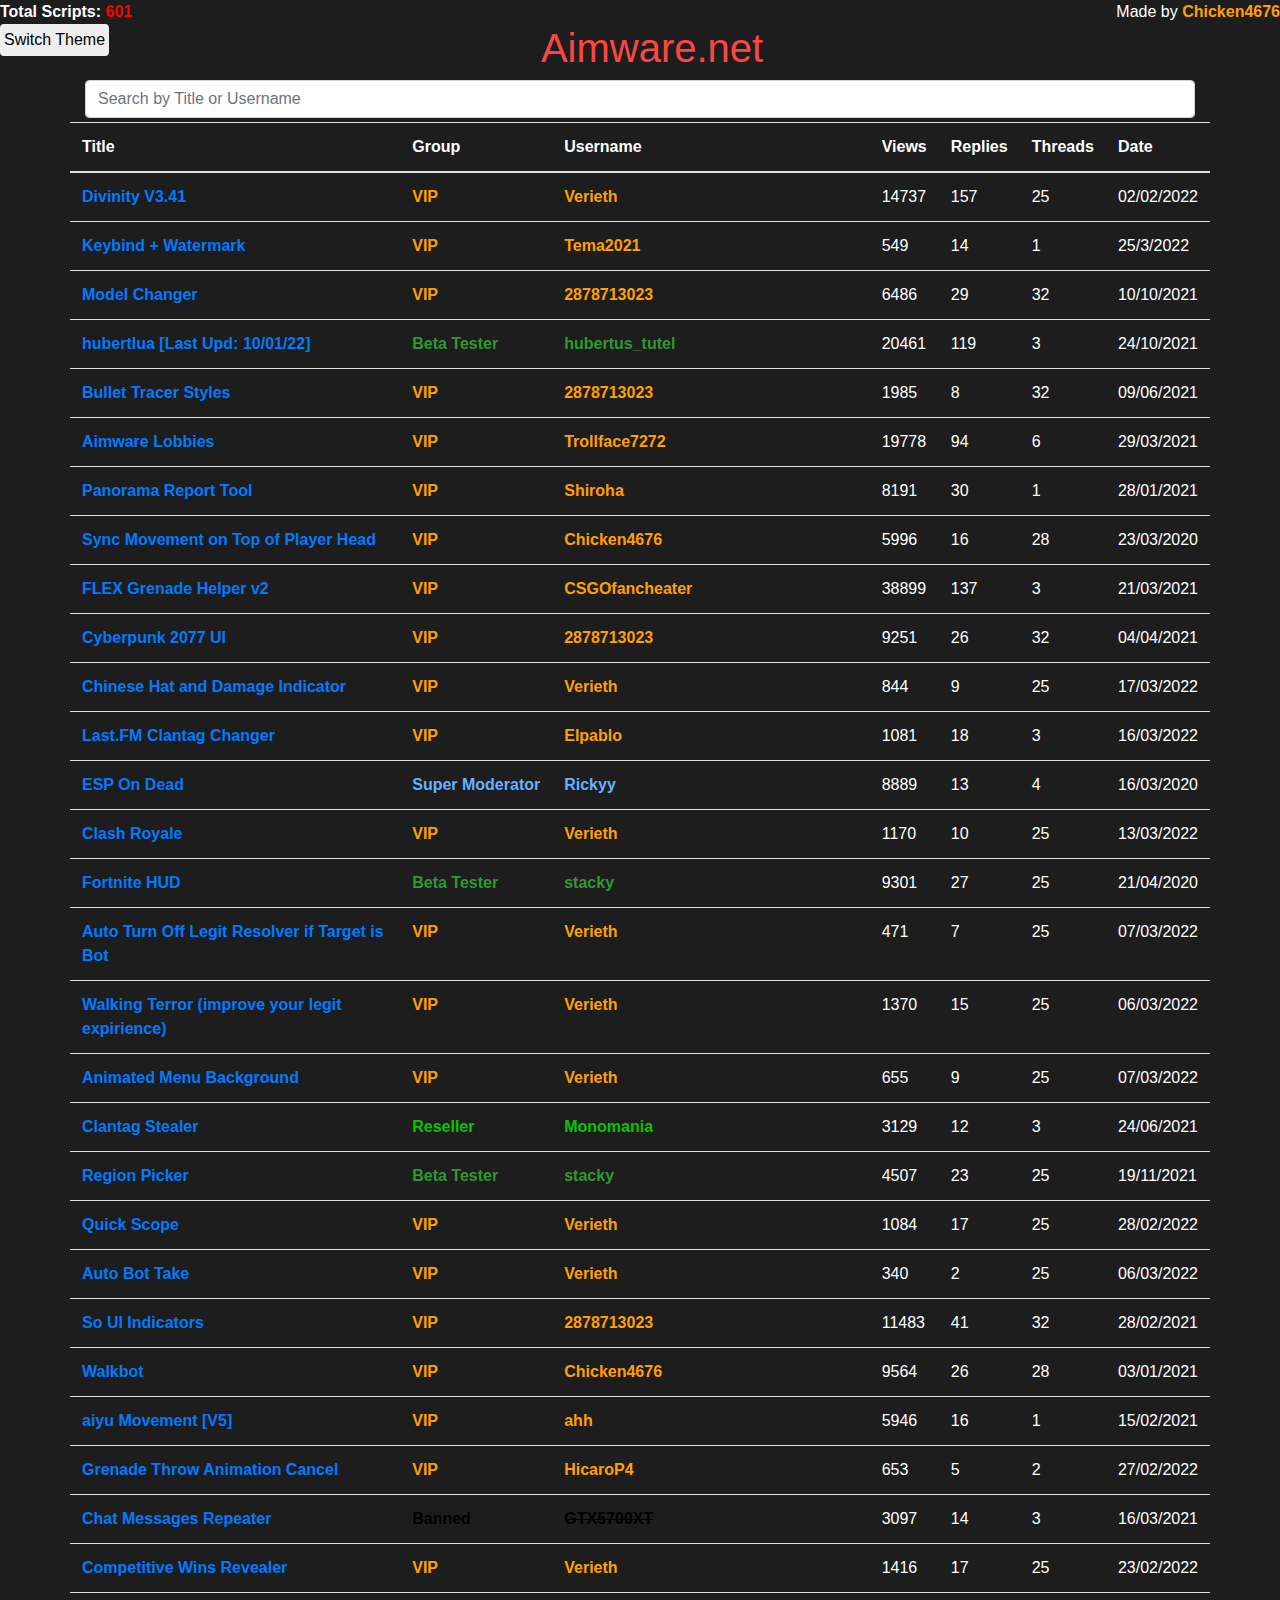
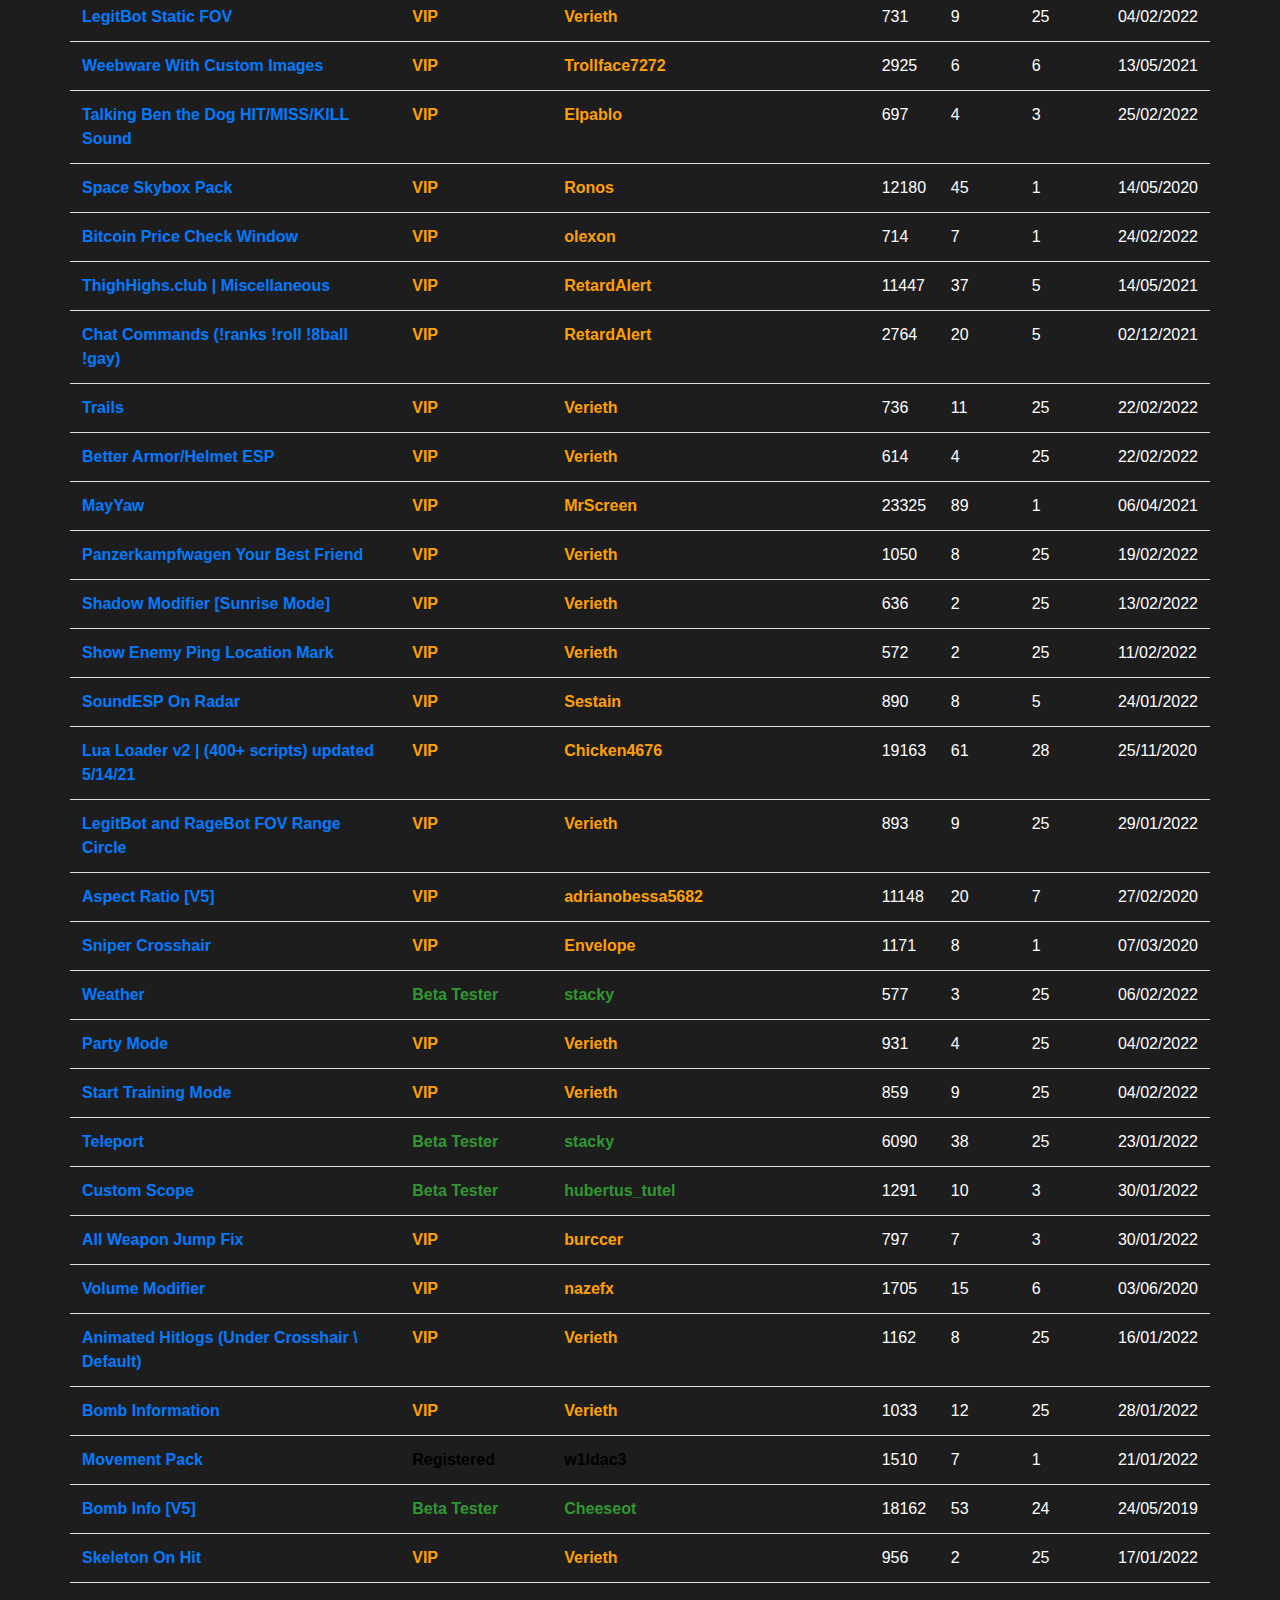
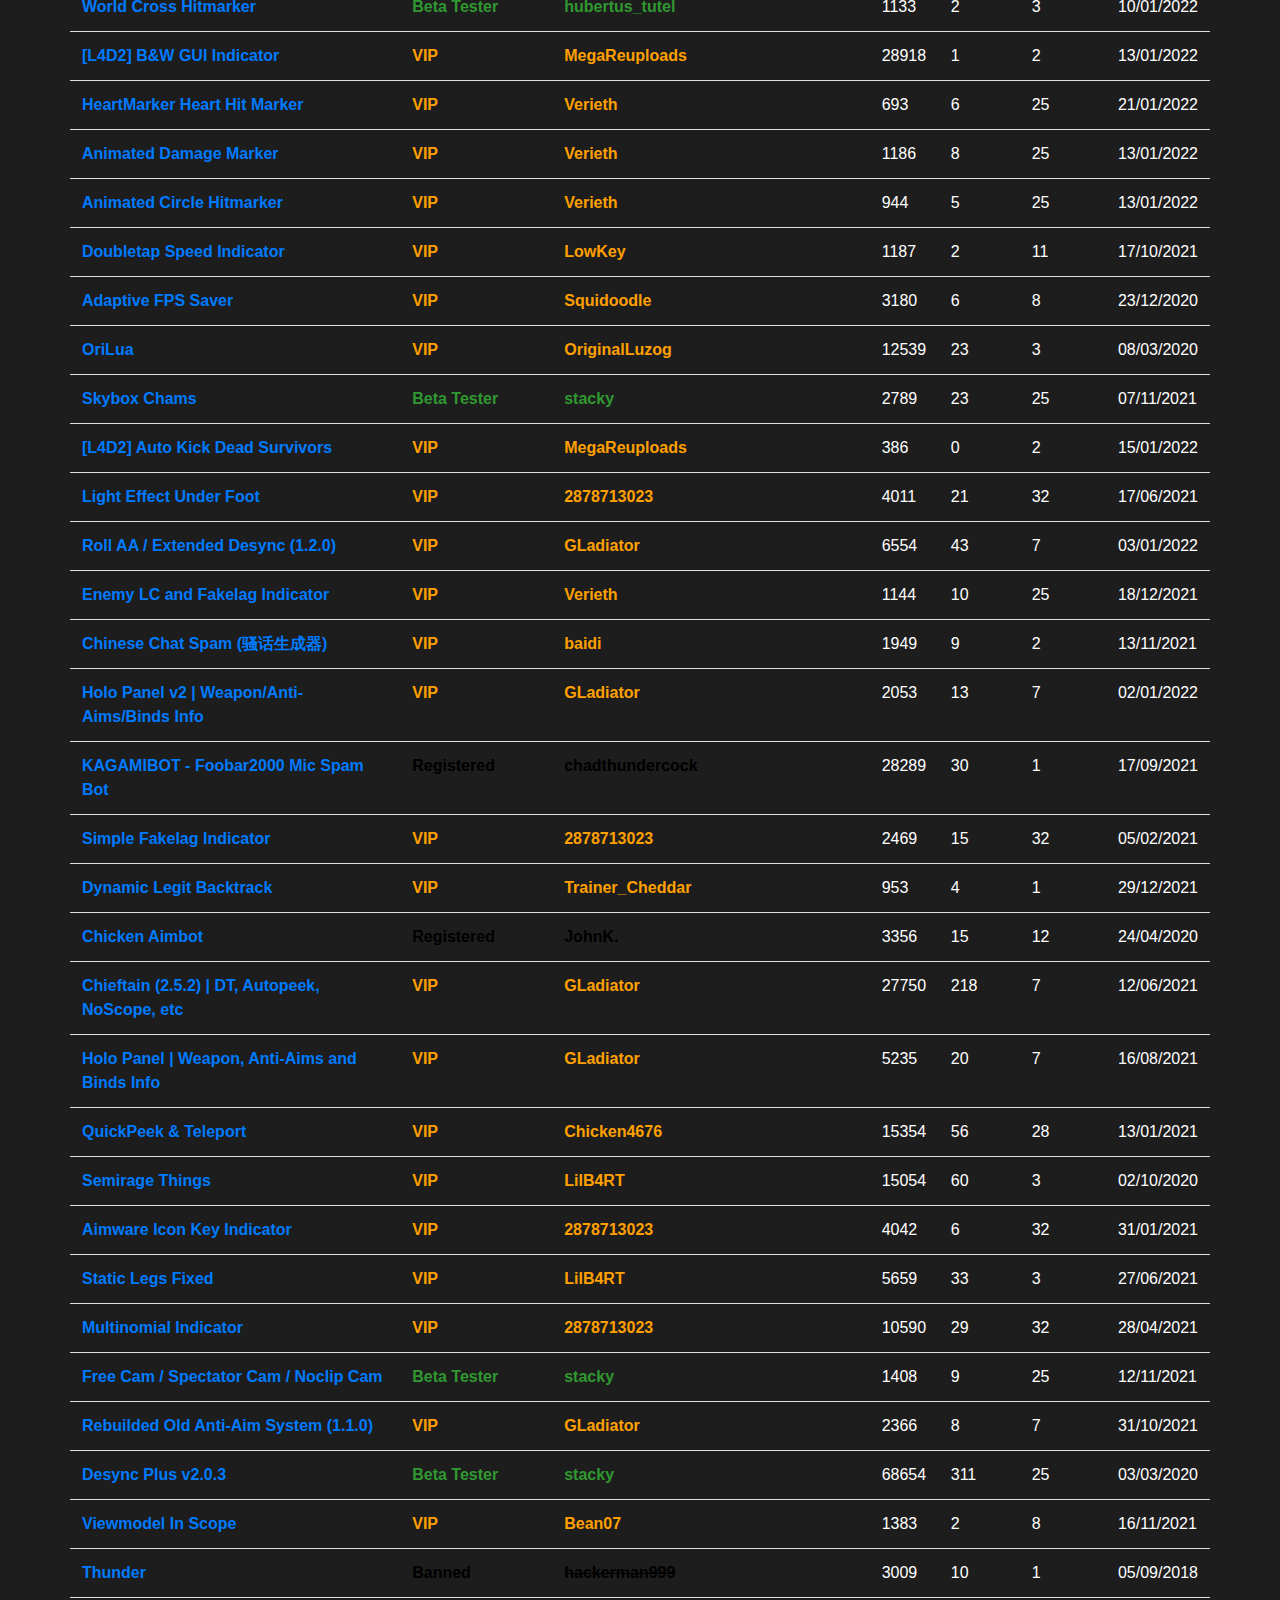
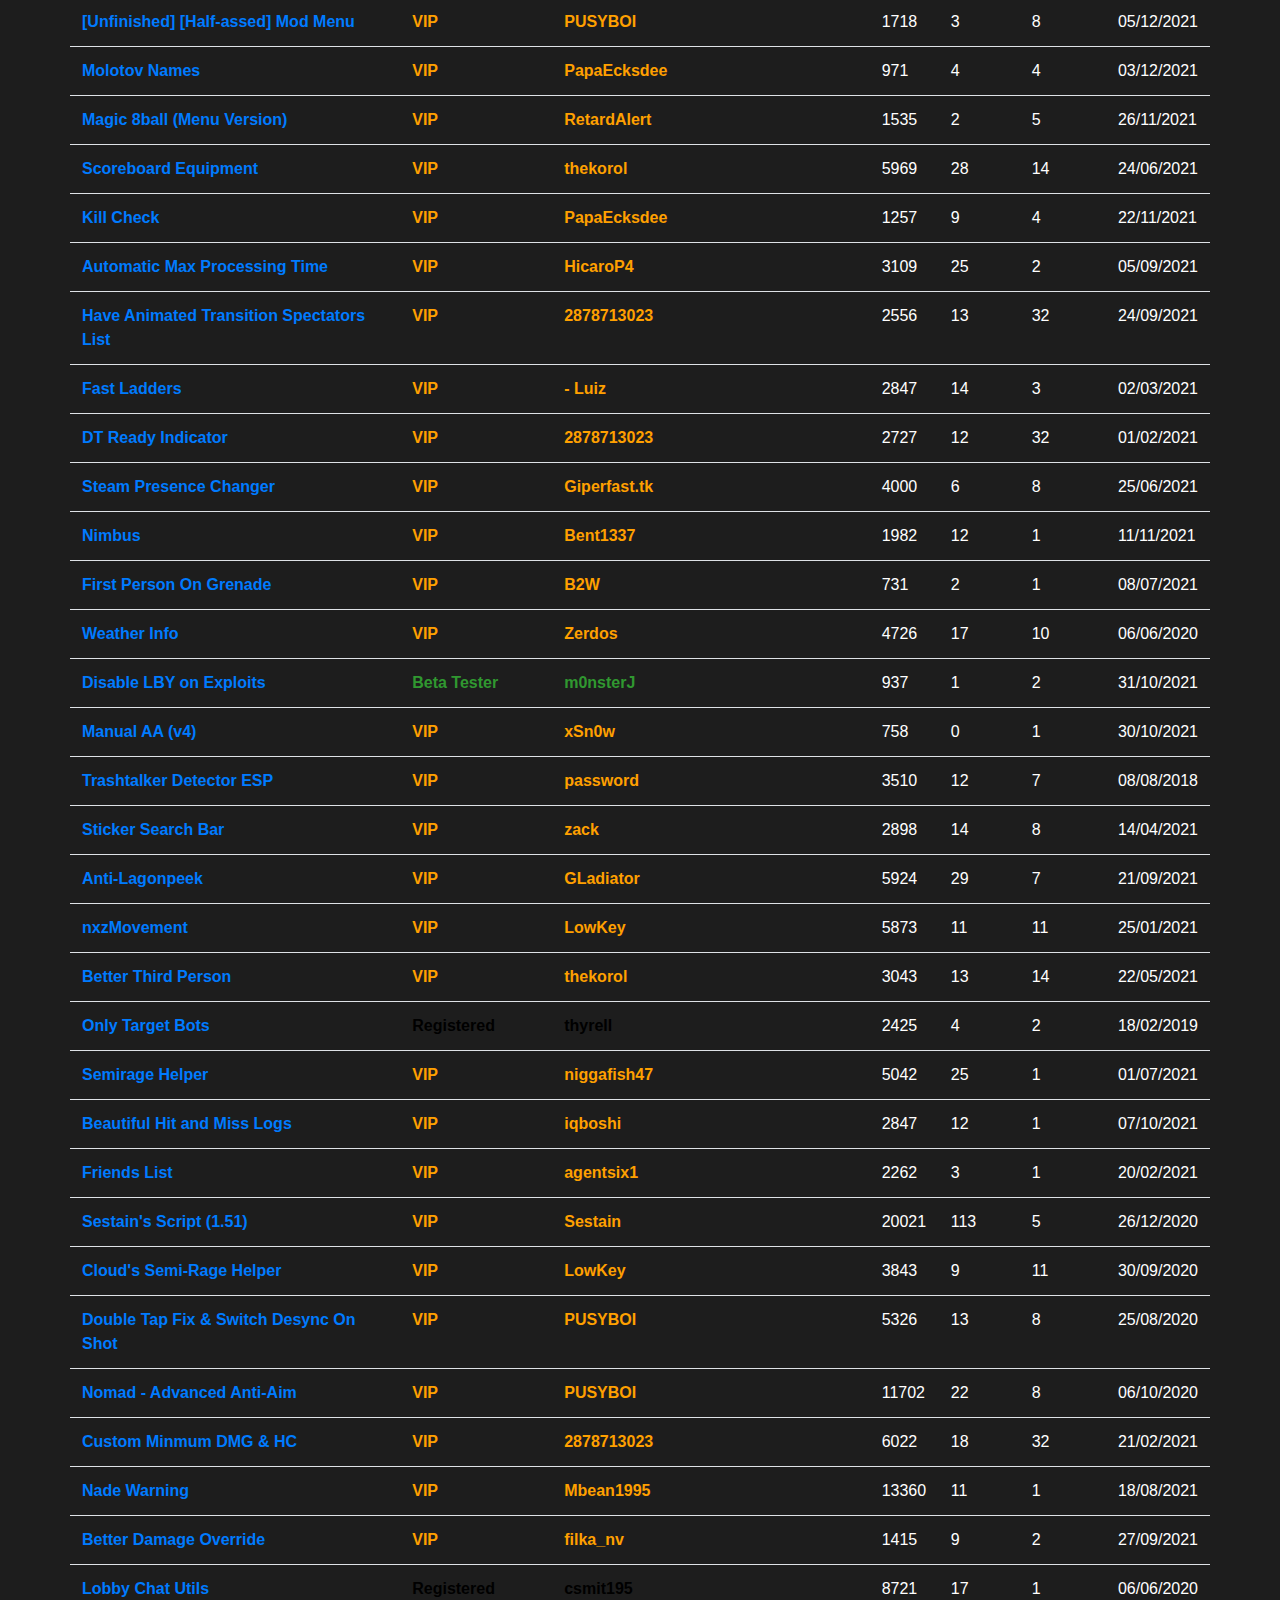
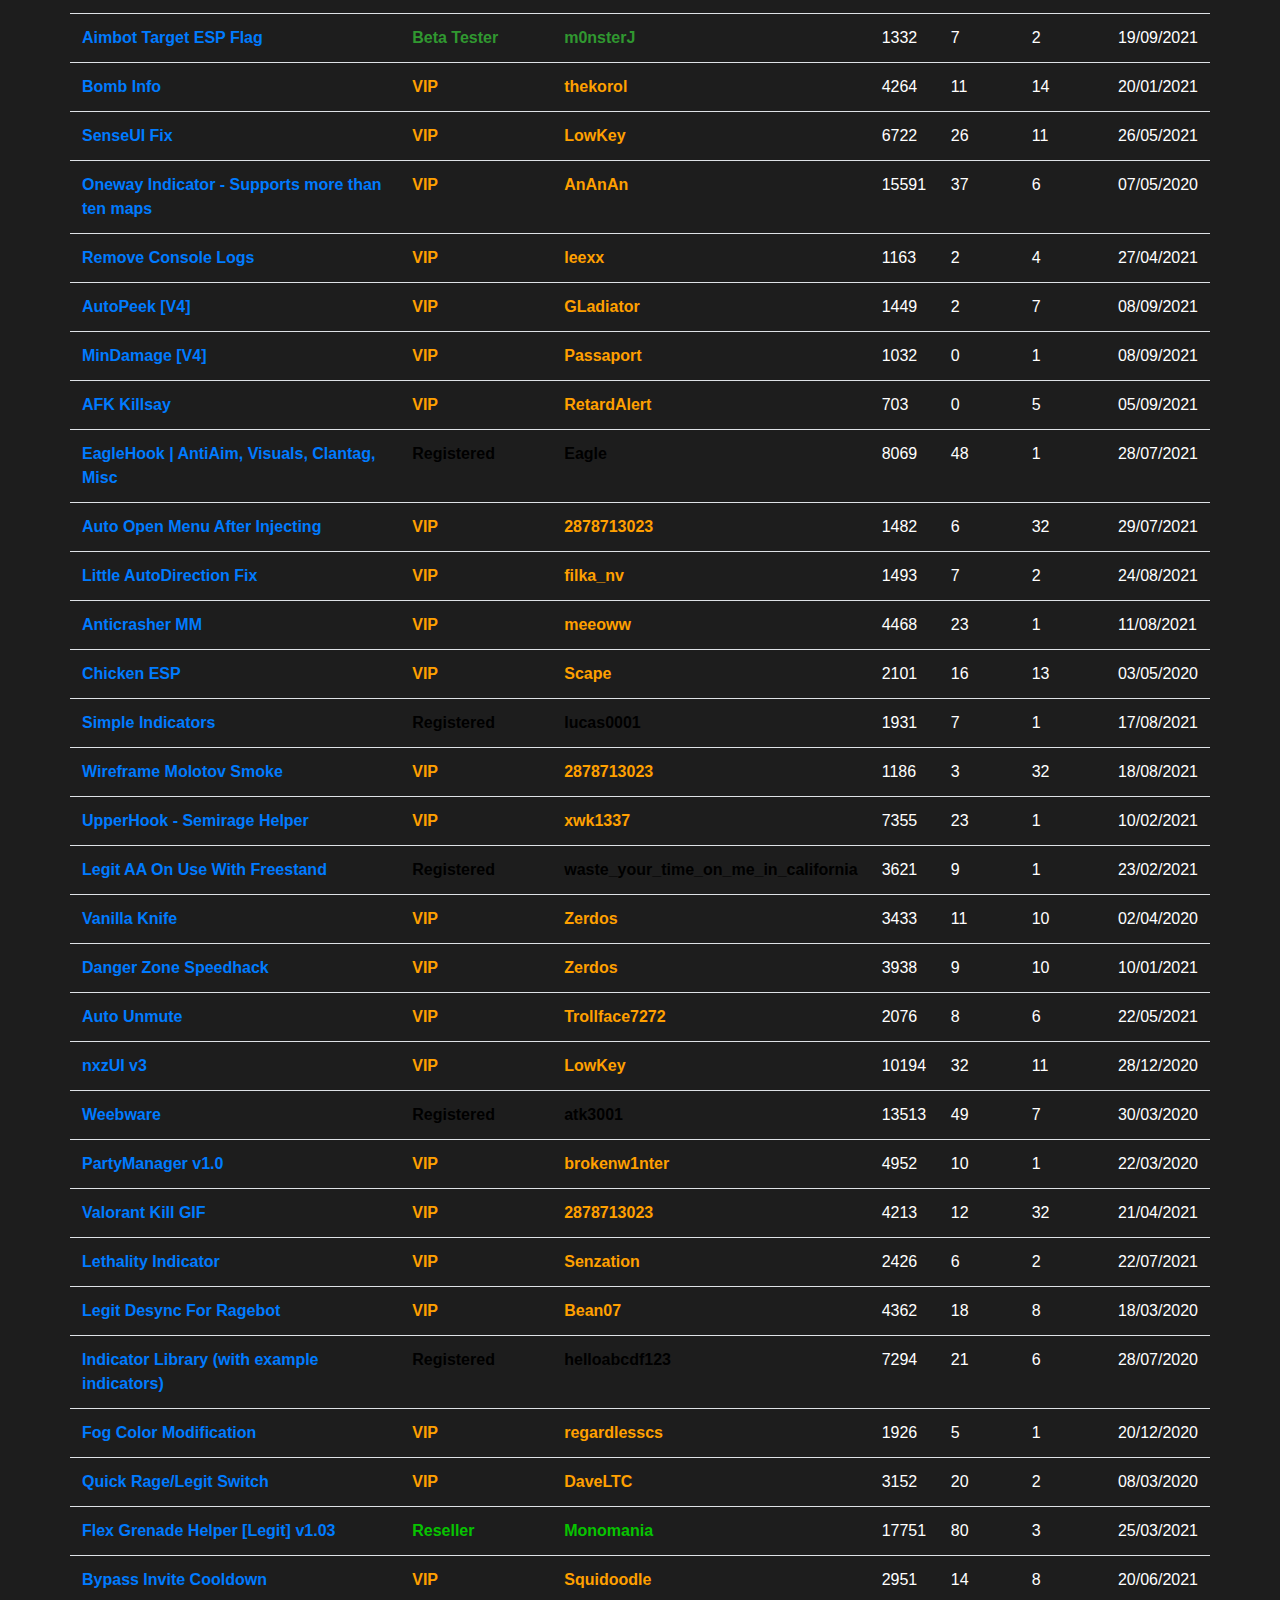
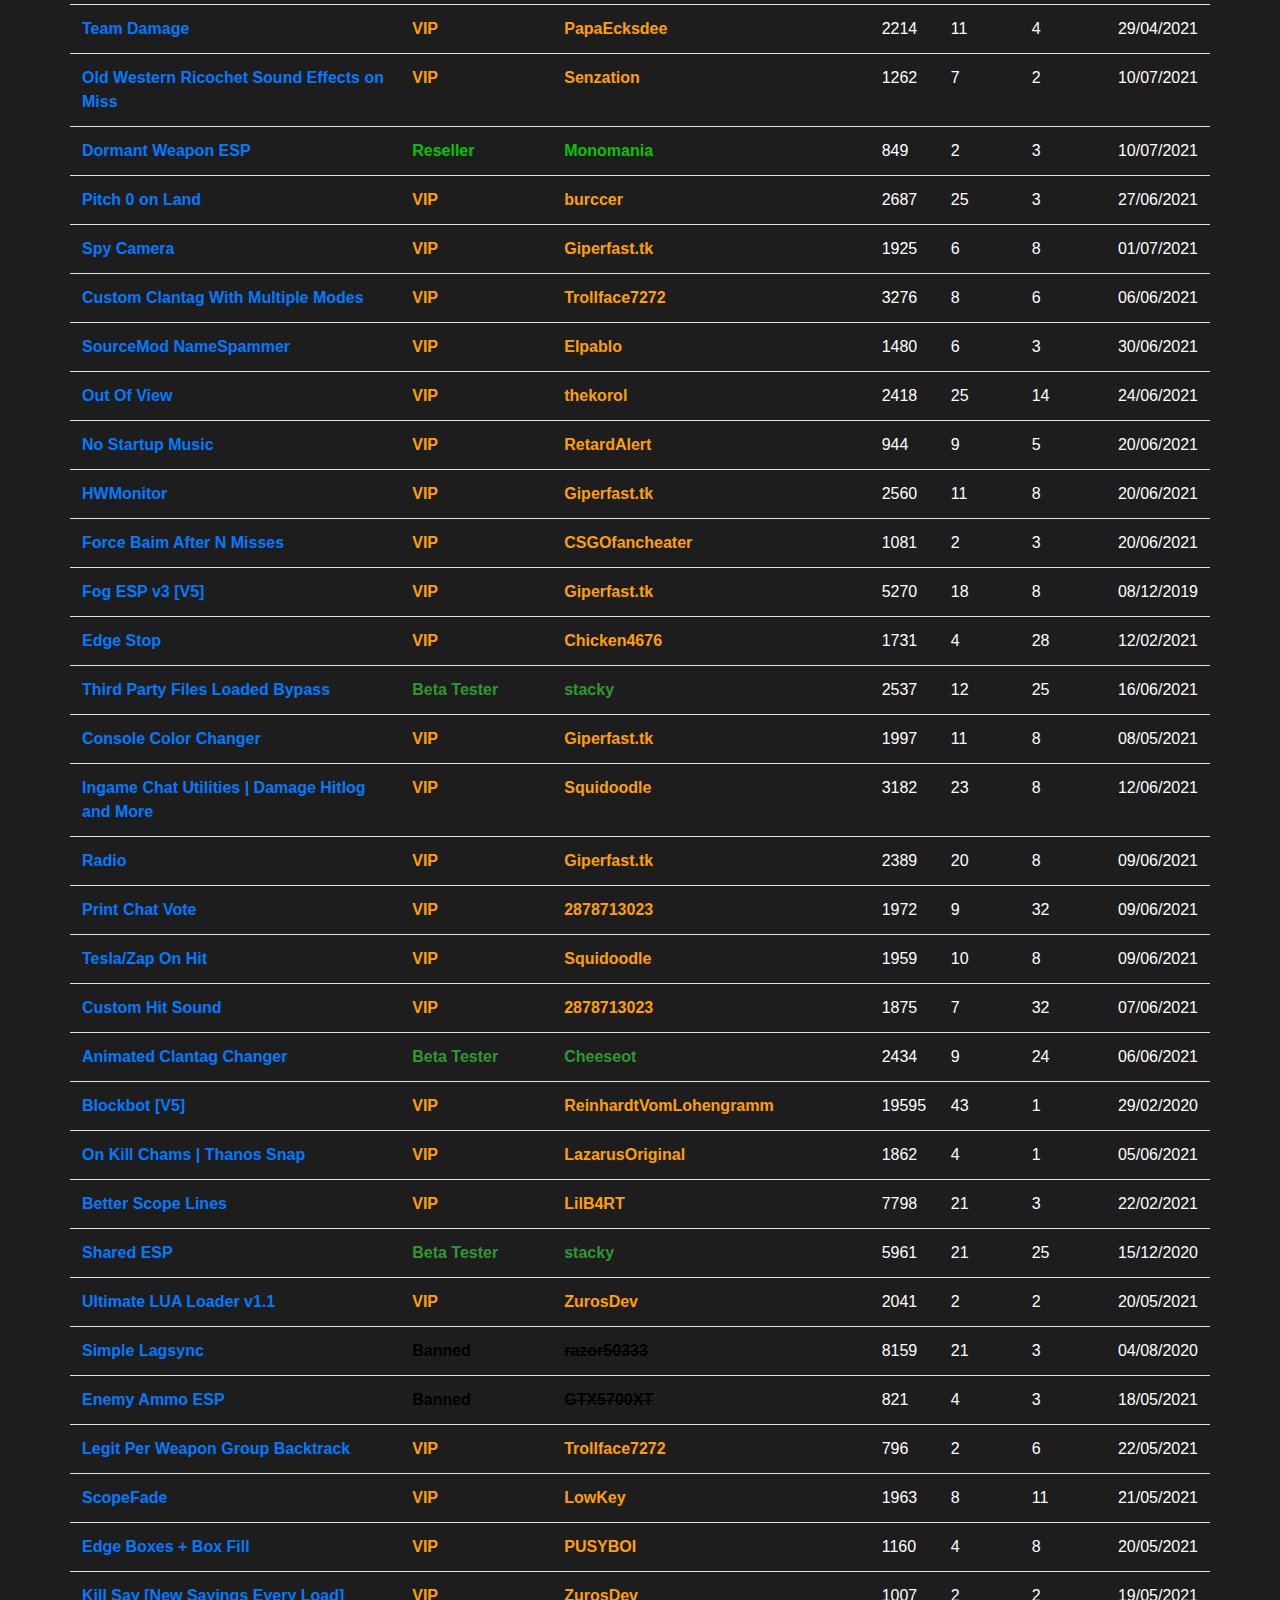
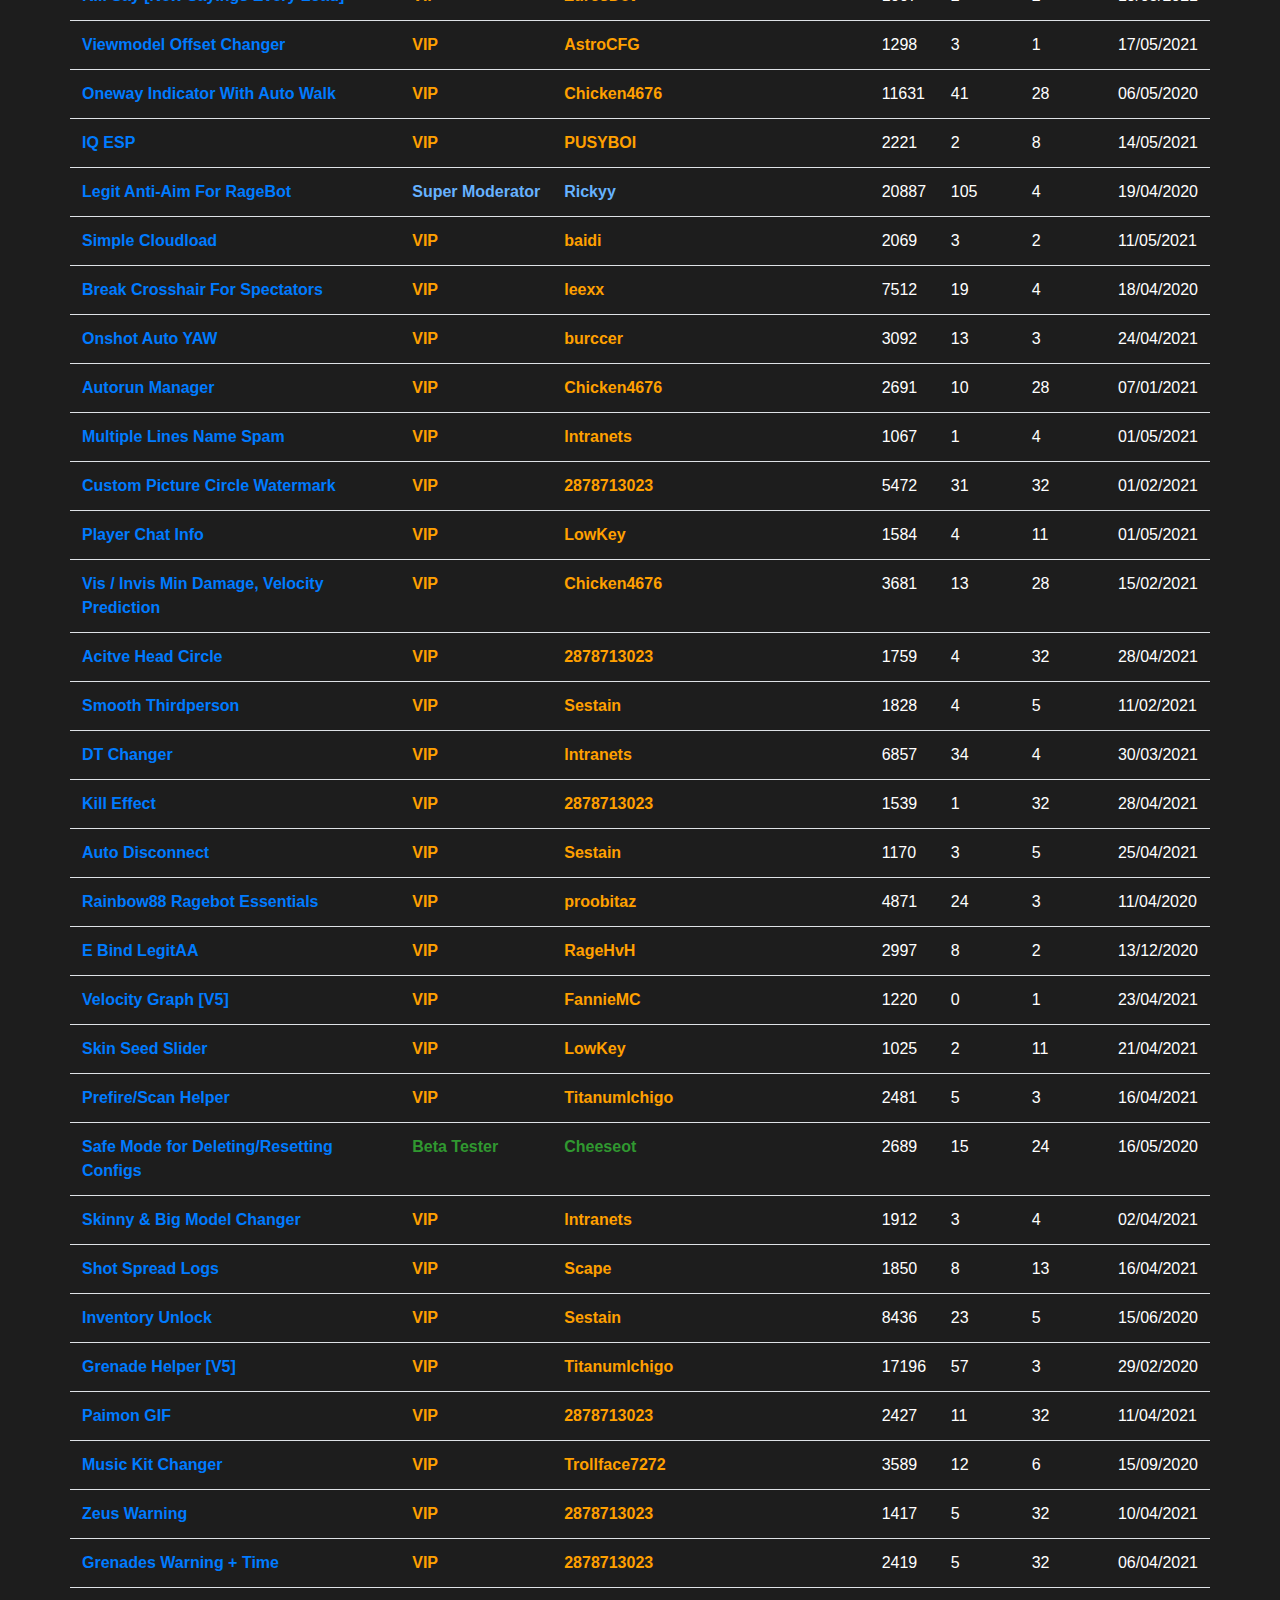
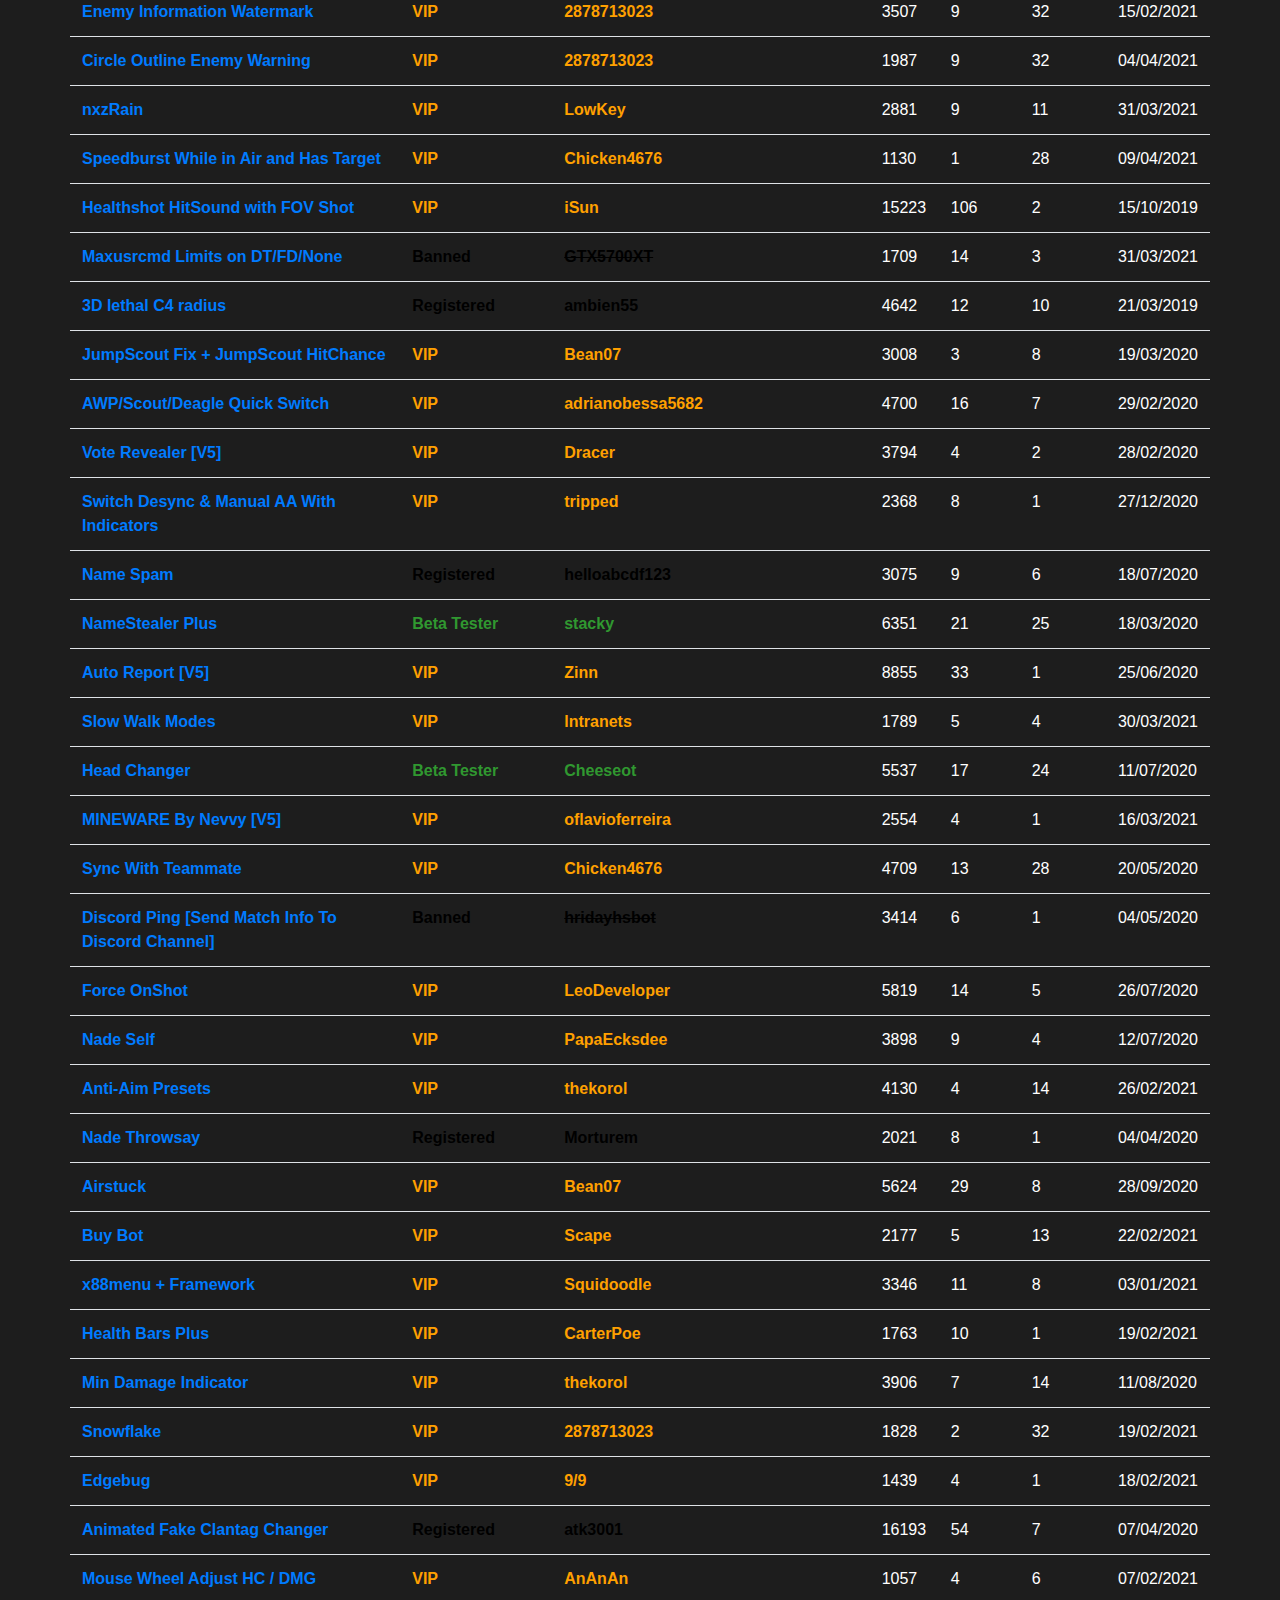
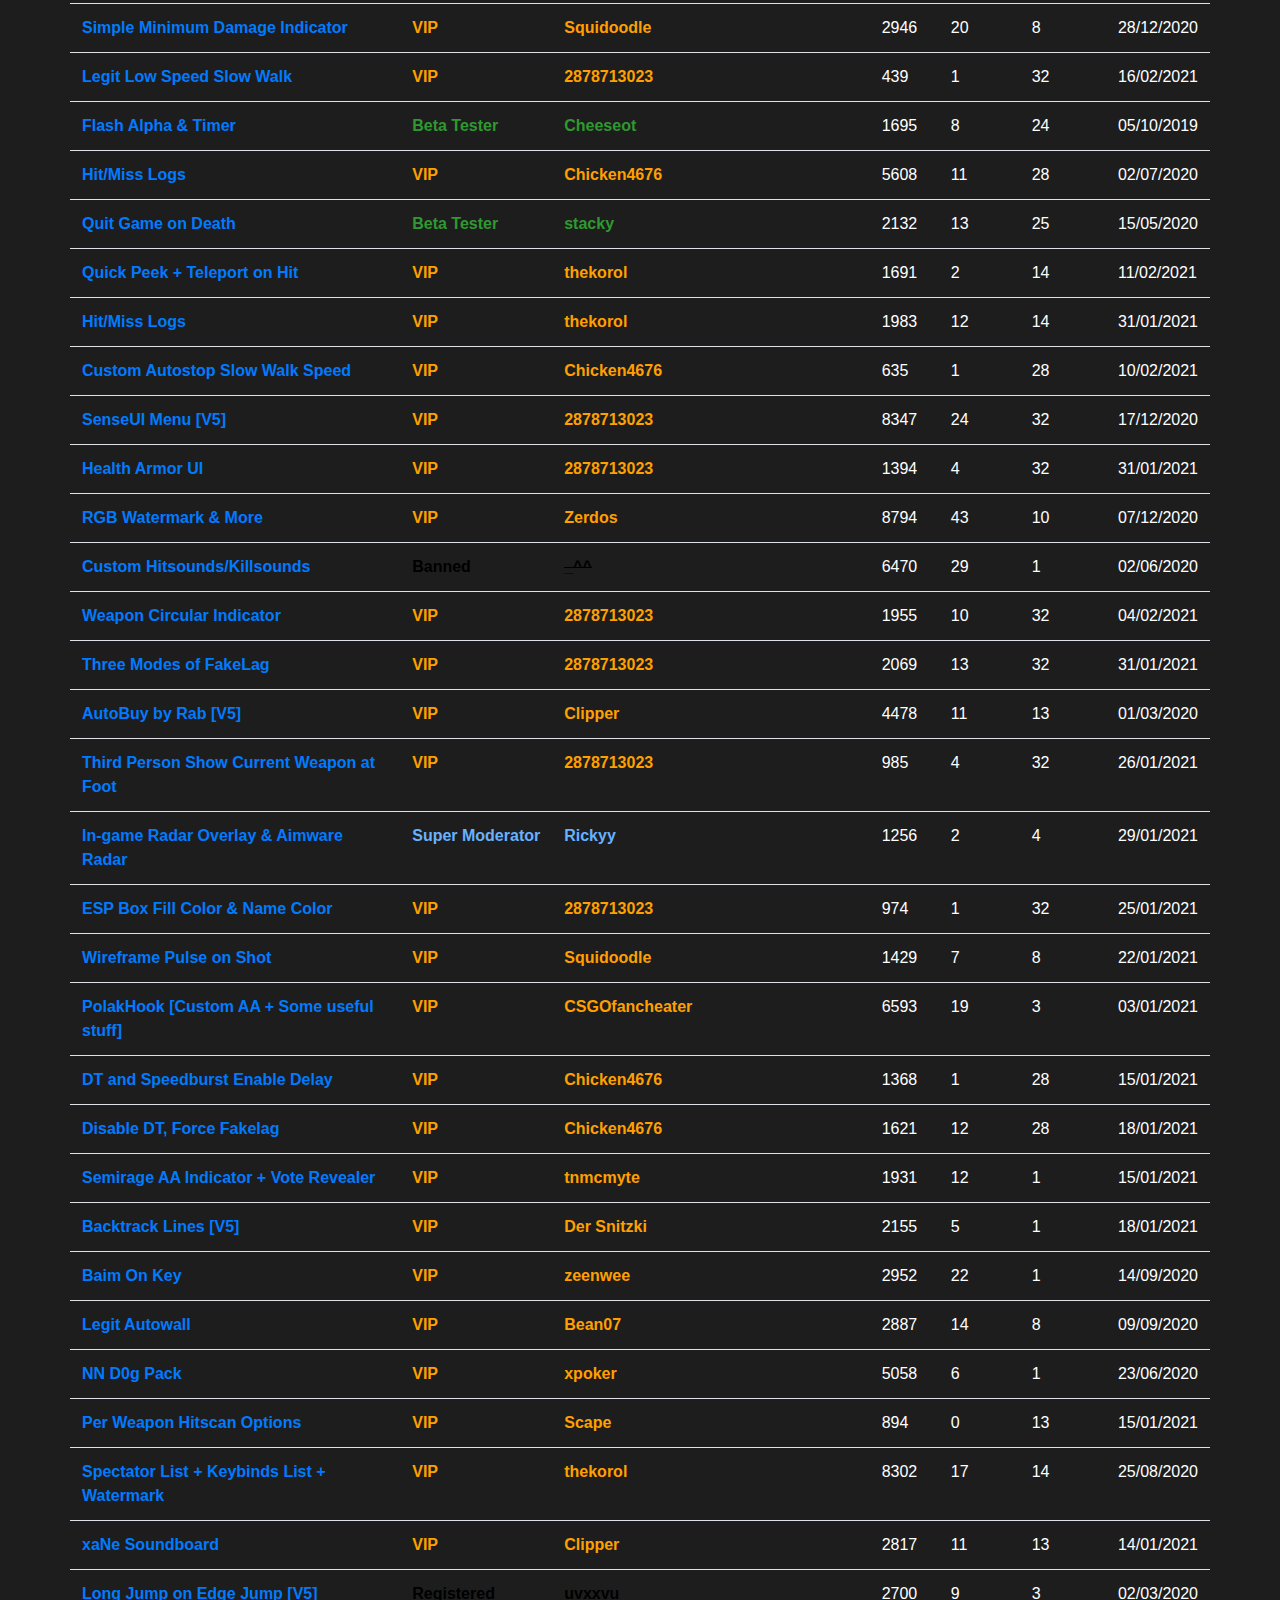
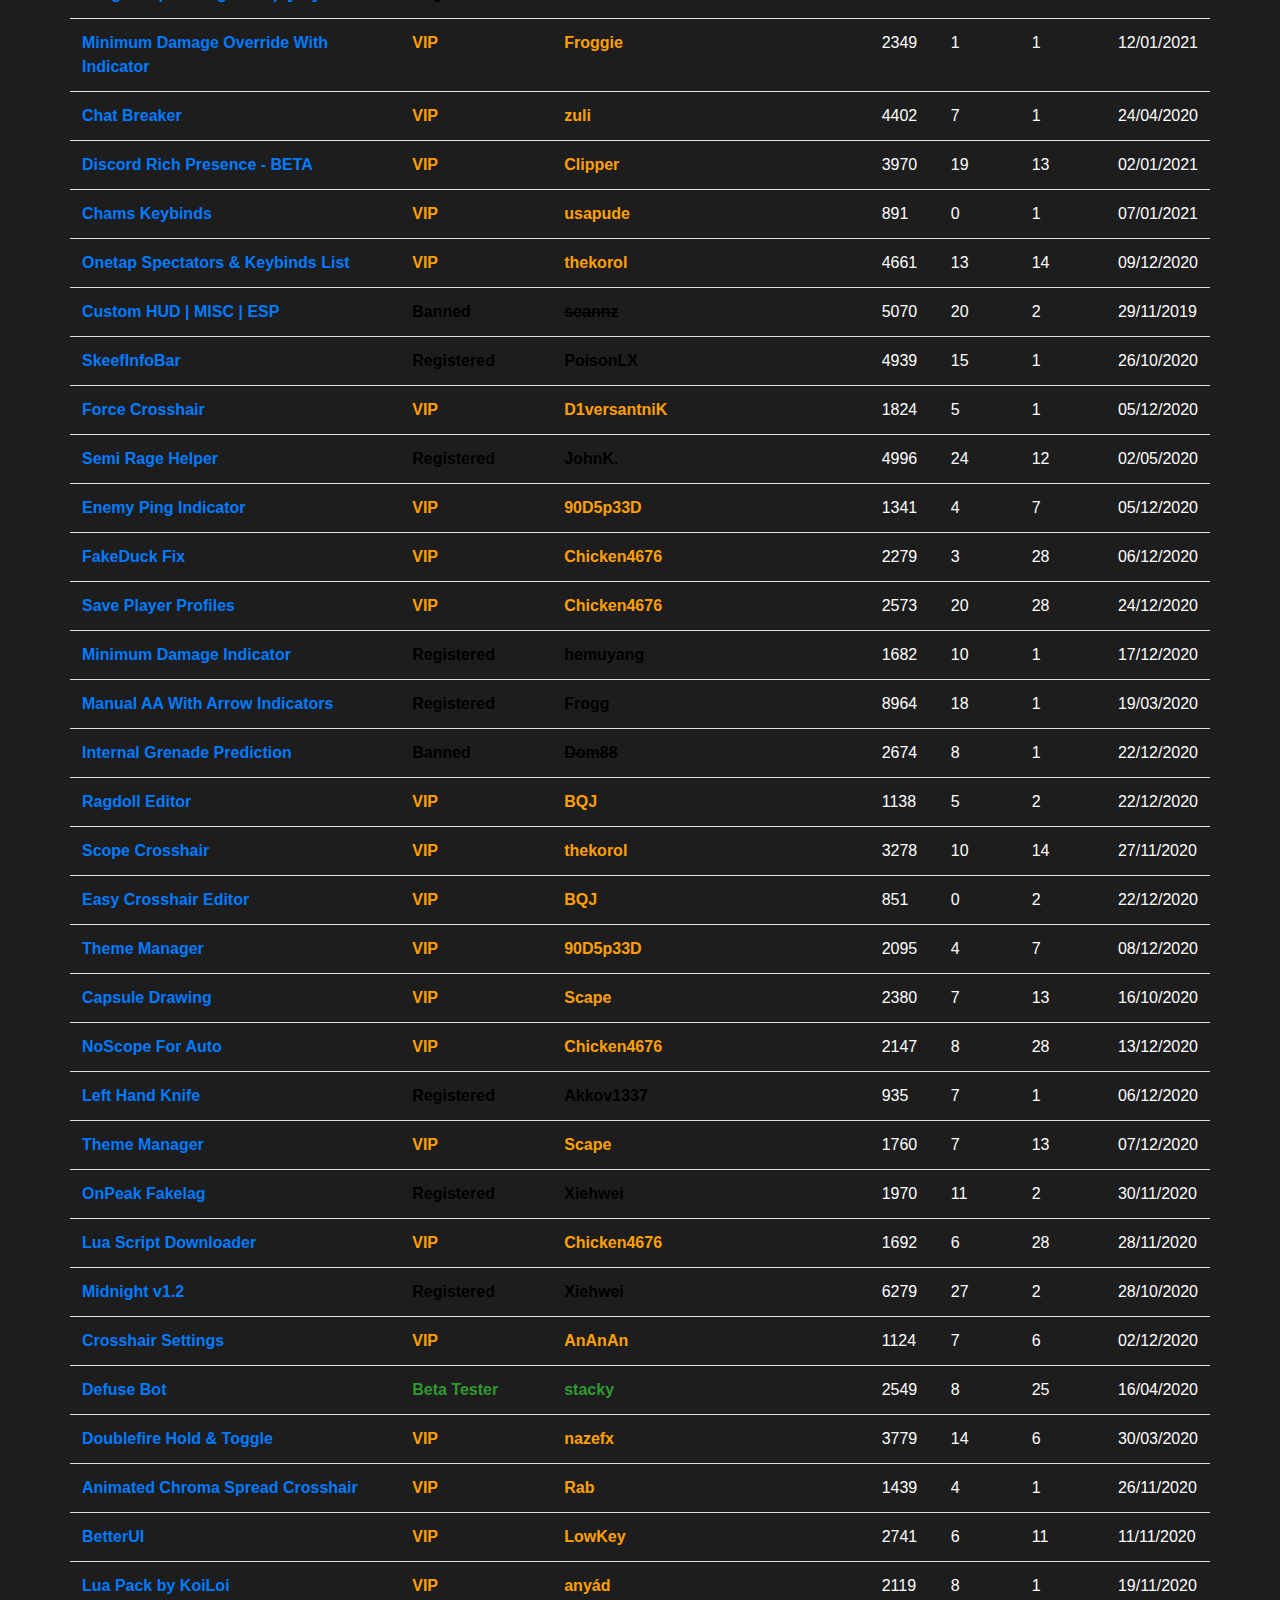
==== index.html @ 73c93e8e "Update index.html" ====
<!DOCTYPE html>
<html lang="en">

<head>
    <meta charset="UTF-8">
    <meta http-equiv="X-UA-Compatible" content="IE=edge">
    <meta name="viewport" content="width=device-width, initial-scale=1.0">
    <title>Aimware Script List</title>
    <link rel="icon" type="image/png" href="favicon.svg">
    <link rel="stylesheet" href="https://maxcdn.bootstrapcdn.com/bootstrap/4.0.0/css/bootstrap.min.css"
        integrity="sha384-Gn5384xqQ1aoWXA+058RXPxPg6fy4IWvTNh0E263XmFcJlSAwiGgFAW/dAiS6JXm" crossorigin="anonymous">


</head>

<style>
    .aimware-text {
        color: #ff4544
    }

    /* Make the TH unselectable. */
    th {
        -webkit-touch-callout: none;
        -webkit-user-select: none;
        -khtml-user-select: none;
        -moz-user-select: none;
        -ms-user-select: none;
        user-select: none;
    }

    td a {
        font-weight: 700;
    }

    .banned {
        color: black;
        text-decoration: line-through;
    }

    .bannedg {
        color: black;
    }

    .banned:hover {
        color: black;
        text-decoration: none;
    }

    .registered {
        color: black;
    }

    .registeredg {
        color: black;
    }

    .registered:hover {
        color: black;
        text-decoration: underline;
    }

    .vip {
        color: #FFA000;
        font-weight: 700;
    }

    .vipg {
        color: #FFA000;
        font-weight: 700;
    }

    .vip:hover {
        color: #FFA000;
        text-decoration: underline;
    }


    .beta {
        color: #309830;
    }

    .betag {
        color: #309830;
    }

    .beta:hover {
        color: #309830;
        text-decoration: underline;
    }

    .reseller {
        color: #07C400;
    }

    .resellerg {
        color: #07C400;
    }

    .reseller:hover {
        color: #07C400;
        text-decoration: underline;
    }

    .supermod {
        color: #66B2FF;
    }

    .supermodg {
        color: #66B2FF;
    }

    .supermod:hover {
        color: #66B2FF;
        text-decoration: underline;
    }

    .admin {
        color: red;
    }

    .adming {
        color: red;
    }

    .admin:hover {
        color: red;
        text-decoration: underline;
    }

    #swap-theme {
        padding: 3px;
        float: left;
    }
</style>


<body style="background: #1d1d1d url(https://cdn.aimware.net/asset/img/background.png) fixed;color: white;">
    <p style="float: left;" class="p-0 m-0">
        <b>Total Scripts: <span id="total-scripts" style="color: red;">0</span></b>
    </p>
    <p style="text-align: right;" class="p-0 m-0">
        Made by<span> <a class="vip" href="https://aimware.net/forum/user/17687" target="_blank">Chicken4676</a></span>
    </p>
    <button id="swap-theme" class="btn" onclick="buttonchange()">Switch Theme</button>
    <div class="container">
        <div class="row">
            <div class="col-12">
                <h1 class="aimware-text text-center">
                  <span onclick="window.open('https://aimware.net/forum', '_blank')" style="cursor:pointer;">Aimware.net</span>
                </h1>
            </div>
        </div>

        <div class="row mb-1">
            <div class="col-12">
                <input type="text" class="form-control" id="search" aria-describedby="search" placeholder="Search by Title or Username">
            </div>
        </div>


        <div class="row">
            <table class="table js-sort-table">
                <thead>
                    <tr>
                        <th id="TitleText" class="js-sort-string" scope="col">Title</th>
                        <th id="Group" class="js-sort-last" scope="col">Group</th>
                        <th id="AuhtorText" class="js-sort-string" scope="col">Username</th>
                        <th id="ViewText" class="js-sort-number" scope="col">Views</th>
                        <th id="RepliesText" class="js-sort-number" scope="col">Replies</th>
                        <th id="Threads" class="js-sort-number" scope="col">Threads</th>
						<th id="Date" class="js-sort-date" scope="col">Date</th>
                    </tr>
                </thead>
                <tbody>
                    
                </tbody>
            </table>
        </div>
    </div>

    <script>
        const themes = {
            light: "background-color: rgba(254, 254, 254)",
            dark: "background: #1d1d1d url(https://cdn.aimware.net/asset/img/background.png) fixed;color: white;"
        }
		
		if(getTheme() !== null){
			setTheme(getTheme());
			updateColor()
		} else {
			setTheme("dark");
			updateColor()
		}
        
        const groups = {
            "admin": "<div class='adming'><a>Administrator</a></div><span style='color: white; display: none'> (a)</span>",
            "supermod": "<div class='supermodg'><a>Super Moderator</a></div><span style='color: white; display: none'> (b)</span>",
            "reseller": "<div class='resellerg'><a>Reseller</a></div><span style='color: white; display: none'> (c)</span>",
            "beta": "<div class='betag'><a>Beta Tester</a></div><span style='color: white; display: none'> (d)</span>",
            "vip": "<div class='vipg'><a>VIP</a></div><span style='color: white; display: none'> (e)</span>",
            "registered": "<div class='registeredg'><a>Registered</a></div><span style='color: white; display: none'> (f)</span>",
            "banned": "<div class='bannedg'><a>Banned</a></div><span style='color: white; display: none'> (g)</span>",
        }
        
        const ThreadsJsonURL = `threads.json`
        let threads = null
        let theme = true
        
        document.getElementById("search").addEventListener("keyup", function (event) {
            // Search by Title or Author.
            let search = document.getElementById("search").value.toLowerCase()
            let table = document.getElementsByClassName("js-sort-table")[0]
            let rows = table.getElementsByTagName("tr")
            for (let i = 1; i < rows.length; i++) {
                let title = rows[i].getElementsByTagName("td")[0].innerText.toLowerCase()
                let author = rows[i].getElementsByTagName("td")[2].innerText.toLowerCase()
                rows[i].style.display = title.indexOf(search) > -1 || author.indexOf(search) > -1 ? "" : "none" 

            }
        });

        function buttonchange() {
            const theme = getTheme()
            setTheme(theme === "dark" ? "light" : "dark")
            updateColor()
        }

        function updateColor() {
            const theme = getTheme()
            if (!theme) return
            console.log(`Loading theme ->`, theme)
            document.getElementsByTagName("body")[0].style = themes[theme]
            console.log(themes[theme]);

        }

        /**@returns {"dark"|"white"|null}*/
        function getTheme() {
            const theme = getCookie("theme")
            if (theme !== "dark" && theme !== "light") return null
			console.log(theme)
            return theme
        }

        /**@param value {"dark"|"white"}*/
        function setTheme(value) {
            setCookie("theme", value)
        }

        function getCookie(cname) {
            let name = cname + "=";
            let decodedCookie = decodeURIComponent(document.cookie);
            let ca = decodedCookie.split(';');
            for (let i = 0; i < ca.length; i++) {
                let c = ca[i];
                while (c.charAt(0) == ' ') {
                    c = c.substring(1);
                }
                if (c.indexOf(name) == 0) {
                    return c.substring(name.length, c.length);
                }
            }
            return "";
        }

        function setCookie(name, value, expires) {
            //If expires is not set make the cookie expire in 100 years
            if (!expires) {
                expires = new Date()
                expires.setTime(expires.getTime() + 100 * 355 * 24 * 60 * 60 * 1000)
            }
            document.cookie = `${name}=${value};expires=${expires.toUTCString()};path=/`
        }

        function add_row(title, title_link, author, author_link, author_group_color, views, replies, threads, date) {
            var table = document.getElementsByTagName("tbody")[0];
            var tr = document.createElement("tr");

            var td_title = document.createElement("td");
            var td_group = document.createElement("td");
            var td_author = document.createElement("td");
            var td_views = document.createElement("td");
            var td_replies = document.createElement("td");
            var td_threads = document.createElement("td");
			var td_date = document.createElement("td");

            var a_title = document.createElement("a");
            var a_author = document.createElement("a");

            a_title.href = title_link;
            a_title.innerText = title;
            a_title.target = '_blank'

            a_author.href = author_link;
            a_author.innerText = author;
            a_author.classList.add(author_group_color);
            a_author.target = '_blank'

            td_title.appendChild(a_title);
            td_author.appendChild(a_author);

            td_views.innerText = views;
            td_replies.innerText = replies;
            td_threads.innerText = threads;
			td_date.innerText = date;
            td_group.style.whiteSpace = "nowrap";

            td_group.innerHTML = groups[author_group_color];



            tr.appendChild(td_title);
            tr.appendChild(td_group);
            tr.appendChild(td_author);
            tr.appendChild(td_views);
            tr.appendChild(td_replies);
            tr.appendChild(td_threads);
			tr.appendChild(td_date);


            table.appendChild(tr);

        }

        fetch(ThreadsJsonURL).then(res => res.json()).then(json => {
            document.getElementById("total-scripts").innerText = json.length
            for (let i = 0; i < json.length; i++) {
                add_row(
                    json[i].title,
                    json[i].link,
                    json[i].author,
                    json[i].author_link,
                    json[i].author_group,
                    json[i].views,
                    json[i].replies,
                    json[i].thread_count,
					json[i].date,
                )
            }
        })
    </script>


    <script>
        function sortTable(a, b, c) {
        	sortTable.sortCol = -1;
        	var d = a.className.match(/js-sort-\d+/);
        	null != d && (sortTable.sortCol = d[0].replace(/js-sort-/, ""), a.className = a.className.replace(new RegExp(" ?" + d[0] + "\\b"), ""));
        	"undefined" === typeof b && (b = sortTable.sortCol);
        	"undefined" !== typeof c ? sortTable.sortDir = -1 == c || "desc" == c ? -1 : 1 : (d = a.className.match(/js-sort-(a|de)sc/), sortTable.sortDir = null != d && sortTable.sortCol == b ? "js-sort-asc" == d[0] ? -1 : 1 : 1);
        	a.className = a.className.replace(/ ?js-sort-(a|de)sc/g, "");
        	a.className +=
        		" js-sort-" + b;
        	sortTable.sortCol = b;
        	a.className += " js-sort-" + (-1 == sortTable.sortDir ? "desc" : "asc");
        	b < a.tHead.rows[a.tHead.rows.length - 1].cells.length && (d = a.tHead.rows[a.tHead.rows.length - 1].cells[b].className.match(/js-sort-[-\w]+/));
        	for (c = 0; c < a.tHead.rows[a.tHead.rows.length - 1].cells.length; c++) b == a.tHead.rows[a.tHead.rows.length - 1].cells[c].getAttribute("data-js-sort-colNum") && (d = a.tHead.rows[a.tHead.rows.length - 1].cells[c].className.match(/js-sort-[-\w]+/));
        	sortTable.sortFunc = null != d ? d[0].replace(/js-sort-/,
        		"") : "string";
        	a.querySelectorAll(".js-sort-active").forEach(function(a) {
        		a.className = a.className.replace(/ ?js-sort-active\b/, "")
        	});
        	a.querySelectorAll('[data-js-sort-colNum="' + b + '"]:not(:empty)').forEach(function(a) {
        		a.className += " js-sort-active"
        	});
        	b = [];
        	a = a.tBodies[0];
        	for (c = 0; c < a.rows.length; c++) b[c] = a.rows[c];
        	for ("none" != sortTable.sortFunc && b.sort(sortTable.compareRow); a.firstChild;) a.removeChild(a.firstChild);
        	for (c = 0; c < b.length; c++) a.appendChild(b[c])
        }
        sortTable.compareRow = function(a, b) {
        	"function" != typeof sortTable[sortTable.sortFunc] && (sortTable.sortFunc = "string");
        	a = sortTable[sortTable.sortFunc](a.cells[sortTable.sortCol]);
        	b = sortTable[sortTable.sortFunc](b.cells[sortTable.sortCol]);
        	return a == b ? 0 : sortTable.sortDir * (a > b ? 1 : -1)
        };
        sortTable.stripTags = function(a) {
        	return a.replace(/<\/?[a-z][a-z0-9]*\b[^>]*>/gi, "")
        };
        sortTable.date = function(a) {
			var date = a.innerHTML.toString().split("/")
			var newdate = date[1] + "/" + date[0] + "/" + date[2]
			return Date.parse(newdate)
        	//return "undefined" !== typeof okDate ? (a = okDate(sortTable.stripTags(a.innerHTML))) ? a.getTime() : 0 : (new Date(sortTable.stripTags(a.innerHTML))).getTime() || 0
        };
        sortTable.number = function(a) {
        	return Number(sortTable.stripTags(a.innerHTML).replace(/[^-\d.]/g, ""))
        };
        sortTable.string = function(a) {
        	return sortTable.stripTags(a.innerHTML).toLowerCase()
        };
        sortTable.raw = function(a) {
        	return a.innerHTML
        };
        sortTable.last = function(a) {
        	return sortTable.stripTags(a.innerHTML).split(" ").pop().toLowerCase()
        };
        sortTable.input = function(a) {
        	for (var b = 0; b < a.children.length; b++)
        		if ("object" == typeof a.children[b] && "undefined" != typeof a.children[b].value) return a.children[b].value.toLowerCase();
        	return sortTable.string(a)
        };
        sortTable.none = function(a) {
        	return null
        };
        sortTable.getClickHandler = function(a, b) {
        	return function() {
        		sortTable(a, b)
        	}
        };
        sortTable.init = function() {
        	var a = document.querySelectorAll ? document.querySelectorAll("table.js-sort-table") : document.getElementsByTagName("table");
        	for (var b = 0; b < a.length; b++)
        		if ((document.querySelectorAll || null !== a[b].className.match(/\bjs-sort-table\b/)) && !a[b].attributes["data-js-sort-table"]) {
        			if (a[b].tHead) var c = a[b].tHead;
        			else c = document.createElement("thead"), c.appendChild(a[b].rows[0]), a[b].insertBefore(c, a[b].children[0]);
        			for (var d = 0; d < c.rows.length; d++)
        				for (var e = 0, f = 0; e < c.rows[d].cells.length; e++)
        					if (!c.rows[d].cells[e].className.match(/\bjs-sort-none\b/)) {
        						c.rows[d].cells[e].setAttribute("data-js-sort-colNum",
        							f);
        						var g = sortTable.getClickHandler(a[b], f);
        						window.addEventListener ? c.rows[d].cells[e].addEventListener("click", g) : window.attachEvent && c.rows[d].cells[e].attachEvent("onclick", g);
        						f += c.rows[d].cells[e].colSpan
        					} a[b].setAttribute("data-js-sort-table", "true")
        		} c = document.createElement("style");
        	document.head.insertBefore(c, document.head.childNodes[0]);
        	c = c.sheet;
        	c.insertRule('table.js-sort-table.js-sort-asc thead tr > .js-sort-active:not(.js-sort-none):after {content: "\\25b2";font-size: 0.7em;padding-left: 3px;line-height: 0.7em;}',
        		0);
        	c.insertRule('table.js-sort-table.js-sort-desc thead tr > .js-sort-active:not(.js-sort-none):after {content: "\\25bc";font-size: 0.7em;padding-left: 3px;line-height: 0.7em;}', 0)
        };
        window.addEventListener ? window.addEventListener("load", sortTable.init, !1) : window.attachEvent && window.attachEvent("onload", sortTable.init);
        "function" !== typeof NodeList.prototype.forEach && (NodeList.prototype.forEach = Array.prototype.forEach);
    </script>
</body>

</html>
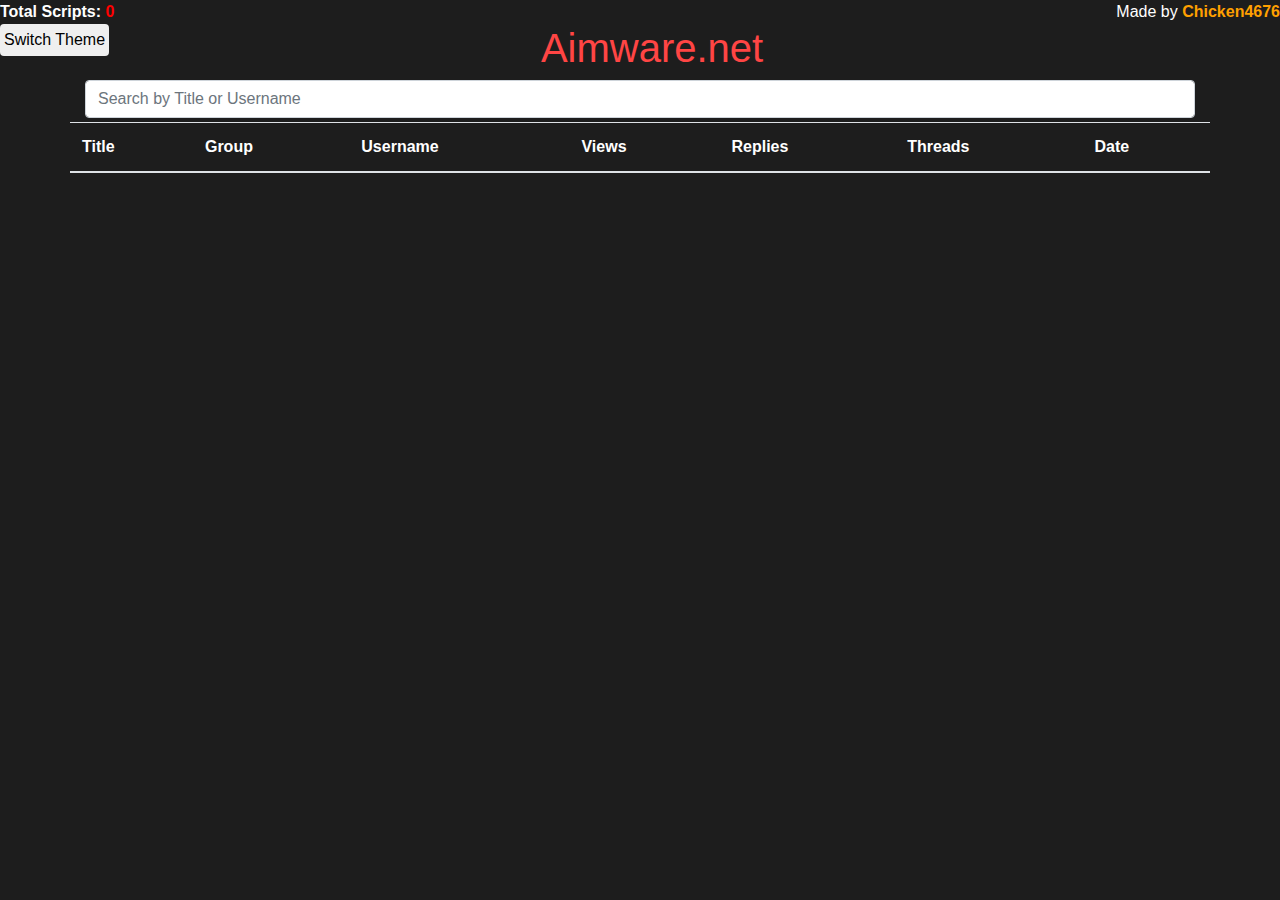
==== commit 63be6345: "Update index.html" ====
--- a/index.html
+++ b/index.html
@@ -184,6 +184,7 @@
             dark: "background: #1d1d1d url(https://cdn.aimware.net/asset/img/background.png) fixed;color: white;"
         }
 		
+		//Fixed theme not being updated from cookie if it was 'light'
 		if(getTheme() !== null){
 			setTheme(getTheme());
 			updateColor()
@@ -202,7 +203,7 @@
             "banned": "<div class='bannedg'><a>Banned</a></div><span style='color: white; display: none'> (g)</span>",
         }
         
-        const ThreadsJsonURL = `threads.json`
+        const ThreadsJsonURL = `https://raw.githubusercontent.com/RickyyProfile/RickyyProfile.github.io/main/threads.json`
         let threads = null
         let theme = true
         
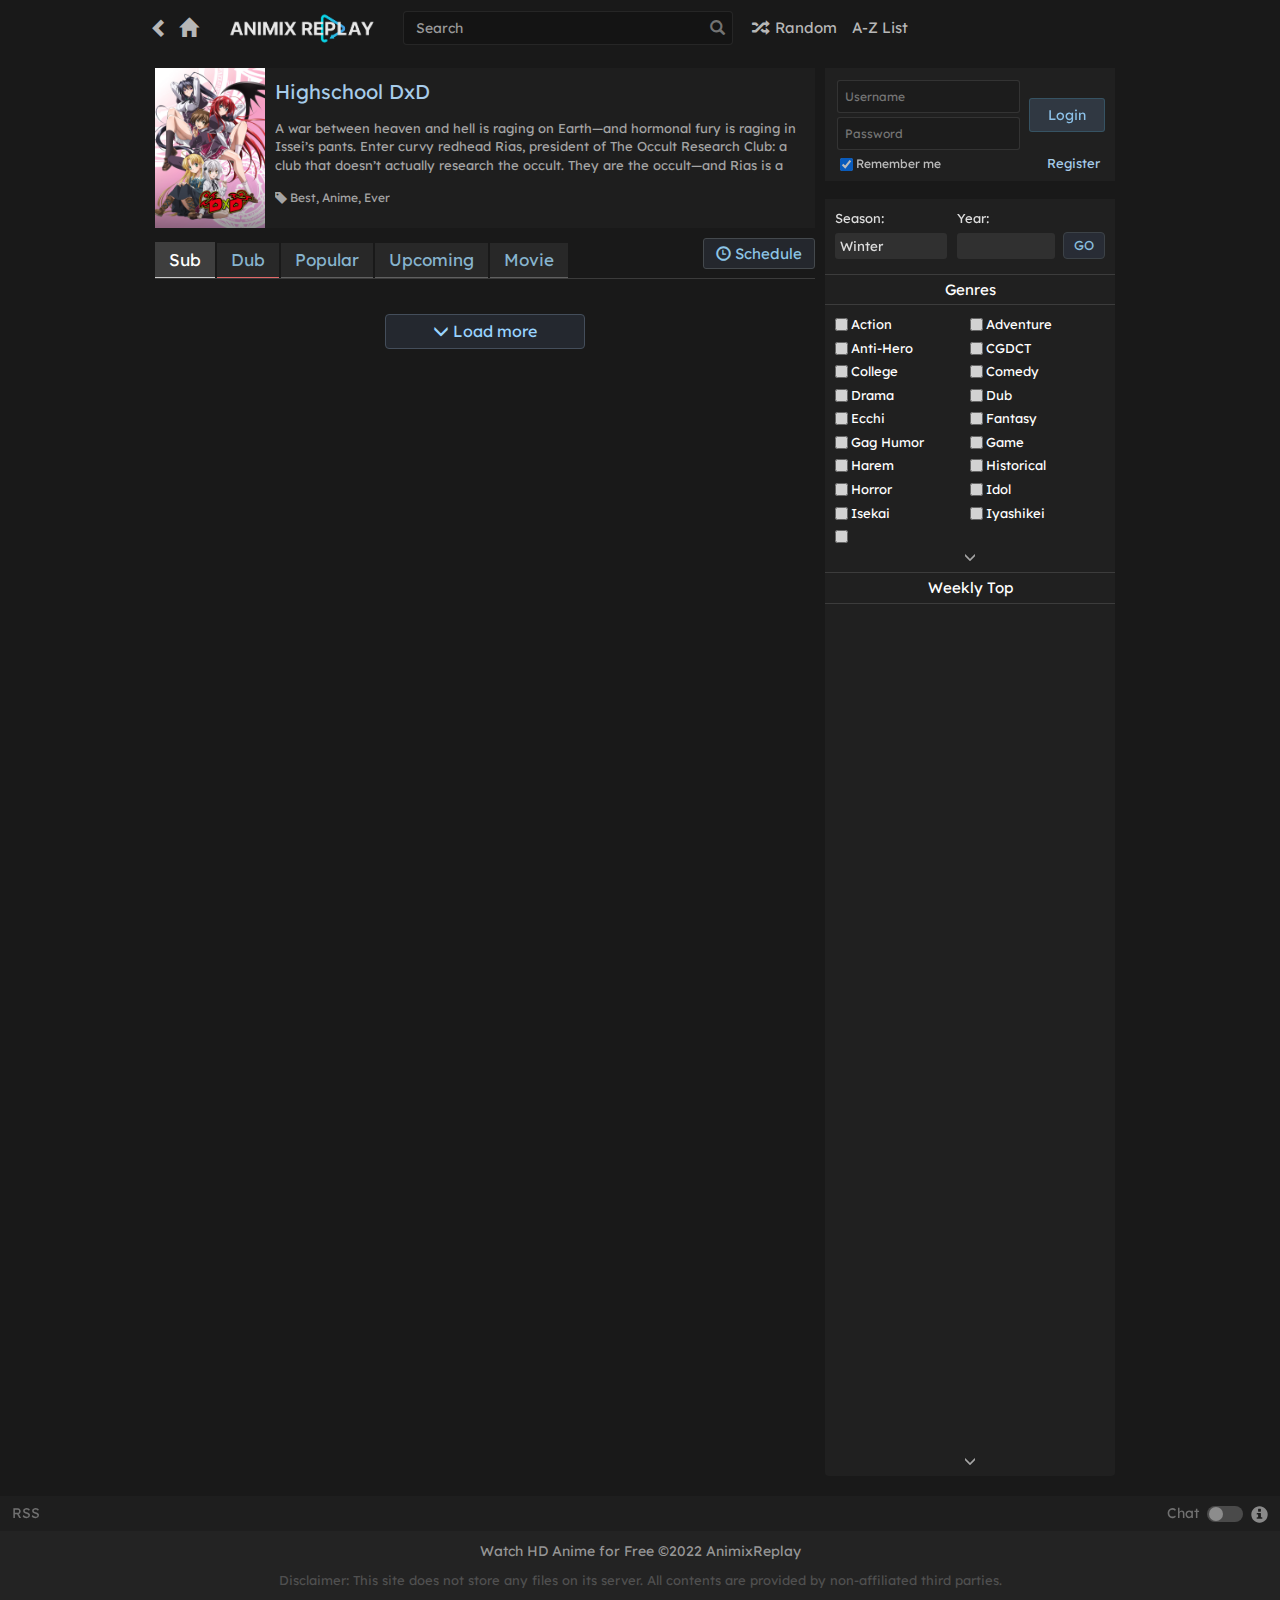
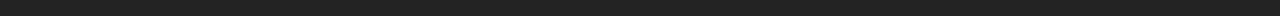
==== commit 16db974f: "Add files via upload" ====
--- a/index.html
+++ b/index.html
@@ -1,440 +1,388 @@
-<!DOCTYPE html>
-<html lang="en">
-
-<head>
-    <meta charset="UTF-8">
-    <meta http-equiv="X-UA-Compatible" content="IE=edge">
-    <meta name="viewport" content="width=device-width, initial-scale=1.0">
-    <title>Aimware Script List</title>
-    <link rel="icon" type="image/png" href="favicon.svg">
-    <link rel="stylesheet" href="https://maxcdn.bootstrapcdn.com/bootstrap/4.0.0/css/bootstrap.min.css"
-        integrity="sha384-Gn5384xqQ1aoWXA+058RXPxPg6fy4IWvTNh0E263XmFcJlSAwiGgFAW/dAiS6JXm" crossorigin="anonymous">
-
-
-</head>
-
-<style>
-    .aimware-text {
-        color: #ff4544
-    }
-
-    /* Make the TH unselectable. */
-    th {
-        -webkit-touch-callout: none;
-        -webkit-user-select: none;
-        -khtml-user-select: none;
-        -moz-user-select: none;
-        -ms-user-select: none;
-        user-select: none;
-    }
-
-    td a {
-        font-weight: 700;
-    }
-
-    .banned {
-        color: black;
-        text-decoration: line-through;
-    }
-
-    .bannedg {
-        color: black;
-    }
-
-    .banned:hover {
-        color: black;
-        text-decoration: none;
-    }
-
-    .registered {
-        color: black;
-    }
-
-    .registeredg {
-        color: black;
-    }
-
-    .registered:hover {
-        color: black;
-        text-decoration: underline;
-    }
-
-    .vip {
-        color: #FFA000;
-        font-weight: 700;
-    }
-
-    .vipg {
-        color: #FFA000;
-        font-weight: 700;
-    }
-
-    .vip:hover {
-        color: #FFA000;
-        text-decoration: underline;
-    }
-
-
-    .beta {
-        color: #309830;
-    }
-
-    .betag {
-        color: #309830;
-    }
-
-    .beta:hover {
-        color: #309830;
-        text-decoration: underline;
-    }
-
-    .reseller {
-        color: #07C400;
-    }
-
-    .resellerg {
-        color: #07C400;
-    }
-
-    .reseller:hover {
-        color: #07C400;
-        text-decoration: underline;
-    }
-
-    .supermod {
-        color: #66B2FF;
-    }
-
-    .supermodg {
-        color: #66B2FF;
-    }
-
-    .supermod:hover {
-        color: #66B2FF;
-        text-decoration: underline;
-    }
-
-    .admin {
-        color: red;
-    }
-
-    .adming {
-        color: red;
-    }
-
-    .admin:hover {
-        color: red;
-        text-decoration: underline;
-    }
-
-    #swap-theme {
-        padding: 3px;
-        float: left;
-    }
-</style>
-
-
-<body style="background: #1d1d1d url(https://cdn.aimware.net/asset/img/background.png) fixed;color: white;">
-    <p style="float: left;" class="p-0 m-0">
-        <b>Total Scripts: <span id="total-scripts" style="color: red;">0</span></b>
-    </p>
-    <p style="text-align: right;" class="p-0 m-0">
-        Made by<span> <a class="vip" href="https://aimware.net/forum/user/17687" target="_blank">Chicken4676</a></span>
-    </p>
-    <button id="swap-theme" class="btn" onclick="buttonchange()">Switch Theme</button>
-    <div class="container">
-        <div class="row">
-            <div class="col-12">
-                <h1 class="aimware-text text-center">
-                  <span onclick="window.open('https://aimware.net/forum', '_blank')" style="cursor:pointer;">Aimware.net</span>
-                </h1>
-            </div>
-        </div>
-
-        <div class="row mb-1">
-            <div class="col-12">
-                <input type="text" class="form-control" id="search" aria-describedby="search" placeholder="Search by Title or Username">
-            </div>
-        </div>
-
-
-        <div class="row">
-            <table class="table js-sort-table">
-                <thead>
-                    <tr>
-                        <th id="TitleText" class="js-sort-string" scope="col">Title</th>
-                        <th id="Group" class="js-sort-last" scope="col">Group</th>
-                        <th id="AuhtorText" class="js-sort-string" scope="col">Username</th>
-                        <th id="ViewText" class="js-sort-number" scope="col">Views</th>
-                        <th id="RepliesText" class="js-sort-number" scope="col">Replies</th>
-                        <th id="Threads" class="js-sort-number" scope="col">Threads</th>
-						<th id="Date" class="js-sort-date" scope="col">Date</th>
-                    </tr>
-                </thead>
-                <tbody>
-                    
-                </tbody>
-            </table>
-        </div>
-    </div>
-
-    <script>
-        const themes = {
-            light: "background-color: rgba(254, 254, 254)",
-            dark: "background: #1d1d1d url(https://cdn.aimware.net/asset/img/background.png) fixed;color: white;"
-        }
-		
-		//Fixed theme not being updated from cookie if it was 'light'
-		if(getTheme() !== null){
-			setTheme(getTheme());
-			updateColor()
-		} else {
-			setTheme("dark");
-			updateColor()
-		}
-        
-        const groups = {
-            "admin": "<div class='adming'><a>Administrator</a></div><span style='color: white; display: none'> (a)</span>",
-            "supermod": "<div class='supermodg'><a>Super Moderator</a></div><span style='color: white; display: none'> (b)</span>",
-            "reseller": "<div class='resellerg'><a>Reseller</a></div><span style='color: white; display: none'> (c)</span>",
-            "beta": "<div class='betag'><a>Beta Tester</a></div><span style='color: white; display: none'> (d)</span>",
-            "vip": "<div class='vipg'><a>VIP</a></div><span style='color: white; display: none'> (e)</span>",
-            "registered": "<div class='registeredg'><a>Registered</a></div><span style='color: white; display: none'> (f)</span>",
-            "banned": "<div class='bannedg'><a>Banned</a></div><span style='color: white; display: none'> (g)</span>",
-        }
-        
-        const ThreadsJsonURL = `https://raw.githubusercontent.com/RickyyProfile/RickyyProfile.github.io/main/threads.json`
-        let threads = null
-        let theme = true
-        
-        document.getElementById("search").addEventListener("keyup", function (event) {
-            // Search by Title or Author.
-            let search = document.getElementById("search").value.toLowerCase()
-            let table = document.getElementsByClassName("js-sort-table")[0]
-            let rows = table.getElementsByTagName("tr")
-            for (let i = 1; i < rows.length; i++) {
-                let title = rows[i].getElementsByTagName("td")[0].innerText.toLowerCase()
-                let author = rows[i].getElementsByTagName("td")[2].innerText.toLowerCase()
-                rows[i].style.display = title.indexOf(search) > -1 || author.indexOf(search) > -1 ? "" : "none" 
-
-            }
-        });
-
-        function buttonchange() {
-            const theme = getTheme()
-            setTheme(theme === "dark" ? "light" : "dark")
-            updateColor()
-        }
-
-        function updateColor() {
-            const theme = getTheme()
-            if (!theme) return
-            console.log(`Loading theme ->`, theme)
-            document.getElementsByTagName("body")[0].style = themes[theme]
-            console.log(themes[theme]);
-
-        }
-
-        /**@returns {"dark"|"white"|null}*/
-        function getTheme() {
-            const theme = getCookie("theme")
-            if (theme !== "dark" && theme !== "light") return null
-			console.log(theme)
-            return theme
-        }
-
-        /**@param value {"dark"|"white"}*/
-        function setTheme(value) {
-            setCookie("theme", value)
-        }
-
-        function getCookie(cname) {
-            let name = cname + "=";
-            let decodedCookie = decodeURIComponent(document.cookie);
-            let ca = decodedCookie.split(';');
-            for (let i = 0; i < ca.length; i++) {
-                let c = ca[i];
-                while (c.charAt(0) == ' ') {
-                    c = c.substring(1);
-                }
-                if (c.indexOf(name) == 0) {
-                    return c.substring(name.length, c.length);
-                }
-            }
-            return "";
-        }
-
-        function setCookie(name, value, expires) {
-            //If expires is not set make the cookie expire in 100 years
-            if (!expires) {
-                expires = new Date()
-                expires.setTime(expires.getTime() + 100 * 355 * 24 * 60 * 60 * 1000)
-            }
-            document.cookie = `${name}=${value};expires=${expires.toUTCString()};path=/`
-        }
-
-        function add_row(title, title_link, author, author_link, author_group_color, views, replies, threads, date) {
-            var table = document.getElementsByTagName("tbody")[0];
-            var tr = document.createElement("tr");
-
-            var td_title = document.createElement("td");
-            var td_group = document.createElement("td");
-            var td_author = document.createElement("td");
-            var td_views = document.createElement("td");
-            var td_replies = document.createElement("td");
-            var td_threads = document.createElement("td");
-			var td_date = document.createElement("td");
-
-            var a_title = document.createElement("a");
-            var a_author = document.createElement("a");
-
-            a_title.href = title_link;
-            a_title.innerText = title;
-            a_title.target = '_blank'
-
-            a_author.href = author_link;
-            a_author.innerText = author;
-            a_author.classList.add(author_group_color);
-            a_author.target = '_blank'
-
-            td_title.appendChild(a_title);
-            td_author.appendChild(a_author);
-
-            td_views.innerText = views;
-            td_replies.innerText = replies;
-            td_threads.innerText = threads;
-			td_date.innerText = date;
-            td_group.style.whiteSpace = "nowrap";
-
-            td_group.innerHTML = groups[author_group_color];
-
-
-
-            tr.appendChild(td_title);
-            tr.appendChild(td_group);
-            tr.appendChild(td_author);
-            tr.appendChild(td_views);
-            tr.appendChild(td_replies);
-            tr.appendChild(td_threads);
-			tr.appendChild(td_date);
-
-
-            table.appendChild(tr);
-
-        }
-
-        fetch(ThreadsJsonURL).then(res => res.json()).then(json => {
-            document.getElementById("total-scripts").innerText = json.length
-            for (let i = 0; i < json.length; i++) {
-                add_row(
-                    json[i].title,
-                    json[i].link,
-                    json[i].author,
-                    json[i].author_link,
-                    json[i].author_group,
-                    json[i].views,
-                    json[i].replies,
-                    json[i].thread_count,
-					json[i].date,
-                )
-            }
-        })
-    </script>
-
-
-    <script>
-        function sortTable(a, b, c) {
-        	sortTable.sortCol = -1;
-        	var d = a.className.match(/js-sort-\d+/);
-        	null != d && (sortTable.sortCol = d[0].replace(/js-sort-/, ""), a.className = a.className.replace(new RegExp(" ?" + d[0] + "\\b"), ""));
-        	"undefined" === typeof b && (b = sortTable.sortCol);
-        	"undefined" !== typeof c ? sortTable.sortDir = -1 == c || "desc" == c ? -1 : 1 : (d = a.className.match(/js-sort-(a|de)sc/), sortTable.sortDir = null != d && sortTable.sortCol == b ? "js-sort-asc" == d[0] ? -1 : 1 : 1);
-        	a.className = a.className.replace(/ ?js-sort-(a|de)sc/g, "");
-        	a.className +=
-        		" js-sort-" + b;
-        	sortTable.sortCol = b;
-        	a.className += " js-sort-" + (-1 == sortTable.sortDir ? "desc" : "asc");
-        	b < a.tHead.rows[a.tHead.rows.length - 1].cells.length && (d = a.tHead.rows[a.tHead.rows.length - 1].cells[b].className.match(/js-sort-[-\w]+/));
-        	for (c = 0; c < a.tHead.rows[a.tHead.rows.length - 1].cells.length; c++) b == a.tHead.rows[a.tHead.rows.length - 1].cells[c].getAttribute("data-js-sort-colNum") && (d = a.tHead.rows[a.tHead.rows.length - 1].cells[c].className.match(/js-sort-[-\w]+/));
-        	sortTable.sortFunc = null != d ? d[0].replace(/js-sort-/,
-        		"") : "string";
-        	a.querySelectorAll(".js-sort-active").forEach(function(a) {
-        		a.className = a.className.replace(/ ?js-sort-active\b/, "")
-        	});
-        	a.querySelectorAll('[data-js-sort-colNum="' + b + '"]:not(:empty)').forEach(function(a) {
-        		a.className += " js-sort-active"
-        	});
-        	b = [];
-        	a = a.tBodies[0];
-        	for (c = 0; c < a.rows.length; c++) b[c] = a.rows[c];
-        	for ("none" != sortTable.sortFunc && b.sort(sortTable.compareRow); a.firstChild;) a.removeChild(a.firstChild);
-        	for (c = 0; c < b.length; c++) a.appendChild(b[c])
-        }
-        sortTable.compareRow = function(a, b) {
-        	"function" != typeof sortTable[sortTable.sortFunc] && (sortTable.sortFunc = "string");
-        	a = sortTable[sortTable.sortFunc](a.cells[sortTable.sortCol]);
-        	b = sortTable[sortTable.sortFunc](b.cells[sortTable.sortCol]);
-        	return a == b ? 0 : sortTable.sortDir * (a > b ? 1 : -1)
-        };
-        sortTable.stripTags = function(a) {
-        	return a.replace(/<\/?[a-z][a-z0-9]*\b[^>]*>/gi, "")
-        };
-        sortTable.date = function(a) {
-			var date = a.innerHTML.toString().split("/")
-			var newdate = date[1] + "/" + date[0] + "/" + date[2]
-			return Date.parse(newdate)
-        	//return "undefined" !== typeof okDate ? (a = okDate(sortTable.stripTags(a.innerHTML))) ? a.getTime() : 0 : (new Date(sortTable.stripTags(a.innerHTML))).getTime() || 0
-        };
-        sortTable.number = function(a) {
-        	return Number(sortTable.stripTags(a.innerHTML).replace(/[^-\d.]/g, ""))
-        };
-        sortTable.string = function(a) {
-        	return sortTable.stripTags(a.innerHTML).toLowerCase()
-        };
-        sortTable.raw = function(a) {
-        	return a.innerHTML
-        };
-        sortTable.last = function(a) {
-        	return sortTable.stripTags(a.innerHTML).split(" ").pop().toLowerCase()
-        };
-        sortTable.input = function(a) {
-        	for (var b = 0; b < a.children.length; b++)
-        		if ("object" == typeof a.children[b] && "undefined" != typeof a.children[b].value) return a.children[b].value.toLowerCase();
-        	return sortTable.string(a)
-        };
-        sortTable.none = function(a) {
-        	return null
-        };
-        sortTable.getClickHandler = function(a, b) {
-        	return function() {
-        		sortTable(a, b)
-        	}
-        };
-        sortTable.init = function() {
-        	var a = document.querySelectorAll ? document.querySelectorAll("table.js-sort-table") : document.getElementsByTagName("table");
-        	for (var b = 0; b < a.length; b++)
-        		if ((document.querySelectorAll || null !== a[b].className.match(/\bjs-sort-table\b/)) && !a[b].attributes["data-js-sort-table"]) {
-        			if (a[b].tHead) var c = a[b].tHead;
-        			else c = document.createElement("thead"), c.appendChild(a[b].rows[0]), a[b].insertBefore(c, a[b].children[0]);
-        			for (var d = 0; d < c.rows.length; d++)
-        				for (var e = 0, f = 0; e < c.rows[d].cells.length; e++)
-        					if (!c.rows[d].cells[e].className.match(/\bjs-sort-none\b/)) {
-        						c.rows[d].cells[e].setAttribute("data-js-sort-colNum",
-        							f);
-        						var g = sortTable.getClickHandler(a[b], f);
-        						window.addEventListener ? c.rows[d].cells[e].addEventListener("click", g) : window.attachEvent && c.rows[d].cells[e].attachEvent("onclick", g);
-        						f += c.rows[d].cells[e].colSpan
-        					} a[b].setAttribute("data-js-sort-table", "true")
-        		} c = document.createElement("style");
-        	document.head.insertBefore(c, document.head.childNodes[0]);
-        	c = c.sheet;
-        	c.insertRule('table.js-sort-table.js-sort-asc thead tr > .js-sort-active:not(.js-sort-none):after {content: "\\25b2";font-size: 0.7em;padding-left: 3px;line-height: 0.7em;}',
-        		0);
-        	c.insertRule('table.js-sort-table.js-sort-desc thead tr > .js-sort-active:not(.js-sort-none):after {content: "\\25bc";font-size: 0.7em;padding-left: 3px;line-height: 0.7em;}', 0)
-        };
-        window.addEventListener ? window.addEventListener("load", sortTable.init, !1) : window.attachEvent && window.attachEvent("onload", sortTable.init);
-        "function" !== typeof NodeList.prototype.forEach && (NodeList.prototype.forEach = Array.prototype.forEach);
-    </script>
-</body>
-
-</html>
+<!DOCTYPE html>
+<html lang="en">
+
+<meta http-equiv="content-type" content="text/html;charset=UTF-8" />
+
+<head>
+  <meta charset="UTF-8">
+  <meta name="mobile-web-app-capable" content="yes">
+  <meta name="apple-mobile-web-app-capable" content="yes">
+  <meta name="application-name" content="AnimixReplay">
+  <meta name="apple-mobile-web-app-title" content="Animixreplay">
+  <meta name="msapplication-starturl" content="/">
+  <meta name="viewport" content="width=device-width, initial-scale=1.0, maximum-scale=1.0, shrink-to-fit=no, user-scalable=no">
+  <meta property="og:image" content="assets/icon.webp">
+  <meta property="og:title" content="AniMixReplay - Watch HD Anime for Free">
+  <meta http-equiv="X-UA-Compatible" content="IE=edge">
+  <meta name="theme-color" content="#191919">
+  <meta name="twitter:card" content="summary">
+  <link rel="icon" href="assets/icon.webp"">
+  <link rel="apple-touch-icon" href="assets/apple/apple-touch-icon.webp">
+  <link rel="manifest" href="assets/s/manifest.json">
+  <title>AnimixReplay - Watch HD Anime for Free</title>
+  <script type="text/javascript" src="assets/lib/jquery.min.js" defer></script>
+  <link rel="stylesheet" href="assets/fonts.min.css?version=3">
+  <link rel="stylesheet" type="text/css" href="assets/style.minabec.css?m12">
+  <script src="assets/main.js?version=4432762123" defer></script>
+  <script src="assets/lib/jquery.min.js" defer></script>
+  <script src="assets/common.min.js" defer></script>
+  <!-- <script src="/assets/homepage.js" defer></script> -->
+  <script src="https://cdn.jsdelivr.net/npm/axios@0.21.2/dist/axios.min.js"></script>
+  <meta property="og:description" content="Watch Anime for free in HD quality with English subbed or dubbed.">
+  <meta name="description" content="Watch Anime for free in HD quality with English subbed or dubbed.">
+</head>
+
+<body style="background-color:rgb(25,25,25)">
+  <div id="coverlight" style="z-index:8"></div>
+  <div id="loadcontainer">
+    <div class="loadindicator"></div>
+  </div>
+  <div class="toppart">
+    <div id="songContent" class="floattopsearch">
+      <a id="backiconhome" onclick="window.history.back()"><i class="glyphicon glyphicon-chevron-left"></i></a>
+      <a id="homeicon" href="index.html"><i class="glyphicon glyphicon-home"></i></a>
+      <div id="searchbox">
+        <input type="text" style="display:none;">
+        <input type="password" style="display:none;">
+        <a href="index.html"><img class="webtitle" alt="AnimixReplay" src="assets/logo.webp" /></a>
+        <input
+            class="form-control searchbar"
+            pattern=".{3,}"
+            placeholder="Search"
+            id="q"
+            type="search"
+            autocomplete="off"
+            onfocus="searchfocused()"
+            onblur="searchblur()"
+            onfocusout="searchUnfocus()"
+          />
+
+	<button id="searchbutton" onClick="dosearchfromplayer()"><i class="glyphicon glyphicon-search"></i></button>
+        <a class="topmenubtn" title="Random anime" href="random.html"><i class="glyphicon glyphicon-random"></i>Random</a>
+        <a class="topmenubtn" title="A-Z List" href="list.html">A-Z List</a>
+      </div>
+      <button id="menumobilebtn" OnClick="showmobilemenu()"><i class="glyphicon glyphicon-menu-hamburger"></i></button>
+      <button id="showsearchbtn" OnClick="togglesearch()"><i class="glyphicon glyphicon-search"></i></button>
+    </div>
+  </div>
+  <div class="quicksearchcontainer" style="display: none;">
+    <div class="resultcontainer">
+      <div id="fullresultbtn">
+        <a onClick="searchfull()">Full</a><a onClick="searchE1()">GOGO</a><a onClick="searchE11()">AL</a><a onClick="searchE6()">RUSH</a><a onClick="searchMAL()">MAL</a>
+      </div>
+
+
+      <ul id="search-results" class="quickresult">
+          <!-- Results in here -->
+        </ul>
+
+
+    </div>
+  </div>
+  <div class="middle">
+    <div id="flexcontainer">
+      <div class="leftside">
+        <div id="pwaContainer">
+          AniMixPlay PWA available<button id="pwaButton" class="btn btn-primary">Install PWA</button>
+        </div>
+        <div id="featuredcard">
+          <div id="featuredbgcont">
+            <img id="featuredbg" src="#" />
+          </div>
+
+          <div id="featuredcont">
+
+            <a href="v2.html/high-school-dxd-dub/ep1"><img id="featuredimg" src="assets/dxd_thumbnail.webp" /></a>
+            <div id="featuredtitle"><a href="v2.html/high-school-dxd-dub/ep1">Highschool DxD</a></div>
+            <div id="featuredtext"> A war between heaven and hell is raging on Earth—and hormonal fury is raging in Issei’s pants. Enter curvy redhead Rias, president of The Occult Research Club: a club that doesn’t actually research the occult. They are the occult—and Rias is a Devil!</div>
+            <div id="featuredgenre"><i class="glyphicon glyphicon-tag"></i> Best, Anime, Ever</div>
+            <!--
+            <a id="featuredNext" onClick="showFeatured(curFeatured + 1)"><i class="glyphicon glyphicon-chevron-right"></i></a>
+            <a id="featuredBack" onClick="showFeatured(curFeatured - 1)"><i class="glyphicon glyphicon-chevron-left"></i></a>
+            -->
+          </div>
+        </div>
+
+        <div id="announcement" style="display: none;">
+          Beware of fake sites, only <span style="color:#c1ba93;">animixreplay.to</span> is ours.<br>
+          Don't rely on google search! use bookmark instead.<br>
+          <br>
+          If you got problem try <i class="glyphicon glyphicon-repeat"></i> reload the player several times, or just switch to external player.<br>
+          Also worth to try in incognito mode, disabling browser extension, or clearing cache.<br>
+          <br>
+          For mobile users, you can swipe left / right to open menu, schedule, and stream list.<br>
+          You can also install PWA (add to homescreen) to launch AniMixPlay like an app.<br>
+          <br>
+          Read more info in our <a href="info.html">info</a> page.<br>
+        </div>
+        <button style="display: none;"type="button" id="readmorebtn" onClick="readmore()" class="btn btn-secondary btn-sm btn-lg btn-block"><i class="glyphicon glyphicon-menu-down"></i></button>
+        <button type="button" id="openschedulebtn" onClick="showschedulemenu()"><i class="glyphicon glyphicon-time"></i> Schedule</button>
+        <div id="navtab">
+          <ul class="nav nav-tabs">
+            <!-- <li id="recentbtn" class="active" onload="recentfetch()"><a>Recent</a></li> -->
+		    <li id="subbtn" class="active" onload="subfetch()"><a>Sub</a></li>
+            <li id="dubbtn"><a style="border-bottom: 1px solid #e36a6a;">Dub</a></li>
+            <!-- <li id="followedbtn"><a>Followed</a></li> -->
+            <li id="popularbtn"><a>Popular</a></li>
+			<li id="upcomingbtn"><a>Upcoming</a></li>
+            <li id="moviebtn"><a>Movie</a></li>
+          </ul>
+        </div>
+        <div id="seasontopnav">
+          <div id="prevseasonbtn" onClick="seasonPrev()">&lt; Previous season</div>
+          <div id="nextseasonbtn" onClick="seasonNext()">Next season &gt;</div>
+          <select id="topfilterselect" onchange="seasonFilterChange()">
+            <option value="all">Show all</option>
+            <option value="new">New</option>
+            <option value="continuing">Continuing</option>
+          </select>
+        </div>
+        <div id="genresortbtn">
+          Sort by :
+          <select id="topsortselect" onchange="filterSortChange()">
+            <option value="any">none</option>
+            <option value="popular" selected>Popularity</option>
+            <option value="rating">Rating</option>
+            <option value="latest">Latest update</option>
+          </select>
+        </div>
+        <div id="resultplace">
+          <ul id="homepage"class="searchresult">
+			<!-- Mainpage Slots -->
+
+
+          </ul>
+          <div id="bottommsg">
+            <div type="button" id="loadmorelist"><i class="glyphicon glyphicon-menu-down"></i> Load more</div>
+          </div>
+
+        </div>
+        <div id="loadingtext">
+          <svg class="spinner" width="75px" height="75px" viewBox="0 0 66 66" xmlns="http://www.w3.org/2000/svg">
+            <circle class="path" fill="none" stroke-width="6" stroke-linecap="round" cx="33" cy="33" r="30"></circle>
+          </svg><br><br>Loading...
+        </div>
+        <div id="resultAlt">
+          <div id="loadmoresearch">Loading...</div>
+        </div>
+        <br>
+      </div>
+
+
+      <div class="rightside" id="rightsidee">
+
+        <div class="rightcard">
+          <div style="display: none;"class="loadingreplacement">Loading...</div>
+          <div id="userpanel">
+    <span class="usernameplace"></span><span id="premiumcrown"></span><br><br>
+    <div id="iconmenu">
+        <a class="linkpersonal glyphicon glyphicon-th-list" href=""><br><span class="subtextmenuicon">User Panel</span></a>
+        <i class="autotrackbtn glyphicon glyphicon-refresh" onclick="autotrackbtnclick();"><br><span class="subtextmenuicon">Autotracking</span></i>
+        <i class="glyphicon glyphicon-off" onclick="logout();"><br><span class="subtextmenuicon">Logout</span></i>
+    </div>
+    <div id="logoutmsg"></div>
+</div>
+<div id="loginform" style="display: block;">
+    <div class="flexrightcard">
+        <div class="halfleft">
+            <input class="logininput" placeholder="Username" id="username" type="text" autocomplete="username">
+            <input class="logininput" placeholder="Password" id="password" type="password" autocomplete="current-password">
+            <input type="checkbox" value="" id="rememberme" checked="">
+            <label class="form-check-label rememberlabel" for="rememberme">
+            Remember me
+            </label>
+        </div>
+        <div class="halfright">
+            <div class="loginbtn" onclick="login();">Login</div>
+            <a class="openregisterbtn" onclick="window.location.href='/account/index';">Register</a>
+        </div>
+    </div>
+    <div id="statuslogin"></div>
+</div>
+<form id="registerform">
+    <a class="openloginbtn" onclick="backlogin();">&lt; back</a><br><br>
+    <span id="alretinfo">Note: we don't use email (no reset password), please use password manager so you not forget</span>
+    <div id="formregister">
+        <input class="logininput" placeholder="Username" id="usernameregis" type="text" autocomplete="off">
+        <div class="formsubtext">letters/numbers/_.-| max 25 chars</div>
+        <input class="logininput" placeholder="Password" id="passwordregis" type="password" autocomplete="off">
+        <div class="formsubtext">any 4 - 200 chars</div>
+        <input class="logininput" placeholder="Confirm Password" id="confirm" type="password" autocomplete="off">
+        <div class="formsubtext">retype password</div>
+        <div class="g-recaptcha" data-theme="dark" data-sitekey="6LfYUUceAAAAAEC5G8ZmQEqELhXx55thJrVKDrew"></div>
+    </div>
+    <div id="statusregister"></div>
+    <div class="registerbtn" onclick="window.location.href='/account/index';">Register</div>
+</form>
+
+        </div>
+		<br>
+        <div class="rightcard signinhome" id="gsignsection">
+          <div class="subtitleright" style="border-bottom:none"></div>
+          <div id="gconnectbtn"><img id="gconnectbtnimg" onClick="connectGoogle()" src="assets/s/gsign.jpg"></div>
+        </div>
+        <div class="rightcard mobilemenureplace">
+          <a class="topmenubtn" onClick="showschedulemenu()"><i class="glyphicon glyphicon-time"></i>Schedule</a>
+          <a class="topmenubtn" title="Random anime" href="anime/18055.html"><i class="glyphicon glyphicon-random"></i>Random</a>
+          <a class="topmenubtn" title="A-Z List" href="list.html">A-Z List</a>
+        </div>
+        <div class="rightcard">
+          <div class="flexrightcard" id="seasonfilter">
+            <div id="seasonleft">
+              <label for="seasonselect">Season:</label>
+              <select id="seasonselect">
+                <option value="Winter">Winter</option>
+                <option value="Spring">Spring</option>
+                <option value="Summer">Summer</option>
+                <option value="Fall">Fall</option>
+              </select>
+            </div>
+            <div id="yearright">
+              <label for="yearselect">Year:</label>
+              <select id="yearselect"></select>
+            </div>
+            <div style="flex:1">
+              <div id="seasonalgobtn" onClick="seasonGo()">GO</div>
+            </div>
+          </div>
+        </div>
+        <div class="rightcard">
+          <div class="subtitleright">Genres</div>
+
+		  <div class="genresgrid form-check"><div><input class="form-check-input" type="checkbox" id="gen-Action" value="Action">
+            <label class="form-check-label" for="gen-Action">Action</label></div><div><input class="form-check-input" type="checkbox" id="gen-Adventure" value="Adventure">
+            <label class="form-check-label" for="gen-Adventure">Adventure</label></div><div><input class="form-check-input" type="checkbox" id="gen-Anti-Hero" value="Anti-Hero">
+            <label class="form-check-label" for="gen-Anti-Hero">Anti-Hero</label></div><div><input class="form-check-input" type="checkbox" id="gen-CGDCT" value="CGDCT">
+            <label class="form-check-label" for="gen-CGDCT">CGDCT</label></div><div><input class="form-check-input" type="checkbox" id="gen-College" value="College">
+            <label class="form-check-label" for="gen-College">College</label></div><div><input class="form-check-input" type="checkbox" id="gen-Comedy" value="Comedy">
+            <label class="form-check-label" for="gen-Comedy">Comedy</label></div><div><input class="form-check-input" type="checkbox" id="gen-Drama" value="Drama">
+            <label class="form-check-label" for="gen-Drama">Drama</label></div><div><input class="form-check-input" type="checkbox" id="gen-Dub" value="Dub">
+            <label class="form-check-label" for="gen-Dub">Dub</label></div><div><input class="form-check-input" type="checkbox" id="gen-Ecchi" value="Ecchi">
+            <label class="form-check-label" for="gen-Ecchi">Ecchi</label></div><div><input class="form-check-input" type="checkbox" id="gen-Fantasy" value="Fantasy">
+            <label class="form-check-label" for="gen-Fantasy">Fantasy</label></div><div><input class="form-check-input" type="checkbox" id="gen-GagHumor" value="Gag Humor">
+            <label class="form-check-label" for="gen-GagHumor">Gag Humor</label></div><div><input class="form-check-input" type="checkbox" id="gen-Game" value="Game">
+            <label class="form-check-label" for="gen-Game">Game</label></div><div><input class="form-check-input" type="checkbox" id="gen-Harem" value="Harem">
+            <label class="form-check-label" for="gen-Harem">Harem</label></div><div><input class="form-check-input" type="checkbox" id="gen-Historical" value="Historical">
+            <label class="form-check-label" for="gen-Historical">Historical</label></div><div><input class="form-check-input" type="checkbox" id="gen-Horror" value="Horror">
+            <label class="form-check-label" for="gen-Horror">Horror</label></div><div><input class="form-check-input" type="checkbox" id="gen-Idol" value="Idol">
+            <label class="form-check-label" for="gen-Idol">Idol</label></div><div><input class="form-check-input" type="checkbox" id="gen-Isekai" value="Isekai">
+            <label class="form-check-label" for="gen-Isekai">Isekai</label></div><div><input class="form-check-input" type="checkbox" id="gen-Iyashikei" value="Iyashikei">
+            <label class="form-check-label" for="gen-Iyashikei">Iyashikei</label></div><div><input class="form-check-input" type="checkbox" id="gen-Josei" value="Josei">
+
+			<!--
+			<label class="form-check-label" for="gen-Josei">Josei</label></div><div><input class="form-check-input" type="checkbox" id="gen-Kids" value="Kids">
+            <label class="form-check-label" for="gen-Kids">Kids</label></div><div><input class="form-check-input" type="checkbox" id="gen-MagicalGirl" value="Magical Girl">
+            <label class="form-check-label" for="gen-MagicalGirl">Magical Girl</label></div><div><input class="form-check-input" type="checkbox" id="gen-MartialArts" value="Martial Arts">
+            <label class="form-check-label" for="gen-MartialArts">Martial Arts</label></div><div><input class="form-check-input" type="checkbox" id="gen-Mecha" value="Mecha">
+            <label class="form-check-label" for="gen-Mecha">Mecha</label></div><div><input class="form-check-input" type="checkbox" id="gen-Military" value="Military">
+            <label class="form-check-label" for="gen-Military">Military</label></div><div><input class="form-check-input" type="checkbox" id="gen-Movie" value="Movie">
+            <label class="form-check-label" for="gen-Movie">Movie</label></div><div><input class="form-check-input" type="checkbox" id="gen-Music" value="Music">
+            <label class="form-check-label" for="gen-Music">Music</label></div><div><input class="form-check-input" type="checkbox" id="gen-Mythology" value="Mythology">
+            <label class="form-check-label" for="gen-Mythology">Mythology</label></div><div><input class="form-check-input" type="checkbox" id="gen-Mystery" value="Mystery">
+            <label class="form-check-label" for="gen-Mystery">Mystery</label></div><div><input class="form-check-input" type="checkbox" id="gen-Otaku" value="Otaku">
+            <label class="form-check-label" for="gen-Otaku">Otaku</label></div><div><input class="form-check-input" type="checkbox" id="gen-Parody" value="Parody">
+            <label class="form-check-label" for="gen-Parody">Parody</label></div><div><input class="form-check-input" type="checkbox" id="gen-Police" value="Police">
+            <label class="form-check-label" for="gen-Police">Police</label></div><div><input class="form-check-input" type="checkbox" id="gen-Psychological" value="Psychological">
+            <label class="form-check-label" for="gen-Psychological">Psychological</label></div><div><input class="form-check-input" type="checkbox" id="gen-Racing" value="Racing">
+            <label class="form-check-label" for="gen-Racing">Racing</label></div><div><input class="form-check-input" type="checkbox" id="gen-Revenge" value="Revenge">
+            <label class="form-check-label" for="gen-Revenge">Revenge</label></div><div><input class="form-check-input" type="checkbox" id="gen-Romance" value="Romance">
+            <label class="form-check-label" for="gen-Romance">Romance</label></div><div><input class="form-check-input" type="checkbox" id="gen-Rural" value="Rural">
+            <label class="form-check-label" for="gen-Rural">Rural</label></div><div><input class="form-check-input" type="checkbox" id="gen-Samurai" value="Samurai">
+            <label class="form-check-label" for="gen-Samurai">Samurai</label></div><div><input class="form-check-input" type="checkbox" id="gen-School" value="School">
+            <label class="form-check-label" for="gen-School">School</label></div><div><input class="form-check-input" type="checkbox" id="gen-Sci-Fi" value="Sci-Fi">
+            <label class="form-check-label" for="gen-Sci-Fi">Sci-Fi</label></div><div><input class="form-check-input" type="checkbox" id="gen-Seinen" value="Seinen">
+            <label class="form-check-label" for="gen-Seinen">Seinen</label></div><div><input class="form-check-input" type="checkbox" id="gen-Shoujo" value="Shoujo">
+            <label class="form-check-label" for="gen-Shoujo">Shoujo</label></div><div><input class="form-check-input" type="checkbox" id="gen-ShoujoAi" value="Shoujo Ai">
+            <label class="form-check-label" for="gen-ShoujoAi">Shoujo Ai</label></div><div><input class="form-check-input" type="checkbox" id="gen-Shounen" value="Shounen">
+            <label class="form-check-label" for="gen-Shounen">Shounen</label></div><div><input class="form-check-input" type="checkbox" id="gen-ShounenAi" value="Shounen Ai">
+            <label class="form-check-label" for="gen-ShounenAi">Shounen Ai</label></div><div><input class="form-check-input" type="checkbox" id="gen-SliceofLife" value="Slice of Life">
+            <label class="form-check-label" for="gen-SliceofLife">Slice of Life</label></div><div><input class="form-check-input" type="checkbox" id="gen-Space" value="Space">
+            <label class="form-check-label" for="gen-Space">Space</label></div><div><input class="form-check-input" type="checkbox" id="gen-Sports" value="Sports">
+            <label class="form-check-label" for="gen-Sports">Sports</label></div><div><input class="form-check-input" type="checkbox" id="gen-SuperPower" value="Super Power">
+            <label class="form-check-label" for="gen-SuperPower">Super Power</label></div><div><input class="form-check-input" type="checkbox" id="gen-Supernatural" value="Supernatural">
+            <label class="form-check-label" for="gen-Supernatural">Supernatural</label></div><div><input class="form-check-input" type="checkbox" id="gen-Survival" value="Survival">
+            <label class="form-check-label" for="gen-Survival">Survival</label></div><div><input class="form-check-input" type="checkbox" id="gen-Suspense" value="Suspense">
+            <label class="form-check-label" for="gen-Suspense">Suspense</label></div><div><input class="form-check-input" type="checkbox" id="gen-TimeTravel" value="Time Travel">
+            <label class="form-check-label" for="gen-TimeTravel">Time Travel</label></div><div><input class="form-check-input" type="checkbox" id="gen-Vampire" value="Vampire">
+            <label class="form-check-label" for="gen-Vampire">Vampire</label></div><div><input class="form-check-input" type="checkbox" id="gen-Work" value="Work">
+            <label class="form-check-label" for="gen-Work">Work</label>
+					  -->
+			</div></div>
+
+          <button type="button" id="expandbtn" onClick="expandgenre()" class="btn btn-secondary btn-sm btn-lg btn-block"><i class="glyphicon glyphicon-menu-down"></i></button>
+        </div>
+        <div class="rightcard" style="display:none; border-top: 1px solid #3c3c3c;">
+          <div class="flexrightcard" id="filterplace">
+            <div class="halfleft">
+              <label for="typeselect">Stream:</label>
+
+              <select id="typeselect" onchange="typechange()">
+                <option value="0">Any</option>
+                <option value="1">GOGO Stream</option>
+                <option value="11">AL Stream</option>
+                <option value="6">RUSH Stream</option>
+              </select>
+            </div>
+            <div class="halfright">
+              <label for="langselect">Sub/Dub:</label>
+              <select id="langselect" onchange="langchange()">
+                <option value="any">Any</option>
+                <option value="sub">Sub</option>
+                <option value="dub">Dub</option>
+              </select>
+            </div>
+          </div>
+        </div>
+        <div class="rightcard" style="margin-bottom:20px">
+          <div class="subtitleright">Weekly Top</div>
+          <div id="ongoingplace" style="height:unset"></div>
+          <div id="ongoingplace2" style="visibility: hidden; height: 0px;"></div>
+          <button type="button" id="expandbtn2" onClick="expandweekly()" class="btn btn-secondary btn-sm btn-lg btn-block"><i class="glyphicon glyphicon-menu-down"></i></button>
+        </div>
+      </div>
+
+	</div>
+  </div>
+  <div id="playerleftsidebar" class="schedulemenucontainer">
+    <button id="recomendedclosebtn" style="margin-left:10px" OnClick="showschedulemenu()"><i class="glyphicon glyphicon-arrow-left"></i></button>
+    <div id="seasontitle"></div>
+    <div id="scheduletimezone"></div>
+    <div id="recomendedlist" style="padding-top:unset"></div>
+    <div id="schedulenotice">Release time is estimated</div>
+  </div>
+  <div class="leftbottom">
+    <span id="donatelabel">RSS</span><a class="customicon rssicon" href="rss.html"></a>
+    <div class="floatright">
+      <div class="togglelabel">Chat</div>
+      <label class="switch">
+        <input type="checkbox" id="enablechat">
+        <span class="slider round"></span>
+      </label> <a href="info.html" style="font-size:17px;margin-left:4px"><i class="glyphicon glyphicon-info-sign"></i></a><br>
+    </div>
+  </div>
+  <div class="footer">
+    <span class="bottomtext">
+      Watch HD Anime for Free ©2022 AnimixReplay
+    </span>
+    Disclaimer: This site does not store any files on its server. All contents are provided by non-affiliated third parties.
+  </div>
+  <div id="notifiaction"></div>
+  <div id="lastwatch">
+    <i onClick="lastwatchclose();" id="lastwatchclosebtn" class="glyphicon glyphicon-remove"></i>
+    Continue watching :<br>
+    <a id="lastwatchlink">
+      <div id="lastwatchtitle"></div>
+      <div id="lastwatchurl"></div>
+    </a>
+  </div>
+  <script type="text/javascript">
+    var nowtime = 'Yea';
+    var envYear = 2023;
+    var envSeason = 'Winter';
+    var curFeatured = 8;
+  </script>
+  <script src="assets/weeklytop.min.js?version=2"></script>
+  <img src="assets/Mayumi-chan_2.webp" id="mascot">
+  <!-- <div id="backtotopbtn" style="opacity: 1;"><i class="glyphicon glyphicon-menu-up"></i></div> -->
+</body>
+</html>--- a/assets/fonts.min.css
+++ b/assets/fonts.min.css
@@ -0,0 +1,20 @@
+@font-face {
+    font-family: 'Lexend Deca';
+    font-style: normal;
+    font-weight: 400;
+    font-display: swap;
+    src: url('fonts/lexend.woff2') format('woff2'), url('fonts/lexend.woff') format('woff'), url('fonts/lexend.ttf') format('truetype')
+}
+
+@font-face {
+    font-family: 'Roboto';
+    font-style: normal;
+    font-weight: 400;
+    font-display: swap;
+    src: url('fonts/roboto.woff2') format('woff2'), url('fonts/roboto.woff') format('woff'), url('fonts/roboto.ttf') format('truetype')
+}
+
+@font-face {
+    font-family: "Glyphicons Halflings";
+    src: url('fonts/glyph.woff2') format("woff2"), url('fonts/glyph.woff') format("woff"), url('fonts/glyph.ttf') format('truetype'), url('fonts/glyph.svg') format("svg")
+}--- a/assets/style.minabec.css
+++ b/assets/style.minabec.css
@@ -0,0 +1,8149 @@
+
+body{
+  margin:0
+}
+nav{
+  display:block
+}
+a:active,a:hover{
+  outline:0
+}
+b{
+  font-weight:700
+}
+img{
+  border:0
+}
+button,input{
+  color:inherit;
+  font:inherit;
+  margin:0
+}
+button{
+  cursor:pointer;
+  overflow:visible;
+  text-transform:none
+}
+button[disabled],html input[disabled]{
+  cursor:default
+}
+th{
+  padding:0
+}
+.glyphicon{
+  position:relative;
+  top:2px;
+  display:inline-block;
+  font-family:"Glyphicons Halflings";
+  font-style:normal;
+  font-weight:400;
+  line-height:1;
+  -webkit-font-smoothing:auto;
+  -moz-osx-font-smoothing:auto
+}
+.glyphicon-music:before{
+  content:"\e002"
+}
+.glyphicon-search:before{
+  content:"\e003"
+}
+.glyphicon-user:before{
+  content:"\e008"
+}
+.glyphicon-th:before{
+  content:"\e011"
+}
+.glyphicon-th-list:before{
+  content:"\e012"
+}
+.glyphicon-ok:before{
+  content:"\e013"
+}
+.glyphicon-remove:before{
+  content:"\e014"
+}
+.glyphicon-off:before{
+  content:"\e017"
+}
+.glyphicon-home:before{
+  content:"\e021"
+}
+.glyphicon-time:before{
+  content:"\e023"
+}
+.glyphicon-download-alt:before{
+  content:"\e025"
+}
+.glyphicon-download:before{
+  content:"\e026"
+}
+.glyphicon-list-alt:before{
+  content:"\e032"
+}
+.glyphicon-lock:before{
+  content:"\e033"
+}
+.glyphicon-flag:before{
+  content:"\e034"
+}
+.glyphicon-tag:before{
+  content:"\e041"
+}
+.glyphicon-font:before{
+  content:"\e047"
+}
+.glyphicon-text-width:before{
+  content:"\e051"
+}
+.glyphicon-align-center:before{
+  content:"\e053"
+}
+.glyphicon-list:before{
+  content:"\e056"
+}
+.glyphicon-share:before{
+  content:"\e066"
+}
+.glyphicon-check:before{
+  content:"\e067"
+}
+.glyphicon-forward:before{
+  content:"\e075"
+}
+.glyphicon-remove-sign:before{
+  content:"\e083"
+}
+.glyphicon-ok-sign:before{
+  content:"\e084"
+}
+.glyphicon-info-sign:before{
+  content:"\e086"
+}
+.glyphicon-share-alt:before{
+  content:"\e095"
+}
+.glyphicon-eye-open:before{
+  content:"\e105"
+}
+.glyphicon-comment:before{
+  content:"\e111"
+}
+.glyphicon-link:before{
+  content:"\e144"
+}
+.glyphicon-flash:before{
+  content:"\e162"
+}
+.glyphicon-open:before{
+  content:"\e167"
+}
+.glyphicon-transfer:before{
+  content:"\e178"
+}
+.glyphicon-sd-video:before{
+  content:"\e186"
+}
+.glyphicon-hd-video:before{
+  content:"\e187"
+}
+.glyphicon-cd:before{
+  content:"\e201"
+}
+.glyphicon-king:before{
+  content:"\e211"
+}
+.glyphicon-queen:before{
+  content:"\e212"
+}
+.glyphicon-apple:before{
+  content:"\f8ff"
+}
+.glyphicon-scale:before{
+  content:"\e230"
+}
+.glyphicon-text-color:before{
+  content:"\e242"
+}
+.glyphicon-text-background:before{
+  content:"\e243"
+}
+.glyphicon-menu-down:before{
+  content:"\e259"
+}
+*{
+  -webkit-box-sizing:border-box;
+  -moz-box-sizing:border-box;
+  box-sizing:border-box
+}
+:after,:before{
+  -webkit-box-sizing:border-box;
+  -moz-box-sizing:border-box;
+  box-sizing:border-box
+}
+html{
+  font-size:10px;
+  -webkit-tap-highlight-color:transparent
+}
+button,input{
+  font-family:inherit;
+  font-size:inherit;
+  line-height:inherit
+}
+a:focus{
+  outline:5px auto -webkit-focus-ring-color;
+  outline-offset:-2px
+}
+img{
+  vertical-align:middle
+}
+p{
+  margin:0 0 10px
+}
+.mark,mark{
+  padding:.2em;
+  background-color:#fcf8e3
+}
+ul{
+  margin-top:0;
+  margin-bottom:10px
+}
+ul ul{
+  margin-bottom:0
+}
+th{
+  text-align:left
+}
+label{
+  display:inline-block;
+  max-width:100%;
+  margin-bottom:5px
+}
+input[type=search]{
+  -webkit-box-sizing:border-box;
+  -moz-box-sizing:border-box;
+  box-sizing:border-box;
+  -webkit-appearance:none;
+  -moz-appearance:none;
+  appearance:none
+}
+input[type=checkbox],input[type=radio]{
+  margin:4px 0 0;
+  line-height:normal
+}
+input[type=checkbox][disabled],input[type=radio][disabled]{
+  cursor:not-allowed
+}
+input[type=file]{
+  display:block
+}
+input[type=range]{
+  display:block;
+  width:100%
+}
+input[type=checkbox]:focus,input[type=file]:focus,input[type=radio]:focus{
+  outline:5px auto -webkit-focus-ring-color;
+  outline-offset:-2px
+}
+.form-control{
+  display:block;
+  width:100%;
+  height:34px;
+  padding:6px 12px;
+  font-size:14px;
+  line-height:1.42857143
+}
+.form-control::-moz-placeholder{
+  color:#999;
+  opacity:1
+}
+.form-control:-ms-input-placeholder{
+  color:#999
+}
+.form-control::-webkit-input-placeholder{
+  color:#999
+}
+.form-control::-ms-expand{
+  background-color:transparent;
+  border:0
+}
+.form-control[disabled],.form-control[readonly]{
+  background-color:#eee;
+  opacity:1
+}
+.form-control[disabled]{
+  cursor:not-allowed
+}
+.btn{
+  display:inline-block;
+  margin-bottom:0;
+  font-weight:400;
+  text-align:center;
+  white-space:nowrap;
+  vertical-align:middle;
+  -ms-touch-action:manipulation;
+  touch-action:manipulation;
+  cursor:pointer;
+  background-image:none;
+  border:1px solid transparent;
+  padding:6px 4px;
+  font-size:14px;
+  line-height:1.42857143;
+  -webkit-user-select:none;
+  -moz-user-select:none;
+  -ms-user-select:none;
+  user-select:none
+}
+.btn.active:focus,.btn:active:focus,.btn:focus{
+  outline:0
+}
+.btn:focus,.btn:hover{
+  color:#333;
+  text-decoration:none
+}
+.btn.active,.btn:active{
+  background-image:none;
+  outline:0;
+  -webkit-box-shadow:inset 0 3px 5px rgba(0,0,0,.125);
+  box-shadow:inset 0 3px 5px rgba(0,0,0,.125)
+}
+.btn[disabled]{
+  cursor:not-allowed;
+  opacity:.65;
+  -webkit-box-shadow:none;
+  box-shadow:none
+}
+.btn-info{
+  color:#fff;
+  background-color:#5bc0de;
+  border-color:#46b8da
+}
+.btn-info:focus{
+  color:#fff;
+  background-color:#31b0d5;
+  border-color:#1b6d85
+}
+.btn-info:hover{
+  color:#fff;
+  background-color:#31b0d5;
+  border-color:#269abc
+}
+.btn-info.active,.btn-info:active{
+  color:#fff;
+  background-color:#31b0d5;
+  background-image:none;
+  border-color:#269abc
+}
+.btn-info.active:focus,.btn-info.active:hover,.btn-info:active:focus,.btn-info:active:hover{
+  color:#fff;
+  background-color:#269abc;
+  border-color:#1b6d85
+}
+.btn-info[disabled]:focus,.btn-info[disabled]:hover{
+  background-color:#5bc0de;
+  border-color:#46b8da
+}
+.btn-link{
+  font-weight:400;
+  color:#337ab7;
+  border-radius:0
+}
+.btn-link,.btn-link.active,.btn-link:active,.btn-link[disabled]{
+  background-color:transparent;
+  -webkit-box-shadow:none;
+  box-shadow:none
+}
+.btn-link,.btn-link:active,.btn-link:focus,.btn-link:hover{
+  border-color:transparent
+}
+.btn-link:focus,.btn-link:hover{
+  color:#23527c;
+  text-decoration:underline;
+  background-color:transparent
+}
+.btn-link[disabled]:focus,.btn-link[disabled]:hover{
+  color:#777;
+  text-decoration:none
+}
+.btn-lg{
+  padding:10px 16px;
+  font-size:18px;
+  line-height:1.3333333;
+  border-radius:6px
+}
+.btn-sm{
+  padding:5px 10px;
+  font-size:12px;
+  line-height:1.5;
+  border-radius:3px
+}
+.btn-block{
+  display:block;
+  width:100%
+}
+.btn-block+.btn-block{
+  margin-top:5px
+}
+input[type=button].btn-block,input[type=reset].btn-block,input[type=submit].btn-block{
+  width:100%
+}
+.open>a{
+  outline:0
+}
+[data-toggle=buttons]>.btn input[type=checkbox],[data-toggle=buttons]>.btn input[type=radio]{
+  position:absolute;
+  clip:rect(0,0,0,0);
+  pointer-events:none
+}
+.nav{
+  padding-left:0;
+  margin-bottom:0;
+  list-style:none
+}
+.nav>li{
+  position:relative;
+  display:block
+}
+.nav .open>a,.nav .open>a:focus,.nav .open>a:hover{
+  background-color:#eee;
+  border-color:#336ab7
+}
+.nav>li>a>img{
+  max-width:none
+}
+.nav-tabs{
+  border-bottom:1px solid #ddd
+}
+.nav-tabs>li{
+  float:left
+}
+.tab-content>.active{
+  display:block
+}
+.label{
+  display:inline;
+  padding:.2em .6em .3em;
+  font-size:75%;
+  font-weight:700;
+  line-height:1;
+  color:#fff;
+  text-align:center;
+  white-space:nowrap;
+  vertical-align:baseline;
+  border-radius:.25em
+}
+a.label:focus,a.label:hover{
+  color:#fff;
+  text-decoration:none;
+  cursor:pointer
+}
+.label:empty{
+  display:none
+}
+.btn .label{
+  position:relative;
+  top:-1px
+}
+.nav:after,.nav:before{
+  display:table;
+  content:" "
+}
+.nav:after{
+  clear:both
+}
+.hidden{
+  display:none!important
+}
+.btn-success{
+  color:#fff;
+  background-color:#438643;
+  border-color:#346834
+}
+.btn-success.focus,.btn-success:focus{
+  color:#fff;
+  background-color:#449d44;
+  border-color:#255625
+}
+.btn-success:hover{
+  color:#fff;
+  background-color:#317031;
+  border-color:#2a5a2a
+}
+.btn-success.active,.btn-success:active{
+  color:#fff;
+  background-color:#2c582c;
+  background-image:none;
+  border-color:#204720
+}
+.btn-danger{
+  color:#fff;
+  background-color:#d9534f;
+  border-color:#d43f3a
+}
+.btn-danger.focus,.btn-danger:focus{
+  color:#fff;
+  background-color:#c9302c;
+  border-color:#761c19
+}
+.btn-danger:hover{
+  color:#fff;
+  background-color:#c9302c;
+  border-color:#ac2925
+}
+.btn-danger.active,.btn-danger:active{
+  color:#fff;
+  background-color:#c9302c;
+  background-image:none;
+  border-color:#ac2925
+}
+.btn-danger.active.focus,.btn-danger.active:focus,.btn-danger.active:hover,.btn-danger:active.focus,.btn-danger:active:focus,.btn-danger:active:hover,.focus{
+  color:#fff;
+  background-color:#ac2925;
+  border-color:#761c19
+}
+.btn-danger.disabled.focus,.btn-danger.disabled:focus,.btn-danger.disabled:hover,.btn-danger[disabled].focus,.btn-danger[disabled]:focus,.btn-danger[disabled]:hover,fieldset[disabled] .btn-danger:focus,fieldset[disabled] .btn-danger:hover,fieldset[disabled].btn-danger.focus{
+  background-color:#d9534f;
+  border-color:#d43f3a
+}
+.btn-danger .badge{
+  color:#d9534f;
+  background-color:#fff
+}
+.btn-primary{
+  color:#fff;
+  background-color:#3d698c;
+  border-color:#28455e
+}
+.btn-primary:focus{
+  color:#fff;
+  background-color:#3c709c;
+  border-color:#19405f
+}
+.btn-primary:hover{
+  color:#fff;
+  background-color:#26435b;
+  border-color:#1d3346
+}
+.btn-primary.active,.btn-primary:active{
+  color:#fff;
+  background-color:#286090;
+  background-image:none;
+  border-color:#204d74
+}
+.btn-primary.active:focus,.btn-primary.active:hover,.btn-primary:active:focus,.btn-primary:active:hover{
+  color:#fff;
+  background-color:#1f4260;
+  border-color:#132a3e
+}
+a:hover{
+  color:#d9eeff;
+  text-decoration:none
+}
+a{
+  background-color:transparent;
+  color:#a7ccea;
+  text-decoration:none
+}
+img{
+  image-rendering:-webkit-optimize-contrast
+}
+.glyphicon-sunglasses:before{
+  content:"\e240"
+}
+.glyphicon-transfer:before{
+  content:"\e178"
+}
+.glyphicon-random:before{
+  content:"\e110"
+}
+.glyphicon-menu-hamburger:before{
+  content:"\e236"
+}
+.glyphicon-menu-up:before{
+  content:"\e260"
+}
+.glyphicon-time:before{
+  content:"\e023"
+}
+.glyphicon-save:before{
+  content:"\e166"
+}
+.glyphicon-arrow-left:before{
+  content:"\e091"
+}
+.glyphicon-star:before{
+  content:"\e006"
+}
+.glyphicon-wrench:before{
+  content:"\e136"
+}
+.glyphicon-subtitles:before{
+  content:"\e188"
+}
+.glyphicon-floppy-save:before{
+  content:"\e175"
+}
+.glyphicon-question-sign:before{
+  content:"\e085"
+}
+.glyphicon-exclamation-sign:before{
+  content:"\e101"
+}
+.glyphicon-play:before{
+  content:"\e072"
+}
+.glyphicon-chevron-left:before{
+  content:"\e079"
+}
+.glyphicon-repeat:before{
+  content:"\e030"
+}
+.glyphicon-calendar:before{
+  content:"\e109"
+}
+.glyphicon-chevron-right:before{
+  content:"\e080"
+}
+.glyphicon-bell:before{
+  content:"\e123"
+}
+.glyphicon-plus:before{
+  content:"\002b"
+}
+.glyphicon-cog:before{
+  content:"\e019"
+}
+.glyphicon-camera:before{
+  content:"\e046"
+}
+.glyphicon-refresh:before{
+  content:"\e031"
+}
+.glyphicon-pencil:before{
+  content:"\270f"
+}
+.glyphicon-fullscreen:before{
+  content:"\e140"
+}
+.glyphicon-stats:before{
+  content:"\e185"
+}
+.glyphicon-globe:before{
+  content:"\e135"
+}
+.glyphicon-bullhorn:before{
+  content:"\e122"
+}
+.glyphicon-stats{
+  transform:translateY(-1px)
+}
+@keyframes notifin{
+  from{
+      transform:translateY(20px);
+      opacity:0;
+  }
+  to{
+      transform:translateY(0);
+      opacity:1;
+  }
+}
+@keyframes notifout{
+  from{
+      transform:translateY(0);
+      opacity:1
+  }
+  to{
+      transform:translateY(-20px);
+      opacity:0
+  }
+}
+@keyframes moveout2{
+  from{
+      transform:translateX(-350px)
+  }
+  to{
+      transform:translateX(0)
+  }
+}
+@keyframes movein2{
+  from{
+      transform:translateX(0)
+  }
+  to{
+      transform:translateX(-350px)
+  }
+}
+@keyframes moveout2mobile{
+  from{
+      transform:translateX(-100%)
+  }
+  to{
+      transform:translateX(0)
+  }
+}
+@keyframes movein2mobile{
+  from{
+      transform:translateX(0)
+  }
+  to{
+      transform:translateX(-100%)
+  }
+}
+@keyframes moveout2recomend{
+  from{
+      transform:translateX(370px)
+  }
+  to{
+      transform:translateX(0)
+  }
+}
+@keyframes movein2recomend{
+  from{
+      transform:translateX(0)
+  }
+  to{
+      transform:translateX(370px)
+  }
+}
+@keyframes moveout2mobilerecomend{
+  from{
+      transform:translateX(100%)
+  }
+  to{
+      transform:translateX(0)
+  }
+}
+@keyframes movein2mobilerecomend{
+  from{
+      transform:translateX(0)
+  }
+  to{
+      transform:translateX(100%)
+  }
+}
+@keyframes lastwatchspawn{
+  from{
+      transform:translateX(0)
+  }
+  to{
+      transform:translateX(45px)
+  }
+}
+@keyframes lastwatchout{
+  from{
+      transform:translateX(370px)
+  }
+  to{
+      transform:translateX(45px)
+  }
+}
+@keyframes lastwatchin{
+  from{
+      transform:translateX(45px)
+  }
+  to{
+      transform:translateX(370px)
+  }
+}
+@keyframes lastwatchoutmobile{
+  from{
+      transform:translateX(100%)
+  }
+  to{
+      transform:translateX(35px)
+  }
+}
+@keyframes lastwatchinmobile{
+  from{
+      transform:translateX(35px)
+  }
+  to{
+      transform:translateX(100%)
+  }
+}
+@keyframes fadein{
+  from{
+      opacity:0
+  }
+  to{
+      opacity:1
+  }
+}
+.spinner{
+  animation:rotator 1.4s linear infinite;
+  margin-top:20px
+}
+@keyframes rotator{
+  0%{
+      transform:rotate(0deg)
+  }
+  100%{
+      transform:rotate(270deg)
+  }
+}
+.path{
+  stroke-dasharray:187;
+  stroke-dashoffset:0;
+  stroke:#98bfff;
+  transform-origin:center;
+  animation:dash 1.4s ease-in-out infinite
+}
+@keyframes dash{
+  0%{
+      stroke-dashoffset:187
+  }
+  50%{
+      stroke-dashoffset:46.75;
+      transform:rotate(135deg)
+  }
+  100%{
+      stroke-dashoffset:187;
+      transform:rotate(450deg)
+  }
+}
+@keyframes zoomout{
+  from{
+      transform:scale(.94)
+  }
+  to{
+      transform:scale(1)
+  }
+}
+#loadcontainer{
+  position:fixed;
+  top:0;
+  z-index:22;
+  width:100%;
+  overflow:hidden;
+  display:none
+}
+#loadcontainer2{
+  margin-top:-2px;
+  overflow:hidden;
+  display:none
+}
+.loadindicator{
+  height:2px;
+  background-color:#43caff;
+  position:relative;
+  animation-name:infiniteload;
+  animation-duration:1.5s;
+  animation-iteration-count:infinite;
+  animation-timing-function:linear
+}
+@keyframes infiniteload{
+  0%{
+      left:-100%;
+      width:100%
+  }
+  50%{
+      left:40%;
+      width:45%
+  }
+  100%{
+      left:calc(100% + 35%);
+      width:35%
+  }
+}
+#homeicon,#homeicon2,#backiconhome,#backicon{
+  float:left;
+  margin-top:5px;
+  cursor:pointer;
+  margin-left:calc(50% - 550px);
+  font-size:19px;
+  margin-right:10px;
+  color:#b7b7b7
+}
+#homeicon:hover,#homeicon2:hover,#backiconhome:hover,#backicon:hover{
+  color:white
+}
+#homeicon{
+  margin-left:0
+}
+#backiconhome{
+  margin-left:calc(50% - 620px)
+}
+#personalisttitle{
+  text-align:center;
+  font-size:17px
+}
+.topmenubtn{
+  margin-left:5px;
+  margin-right:5px;
+  color:#b7b7b7;
+  padding-top:10px;
+  display:inline;
+  font-size:15px;
+  text-decoration:none;
+  padding-bottom:15px;
+  cursor:pointer
+}
+.topmenubtn:hover{
+  color:white
+}
+.topmenubtn .glyphicon{
+  margin-right:8px
+}
+#q::-webkit-search-cancel-button,#azsearch::-webkit-search-cancel-button{
+  display:none
+}
+#q,#azsearch{
+  color:white!important;
+  background-color:rgba(0,0,0,.2)!important;
+  border:1px solid rgba(255,255,255,.08);
+  border-radius:4px;
+  text-transform:capitalize
+}
+#q:focus,#azsearch:focus{
+  border-radius:3px
+}
+.form-control:focus,.manualEditInput:focus{
+  border:1px solid rgba(73,203,255,.521)!important;
+  outline:0
+}
+#epslistplace{
+  margin-top:5px;
+  max-height:140px;
+  margin-bottom:10px;
+  overflow-y:auto;
+  display:none;
+  opacity:.9;
+  gap:4px;
+  grid-template-columns:repeat(auto-fill,minmax(47px,1fr))
+}
+#loadmorebtn,.loadmorebtn{
+  grid-column:span 4 / auto
+}
+.playbtn{
+  padding:6px 0
+}
+#notice{
+  color:rgba(255,255,255,.5);
+  font-size:14px
+}
+#flexstreambottom{
+  width:1100px;
+  margin:0 auto;
+  display:flex;
+  transition:all .5s ease-in-out
+}
+#belowbox{
+  width:1100px;
+  margin:0 auto;
+  transition:all .5s ease-in-out;
+  display:none;
+  overflow:hidden
+}
+#anibottomplace{
+  display:flex
+}
+#anicommentplace{
+  margin-top:20px
+}
+#streambottomright,#anibottomright{
+  flex:0 315px;
+  padding-left:15px;
+  margin-top:25px;
+  display:none;
+  margin-bottom:20px
+}
+#disquscomment,#disquscommentnew{
+  display:none;
+  text-align:center;
+  opacity:.9;
+  width:1100px;
+  margin:25px auto 15px auto;
+  background-color:rgb(35,35,35);
+  padding:5px 15px;
+  border-radius:3px;
+  transition:all .5s ease-in-out
+}
+#disquscommentnew{
+  width:unset
+}
+#disqus_thread{
+  width:calc(100% - 10px);
+  margin-left:5px
+}
+#showcommentbtn{
+  width:280px;
+  height:35px;
+  color:rgba(255,255,255,.9);
+  background-color:rgb(53 61 72);
+  border:1px solid #4b7283;
+  border-radius:3px;
+  font-size:15px;
+  margin:10px;
+  outline:none
+}
+.rating{
+  position:absolute;
+  top:0;
+  left:0;
+  background-color:#171717b3;
+  padding:0 5px 2px 7px;
+  font-size:12px;
+  color:white;
+  border-radius:0 0 5px 0
+}
+.rating .glyphicon{
+  color:#ffcb00c7
+}
+#recomendedlist{
+  margin-right:10px;
+  margin-bottom:15px;
+  padding-top:55px
+}
+#recomendedlist .resultimg{
+  height:unset!important;
+  min-height:190px
+}
+#gconnectbtn{
+  margin-bottom:0;
+  width:100%;
+  text-align:center
+}
+#gconnectbtnimg{
+  cursor:pointer;
+  transition:.2s ease
+}
+#gconnectbtnimg:hover{
+  box-shadow:0 0 3px 2px rgba(66,133,244,.3)
+}
+#moreinfobtn{
+  float:right;
+  margin-top:17px;
+  margin-right:20px;
+  background-color:#252729;
+  padding:5px 10px;
+  font-size:12px;
+  cursor:pointer;
+  border-radius:3px
+}
+.loadmoresearch,.loadmoresearch2,.recomendedtitle{
+  height:25px;
+  background-color:transparent;
+  border:none;
+  border-bottom:1px solid #ffffff45;
+  width:calc(100% - 30px);
+  margin-left:20px;
+  margin-bottom:20px;
+  cursor:default;
+  color:rgba(255,255,255,.9);
+  text-align:center
+}
+.loadsearchbtn{
+  background-color:#303539;
+  padding:1px 10px;
+  margin-left:20px;
+  cursor:pointer
+}
+#featuredgenre{
+  display:inline-block;
+  max-width:calc(100% - 175px);
+  white-space:nowrap;
+  text-overflow:ellipsis;
+  overflow:hidden;
+  font-size:12px;
+  color:#a5a5a5
+}
+#featuredcard{
+  margin-left:20px;
+  margin-right:10px;
+  padding:10px 15px;
+  font-size:14px;
+  background-color:rgb(30,30,30);
+  color:rgba(255,255,255,.78);
+  margin-bottom:10px;
+  height:160px
+}
+#featuredbg{
+  width:100%;
+  margin-top:-50%;
+  filter:blur(15px);
+  -webkit-filter:blur(15px);
+  opacity:.2
+}
+#featuredbgcont{
+  height:160px;
+  overflow:hidden;
+  margin:-10px -15px -160px -15px;
+  animation:fadein .3s
+}
+#featuredcont{
+  position:relative;
+  z-index:1;
+  height:140px;
+  margin-top:10px;
+  animation:fadein .3s
+}
+#featuredimg{
+  height:160px;
+  min-width:110px;
+  float:left;
+  margin:-10px 10px 0 -15px
+}
+#featuredtitle{
+  font-size:20px;
+  overflow:hidden;
+  text-overflow:ellipsis;
+  white-space:nowrap
+}
+#featuredtext{
+  margin:12px 0;
+  height:58px;
+  overflow:hidden;
+  color:#a5a5a5;
+  font-size:13px
+}
+#featuredNext,#featuredBack{
+  float:right;
+  margin-right:15px;
+  color:#7893aa;
+  cursor:pointer
+}
+#announcement{
+  margin-left:20px;
+  height:48px;
+  margin-right:10px;
+  padding:10px 15px 0 15px;
+  font-size:13px;
+  background-color:rgb(30,30,30);
+  overflow-y:hidden;
+  color:rgba(255,255,255,.5);
+  transition:height .5s ease
+}
+#sharebtn,#openreport,#syncbtn,#screenshotbtn,#widescreenbtn{
+  float:right;
+  cursor:pointer;
+  font-size:12px;
+  color:#74a4cc;
+  display:none;
+  margin-top:3px;
+  margin-right:10px
+}
+#serverlabel{
+  float:right;
+  margin-right:5px;
+  font-size:13px;
+  margin-top:2px;
+  border-left:1px solid #5b5b5b;
+  padding-left:5px;
+  display:none
+}
+#reloadbtn,#sandboxbtn{
+  float:right;
+  cursor:pointer;
+  margin-right:10px;
+  display:none;
+  color:#79abd5;
+  font-size:12px;
+  margin-top:3px
+}
+#screenshotbtn,#widescreenbtn{
+  display:block;
+  font-size:15px;
+  margin-top:1px
+}
+#castbtn{
+  float:right;
+  cursor:pointer;
+  color:#6e96b7;
+  margin:2px 10px 0 0
+}
+#sharebtn{
+  color:#76a2c6;
+  font-size:13px
+}
+#sharebtn:hover,#openreport:hover,#syncbtn:hover,#sandboxbtn:hover,#reloadbtn:hover,#showrecomendbtn:hover,#screenshotbtn:hover,#widescreenbtn:hover,#castbtn:hover{
+  color:#7fc4fd
+}
+#sesonaltmp,#populartmp,#recenttmp,#movietmp,#generaltmp,#nowtime{
+  display:none
+}
+#loadmorelist{
+  cursor:pointer;
+  margin-left:calc(50% - 105px);
+  width:200px;
+  text-align:center;
+  background-color:#24282f;
+  padding:5px;
+  margin-top:30px;
+  color:#99d4ff;
+  border:1px solid #444e5b;
+  border-radius:4px
+}
+#legendall{
+  margin-left:20px;
+  font-size:14px;
+  color:#eea885;
+  margin-top:20px
+}
+#legendtitle{
+  border-bottom:1px solid #826759;
+  margin-bottom:10px;
+  font-size:20px
+}
+#noticerecent{
+  font-size:13px;
+  color:rgba(255,255,255,.5);
+  margin-left:5%;
+  margin-bottom:-10px
+}
+#updatebtn{
+  display:none;
+  cursor:pointer
+}
+#updatebtn .glyphicon{
+  margin-left:3px
+}
+.genretitle{
+  margin:0 10px 15px 21px;
+  font-size:20px;
+  text-align:center;
+  background:rgb(34,34,34);
+  padding:5px 0
+}
+.epsavailable{
+  float:right;
+  flex:1;
+  font-size:13px;
+  text-align:right;
+  color:rgba(255,255,255,.7)
+}
+.epsavailable a{
+  color:rgba(105,198,220,.5)
+}
+.epsavailable a:hover{
+  color:rgba(164,238,255,.562)
+}
+#playercountdown{
+  color:yellow;
+  white-space:nowrap
+}
+.changelogdate{
+  background-color:rgba(71,140,201,.4);
+  padding:3px
+}
+.quickresult{
+  background-color:rgb(25,25,25);
+  padding:7px 10px;
+  margin-bottom:18px;
+  display:grid;
+  gap:5px;
+  border:1px solid #313131;
+  color:rgba(255,255,255,.9);
+  border-radius:0 0 3px 3px;
+  overflow:hidden
+}
+.similarlist{
+  padding:3px;
+  display:block
+}
+.similarlist img{
+  margin-right:10px;
+  width:50px
+}
+#resultAlt .name,#result1 .name{
+  text-align:center;
+  white-space:normal;
+  -webkit-line-clamp:6
+}
+.quicksearchcontainer{
+  display:none;
+  position:fixed;
+  width:100%;
+  z-index:10;
+  margin-top:1px
+}
+#resultplace .quickresult{
+  background-color:transparent;
+  border:none;
+  padding:0 20px;
+  gap:7px
+}
+.leftside{
+  min-height:500px
+}
+.quickresult li{
+  height:100%
+}
+.quickresult .details{
+  text-align:left;
+  margin-left:65px
+}
+.quickresult .name{
+  font-size:14px
+}
+.quickresult .searchimg{
+  float:left;
+  width:55px
+}
+.name a{
+  color:#95b6d0
+}
+.name{
+  color:#95b6d0
+}
+.quickresult li:hover{
+  background-color:#202020
+}
+.qresulthover{
+  background-color:#262626!important
+}
+#reportform .quickresult{
+  background-color:transparent;
+  border:none;
+  padding:5px
+}
+#reportform .quickresult li:hover{
+  background-color:transparent
+}
+#clearbtn{
+  background-color:#642a24;
+  color:#ffdfbd;
+  border:1px solid #733d3d
+}
+#fullresultbtn{
+  padding:7px 10px 0 10px;
+  background-color:rgb(25,25,25);
+  color:#aff0ff;
+  border-left:1px solid #313131;
+  border-right:1px solid #313131;
+  display:grid;
+  grid-template-columns:repeat(auto-fill,minmax(60px,1fr));
+  gap:2px
+}
+#fullresultbtn a{
+  cursor:pointer;
+  background-color:#212324;
+  margin-bottom:5px;
+  font-size:13px;
+  text-align:center;
+  padding:2px 0;
+  color:#8aadca
+}
+#fullresultbtn a:hover{
+  color:#aadaff
+}
+.eprecgrid{
+  margin:0 15px 15px 0;
+  display:grid;
+  grid-template-columns:repeat(auto-fill,minmax(34px,1fr));
+  gap:3px;
+  font-size:14px;
+  text-align:center
+}
+.eprecgrid a{
+  background-color:#242728;
+  border:1px solid transparent
+}
+.resultcontainer{
+  margin:0 auto;
+  max-width:750px;
+  box-shadow:0 0 80px 10px
+}
+.sanimepage{
+  max-width:610px;
+  box-shadow:0 0 100px 30px
+}
+.sanimepage #fullresultbtn{
+  border:none;
+  padding:7px 0 0 10px;
+  border-right:1px solid #313131;
+  border-left:1px solid #313131
+}
+.sotherpage{
+  max-width:670px
+}
+.sotherpage #fullresultbtn{
+  padding:5px 0 3px 10px;
+  border:1px solid #3c3c3c;
+  border-radius:3px
+}
+.absolutee{
+  position:absolute
+}
+.plyr__control--overlaid{
+  border-radius:3px
+}
+.plyr{
+  height:100%!important
+}
+.plyr__menu__container{
+  border-radius:2px
+}
+.plyr__time+.plyr__time{
+  display:block
+}
+.tooltiptext{
+  visibility:hidden;
+  width:90px;
+  background-color:rgb(51 51 51);
+  color:#fff;
+  text-align:center;
+  padding:5px 0;
+  border-radius:4px;
+  bottom:27px;
+  left:50%;
+  margin-left:-45px;
+  position:absolute;
+  z-index:20;
+  font-family:'Lexend deca',sans-serif;
+  font-size:14px
+}
+.subtextmenuicon{
+  font-size:13px;
+  font-family:'Lexend deca',sans-serif;
+  margin-left:2px
+}
+#nextbtn .tooltiptext{
+  left:-16px
+}
+#nextbtn,.dlbutton,.proxybtn,.autoplaybutton,.lightbtn{
+  cursor:pointer
+}
+.autoplaybutton:hover .tooltiptext{
+  visibility:visible
+}
+.proxybtn:hover .tooltiptext{
+  visibility:visible
+}
+.dlbutton:hover .tooltiptext{
+  visibility:visible
+}
+#nextbtn:hover .tooltiptext{
+  visibility:visible
+}
+.lightbtn:hover .tooltiptext{
+  visibility:visible
+}
+#menumobilebtn,#menumobilebtn2,#showsearchbtn,#recomendedclosebtn{
+  float:right;
+  margin-right:15px;
+  padding:3px 6px 0 6px;
+  background-color:transparent;
+  color:#96bdd9;
+  display:none;
+  border:none;
+  font-size:20px;
+  margin-bottom:-5px;
+  margin-top:-2px;
+  outline:none;
+  border-radius:3px
+}
+#recomendedclosebtn{
+  display:block;
+  float:left;
+  margin:15px 0 0 20px
+}
+#menumobilebtn2{
+  display:block;
+  margin-top:-35px;
+  margin-right:calc(50% - 550px);
+  font-size:22px
+}
+.chacedinfo{
+  float:right;
+  padding-right:3%;
+  color:rgba(255,150,100,.7);
+  font-size:13px
+}
+.searchbar{
+  max-width:330px;
+  display:inline
+}
+#loadingtext{
+  font-size:20px;
+  display:none;
+  text-align:center
+}
+#animeinfobottom{
+  display:none;
+  float:left;
+  font-size:13px;
+  margin-left:8px;
+  padding-left:8px;
+  border-left:1px solid #4f4f4f
+}
+#animebtn2{
+  background-color:#2f2f2f;
+  padding:1px 7px;
+  border:1px solid #4c4c4c;
+  border-radius:3px
+}
+#userconfirmcheck{
+  float:right;
+  margin-right:10px;
+  margin-top:18px;
+  font-size:15px
+}
+.searchresult,.items{
+  display:grid;
+  grid-template-columns:repeat(auto-fill,minmax(140px,1fr));
+  margin-left:-20px;
+  gap:5px;
+  margin-right:10px;
+  margin-top:-10px
+}
+.compactitem a{
+  margin-right:5px;
+  margin-left:3px;
+  display:inline-block;
+  max-width:calc(100% - 70px)
+}
+.compactitem i{
+  cursor:pointer;
+  float:left;
+  margin-right:5px
+}
+.compactitem{
+  margin-left:20px;
+  margin-right:90px
+}
+.timeCompact{
+  float:right;
+  margin-top:-23px;
+  font-size:14px;
+  margin-right:15px
+}
+.allitem a{
+  margin-right:5px;
+  max-width:calc(100% - 50px);
+  text-overflow:ellipsis;
+  overflow:hidden;
+  white-space:nowrap;
+  float:left
+}
+.allitem,.compactitem{
+  color:gray
+}
+#alphabetical{
+  display:grid;
+  grid-template-columns:repeat(auto-fill,minmax(54px,1fr));
+  margin-left:15px;
+  margin-bottom:10px
+}
+#alphabetical button{
+  color:white;
+  background-color:#2f2f2f;
+  border:none;
+  margin:3px;
+  outline:none
+}
+#alphabetical button[disabled]{
+  background-color:#32531b
+}
+#playeroverlay{
+  position:absolute;
+  z-index:99;
+  font-size:90px;
+  padding-left:10px;
+  width:100%;
+  -webkit-text-stroke:1px #595959;
+  opacity:.7;
+  display:none;
+  text-align:right
+}
+.searchresult li,.items li{
+  background-color:#222;
+  border:2px solid #0000;
+  position:relative;
+  animation:zoomout .3s
+}
+#pwaContainer{
+  display:none;
+  height:50px;
+  background-color:#283538;
+  margin:10px;
+  margin-left:20px;
+  font-size:14px;
+  padding:15px
+}
+#pwaButton{
+  padding:5px 15px 5px 15px;
+  border-radius:2px;
+  float:right;
+  margin-top:-7px;
+  display:block
+}
+#userlistcontainer{
+  margin-left:22px;
+  display:grid;
+  grid-template-columns:repeat(auto-fill,minmax(350px,1fr));
+  margin-top:-5px
+}
+.flexuserlist{
+  display:flex;
+  margin-bottom:5px;
+  border-bottom:1px solid #2d2d2d;
+  margin-right:10px;
+  padding-bottom:5px;
+  min-height:110px
+}
+.imguserlist{
+  flex:0 0 95px
+}
+.detailuserlist{
+  flex:1;
+  margin-bottom:10px
+}
+.imgusr{
+  width:80px
+}
+.titleuserlist{
+  font-size:14px;
+  margin-bottom:5px
+}
+.watchprogress{
+  margin-top:5px;
+  font-size:13px;
+  color:#b0b0b0!important
+}
+.recflexlist .watchprogress{
+  font-size:12px
+}
+.latestep{
+  display:none
+}
+.listviewcount{
+  color:#ffe57e;
+  font-size:13px;
+  margin:-5px 0
+}
+.infouserlist{
+  font-size:13px;
+  margin-right:15px;
+  margin-bottom:5px;
+  color:#bbb490
+}
+.usercontrol2{
+  float:right
+}
+#extracontainer .reclistcontainer{
+  white-space:nowrap;
+  overflow:hidden;
+  text-overflow:ellipsis;
+  padding-right:10px
+}
+#extracontainer img{
+  vertical-align:unset!important
+}
+#extracontainer a{
+  margin-left:5px
+}
+#showExternalBtn{
+  color:#999;
+  background-color:#222;
+  border:none;
+  margin-left:18px;
+  padding:5px;
+  margin-top:10px;
+  width:calc(100% - 25px);
+  border-radius:4px
+}
+#loadStatus{
+  text-align:center;
+  margin-top:10px;
+  display:none
+}
+.recflexlist{
+  display:flex;
+  margin-bottom:5px;
+  margin-right:10px;
+  min-height:100px
+}
+.recflexlist .imguserlist{
+  flex:0 0 85px
+}
+.recflexlist .imgusr{
+  width:75px
+}
+.reclistcontainer{
+  margin:-13px -5px 10px 20px
+}
+.reclisttitle{
+  font-size:14px;
+  margin-bottom:5px
+}
+.reclisttitle a{
+  color:#95b6d0
+}
+.reclisttitle a:hover{
+  color:#9ccaee
+}
+.reclistplay{
+  background-color:#252a32;
+  border:none;
+  color:#99d4ff;
+  padding:2px 10px;
+  border-radius:2px;
+  cursor:pointer
+}
+.searchresult li:hover,.items li:hover{
+  background-color:#ffffff1a;
+  transform:scale(.97)
+}
+.quickresult li{
+  cursor:pointer
+}
+.quickresult .infotext{
+  font-size:12px!important;
+  padding-left:0
+}
+.quickresult .name{
+  padding:5px 0 0 0;
+  -webkit-line-clamp:8;
+  margin-top:0
+}
+.noresultnotif{
+  margin-left:40px;
+  font-size:13px;
+  opacity:.5
+}
+.questionFAQ{
+  padding:20px 20px 0 20px;
+  color:#eec57b;
+  font-size:19px
+}
+.answerFAQ{
+  padding:0 20px 0 20px;
+  font-size:14px
+}
+.subpartFAQ{
+  border-bottom:1px solid gray;
+  margin:20px 20px 0 20px;
+  text-align:center
+}
+.subpanelmenu{
+  text-align:center;
+  margin-bottom:24px;
+  border-bottom:1px solid #626262;
+  border-top:1px solid #626262;
+  padding:5px 0;
+  margin-top:5px
+}
+.dubtag{
+  color:#f18585
+}
+.name{
+  padding-left:2px;
+  padding-right:2px;
+  padding-top:2px;
+  margin-top:5px;
+  line-height:16px;
+  font-size:13px;
+  text-overflow:ellipsis;
+  display:-webkit-box;
+  -webkit-line-clamp:2;
+  -webkit-box-orient:vertical;
+  overflow:hidden
+}
+.resultimg{
+  width:100%;
+  max-width:160px;
+  background-color:#333333;
+  height:217px
+}
+.resultimg2{
+  width:100%;
+  background-color:#333333;
+  min-height:150px;
+  max-width:160px;
+  border-radius:2px
+}
+.quickresult .resultimg2{
+  min-height:unset
+}
+#bottommsg{
+  margin-left:20px
+}
+#password{
+  margin-bottom:5px
+}
+#gsignsection{
+  display:none
+}
+.signinhome{
+  margin-bottom:10px
+}
+.gsignin{
+  margin-bottom:0;
+  margin-left:calc(50% - 60px);
+  opacity:.9;
+  margin-top:-7px
+}
+.form-check-label,.form-check-input{
+  cursor:pointer;
+  font-weight:normal!important;
+  margin-left:3px;
+  margin-bottom:5px
+}
+.genresgrid .form-check-label:hover{
+  background-color:#7fcfff3b;
+  padding-left:5px;
+  padding-right:10px;
+  margin-left:-2px
+}
+.form-check-input:checked + .form-check-label{
+  background-color:#7fcfff3b;
+  padding-left:5px;
+  padding-right:10px
+}
+.subtitleright{
+  text-align:center;
+  font-size:15px;
+  margin:-10px;
+  margin-bottom:-10px;
+  padding:4px;
+  margin-bottom:10px;
+  border-top:1px solid #3c3c3c;
+  border-bottom:1px solid #3c3c3c
+}
+.rightcard input[type="checkbox"]{
+  margin:3px 0 -3px;
+  float:left
+}
+#searchimg{
+  flex:0 0 25px
+}
+#details{
+  flex:1
+}
+.details{
+  text-align:center
+}
+.nameId {
+display:none;
+}
+#flexcontainer{
+  display:flex;
+  min-width:50px;
+  margin-top:20px
+}
+#genreplace{
+  height:205px;
+  opacity:.85;
+  visibility:hidden;
+  transition:height .5s ease
+}
+.genresgrid .form-check-input{
+  opacity:.8
+}
+#ongoingplace{
+  height:830px;
+  min-height:830px;
+  overflow-y:hidden;
+  transition:height 1.2s ease;
+  opacity:.9
+}
+#ongoingplace2{
+  height:2180px;
+  min-height:0px;
+  overflow-y:hidden;
+  transition:height 1.2s ease;
+  opacity:.9
+}
+.topanimeli{
+  list-style-type:none
+}
+.topanimea{
+  display:flex;
+  flex-direction:row;
+  justify-content:flex-start;
+  align-items:flex-start;
+  margin-bottom:7px
+}
+.topanimea:hover{
+  background-color:#ffffff0d;
+  border-color:#5b5b5b
+}
+.topanimeimg{
+  width:56px;
+  min-height:75px;
+  margin-right:10px;
+  border-radius:2px
+}
+.topanimename{
+  font-size:13px;
+  margin-bottom:3px;
+  text-overflow:ellipsis;
+  overflow:hidden;
+  display:-webkit-box;
+  -webkit-line-clamp:2;
+  -webkit-box-orient:vertical
+}
+.topanimenumber{
+  font-size:13px;
+  margin-left:3px;
+  color:#555
+}
+.topanimerating{
+  margin-right:7px
+}
+.topanimerating i{
+  color:#dbc137d1
+}
+.topanimeuser{
+  padding-right:10px
+}
+.topanimestats{
+  margin-left:3px;
+  color:#aaa;
+  display:flex;
+  flex-direction:row;
+  align-items:baseline;
+  justify-content:flex-start;
+  font-size:12px
+}
+.flexrightcard{
+  display:flex;
+  overflow-y:hidden;
+  margin-bottom:5px
+}
+.halfleft2{
+  flex:0 0 50%
+}
+.halfright{
+  flex:1
+}
+.leftside{
+  flex:0 0 1000px;
+  margin-left:-20px;
+  transition:.5s
+}
+#changepasscontainer{
+  font-size:12px
+}
+.rightside{
+  flex:1;
+  font-size:13px;
+  max-width:290px;
+  animation-fill-mode:forwards;
+  animation-duration:.4s;
+  animation-timing-function:ease;
+  overscroll-behavior:none;
+  scrollbar-width:thin
+}
+.playersidebar{
+  position:fixed;
+  top:49px;
+  z-index:9;
+  padding:15px;
+  font-size:13px;
+  height:calc(100% - 47px);
+  width:350px;
+  margin-left:100%;
+  color:white;
+  overflow-y:auto;
+  animation-fill-mode:forwards;
+  animation-duration:.4s;
+  animation-timing-function:ease
+}
+#opensidebarbtn{
+  position:fixed;
+  right:0;
+  top:250px;
+  padding:40px 5px;
+  background-color:#202020;
+  color:#6e96b7;
+  cursor:pointer;
+  display:none
+}
+#topmid{
+  display:none;
+  margin-bottom:-50px;
+  margin-top:17px;
+  margin-left:auto;
+  margin-right:auto;
+  max-width:100%;
+  overflow:hidden;
+  width:1100px;
+  background-color:rgb(34,34,34);
+  border-radius:4px;
+  padding:6px;
+  transition:all .5s ease-in-out
+}
+#topmidcont,#streambrcont{
+  text-align:center;
+  clear:both
+}
+#playerleftsidebar{
+  position:fixed;
+  top:0;
+  z-index:23;
+  background-color:rgb(25,25,25);
+  font-size:14px;
+  height:100%;
+  width:370px;
+  right:100%;
+  color:white;
+  animation-fill-mode:forwards;
+  animation-duration:.4s;
+  animation-timing-function:ease;
+  overflow-y:auto;
+  overscroll-behavior:none;
+  scrollbar-width:thin;
+  border-right:1px solid #2f2f2f
+}
+.rightcard:last-child{
+  border-radius:0 0 4px 4px
+}
+.righttitle{
+  background-color:rgb(60,69,80);
+  text-align:center;
+  padding:5px;
+  margin:-10px;
+  margin-bottom:-10px;
+  margin-bottom:5px;
+  position:absolute;
+  width:288px;
+  font-size:16px
+}
+body::-webkit-scrollbar,#playerleftsidebar::-webkit-scrollbar,#epslistplace::-webkit-scrollbar{
+  width:10px;
+  height:100%;
+  background-color:transparent
+}
+body::-webkit-scrollbar-thumb,#playerleftsidebar::-webkit-scrollbar-thumb,#epslistplace::-webkit-scrollbar-thumb{
+  background:rgba(255,255,255,.05)
+}
+.rightcard,.rightcardCenter{
+  padding:10px;
+  background-color:rgb(32,32,32);
+  overflow-y:auto
+}
+.rightcardCenter{
+  text-align:center
+}
+.rightcard ul{
+  margin-bottom:-5px
+}
+.changelog{
+  max-height:300px
+}
+.playbutton,.playbuttonextra{
+  padding:4px;
+  font-size:15px
+}
+.playbutton:disabled,.playbutton[disabled],.playbuttonextra:disabled,.playbuttonextra[disabled]{
+  background-color:#4d7944!important;
+  border-color:#244a1c
+}
+#manualTrackingCard{
+  display:none;
+  color:rgb(227,227,227);
+  padding-bottom:15px
+}
+#infocard{
+  color:rgb(227,227,227)
+}
+#progressnumber,#tracknumber{
+  margin:5px 25px 0 25px;
+  padding:5px;
+  background-color:#282828;
+  font-size:25px
+}
+.floattopsearch{
+  position:fixed;
+  background-color:rgb(25,25,25);
+  top:0;
+  width:100%;
+  padding:10px;
+  z-index:19;
+  left:0
+}
+#playertopmenu{
+  position:absolute;
+  background:rgb(25,25,25)
+}
+#coverlight{
+  position:fixed;
+  width:100%;
+  height:100%;
+  z-index:21;
+  display:none;
+  background-color:rgba(0,0,0,.95)
+}
+#playercontainer{
+  height:619px;
+  width:100%;
+  margin-bottom:5px;
+  display:none;
+  position:relative
+}
+#player1,#player2{
+  display:none;
+  background-color:rgb(5,5,5)
+}
+ul{
+  list-style-type:none
+}
+table{
+  border-collapse:collapse;
+  border-spacing:0;
+  color:white;
+  margin-top:10px
+}
+body{
+  font-size:17px;
+  line-height:1.42857143;
+  background-color:rgb(25,25,25);
+  font-family:'Lexend deca',sans-serif;
+  overscroll-behavior:none
+}
+textarea{
+  color:white;
+  font-family:'Lexend deca',sans-serif
+}
+html{
+  scroll-behavior:smooth;
+  overscroll-behavior:none;
+  scrollbar-color:rgba(255,255,255,.1) rgba(0,0,0,.1);
+  scrollbar-width:thin
+}
+#error{
+  color:#ff8585;
+  display:block;
+  text-align:center
+}
+.toppart{
+  background-color:transparent;
+  padding-top:48px
+}
+#lastwatch{
+  display:none;
+  position:fixed;
+  bottom:10px;
+  right:calc(100% + 10px);
+  padding:10px;
+  background-color:#232323;
+  border:1px solid #404040;
+  color:#d9d9d9;
+  max-width:calc(100% - 20px);
+  font-size:12px;
+  width:350px;
+  z-index:2;
+  animation-fill-mode:forwards;
+  animation-duration:.6s;
+  animation-timing-function:ease
+}
+#lastwatchurl{
+  text-overflow:ellipsis;
+  overflow:hidden;
+  white-space:nowrap;
+  color:gray
+}
+#lastwatchtitle{
+  text-overflow:ellipsis;
+  overflow:hidden;
+  white-space:nowrap;
+  font-size:15px
+}
+#lastwatchclosebtn{
+  cursor:pointer;
+  color:#7fc3ff;
+  float:right;
+  margin:-12px -10px -12px 10px;
+  font-size:15px;
+  background-color:#2a2d2f;
+  padding:30px 10px;
+  height:76px
+}
+.middle{
+  position:relative;
+  margin:0 auto;
+  width:1270px;
+  font-size:16px;
+  color:white;
+  min-height:calc(100vh - 190px);
+  transition:width .5s
+}
+#timeleft{
+  opacity:.5
+}
+#mascot{
+  float:right;
+  margin-top:-446px;
+  margin-right:calc(50% - 840px);
+  opacity:.9;
+  width:180px
+}
+#malp{
+  margin-bottom:-15px;
+  margin-top:9px;
+  opacity:.9;
+  max-width:600px;
+  font-size:14px
+}
+#malp .info{
+  color:#c1c1c1
+}
+#malp select{
+  -moz-appearance:auto;
+  -webkit-appearance:auto;
+  appearance:auto;
+  margin-left:5px!important;
+  background-color:#333!important
+}
+#backtotopbtn{
+  position:fixed;
+  right:30px;
+  bottom:25px;
+  margin-left:100px;
+  width:60px;
+  text-align:center;
+  cursor:pointer;
+  border-radius:3px;
+  font-size:14px;
+  background-color:#ffffff12;
+  padding:6px;
+  color:white;
+  z-index:10;
+  transition:opacity ease-in-out .2s
+}
+#searchbox{
+  text-align:left
+}
+input{
+  transition:ease-in-out all 300ms
+}
+#q{
+  transition:ease-in-out border-color 300ms
+}
+.middle form input[type="submit"],#search form input[type="submit"]{
+  height:2.6em;
+  color:#fff;
+  background-color:transparent;
+  border-radius:3px;
+  border:2px solid #fff;
+  padding:0 1.5em;
+  padding-bottom:.1em;
+  font-family:'Lato';
+  font-weight:400;
+  font-size:.8em
+}
+.middle form input[type="submit"]:hover{
+  background-color:#fff;
+  background:rgba(255,255,255,.3)
+}
+#aligncenter{
+  margin-bottom:3px
+}
+#search{
+  max-width:100%;
+  margin:0 auto;
+  border:none;
+  background-color:rgb(34,34,34);
+  margin-bottom:-20px;
+  margin-top:10px;
+  position:relative;
+  z-index:10
+}
+#searchform{
+  padding:10px;
+  text-align:center;
+  max-width:540px;
+  margin:0 auto
+}
+#tombol{
+  display:inline
+}
+.subpart{
+  font-size:21px;
+  width:100%;
+  text-align:center;
+  color:white
+}
+.animetitle{
+  font-size:22px;
+  display:inline;
+  margin-right:10px
+}
+.webtitle{
+  max-width:170px;
+  margin:-5px 10px -5px 10px;
+  cursor:pointer;
+  opacity:.9;
+  min-width:165px
+}
+.webtitle:hover{
+  opacity:1
+}
+.eptitle{
+  padding:5px;
+  text-align:left;
+  padding-left:10px;
+  font-size:16px;
+  margin-top:-30px;
+  border-radius:4px 4px 0 0
+}
+.altsourcenotif{
+  opacity:.5;
+  margin-left:7px;
+  border-left:2px solid #515151;
+  padding-left:7px
+}
+.proxybtn{
+  color:gray
+}
+.dlbutton,.autoplaybutton,.proxybtn,.lightbtn{
+  margin-right:8px
+}
+#eptitle{
+  text-overflow:ellipsis;
+  overflow:hidden;
+  white-space:nowrap;
+  max-width:calc(100% - 145px);
+  opacity:.9
+}
+#trackingTitle{
+  text-overflow:ellipsis;
+  overflow:hidden;
+  white-space:nowrap;
+  padding:5px 20px
+}
+#toprightplayer{
+  float:right;
+  margin-right:7px;
+  text-decoration:none;
+  margin-top:-24px;
+  font-size:17px
+}
+#tips{
+  font-size:12px;
+  color:rgba(255,255,255,.5);
+  display:none;
+  text-align:left;
+  background-color:rgba(255,200,0,.1);
+  max-width:380px;
+  text-align:left;
+  padding:3px;
+  margin-left:calc(50% - 190px);
+  margin-top:20px;
+  margin-bottom:-55px;
+  text-align:center
+}
+#tips a{
+  opacity:.6;
+  text-decoration:none
+}
+#flexbottom{
+  display:none;
+  border-top:1px solid rgba(255,255,255,.2);
+  padding:10px 0 15px 0;
+  margin-bottom:-10px;
+  opacity:.85
+}
+#filterplace,#seasonfilter{
+  opacity:.85
+}
+#filterplace .halfleft,#seasonfilter .halfleft{
+  flex:0 0 50%
+}
+#seasonleft{
+  flex:0 0 45%
+}
+#yearright{
+  flex:0 0 40%
+}
+#seasonalgobtn{
+  margin-top:23px;
+  background-color:#2a2f39;
+  padding:3px 0;
+  margin-left:-2px;
+  cursor:pointer;
+  text-align:center;
+  border-radius:4px;
+  border:1px solid #42494f;
+  color:#9edbff
+}
+select{
+  background:url("https://cdn.animixreplay.to/aHR0cHMlM0ElMkYlMkZhbmltaXhyZXBsYXkudG8lMkZhc3NldHMlMkZmb250cyUyRmFycm93cy5zdmc=") no-repeat 100% 50%;
+  -moz-appearance:none;
+  -webkit-appearance:none;
+  appearance:none;
+  border:none;
+  outline:none;
+  background-color:#333;
+  color:white;
+  padding:5px;
+  border-radius:3px;
+  font-family:'Lexend deca',sans-serif
+}
+#srcselect{
+  width:140px;
+  margin-right:10px;
+  float:right;
+  display:none
+}
+#topfilterselect{
+  position:absolute;
+  top:32px;
+  right:15px;
+  width:120px;
+  height:27px
+}
+#commentrule{
+  color:#e0e0e0;
+  font-size:13px;
+  padding:10px;
+  background-color:#333;
+  margin:15px 0 5px;
+  display:none;
+  cursor:pointer;
+  border-radius:5px
+}
+#topsortselect{
+  width:120px;
+  height:27px
+}
+#filterplace select,#seasonfilter select{
+  width:calc(100% - 10px)
+}
+#manualTrackingSelect{
+  width:120px;
+  display:none;
+  margin:-10px 0 10px calc(50% - 60px)
+}
+#streamtype{
+  font-size:13px;
+  opacity:.6;
+  display:inline
+}
+#streamtypecontainer{
+  margin:-9px -10px 4px 0
+}
+#bottomleft{
+  flex:0 0 calc(100% - 125px)
+}
+#status,#genres{
+  float:left;
+  font-size:13px;
+  color:rgba(255,255,255,.7)
+}
+#genres{
+  margin-bottom:4px
+}
+.genresgrid{
+  display:grid;
+  grid-template-columns:repeat(auto-fill,minmax(100px,1fr));
+  width:100%
+}
+#listplace{
+  display:grid;
+  grid-template-columns:repeat(auto-fill,minmax(350px,1fr));
+  margin-left:20px;
+  font-size:13px
+}
+.logininput{
+  width:calc(100% - 6px);
+  font-size:12px;
+  margin-left:2px;
+  background-color:rgba(0,0,0,.1);
+  border:1px solid rgba(255,255,255,.1);
+  padding:7px;
+  margin-bottom:2px;
+  margin-top:2px;
+  outline:none;
+  border-radius:3px
+}
+#seriestitlecontainer{
+  text-align:center;
+  color:#fff;
+  font-size:20px;
+  margin-top:-42px;
+  margin-bottom:5px;
+  z-index:9;
+  position:relative
+}
+.flexserieslist{
+  display:flex;
+  margin-bottom:5px;
+  border-bottom:1px solid #2d2d2d;
+  padding-right:10px;
+  min-height:110px;
+  background:linear-gradient(90deg,rgba(255,255,255,.05) 0%,rgba(255,255,255,0) 40%);
+  transition:opacity .4s ease
+}
+#seriestitle{
+  background-color:#1919197a;
+  padding:7px;
+  max-width:790px;
+  margin:0 auto;
+  overflow:hidden;
+  white-space:nowrap;
+  text-overflow:ellipsis
+}
+.serieslabelitem{
+  float:right;
+  padding:0 6px;
+  font-size:15px;
+  margin-top:-17px
+}
+.numbering{
+  text-align:center;
+  font-size:23px;
+  width:40px
+}
+.titleserieslist{
+  margin-bottom:1px;
+  margin-top:5px;
+  font-size:15px;
+  color:#b0b0b0
+}
+.seriestimeinfo{
+  margin-top:-7px;
+  font-size:13px;
+  color:#b0b0b0!important
+}
+.logininput:focus{
+  border:1px solid rgba(73,204,255,.521);
+  border-radius:2px
+}
+.loginbtn{
+  font-size:14px;
+  margin:20px 0 7px 5px;
+  padding:6px;
+  opacity:.9
+}
+.loginbtn,.registerbtn,.changepassbtn,#manualtrackbtn,.changeuserbtn,#followbtn,#trackbtn{
+  background-color:rgba(134,187,255,.17);
+  color:#99d4ff;
+  text-align:center;
+  cursor:pointer;
+  border:1px solid rgba(91,217,255,.2);
+  border-radius:3px;
+  outline:none
+}
+#dialogno{
+  filter:grayscale(1);
+  margin-right:5px
+}
+#confdialog{
+  padding-bottom:15px!important;
+  border:1px solid #575757!important
+}
+#confirmtext{
+  margin:10px 5px;
+  font-size:14px
+}
+.anitexttitle{
+  color:#eae271
+}
+#showrecomendbtn{
+  font-size:13px;
+  padding:2px 5px 0 5px;
+  display:inline;
+  margin-left:8px;
+  display:none;
+  cursor:pointer;
+  opacity:.9;
+  color:#99d4ff;
+  border-left:1px solid #515151;
+  padding-left:8px
+}
+.typeTag{
+  margin-left:5px;
+  color:gray
+}
+.loadingreplacement{
+  text-align:center;
+  font-size:26px;
+  padding:41px;
+  padding-top:42px;
+  color:transparent
+}
+#registerform,#changepassform,#importmalform,#premiumpanel,#simklform{
+  display:none
+}
+.formsubtext{
+  margin-left:10px;
+  margin-bottom:10px;
+  font-size:11px;
+  color:#686868
+}
+#malogo{
+  margin-bottom:10px;
+  margin-left:calc(50% - 97px)
+}
+#simklogo{
+  margin-bottom:10px;
+  width:150px;
+  margin-left:calc(50% - 75px)
+}
+#simklminicon{
+  vertical-align:unset
+}
+#searchbutton,#searchbutton2{
+  color:#8a8a8acf;
+  font-size:15px;
+  padding:7px;
+  text-align:center;
+  background-color:transparent;
+  border-radius:0;
+  border:none;
+  margin-left:-35px;
+  outline:none;
+  margin-right:10px
+}
+.randombtn{
+  float:left;
+  font-size:17px;
+  padding:1px;
+  text-decoration:none!important;
+  text-align:center;
+  border:none;
+  color:#ffffff94;
+  margin-right:7px
+}
+.registerbtn{
+  font-size:14px;
+  margin:0 auto;
+  width:100px;
+  padding:6px
+}
+.changepassbtn,#manualtrackbtn,.changeuserbtn,#followbtn,#trackbtn{
+  font-size:14px;
+  margin:0 auto;
+  width:120px;
+  padding:6px;
+  margin-top:7px
+}
+.changeuserbtn{
+  width:140px
+}
+.usrpanelseparator{
+  text-align:center;
+  border-top:1px solid #ffffff40;
+  margin-top:20px;
+  padding-top:5px
+}
+#manualtrackbtn{
+  font-size:13px
+}
+#followbtn,#trackbtn,#fillerbtn{
+  display:none;
+  font-size:12px;
+  padding:1px 8px 1px 7px;
+  width:unset;
+  margin-bottom:2px;
+  border-color:#323b46;
+  transform:translateY(-3px);
+  outline:none
+}
+#fillerbtn{
+  border:1px solid #4c4c4c;
+  color:#aeaeae;
+  background-color:#2f2f2f;
+  margin-left:5px
+}
+#trackbtn .glyphicon{
+  top:1px
+}
+#highlighted{
+  background-color:#222b2b
+}
+.neweptxt{
+  color:yellow;
+  font-size:13px
+}
+.countdowntxt{
+  font-size:13px
+}
+#connectstatus{
+  text-align:center
+}
+#usernametop{
+  float:right;
+  margin-top:-30px;
+  color:white;
+  margin-right:calc(50% - 500px);
+  font-size:16px
+}
+#loginform .subtitleright{
+  cursor:pointer
+}
+#loginform .halfleft{
+  flex:0 0 70%;
+  font-size:12px
+}
+#loginform{
+  margin-bottom:-7px;
+  display:none
+}
+#userpanel{
+  display:none;
+  text-align:center
+}
+#watchingstatus{
+  margin-bottom:15px;
+  display:block;
+  margin-top:-8px;
+  color:#b7b7b7
+}
+#untrackbtn{
+  float:right;
+  margin-top:-32px;
+  color:#7fc3ff;
+  cursor:pointer
+}
+#untrackbtn .glyphicon{
+  color:#d44c4c
+}
+#premiumpanel{
+  text-align:center
+}
+#premiumpanel .glyphicon-transfer,#premiumpanel .glyphicon-sunglasses{
+  color:gray
+}
+#premiumnotice,#alretinfo,#alretinfo2{
+  text-align:center;
+  background-color:#323232;
+  color:#d3d3d3;
+  padding:10px;
+  display:block;
+  margin:-10px 5px 15px 5px
+}
+#iconmenu{
+  font-size:30px;
+  color:#7fc3ff;
+  display:grid;
+  grid-template-columns:repeat(auto-fill,minmax(90px,1fr))
+}
+.linkpersonal,.linkhome{
+  color:#7fc3ff!important;
+  text-decoration:none!important
+}
+.linkpersonal:hover,.linkhome:hover,#iconmenu .glyphicon:hover{
+  opacity:.7
+}
+#menuclose,#reportclose{
+  float:right;
+  margin-right:1px;
+  margin-left:-25px;
+  margin-top:-1px;
+  background-color:#333;
+  padding:2px
+}
+#menuclose{
+  margin-right:0;
+  margin-top:-2px
+}
+#reportclose{
+  margin-right:-5px;
+  margin-top:-6px
+}
+.airtime{
+  float:right;
+  margin-top:-19px;
+  cursor:pointer
+}
+#addTitle{
+  white-space:nowrap;
+  overflow:hidden;
+  text-overflow:ellipsis;
+  display:block;
+  width:205px;
+  scrollbar-width:thin
+}
+#addTitle::-webkit-scrollbar{
+  height:5px;
+  background-color:#2e2e2e
+}
+#addTitle::-webkit-scrollbar-thumb{
+  background:#4c4c4c
+}
+.schedulelist{
+  margin-left:10px;
+  max-width:calc(100% - 50px);
+  text-overflow:ellipsis;
+  overflow:hidden;
+  white-space:nowrap
+}
+.scheduletitle{
+  cursor:default;
+  display:block;
+  width:calc(100% - 10px);
+  text-align:center;
+  border-bottom:1px solid #515151;
+  margin:8px 10px 7px 10px;
+  font-size:16px
+}
+#scheduleinfo{
+  text-align:center;
+  width:100%;
+  color:gray;
+  margin-bottom:10px
+}
+#schedulenotice{
+  margin:0 10px 15px 10px;
+  background-color:#333324;
+  padding:5px;
+  text-align:center
+}
+#scheduletimezone{
+  width:100%;
+  padding-right:13px;
+  text-align:right;
+  margin-bottom:-25px
+}
+#animebtn{
+  display:none;
+  cursor:pointer;
+  font-size:22px
+}
+#animepagemiddle{
+  margin-top:-100px;
+  padding-left:calc((100% - 1120px) / 2);
+  padding-right:calc((100% - 1120px) / 2);
+  min-height:calc(100vh - 270px);
+  position:relative;
+  z-index:1;
+  display:flex
+}
+#animepagecountdown{
+  color:yellow;
+  margin-top:3px
+}
+.animerefbtn{
+  font-size:14px;
+  opacity:.8
+}
+#topcover{
+  overflow:hidden;
+  height:248px
+}
+#topcoverimage{
+  width:100%;
+  margin-top:-50%;
+  opacity:.3;
+  filter:blur(30px);
+  -webkit-filter:blur(30px);
+  min-height:100vw
+}
+#anicovercontain{
+  position:relative
+}
+#maincoverimage{
+  width:225px
+}
+#leftsideanimepage{
+  flex:0 0 225px
+}
+#animeleftside{
+  color:#ddd;
+  font-size:13px;
+  margin-bottom:20px
+}
+#infopanel{
+  max-height:284px;
+  overflow:hidden;
+  margin:-10px;
+  padding:10px;
+  -webkit-transition:max-height .5s ease;
+  -moz-transition:max-height .5s ease;
+  -o-transition:max-height .5s ease;
+  transition:max-height .5s ease
+}
+#scorebox{
+  float:right;
+  font-size:24px;
+  color:#ddd;
+  background-color:#191919;
+  padding:1px 12px;
+  margin-top:53px;
+  border:1px solid #353535
+}
+#showstreambtn{
+  font-size:18px;
+  color:#b2dbff;
+  background-color:#191919;
+  padding:4px 12px;
+  max-width:180px;
+  cursor:pointer;
+  margin-top:55px;
+  float:left;
+  border:1px solid #405264;
+  border-radius:5px
+}
+#scorebox .glyphicon{
+  font-size:20px
+}
+#iframeanime{
+  width:100%;
+  border:none;
+  overflow:hidden;
+  height:495px;
+  margin-bottom:-6px
+}
+#rightsideanimepage{
+  flex:1;
+  padding-left:15px;
+  min-width:250px;
+  margin-bottom:10px;
+  display:none
+}
+#panelplace{
+  color:#ddd;
+  margin-top:8px;
+  margin-bottom:-10px;
+  font-size:14px
+}
+#animepagetitle{
+  font-size:30px;
+  color:#e3e3e3;
+  margin-top:103px
+}
+#genrelist{
+  display:grid;
+  grid-template-columns:repeat(auto-fill,minmax(95px,1fr));
+  gap:10px;
+  margin-top:70px;
+  margin-bottom:5px;
+  text-align:center;
+  font-size:13px
+}
+.genretiles{
+  background-color:rgba(0,0,0,.57);
+  border-radius:3px
+}
+#seasontitle{
+  text-align:center;
+  width:100%;
+  margin-top:5px;
+  font-size:33px;
+  margin-left:-45px
+}
+#openschedulebtn{
+  float:right;
+  background-color:#24272d;
+  border:1px solid #44494d;
+  padding:4px 12px;
+  margin:0px 10px 0 0;
+  color:#8dc5e6;
+  outline:none;
+  font-size:15px;
+  border-radius:3px
+}
+#openschedulebtn:hover{
+  background-color:#2c3033
+}
+.closebtn,.xclose{
+  cursor:pointer;
+  color:#d44c4c;
+  float:right;
+  margin-top:11px;
+  margin-right:-8px;
+  font-size:14px
+}
+.xclose{
+  margin:-8px -5px -16px 0;
+  background-color:#333;
+  padding:2px;
+  z-index:1
+}
+#iconmenu .glyphicon{
+  flex:30px;
+  cursor:pointer;
+  margin-bottom:20px
+}
+#notifiaction .glyphicon{
+  font-size:17px
+}
+#notifiaction,#reportform,#confdialog{
+  position:fixed;
+  top:130px;
+  width:300px;
+  left:50%;
+  margin-left:-150px;
+  padding:5px;
+  text-align:center;
+  display:none;
+  color:white;
+  font-size:16px;
+  z-index:999;
+  background-color:rgb(45,45,45);
+  border:1px solid #d5d5d529;
+  box-shadow:0 3px 5px #131313c7;
+  border-radius:2px;
+  animation-fill-mode:forwards;
+  animation-duration:.2s;
+  animation-timing-function:cubic-bezier(.68,-.55,.27,1.55)
+}
+#notifiaction{
+  padding:10px 5px;
+  background-color:rgb(55,55,55)
+}
+#reportform,#confdialog{
+  top:calc(50% - 160px)
+}
+#missList{
+  max-height:250px;
+  font-size:13px;
+  text-align:left;
+  padding:10px;
+  overflow:auto
+}
+#foldersvg{
+  margin-bottom:-3px
+}
+#sendreportbtn{
+  margin-bottom:10px;
+  font-size:13px
+}
+.footer{
+  width:100%;
+  background-color:rgb(35,35,35);
+  padding-bottom:27px;
+  margin-top:30px;
+  text-align:center;
+  padding-top:10px;
+  font-size:13px;
+  color:rgb(80,80,80)
+}
+.footer a:hover{
+  text-decoration:underline
+}
+.bottomtext,.leftbottom{
+  color:rgb(150,150,150);
+  font-size:14px;
+  display:block;
+  margin-bottom:10px;
+  padding:0 5px 0 5px
+}
+.leftbottom a,.leftbottom a:hover{
+  color:#b9b9b9
+}
+.bottomtext a,.bottomtext a:hover{
+  color:rgb(150,150,150)
+}
+.leftbottom{
+  text-align:left;
+  width:100%;
+  margin:0 auto;
+  margin-bottom:-30px;
+  background-color:#ffffff09;
+  border:7px solid transparent;
+  padding-left:calc((100% - 1270px) / 2);
+  padding-right:calc((100% - 1270px) / 2);
+  opacity:.7
+}
+.floatright{
+  float:right
+}
+.customicon{
+  display:inline-block;
+  filter:grayscale(1);
+  margin:0 0 0 6px;
+  background:url("https://cdn.animixreplay.to/aHR0cHMlM0ElMkYlMkZhbmltaXhyZXBsYXkudG8lMkZhc3NldHMlMkZzJTJGc3AxNi5wbmc=") no-repeat;
+  opacity:.7;
+  margin-bottom:-2px
+}
+#playerbottomicon{
+  text-align:center;
+  background-color:#2b2b2b;
+  padding:5px;
+  margin-top:7px;
+  opacity:.7
+}
+.discordicon{
+  width:16px;
+  height:16px;
+  background-position:0 0;
+  margin-bottom:0
+}
+.bitcoinicon{
+  width:16px;
+  height:16px;
+  background-position:-51px 0;
+  opacity:.9;
+  margin-left:2px
+}
+.ethereumicon{
+  width:16px;
+  height:16px;
+  background-position:-67px 0;
+  opacity:.9;
+  margin-left:5px
+}
+.rssicon{
+  width:16px;
+  height:16px;
+  background-position:-34px 0;
+  margin-bottom:0
+}
+.kofiicon{
+  width:24px;
+  height:16px;
+  background-position:-86px 0;
+  filter:none;
+  opacity:.9;
+  margin-right:-2px
+}
+.twittericon{
+  width:16px;
+  height:16px;
+  background-position:-17px 0;
+  margin-bottom:0
+}
+.searchimg{
+  position:relative
+}
+.searchresult .searchimg::after{
+  content:"";
+  position:absolute;
+  left:-1px;
+  right:-1px;
+  bottom:-1px;
+  background:linear-gradient(0deg,#202020,#2020204a 15%,transparent 30%);
+  top:0
+}
+.searchresult li:hover .searchimg::after{
+  background:linear-gradient(0deg,#303030 0,transparent 25%)
+}
+.usercontrol{
+  position:absolute;
+  top:0;
+  right:0;
+  cursor:pointer;
+  background-color:#393838;
+  font-size:18px
+}
+.usercontrol .glyphicon{
+  padding-right:10px;
+  padding-left:10px
+}
+.usercontrol .glyphicon:hover{
+  font-size:23px;
+  padding-right:7px;
+  padding-left:8px;
+  margin-top:-4px
+}
+.compactitem .glyphicon-time,.usercontrol2 .glyphicon-time{
+  color:#e3ab7b
+}
+.usercontrol2 .glyphicon-ok,.compactitem .glyphicon-ok{
+  color:#0c0
+}
+.usercontrol .glyphicon-remove,.usercontrol2 .glyphicon-remove,.compactitem .glyphicon-remove{
+  color:#ff2323
+}
+.usercontrol2 i{
+  cursor:pointer;
+  font-size:18px
+}
+.usercontrol2 .glyphicon{
+  padding-right:10px
+}
+.usercard{
+  display:none
+}
+.openregisterbtn,.openloginbtn{
+  cursor:pointer;
+  margin-left:10px;
+  float:left
+}
+.openregisterbtn{
+  float:right;
+  margin-top:15px;
+  margin-right:5px
+}
+.errormsg{
+  background-color:rgba(255,100,100,.4);
+  text-align:center;
+  margin:5px;
+  display:block;
+  padding:5px 0 7px 0
+}
+.successmsg{
+  background-color:rgba(0,238,49,.3);
+  text-align:center;
+  margin:5px;
+  display:block;
+  font-size:13px;
+  padding:5px 0
+}
+.mobilemenureplace{
+  display:none;
+  text-align:center;
+  background-color:#282d2f!important;
+  margin-top:15px;
+  overflow:hidden
+}
+#genresortbtn{
+  margin-left:20px;
+  font-size:14px;
+  color:#cecece;
+  display:none;
+  text-align:right;
+  padding-right:10px;
+  padding-bottom:5px
+}
+#seasontopnav{
+  display:none;
+  margin-left:22px;
+  font-size:14px;
+  height:26px;
+  color:#9cc2e3;
+  position:relative
+}
+#prevseasonbtn{
+  float:left;
+  margin-right:8px;
+  cursor:pointer
+}
+#nextseasonbtn{
+  float:right;
+  margin-left:10px;
+  margin-right:10px;
+  cursor:pointer
+}
+#donatelabel{
+  float:left;
+  margin-right:3px
+}
+.togglelabel{
+  float:left;
+  margin-right:8px
+}
+.togglelabel2{
+  float:right;
+  margin-left:7px;
+  margin-right:5px
+}
+.switch{
+  position:relative;
+  display:inline-block;
+  width:36px;
+  height:16px;
+  margin-top:2px
+}
+.switch input{
+  opacity:0;
+  width:0;
+  height:0
+}
+.slider{
+  position:absolute;
+  cursor:pointer;
+  top:0;
+  left:0;
+  right:0;
+  bottom:0;
+  background-color:#606060;
+  -webkit-transition:.4s;
+  transition:.4s
+}
+.slider:before{
+  position:absolute;
+  content:"";
+  height:14px;
+  width:14px;
+  bottom:1px;
+  left:2px;
+  background-color:#bdbdbd;
+  -webkit-transition:.4s;
+  transition:.4s
+}
+input:checked + .slider{
+  background-color:#2196F3
+}
+input:focus + .slider{
+  box-shadow:0 0 1px #2196F3
+}
+input:checked + .slider:before{
+  -webkit-transform:translateX(18px);
+  -ms-transform:translateX(18px);
+  transform:translateX(18px);
+  background-color:#fff
+}
+.slider.round{
+  border-radius:17px
+}
+.slider.round:before{
+  border-radius:50%
+}
+.g-recaptcha,.cf-turnstile{
+  overflow:visible;
+  margin-left:calc(50% - 135px);
+  margin-top:7px;
+  opacity:.9;
+  transform:scale(.9);
+  -webkit-transform:scale(.9);
+  transform-origin:0 0;
+  -webkit-transform-origin:0 0
+}
+#genres a{
+  color:rgba(158,209,253,.76)
+}
+#genres a:hover{
+  text-decoration:underline
+}
+#editgenrebtn{
+  display:none
+}
+#genres:hover #editgenrebtn{
+  display:inline
+}
+.airday{
+  float:left;
+  font-size:13px;
+  margin-left:3px;
+  color:rgba(255,255,255,.7)
+}
+.infotext{
+  padding:0 10px;
+  font-size:12px;
+  color:rgba(255,255,255,.6);
+  margin-top:-5px;
+  margin-bottom:5px;
+  text-overflow:ellipsis;
+  overflow:hidden;
+  white-space:nowrap
+}
+.timetext{
+  position:absolute;
+  bottom:0;
+  right:0;
+  color:rgba(255,255,255,.95);
+  text-overflow:ellipsis;
+  overflow:hidden;
+  white-space:nowrap;
+  font-size:12px;
+  padding:3px 5px 0 5px;
+  border-radius:5px 0 0 0;
+  background-color:rgba(32,32,32,.5);
+  z-index:1
+}
+#animeimage{
+  display:none;
+  margin-top:10px;
+  opacity:.8
+}
+#iframeplayer,#iframeplayer2{
+  display:block;
+  margin-bottom:5px;
+  height:619px;
+  width:100%;
+  border:none;
+  overflow:hidden;
+  background-color:#3a3a3a
+}
+.released{
+  font-size:13px;
+  color:#a8a8a8!important;
+  text-align:center;
+  margin-bottom:5px
+}
+#readmorebtn{
+  margin-left:20px;
+  width:calc(100% - 30px);
+  height:22px;
+  padding:2px;
+  opacity:.6;
+  color:white;
+  background-color:rgb(33,33,33);
+  outline:none
+}
+#expandbtn,#expandbtn2{
+  height:22px;
+  margin-top:5px;
+  margin-bottom:-5px;
+  padding:2px;
+  opacity:.6;
+  color:white;
+  background-color:transparent;
+  outline:none
+}
+#resultAlt{
+  display:none
+}
+.playerpage{
+  position:relative;
+  margin:0 auto;
+  font-size:16px;
+  color:white;
+  width:1100px;
+  box-shadow:none;
+  margin-top:60px;
+  background-color:rgb(35,35,35);
+  border-radius:4px;
+  transition:all .5s ease-in-out;
+  transition-property:margin,height,width
+}
+#switch{
+  display:none;
+  cursor:pointer;
+  text-decoration:none;
+  margin-left:10px
+}
+#lowerplayerpage{
+  padding:15px;
+  margin-top:-5px;
+  padding-bottom:0
+}
+#malusername{
+  margin-bottom:4px
+}
+#reportinput{
+  margin:10px 0 4px 0;
+  max-width:271px;
+  height:65px;
+  background-color:#262626
+}
+#rememberme,#nodub,#nodub2,#skipwatched,#skipwatched2{
+  margin-left:5px;
+  opacity:.7
+}
+#azsearch{
+  height:31px;
+  max-width:100%;
+  width:270px;
+  margin-left:0;
+  margin-top:7px
+}
+.rememberlabel{
+  opacity:.7;
+  margin-bottom:0
+}
+#navtab{
+  margin:15px 10px 15px 20px
+}
+.nav-tabs li a{
+  cursor:pointer;
+  background-color:#282828;
+  color:#87b4ce;
+  font-size:17px;
+  border-radius:0
+}
+.nav-tabs li a:hover{
+  color:white;
+  background-color:#2f2f2f
+}
+.nav>li>a{
+  position:relative;
+  display:block;
+  padding:5px 14px;
+  margin-right:2px
+}
+.nav-tabs>li>a{
+  line-height:1.42857143;
+  border-bottom:1px solid #606060
+}
+.nav-tabs .active a{
+  cursor:default;
+  background-color:#3e3e3e!important;
+  color:white;
+  margin-top:-1px;
+  border-top:1px solid transparent;
+  border-bottom:1px solid #cdcdcd
+}
+.nav-tabs{
+  border-bottom:1px solid rgba(255,255,255,.15);
+  min-width:350px
+}
+.mainsource{
+  position:relative;
+  background-color:#372e2e
+}
+.mainsource::after{
+  content:"H";
+  position:absolute;
+  top:0;
+  right:0;
+  background-color:rgba(238,69,69,.8);
+  padding:2px 8px 2px 8px;
+  font-size:11px
+}
+.schedulemenucontainer{
+  position:fixed!important;
+  height:calc(100% - 50px);
+  overflow-y:auto!important
+}
+@media screen and (max-width:1700px){
+  #mascot{
+      display:none
+  }
+}
+@media screen and (max-width:1400px){
+  .playerpage,#disquscomment,#flexstreambottom,#topmid,#belowbox{
+      width:940px
+  }
+  #playercontainer{
+      height:529px;
+      min-height:50px
+  }
+  #iframeplayer,#iframeplayer2{
+      height:529px;
+      min-height:260px
+  }
+}
+@media screen and (max-width:1280px){
+  .middle{
+      width:970px
+  }
+  .leftside{
+      flex:0 0 690px
+  }
+  #backicon{
+      margin-left:20px
+  }
+  #backiconhome{
+      margin-left:calc(50% - 490px)
+  }
+}
+@media screen and (max-width:1130px){
+  #usernametop{
+      margin-right:50px
+  }
+  #menumobilebtn2{
+      margin-top:-35px;
+      margin-right:5px
+  }
+  .reportText{
+      display:none
+  }
+  #sharebtn{
+      color:#76a2c6;
+      font-size:13px
+  }
+  #openreport,#syncbtn,#reloadbtn,#sandboxbtn{
+      font-size:12px;
+      color:#76a2c6;
+      margin-right:10px
+  }
+}
+@media screen and (max-width:1000px){
+  #disqus_thread{
+      width:100%;
+      margin-left:0
+  }
+  #changetext{
+      display:none
+  }
+  #animebtn2{
+      background-color:#2d2d2d;
+      padding:2px 7px
+  }
+  .lightbtn{
+      display:none
+  }
+  #topmid{
+      margin-bottom:0;
+      margin-top:1px;
+      width:unset;
+      background-color:#2f2f2f;
+      border-radius:0;
+      padding:0
+  }
+  #playerleftsidebar::-webkit-scrollbar{
+      width:5px;
+      background-color:transparent
+  }
+  .nav>li>a{
+      padding:5px 8px
+  }
+  #fullresultbtn{
+      grid-template-columns:repeat(auto-fit,minmax(55px,1fr));
+      gap:2px;
+      padding:7px 3px 0 3px
+  }
+  #status,#genres,.epsavailable{
+      font-size:12px
+  }
+  #fullresultbtn a{
+      margin-bottom:3px;
+      font-size:12px;
+      padding:2px 0;
+      color:#7ea7bf
+  }
+  #topfilterselect,#topsortselect{
+      width:95px
+  }
+  #featuredtitle{
+      font-size:15px
+  }
+  #featuredtext{
+      font-size:12px;
+      margin:10px 0;
+      height:72px
+  }
+  #screenshotbtn,#widescreenbtn{
+      display:none
+  }
+  .sanimepage,.sotherpage{
+      box-shadow:0 0 80px 10px
+  }
+  .sanimepage .quickresult{
+      background-color:#202020;
+      opacity:1
+  }
+  #playertopmenu{
+      background-color:rgb(30,30,30)
+  }
+  #addTitle{
+      width:unset;
+      color:#ffb680
+  }
+  .sanimepage #fullresultbtn,.sotherpage #fullresultbtn{
+      opacity:1;
+      background-color:#1e1e1e;
+      padding:5px
+  }
+  #iframeplayer,#iframeplayer2{
+      height:56.3vw
+  }
+  #playercontainer{
+      height:56.3vw
+  }
+  .compactitem{
+      font-size:14px
+  }
+  .timeCompact{
+      margin-top:-20px;
+      font-size:13px;
+      margin-right:10px
+  }
+  .btn-primary{
+      background-color:#38678e
+  }
+  body,html{
+      background-color:#1f1f1f
+  }
+  .subpart{
+      background-color:#263239
+  }
+  #streamtypecontainer{
+      margin:-5px -10px 5px 0
+  }
+  #showcommentbtn{
+      background-color:rgb(52,61,72);
+      border:1px solid #334f5b;
+      border-radius:unset;
+      width:100%;
+      height:33px;
+      margin:0
+  }
+  #nextbtn,.dlbutton,.proxybtn,.autoplaybutton,.lightbtn{
+      top:4px
+  }
+  #userconfirmcheck{
+      display:none
+  }
+  #lastwatch{
+      bottom:0;
+      right:100%;
+      max-width:100%;
+      width:100%
+  }
+  .leftbottom{
+      padding-right:10px
+  }
+  #btcaddress{
+      display:none
+  }
+  #notifiaction{
+      top:110px
+  }
+  .playerpage{
+      width:100%;
+      min-height:calc(100vh - 100px);
+      margin-top:33px;
+      border-radius:unset;
+      background-color:transparent!important
+  }
+  #disquscomment,#flexstreambottom,#disquscommentnew,#belowbox{
+      width:100%;
+      background-color:transparent;
+      margin:0;
+      padding:5px 10px
+  }
+  #flexstreambottom,#anibottomplace{
+      display:block;
+      padding:0
+  }
+  #anicommentplace{
+      background-color:transparent;
+      margin:20px 0
+  }
+  .playbutton,.playbuttonextra{
+      padding:3px;
+      font-size:14px
+  }
+  #epslistplace{
+      gap:3px;
+      grid-template-columns:repeat(auto-fill,minmax(44px,1fr));
+      max-height:122px
+  }
+  #belowcomment{
+      padding:0 10px
+  }
+  #streambottomright{
+      margin-top:10px;
+      margin-bottom:15px;
+      padding:0
+  }
+  #anibottomright{
+      margin-top:20px;
+      margin-bottom:7px;
+      padding:0
+  }
+  .tooltiptext,#openschedulebtn{
+      display:none
+  }
+  .eptitle{
+      border-radius:unset;
+      padding:9px;
+      font-size:14px
+  }
+  .footer{
+      padding-left:20px;
+      padding-right:20px;
+      font-size:11px
+  }
+  .bottomtext{
+      font-size:12px
+  }
+  .webtitle{
+      max-width:150px;
+      margin-top:-1px;
+      margin-bottom:-4px;
+      min-width:50px
+  }
+  .resultimg{
+      min-height:150px!important;
+      height:unset
+  }
+  #menuclose{
+      display:none
+  }
+  .xclose{
+      margin:-1px 0 -15px 0;
+      background-color:#404040
+  }
+  #q,#searchbutton,#usernametop,#backtotopbtn{
+      display:none
+  }
+  #q,#searchbutton{
+      margin-top:-2px
+  }
+  #q::-webkit-search-cancel-button,#azsearch::-webkit-search-cancel-button{
+      display:unset
+  }
+  #lowerplayerpage{
+      padding:10px
+  }
+  #tips{
+      display:none!important
+  }
+  .animetitle{
+      font-size:17px;
+      margin-top:15px
+  }
+  #animebtn{
+      font-size:18px
+  }
+  #epslistplace{
+      width:100%;
+      margin-top:8px
+  }
+  .searchbar{
+      max-width:40%;
+      margin-left:-20px
+  }
+  .topmenubtn{
+      display:none
+  }
+  #searchbox{
+      float:left;
+      width:calc(100% - 200px)
+  }
+  #iconmenu{
+      grid-template-columns:repeat(auto-fill,minmax(95px,1fr))
+  }
+  #streamtype{
+      margin-top:-5px;
+      margin-bottom:-17px;
+      font-size:12px
+  }
+  #showrecomendbtn{
+      font-size:12px;
+      opacity:.7
+  }
+  .middle{
+      width:100%;
+      min-height:calc(100vh - 200px);
+      color:white
+  }
+  .rightcard,.rightcardCenter{
+      background-color:rgb(34,34,34)
+  }
+  .leftside{
+      padding-left:8px
+  }
+  .floattopsearch{
+      padding:10px 0 10px 0
+  }
+  #leftsideanimepage{
+      width:100%
+  }
+  #animepagemiddle{
+      display:block;
+      margin-top:-157px;
+      min-height:calc(100vh - 280px)
+  }
+  #animepagetitle{
+      margin-top:10px;
+      font-size:20px;
+      display:none
+  }
+  #anicovercontain{
+      width:150px;
+      margin:0 auto
+  }
+  #maincoverimage{
+      width:150px;
+      margin-left:13px;
+      min-height:200px;
+      border:1px solid #626262;
+      border-radius:4px
+  }
+  #animeleftside .rightcard{
+      background-color:transparent;
+      margin-bottom:-20px
+  }
+  #panelplace{
+      font-size:12px;
+      min-height:100px;
+      margin-bottom:-5px
+  }
+  #rightsideanimepage{
+      padding-right:10px;
+      padding-left:10px;
+      padding-bottom:5px
+  }
+  #showstreambtn{
+      font-size:14px;
+      color:#9bc6ec;
+      background-color:#282828;
+      max-width:unset;
+      text-align:center;
+      border-radius:3px;
+      width:90px;
+      margin:-15px 0 10px 165px;
+      float:none;
+      position:absolute;
+      border:1px solid #404040;
+      top:185px;
+      left:10px
+  }
+  #srcselect{
+      width:100px
+  }
+  #scorebox{
+      margin-top:10px;
+      float:none;
+      border-top:none;
+      border-left:none
+  }
+  #infopanel{
+      max-height:0;
+      margin:unset;
+      padding:unset
+  }
+  #iframeanime{
+      height:calc(56vw - 15px)
+  }
+  #flexcontainer{
+      display:block
+  }
+  #navtab{
+      overflow-x:auto
+  }
+  #foldersvg{
+      margin-bottom:-5px
+  }
+  .name{
+      font-size:12px
+  }
+  .infouserlist{
+      margin-right:5px
+  }
+  .rightside{
+      max-width:100%;
+      width:420px;
+      margin-left:100%;
+      position:fixed;
+      top:47px;
+      z-index:9;
+      background-color:#1a1a1a;
+      padding:10px;
+      height:calc(100% - 47px);
+      overflow-y:scroll
+  }
+  .questionFAQ{
+      padding:20px 20px 0 30px
+  }
+  .answerFAQ{
+      padding:0 20px 0 30px;
+      font-size:13px
+  }
+  .subpartFAQ{
+      margin:20px 20px 0 30px
+  }
+  .playersidebar{
+      width:420px;
+      margin-left:100%;
+      max-width:100%;
+      background-color:rgb(30,30,30)
+  }
+  #playertopmenu,.absolutee{
+      position:fixed
+  }
+  #playerleftsidebar{
+      max-width:100%;
+      width:450px;
+      border:none
+  }
+  .nav-tabs li a{
+      font-size:14px;
+      padding-top:6px
+  }
+  .mobilemenureplace{
+      display:block
+  }
+  .mobilemenureplace a{
+      display:inline!important
+  }
+  .righttitle{
+      width:90%
+  }
+  #menumobilebtn,#showsearchbtn{
+      display:block
+  }
+  #menumobilebtn2{
+      margin-top:-2px;
+      margin-right:15px
+  }
+  #homeicon,#homeicon2,#backiconhome,#backicon{
+      margin-left:10px;
+      margin-right:0;
+      margin-top:2px
+  }
+  .searchresult,.items{
+      grid-template-columns:repeat(auto-fill,minmax(110px,1fr))!important
+  }
+  .quickresult .details{
+      text-align:left;
+      margin-left:55px
+  }
+  .quickresult .name{
+      font-size:13px
+  }
+  .quickresult .searchimg{
+      float:left;
+      width:45px
+  }
+  .quickresult .infotext{
+      font-size:11px!important
+  }
+  .resultimg2{
+      min-height:unset!important;
+      max-width:unset
+  }
+  #seriestitle{
+      font-size:16px;
+      margin-top:-46px
+  }
+  #seriestitlecontainer{
+      margin-top:10px;
+      margin-bottom:5px
+  }
+  .titleserieslist{
+      font-size:13px
+  }
+  .numbering{
+      font-size:18px;
+      width:28px;
+      padding-top:3px
+  }
+  .serieslabelitem{
+      font-size:12px;
+      padding:0 5px
+  }
+}
+
+body {
+margin: 0;
+}
+
+nav {
+display: block;
+}
+a:active,
+a:hover {
+outline: 0;
+}
+b {
+font-weight: 700;
+}
+img {
+border: 0;
+}
+button,
+input {
+color: inherit;
+font: inherit;
+margin: 0;
+}
+button {
+cursor: pointer;
+overflow: visible;
+text-transform: none;
+}
+button[disabled],
+html input[disabled] {
+cursor: default;
+}
+th {
+padding: 0;
+}
+.glyphicon {
+position: relative;
+top: 2px;
+display: inline-block;
+font-family: "Glyphicons Halflings";
+font-style: normal;
+font-weight: 400;
+line-height: 1;
+-webkit-font-smoothing: auto;
+-moz-osx-font-smoothing: auto;
+}
+.glyphicon-music:before {
+content: "\e002";
+}
+.glyphicon-search:before {
+content: "\e003";
+}
+.glyphicon-user:before {
+content: "\e008";
+}
+.glyphicon-th:before {
+content: "\e011";
+}
+.glyphicon-th-list:before {
+content: "\e012";
+}
+.glyphicon-ok:before {
+content: "\e013";
+}
+.glyphicon-remove:before {
+content: "\e014";
+}
+.glyphicon-off:before {
+content: "\e017";
+}
+.glyphicon-home:before {
+content: "\e021";
+}
+.glyphicon-time:before {
+content: "\e023";
+}
+.glyphicon-download-alt:before {
+content: "\e025";
+}
+.glyphicon-download:before {
+content: "\e026";
+}
+.glyphicon-list-alt:before {
+content: "\e032";
+}
+.glyphicon-lock:before {
+content: "\e033";
+}
+.glyphicon-flag:before {
+content: "\e034";
+}
+.glyphicon-tag:before {
+content: "\e041";
+}
+.glyphicon-font:before {
+content: "\e047";
+}
+.glyphicon-text-width:before {
+content: "\e051";
+}
+.glyphicon-align-center:before {
+content: "\e053";
+}
+.glyphicon-list:before {
+content: "\e056";
+}
+.glyphicon-share:before {
+content: "\e066";
+}
+.glyphicon-check:before {
+content: "\e067";
+}
+.glyphicon-forward:before {
+content: "\e075";
+}
+.glyphicon-remove-sign:before {
+content: "\e083";
+}
+.glyphicon-ok-sign:before {
+content: "\e084";
+}
+.glyphicon-info-sign:before {
+content: "\e086";
+}
+.glyphicon-share-alt:before {
+content: "\e095";
+}
+.glyphicon-eye-open:before {
+content: "\e105";
+}
+.glyphicon-comment:before {
+content: "\e111";
+}
+.glyphicon-link:before {
+content: "\e144";
+}
+.glyphicon-flash:before {
+content: "\e162";
+}
+.glyphicon-open:before {
+content: "\e167";
+}
+.glyphicon-transfer:before {
+content: "\e178";
+}
+.glyphicon-sd-video:before {
+content: "\e186";
+}
+.glyphicon-hd-video:before {
+content: "\e187";
+}
+.glyphicon-cd:before {
+content: "\e201";
+}
+.glyphicon-king:before {
+content: "\e211";
+}
+.glyphicon-queen:before {
+content: "\e212";
+}
+.glyphicon-apple:before {
+content: "\f8ff";
+}
+.glyphicon-scale:before {
+content: "\e230";
+}
+.glyphicon-text-color:before {
+content: "\e242";
+}
+.glyphicon-text-background:before {
+content: "\e243";
+}
+.glyphicon-menu-down:before {
+content: "\e259";
+}
+* {
+-webkit-box-sizing: border-box;
+-moz-box-sizing: border-box;
+box-sizing: border-box;
+}
+:after,
+:before {
+-webkit-box-sizing: border-box;
+-moz-box-sizing: border-box;
+box-sizing: border-box;
+}
+html {
+font-size: 10px;
+-webkit-tap-highlight-color: transparent;
+}
+button,
+input {
+font-family: inherit;
+font-size: inherit;
+line-height: inherit;
+}
+a:focus {
+outline: 5px auto -webkit-focus-ring-color;
+outline-offset: -2px;
+}
+img {
+vertical-align: middle;
+}
+p {
+margin: 0 0 10px;
+}
+.mark,
+mark {
+padding: 0.2em;
+background-color: #fcf8e3;
+}
+ul {
+margin-top: 0;
+margin-bottom: 10px;
+}
+ul ul {
+margin-bottom: 0;
+}
+th {
+text-align: left;
+}
+label {
+display: inline-block;
+max-width: 100%;
+margin-bottom: 5px;
+}
+input[type="search"] {
+-webkit-box-sizing: border-box;
+-moz-box-sizing: border-box;
+box-sizing: border-box;
+-webkit-appearance: none;
+-moz-appearance: none;
+appearance: none;
+}
+input[type="checkbox"],
+input[type="radio"] {
+margin: 4px 0 0;
+line-height: normal;
+}
+input[type="checkbox"][disabled],
+input[type="radio"][disabled] {
+cursor: not-allowed;
+}
+input[type="file"] {
+display: block;
+}
+input[type="range"] {
+display: block;
+width: 100%;
+}
+input[type="checkbox"]:focus,
+input[type="file"]:focus,
+input[type="radio"]:focus {
+outline: 5px auto -webkit-focus-ring-color;
+outline-offset: -2px;
+}
+.form-control {
+display: block;
+width: 100%;
+height: 34px;
+padding: 6px 12px;
+font-size: 14px;
+line-height: 1.42857143;
+}
+.form-control::-moz-placeholder {
+color: #999;
+opacity: 1;
+}
+.form-control:-ms-input-placeholder {
+color: #999;
+}
+.form-control::-webkit-input-placeholder {
+color: #999;
+}
+.form-control::-ms-expand {
+background-color: transparent;
+border: 0;
+}
+.form-control[disabled],
+.form-control[readonly] {
+background-color: #eee;
+opacity: 1;
+}
+.form-control[disabled] {
+cursor: not-allowed;
+}
+.btn {
+display: inline-block;
+margin-bottom: 0;
+font-weight: 400;
+text-align: center;
+white-space: nowrap;
+vertical-align: middle;
+-ms-touch-action: manipulation;
+touch-action: manipulation;
+cursor: pointer;
+background-image: none;
+border: 1px solid transparent;
+padding: 6px 4px;
+font-size: 14px;
+line-height: 1.42857143;
+-webkit-user-select: none;
+-moz-user-select: none;
+-ms-user-select: none;
+user-select: none;
+}
+.btn.active:focus,
+.btn:active:focus,
+.btn:focus {
+outline: 0;
+}
+.btn:focus,
+.btn:hover {
+color: #333;
+text-decoration: none;
+}
+.btn.active,
+.btn:active {
+background-image: none;
+outline: 0;
+-webkit-box-shadow: inset 0 3px 5px rgba(0, 0, 0, 0.125);
+box-shadow: inset 0 3px 5px rgba(0, 0, 0, 0.125);
+}
+.btn[disabled] {
+cursor: not-allowed;
+opacity: 0.65;
+-webkit-box-shadow: none;
+box-shadow: none;
+}
+.btn-info {
+color: #fff;
+background-color: #5bc0de;
+border-color: #46b8da;
+}
+.btn-info:focus {
+color: #fff;
+background-color: #31b0d5;
+border-color: #1b6d85;
+}
+.btn-info:hover {
+color: #fff;
+background-color: #31b0d5;
+border-color: #269abc;
+}
+.btn-info.active,
+.btn-info:active {
+color: #fff;
+background-color: #31b0d5;
+background-image: none;
+border-color: #269abc;
+}
+.btn-info.active:focus,
+.btn-info.active:hover,
+.btn-info:active:focus,
+.btn-info:active:hover {
+color: #fff;
+background-color: #269abc;
+border-color: #1b6d85;
+}
+.btn-info[disabled]:focus,
+.btn-info[disabled]:hover {
+background-color: #5bc0de;
+border-color: #46b8da;
+}
+.btn-link {
+font-weight: 400;
+color: #337ab7;
+border-radius: 0;
+}
+.btn-link,
+.btn-link.active,
+.btn-link:active,
+.btn-link[disabled] {
+background-color: transparent;
+-webkit-box-shadow: none;
+box-shadow: none;
+}
+.btn-link,
+.btn-link:active,
+.btn-link:focus,
+.btn-link:hover {
+border-color: transparent;
+}
+.btn-link:focus,
+.btn-link:hover {
+color: #23527c;
+text-decoration: underline;
+background-color: transparent;
+}
+.btn-link[disabled]:focus,
+.btn-link[disabled]:hover {
+color: #777;
+text-decoration: none;
+}
+.btn-lg {
+padding: 10px 16px;
+font-size: 18px;
+line-height: 1.3333333;
+border-radius: 6px;
+}
+.btn-sm {
+padding: 5px 10px;
+font-size: 12px;
+line-height: 1.5;
+border-radius: 3px;
+}
+.btn-block {
+display: block;
+width: 100%;
+}
+.btn-block + .btn-block {
+margin-top: 5px;
+}
+input[type="button"].btn-block,
+input[type="reset"].btn-block,
+input[type="submit"].btn-block {
+width: 100%;
+}
+.open > a {
+outline: 0;
+}
+[data-toggle="buttons"] > .btn input[type="checkbox"],
+[data-toggle="buttons"] > .btn input[type="radio"] {
+position: absolute;
+clip: rect(0, 0, 0, 0);
+pointer-events: none;
+}
+.nav {
+padding-left: 0;
+margin-bottom: 0;
+list-style: none;
+}
+.nav > li {
+position: relative;
+display: block;
+}
+.nav .open > a,
+.nav .open > a:focus,
+.nav .open > a:hover {
+background-color: #eee;
+border-color: #337ab7;
+}
+.nav > li > a > img {
+max-width: none;
+}
+.nav-tabs {
+border-bottom: 1px solid #ddd;
+}
+.nav-tabs > li {
+float: left;
+}
+.tab-content > .active {
+display: block;
+}
+.label {
+display: inline;
+padding: 0.2em 0.6em 0.3em;
+font-size: 75%;
+font-weight: 700;
+line-height: 1;
+color: #fff;
+text-align: center;
+white-space: nowrap;
+vertical-align: baseline;
+border-radius: 0.25em;
+}
+a.label:focus,
+a.label:hover {
+color: #fff;
+text-decoration: none;
+cursor: pointer;
+}
+.label:empty {
+display: none;
+}
+.btn .label {
+position: relative;
+top: -1px;
+}
+.nav:after,
+.nav:before {
+display: table;
+content: " ";
+}
+.nav:after {
+clear: both;
+}
+.hidden {
+display: none !important;
+}
+.btn-success {
+color: #fff;
+background-color: #438643;
+border-color: #346834;
+}
+.btn-success.focus,
+.btn-success:focus {
+color: #fff;
+background-color: #449d44;
+border-color: #255625;
+}
+.btn-success:hover {
+color: #fff;
+background-color: #317031;
+border-color: #2a5a2a;
+}
+.btn-success.active,
+.btn-success:active {
+color: #fff;
+background-color: #2c582c;
+background-image: none;
+border-color: #204720;
+}
+.btn-danger {
+color: #fff;
+background-color: #d9534f;
+border-color: #d43f3a;
+}
+.btn-danger.focus,
+.btn-danger:focus {
+color: #fff;
+background-color: #c9302c;
+border-color: #761c19;
+}
+.btn-danger:hover {
+color: #fff;
+background-color: #c9302c;
+border-color: #ac2925;
+}
+.btn-danger.active,
+.btn-danger:active {
+color: #fff;
+background-color: #c9302c;
+background-image: none;
+border-color: #ac2925;
+}
+.btn-danger.active.focus,
+.btn-danger.active:focus,
+.btn-danger.active:hover,
+.btn-danger:active.focus,
+.btn-danger:active:focus,
+.btn-danger:active:hover,
+.focus {
+color: #fff;
+background-color: #ac2925;
+border-color: #761c19;
+}
+.btn-danger.disabled.focus,
+.btn-danger.disabled:focus,
+.btn-danger.disabled:hover,
+.btn-danger[disabled].focus,
+.btn-danger[disabled]:focus,
+.btn-danger[disabled]:hover,
+fieldset[disabled] .btn-danger:focus,
+fieldset[disabled] .btn-danger:hover,
+fieldset[disabled].btn-danger.focus {
+background-color: #d9534f;
+border-color: #d43f3a;
+}
+.btn-danger .badge {
+color: #d9534f;
+background-color: #fff;
+}
+.btn-primary {
+color: #fff;
+background-color: #3d698c;
+border-color: #28455e;
+}
+.btn-primary:focus {
+color: #fff;
+background-color: #3c709c;
+border-color: #19405f;
+}
+.btn-primary:hover {
+color: #fff;
+background-color: #26435b;
+border-color: #1d3346;
+}
+.btn-primary.active,
+.btn-primary:active {
+color: #fff;
+background-color: #286090;
+background-image: none;
+border-color: #204d74;
+}
+.btn-primary.active:focus,
+.btn-primary.active:hover,
+.btn-primary:active:focus,
+.btn-primary:active:hover {
+color: #fff;
+background-color: #1f4260;
+border-color: #132a3e;
+}
+a:hover {
+color: #d9eeff;
+text-decoration: none;
+}
+a {
+background-color: transparent;
+color: #a7ccea;
+text-decoration: none;
+}
+img {
+image-rendering: -webkit-optimize-contrast;
+}
+.glyphicon-sunglasses:before {
+content: "\e240";
+}
+.glyphicon-transfer:before {
+content: "\e178";
+}
+.glyphicon-random:before {
+content: "\e110";
+}
+.glyphicon-menu-hamburger:before {
+content: "\e236";
+}
+.glyphicon-menu-up:before {
+content: "\e260";
+}
+.glyphicon-time:before {
+content: "\e023";
+}
+.glyphicon-save:before {
+content: "\e166";
+}
+.glyphicon-arrow-left:before {
+content: "\e091";
+}
+.glyphicon-star:before {
+content: "\e006";
+}
+.glyphicon-wrench:before {
+content: "\e136";
+}
+.glyphicon-subtitles:before {
+content: "\e188";
+}
+.glyphicon-floppy-save:before {
+content: "\e175";
+}
+.glyphicon-question-sign:before {
+content: "\e085";
+}
+.glyphicon-exclamation-sign:before {
+content: "\e101";
+}
+.glyphicon-play:before {
+content: "\e072";
+}
+.glyphicon-chevron-left:before {
+content: "\e079";
+}
+.glyphicon-repeat:before {
+content: "\e030";
+}
+.glyphicon-calendar:before {
+content: "\e109";
+}
+.glyphicon-chevron-right:before {
+content: "\e080";
+}
+.glyphicon-bell:before {
+content: "\e123";
+}
+.glyphicon-plus:before {
+content: "\002b";
+}
+.glyphicon-cog:before {
+content: "\e019";
+}
+.glyphicon-camera:before {
+content: "\e046";
+}
+.glyphicon-refresh:before {
+content: "\e031";
+}
+.glyphicon-pencil:before {
+content: "\270f";
+}
+.glyphicon-fullscreen:before {
+content: "\e140";
+}
+.glyphicon-stats:before {
+content: "\e185";
+}
+.glyphicon-globe:before {
+content: "\e135";
+}
+.glyphicon-bullhorn:before {
+content: "\e122";
+}
+.glyphicon-stats {
+transform: translateY(-1px);
+}
+@keyframes notifin {
+from {
+  transform: translateY(20px);
+  opacity: 0;
+}
+to {
+  transform: translateY(0);
+  opacity: 1;
+}
+}
+@keyframes notifout {
+from {
+  transform: translateY(0);
+  opacity: 1;
+}
+to {
+  transform: translateY(-20px);
+  opacity: 0;
+}
+}
+@keyframes moveout2 {
+from {
+  transform: translateX(-350px);
+}
+to {
+  transform: translateX(0);
+}
+}
+@keyframes movein2 {
+from {
+  transform: translateX(0);
+}
+to {
+  transform: translateX(-350px);
+}
+}
+@keyframes moveout2mobile {
+from {
+  transform: translateX(-100%);
+}
+to {
+  transform: translateX(0);
+}
+}
+@keyframes movein2mobile {
+from {
+  transform: translateX(0);
+}
+to {
+  transform: translateX(-100%);
+}
+}
+@keyframes moveout2recomend {
+from {
+  transform: translateX(370px);
+}
+to {
+  transform: translateX(0);
+}
+}
+@keyframes movein2recomend {
+from {
+  transform: translateX(0);
+}
+to {
+  transform: translateX(370px);
+}
+}
+@keyframes moveout2mobilerecomend {
+from {
+  transform: translateX(100%);
+}
+to {
+  transform: translateX(0);
+}
+}
+@keyframes movein2mobilerecomend {
+from {
+  transform: translateX(0);
+}
+to {
+  transform: translateX(100%);
+}
+}
+@keyframes lastwatchspawn {
+from {
+  transform: translateX(0);
+}
+to {
+  transform: translateX(45px);
+}
+}
+@keyframes lastwatchout {
+from {
+  transform: translateX(370px);
+}
+to {
+  transform: translateX(45px);
+}
+}
+@keyframes lastwatchin {
+from {
+  transform: translateX(45px);
+}
+to {
+  transform: translateX(370px);
+}
+}
+@keyframes lastwatchoutmobile {
+from {
+  transform: translateX(100%);
+}
+to {
+  transform: translateX(35px);
+}
+}
+@keyframes lastwatchinmobile {
+from {
+  transform: translateX(35px);
+}
+to {
+  transform: translateX(100%);
+}
+}
+@keyframes fadein {
+from {
+  opacity: 0;
+}
+to {
+  opacity: 1;
+}
+}
+.spinner {
+animation: rotator 1.4s linear infinite;
+margin-top: 20px;
+}
+@keyframes rotator {
+0% {
+  transform: rotate(0deg);
+}
+100% {
+  transform: rotate(270deg);
+}
+}
+.path {
+stroke-dasharray: 187;
+stroke-dashoffset: 0;
+stroke: #98bfff;
+transform-origin: center;
+animation: dash 1.4s ease-in-out infinite;
+}
+@keyframes dash {
+0% {
+  stroke-dashoffset: 187;
+}
+50% {
+  stroke-dashoffset: 46.75;
+  transform: rotate(135deg);
+}
+100% {
+  stroke-dashoffset: 187;
+  transform: rotate(450deg);
+}
+}
+@keyframes zoomout {
+from {
+  transform: scale(0.94);
+}
+to {
+  transform: scale(1);
+}
+}
+#loadcontainer {
+position: fixed;
+top: 0;
+z-index: 22;
+width: 100%;
+overflow: hidden;
+display: none;
+}
+#loadcontainer2 {
+margin-top: -2px;
+overflow: hidden;
+display: none;
+}
+.loadindicator {
+height: 2px;
+background-color: #43caff;
+position: relative;
+animation-name: infiniteload;
+animation-duration: 1.5s;
+animation-iteration-count: infinite;
+animation-timing-function: linear;
+}
+@keyframes infiniteload {
+0% {
+  left: -100%;
+  width: 100%;
+}
+50% {
+  left: 40%;
+  width: 45%;
+}
+100% {
+  left: calc(100% + 35%);
+  width: 35%;
+}
+}
+#homeicon,
+#homeicon2,
+#backiconhome,
+#backicon {
+float: left;
+margin-top: 5px;
+cursor: pointer;
+margin-left: calc(50% - 550px);
+font-size: 19px;
+margin-right: 10px;
+color: #b7b7b7;
+}
+#homeicon:hover,
+#homeicon2:hover,
+#backiconhome:hover,
+#backicon:hover {
+color: white;
+}
+#homeicon {
+margin-left: 0;
+}
+#backiconhome {
+margin-left: calc(50% - 620px);
+}
+#personalisttitle {
+text-align: center;
+font-size: 17px;
+}
+.topmenubtn {
+margin-left: 5px;
+margin-right: 5px;
+color: #b7b7b7;
+padding-top: 10px;
+display: inline;
+font-size: 15px;
+text-decoration: none;
+padding-bottom: 15px;
+cursor: pointer;
+}
+.topmenubtn:hover {
+color: white;
+}
+.topmenubtn .glyphicon {
+margin-right: 8px;
+}
+#q::-webkit-search-cancel-button,
+#azsearch::-webkit-search-cancel-button {
+display: none;
+}
+#q,
+#azsearch {
+color: white !important;
+background-color: rgba(0, 0, 0, 0.2) !important;
+border: 1px solid rgba(255, 255, 255, 0.08);
+border-radius: 4px;
+text-transform: capitalize;
+}
+#q:focus,
+#azsearch:focus {
+border-radius: 3px;
+}
+.form-control:focus,
+.manualEditInput:focus {
+border: 1px solid rgba(73, 203, 255, 0.521) !important;
+outline: 0;
+}
+#epslistplace {
+margin-top: 5px;
+max-height: 140px;
+margin-bottom: 10px;
+overflow-y: auto;
+display: none;
+opacity: 0.9;
+gap: 4px;
+grid-template-columns: repeat(auto-fill, minmax(47px, 1fr));
+}
+#loadmorebtn,
+.loadmorebtn {
+grid-column: span 4 / auto;
+}
+.playbtn {
+padding: 6px 0;
+}
+#notice {
+color: rgba(255, 255, 255, 0.5);
+font-size: 14px;
+}
+#flexstreambottom {
+width: 1100px;
+margin: 0 auto;
+display: flex;
+transition: all 0.5s ease-in-out;
+}
+#belowbox {
+width: 1100px;
+margin: 0 auto;
+transition: all 0.5s ease-in-out;
+display: none;
+overflow: hidden;
+}
+#anibottomplace {
+display: flex;
+}
+#anicommentplace {
+margin-top: 20px;
+}
+#streambottomright,
+#anibottomright {
+flex: 0 315px;
+padding-left: 15px;
+margin-top: 25px;
+display: none;
+margin-bottom: 20px;
+}
+#disquscomment,
+#disquscommentnew {
+display: none;
+text-align: center;
+opacity: 0.9;
+width: 1100px;
+margin: 25px auto 15px auto;
+background-color: rgb(35, 35, 35);
+padding: 5px 15px;
+border-radius: 3px;
+transition: all 0.5s ease-in-out;
+}
+#disquscommentnew {
+width: unset;
+}
+#disqus_thread {
+width: calc(100% - 10px);
+margin-left: 5px;
+}
+#showcommentbtn {
+width: 280px;
+height: 35px;
+color: rgba(255, 255, 255, 0.9);
+background-color: rgb(53 61 72);
+border: 1px solid #4b7283;
+border-radius: 3px;
+font-size: 15px;
+margin: 10px;
+outline: none;
+}
+.rating {
+position: absolute;
+top: 0;
+left: 0;
+background-color: #171717b3;
+padding: 0 5px 2px 7px;
+font-size: 12px;
+color: white;
+border-radius: 0 0 5px 0;
+}
+.rating .glyphicon {
+color: #ffcb00c7;
+}
+#recomendedlist {
+margin-right: 10px;
+margin-bottom: 15px;
+padding-top: 55px;
+}
+#recomendedlist .resultimg {
+height: unset !important;
+min-height: 190px;
+}
+#gconnectbtn {
+margin-bottom: 0;
+width: 100%;
+text-align: center;
+}
+#gconnectbtnimg {
+cursor: pointer;
+transition: 0.2s ease;
+}
+#gconnectbtnimg:hover {
+box-shadow: 0 0 3px 2px rgba(66, 133, 244, 0.3);
+}
+#moreinfobtn {
+float: right;
+margin-top: 17px;
+margin-right: 20px;
+background-color: #252729;
+padding: 5px 10px;
+font-size: 12px;
+cursor: pointer;
+border-radius: 3px;
+}
+.loadmoresearch,
+.loadmoresearch2,
+.recomendedtitle {
+height: 25px;
+background-color: transparent;
+border: none;
+border-bottom: 1px solid #ffffff45;
+width: calc(100% - 30px);
+margin-left: 20px;
+margin-bottom: 20px;
+cursor: default;
+color: rgba(255, 255, 255, 0.9);
+text-align: center;
+}
+.loadsearchbtn {
+background-color: #303539;
+padding: 1px 10px;
+margin-left: 20px;
+cursor: pointer;
+}
+#featuredgenre {
+display: inline-block;
+max-width: calc(100% - 175px);
+white-space: nowrap;
+text-overflow: ellipsis;
+overflow: hidden;
+font-size: 12px;
+color: #a5a5a5;
+}
+#featuredcard {
+margin-left: 20px;
+margin-right: 10px;
+padding: 10px 15px;
+font-size: 14px;
+background-color: rgb(30, 30, 30);
+color: rgba(255, 255, 255, 0.78);
+margin-bottom: 10px;
+height: 160px;
+}
+#featuredbg {
+width: 100%;
+margin-top: -50%;
+filter: blur(15px);
+-webkit-filter: blur(15px);
+opacity: 0.2;
+}
+#featuredbgcont {
+height: 160px;
+overflow: hidden;
+margin: -10px -15px -160px -15px;
+animation: fadein 0.3s;
+}
+#featuredcont {
+position: relative;
+z-index: 1;
+height: 140px;
+margin-top: 10px;
+animation: fadein 0.3s;
+}
+#featuredimg {
+height: 160px;
+min-width: 110px;
+float: left;
+margin: -10px 10px 0 -15px;
+}
+#featuredtitle {
+font-size: 20px;
+overflow: hidden;
+text-overflow: ellipsis;
+white-space: nowrap;
+}
+#featuredtext {
+margin: 12px 0;
+height: 58px;
+overflow: hidden;
+color: #a5a5a5;
+font-size: 13px;
+}
+#featuredNext,
+#featuredBack {
+float: right;
+margin-right: 15px;
+color: #7893aa;
+cursor: pointer;
+}
+#announcement {
+margin-left: 20px;
+height: 48px;
+margin-right: 10px;
+padding: 10px 15px 0 15px;
+font-size: 13px;
+background-color: rgb(30, 30, 30);
+overflow-y: hidden;
+color: rgba(255, 255, 255, 0.5);
+transition: height 0.5s ease;
+}
+#sharebtn,
+#openreport,
+#syncbtn,
+#screenshotbtn,
+#widescreenbtn {
+float: right;
+cursor: pointer;
+font-size: 12px;
+color: #74a4cc;
+display: none;
+margin-top: 3px;
+margin-right: 10px;
+}
+#serverlabel {
+float: right;
+margin-right: 5px;
+font-size: 13px;
+margin-top: 2px;
+border-left: 1px solid #5b5b5b;
+padding-left: 5px;
+display: none;
+}
+#reloadbtn,
+#sandboxbtn {
+float: right;
+cursor: pointer;
+margin-right: 10px;
+display: none;
+color: #79abd5;
+font-size: 12px;
+margin-top: 3px;
+}
+#screenshotbtn,
+#widescreenbtn {
+display: block;
+font-size: 15px;
+margin-top: 1px;
+}
+#castbtn {
+float: right;
+cursor: pointer;
+color: #6e96b7;
+margin: 2px 10px 0 0;
+}
+#sharebtn {
+color: #76a2c6;
+font-size: 13px;
+}
+#sharebtn:hover,
+#openreport:hover,
+#syncbtn:hover,
+#sandboxbtn:hover,
+#reloadbtn:hover,
+#showrecomendbtn:hover,
+#screenshotbtn:hover,
+#widescreenbtn:hover,
+#castbtn:hover {
+color: #7fc4fd;
+}
+#sesonaltmp,
+#populartmp,
+#recenttmp,
+#movietmp,
+#generaltmp,
+#nowtime {
+display: none;
+}
+#loadmorelist {
+cursor: pointer;
+margin-left: calc(50% - 105px);
+width: 200px;
+text-align: center;
+background-color: #24282f;
+padding: 5px;
+margin-top: 30px;
+color: #99d4ff;
+border: 1px solid #444e5b;
+border-radius: 4px;
+}
+#legendall {
+margin-left: 20px;
+font-size: 14px;
+color: #eea885;
+margin-top: 20px;
+}
+#legendtitle {
+border-bottom: 1px solid #826759;
+margin-bottom: 10px;
+font-size: 20px;
+}
+#noticerecent {
+font-size: 13px;
+color: rgba(255, 255, 255, 0.5);
+margin-left: 5%;
+margin-bottom: -10px;
+}
+#updatebtn {
+display: none;
+cursor: pointer;
+}
+#updatebtn .glyphicon {
+margin-left: 3px;
+}
+.genretitle {
+margin: 0 10px 15px 21px;
+font-size: 20px;
+text-align: center;
+background: rgb(34, 34, 34);
+padding: 5px 0;
+}
+.epsavailable {
+float: right;
+flex: 1;
+font-size: 13px;
+text-align: right;
+color: rgba(255, 255, 255, 0.7);
+}
+.epsavailable a {
+color: rgba(105, 198, 220, 0.5);
+}
+.epsavailable a:hover {
+color: rgba(164, 238, 255, 0.562);
+}
+#playercountdown {
+color: yellow;
+white-space: nowrap;
+}
+.changelogdate {
+background-color: rgba(71, 140, 201, 0.4);
+padding: 3px;
+}
+.quickresult {
+background-color: rgb(25, 25, 25);
+padding: 7px 10px;
+margin-bottom: 18px;
+display: grid;
+gap: 5px;
+border: 1px solid #313131;
+color: rgba(255, 255, 255, 0.9);
+border-radius: 0 0 3px 3px;
+overflow: hidden;
+}
+.similarlist {
+padding: 3px;
+display: block;
+}
+.similarlist img {
+margin-right: 10px;
+width: 50px;
+}
+#resultAlt .name,
+#result1 .name {
+text-align: center;
+white-space: normal;
+-webkit-line-clamp: 6;
+}
+.quicksearchcontainer {
+display: none;
+position: fixed;
+width: 100%;
+z-index: 10;
+margin-top: 1px;
+}
+#resultplace .quickresult {
+background-color: transparent;
+border: none;
+padding: 0 20px;
+gap: 7px;
+}
+.leftside {
+min-height: 500px;
+}
+.quickresult li {
+height: 100%;
+}
+.quickresult .details {
+text-align: left;
+margin-left: 65px;
+}
+.quickresult .name {
+font-size: 14px;
+}
+.quickresult .searchimg {
+float: left;
+width: 55px;
+}
+.name a {
+color: #95b6d0;
+}
+.name {
+color: #95b6d0;
+}
+.quickresult li:hover {
+background-color: #202020;
+}
+.qresulthover {
+background-color: #262626 !important;
+}
+#reportform .quickresult {
+background-color: transparent;
+border: none;
+padding: 5px;
+}
+#reportform .quickresult li:hover {
+background-color: transparent;
+}
+#clearbtn {
+background-color: #642a24;
+color: #ffdfbd;
+border: 1px solid #733d3d;
+}
+#fullresultbtn {
+padding: 7px 10px 0 10px;
+background-color: rgb(25, 25, 25);
+color: #aff0ff;
+border-left: 1px solid #313131;
+border-right: 1px solid #313131;
+display: grid;
+grid-template-columns: repeat(auto-fill, minmax(60px, 1fr));
+gap: 2px;
+}
+#fullresultbtn a {
+cursor: pointer;
+background-color: #212324;
+margin-bottom: 5px;
+font-size: 13px;
+text-align: center;
+padding: 2px 0;
+color: #8aadca;
+}
+#fullresultbtn a:hover {
+color: #aadaff;
+}
+.eprecgrid {
+margin: 0 15px 15px 0;
+display: grid;
+grid-template-columns: repeat(auto-fill, minmax(34px, 1fr));
+gap: 3px;
+font-size: 14px;
+text-align: center;
+}
+.eprecgrid a {
+background-color: #242728;
+border: 1px solid transparent;
+}
+.resultcontainer {
+margin: 0 auto;
+max-width: 750px;
+box-shadow: 0 0 80px 10px;
+}
+.sanimepage {
+max-width: 610px;
+box-shadow: 0 0 100px 30px;
+}
+.sanimepage #fullresultbtn {
+border: none;
+padding: 7px 0 0 10px;
+border-right: 1px solid #313131;
+border-left: 1px solid #313131;
+}
+.sotherpage {
+max-width: 670px;
+}
+.sotherpage #fullresultbtn {
+padding: 5px 0 3px 10px;
+border: 1px solid #3c3c3c;
+border-radius: 3px;
+}
+.absolutee {
+position: absolute;
+}
+.plyr__control--overlaid {
+border-radius: 3px;
+}
+.plyr {
+height: 100% !important;
+}
+.plyr__menu__container {
+border-radius: 2px;
+}
+.plyr__time + .plyr__time {
+display: block;
+}
+.tooltiptext {
+visibility: hidden;
+width: 90px;
+background-color: rgb(51 51 51);
+color: #fff;
+text-align: center;
+padding: 5px 0;
+border-radius: 4px;
+bottom: 27px;
+left: 50%;
+margin-left: -45px;
+position: absolute;
+z-index: 20;
+font-family: "Lexend deca", sans-serif;
+font-size: 14px;
+}
+.subtextmenuicon {
+font-size: 13px;
+font-family: "Lexend deca", sans-serif;
+margin-left: 2px;
+}
+#nextbtn .tooltiptext {
+left: -16px;
+}
+#nextbtn,
+.dlbutton,
+.proxybtn,
+.autoplaybutton,
+.lightbtn {
+cursor: pointer;
+}
+.autoplaybutton:hover .tooltiptext {
+visibility: visible;
+}
+.proxybtn:hover .tooltiptext {
+visibility: visible;
+}
+.dlbutton:hover .tooltiptext {
+visibility: visible;
+}
+#nextbtn:hover .tooltiptext {
+visibility: visible;
+}
+.lightbtn:hover .tooltiptext {
+visibility: visible;
+}
+#menumobilebtn,
+#menumobilebtn2,
+#showsearchbtn,
+#recomendedclosebtn {
+float: right;
+margin-right: 15px;
+padding: 3px 6px 0 6px;
+background-color: transparent;
+color: #96bdd9;
+display: none;
+border: none;
+font-size: 20px;
+margin-bottom: -5px;
+margin-top: -2px;
+outline: none;
+border-radius: 3px;
+}
+#recomendedclosebtn {
+display: block;
+float: left;
+margin: 15px 0 0 20px;
+}
+#menumobilebtn2 {
+display: block;
+margin-top: -35px;
+margin-right: calc(50% - 550px);
+font-size: 22px;
+}
+.chacedinfo {
+float: right;
+padding-right: 3%;
+color: rgba(255, 150, 100, 0.7);
+font-size: 13px;
+}
+.searchbar {
+max-width: 330px;
+display: inline;
+}
+#loadingtext {
+font-size: 20px;
+display: none;
+text-align: center;
+}
+#animeinfobottom {
+display: none;
+float: left;
+font-size: 13px;
+margin-left: 8px;
+padding-left: 8px;
+border-left: 1px solid #4f4f4f;
+}
+#animebtn2 {
+background-color: #2f2f2f;
+padding: 1px 7px;
+border: 1px solid #4c4c4c;
+border-radius: 3px;
+}
+#userconfirmcheck {
+float: right;
+margin-right: 10px;
+margin-top: 18px;
+font-size: 15px;
+}
+.searchresult,
+.items {
+display: grid;
+grid-template-columns: repeat(auto-fill, minmax(140px, 1fr));
+margin-left: -20px;
+gap: 5px;
+margin-right: 10px;
+margin-top: -10px;
+}
+.compactitem a {
+margin-right: 5px;
+margin-left: 3px;
+display: inline-block;
+max-width: calc(100% - 70px);
+}
+.compactitem i {
+cursor: pointer;
+float: left;
+margin-right: 5px;
+}
+.compactitem {
+margin-left: 20px;
+margin-right: 90px;
+}
+.timeCompact {
+float: right;
+margin-top: -23px;
+font-size: 14px;
+margin-right: 15px;
+}
+.allitem a {
+margin-right: 5px;
+max-width: calc(100% - 50px);
+text-overflow: ellipsis;
+overflow: hidden;
+white-space: nowrap;
+float: left;
+}
+.allitem,
+.compactitem {
+color: gray;
+}
+#alphabetical {
+display: grid;
+grid-template-columns: repeat(auto-fill, minmax(54px, 1fr));
+margin-left: 15px;
+margin-bottom: 10px;
+}
+#alphabetical button {
+color: white;
+background-color: #2f2f2f;
+border: none;
+margin: 3px;
+outline: none;
+}
+#alphabetical button[disabled] {
+background-color: #32531b;
+}
+#playeroverlay {
+position: absolute;
+z-index: 99;
+font-size: 90px;
+padding-left: 10px;
+width: 100%;
+-webkit-text-stroke: 1px #595959;
+opacity: 0.7;
+display: none;
+text-align: right;
+}
+.searchresult li,
+.items li {
+background-color: #222;
+border: 2px solid #0000;
+position: relative;
+animation: zoomout 0.3s;
+}
+#pwaContainer {
+display: none;
+height: 50px;
+background-color: #283538;
+margin: 10px;
+margin-left: 20px;
+font-size: 14px;
+padding: 15px;
+}
+#pwaButton {
+padding: 5px 15px 5px 15px;
+border-radius: 2px;
+float: right;
+margin-top: -7px;
+display: block;
+}
+#userlistcontainer {
+margin-left: 22px;
+display: grid;
+grid-template-columns: repeat(auto-fill, minmax(350px, 1fr));
+margin-top: -5px;
+}
+.flexuserlist {
+display: flex;
+margin-bottom: 5px;
+border-bottom: 1px solid #2d2d2d;
+margin-right: 10px;
+padding-bottom: 5px;
+min-height: 110px;
+}
+.imguserlist {
+flex: 0 0 95px;
+}
+.detailuserlist {
+flex: 1;
+margin-bottom: 10px;
+}
+.imgusr {
+width: 80px;
+}
+.titleuserlist {
+font-size: 14px;
+margin-bottom: 5px;
+}
+.watchprogress {
+margin-top: 5px;
+font-size: 13px;
+color: #b0b0b0 !important;
+}
+.recflexlist .watchprogress {
+font-size: 12px;
+}
+.latestep {
+display: none;
+}
+.listviewcount {
+color: #ffe57e;
+font-size: 13px;
+margin: -5px 0;
+}
+.infouserlist {
+font-size: 13px;
+margin-right: 15px;
+margin-bottom: 5px;
+color: #bbb490;
+}
+.usercontrol2 {
+float: right;
+}
+#extracontainer .reclistcontainer {
+white-space: nowrap;
+overflow: hidden;
+text-overflow: ellipsis;
+padding-right: 10px;
+}
+#extracontainer img {
+vertical-align: unset !important;
+}
+#extracontainer a {
+margin-left: 5px;
+}
+#showExternalBtn {
+color: #999;
+background-color: #222;
+border: none;
+margin-left: 18px;
+padding: 5px;
+margin-top: 10px;
+width: calc(100% - 25px);
+border-radius: 4px;
+}
+#loadStatus {
+text-align: center;
+margin-top: 10px;
+display: none;
+}
+.recflexlist {
+display: flex;
+margin-bottom: 5px;
+margin-right: 10px;
+min-height: 100px;
+}
+.recflexlist .imguserlist {
+flex: 0 0 85px;
+}
+.recflexlist .imgusr {
+width: 75px;
+}
+.reclistcontainer {
+margin: -13px -5px 10px 20px;
+}
+.reclisttitle {
+font-size: 14px;
+margin-bottom: 5px;
+}
+.reclisttitle a {
+color: #95b6d0;
+}
+.reclisttitle a:hover {
+color: #9ccaee;
+}
+.reclistplay {
+background-color: #252a32;
+border: none;
+color: #99d4ff;
+padding: 2px 10px;
+border-radius: 2px;
+cursor: pointer;
+}
+.searchresult li:hover,
+.items li:hover {
+background-color: #ffffff1a;
+transform: scale(0.97);
+}
+.quickresult li {
+cursor: pointer;
+}
+.quickresult .infotext {
+font-size: 12px !important;
+padding-left: 0;
+}
+.quickresult .name {
+padding: 5px 0 0 0;
+-webkit-line-clamp: 8;
+margin-top: 0;
+}
+.noresultnotif {
+margin-left: 40px;
+font-size: 13px;
+opacity: 0.5;
+}
+.questionFAQ {
+padding: 20px 20px 0 20px;
+color: #eec57b;
+font-size: 19px;
+}
+.answerFAQ {
+padding: 0 20px 0 20px;
+font-size: 14px;
+}
+.subpartFAQ {
+border-bottom: 1px solid gray;
+margin: 20px 20px 0 20px;
+text-align: center;
+}
+.subpanelmenu {
+text-align: center;
+margin-bottom: 24px;
+border-bottom: 1px solid #626262;
+border-top: 1px solid #626262;
+padding: 5px 0;
+margin-top: 5px;
+}
+.dubtag {
+color: #f18585;
+}
+.name {
+padding-left: 2px;
+padding-right: 2px;
+padding-top: 2px;
+margin-top: 5px;
+line-height: 16px;
+font-size: 13px;
+text-overflow: ellipsis;
+display: -webkit-box;
+-webkit-line-clamp: 2;
+-webkit-box-orient: vertical;
+overflow: hidden;
+}
+.resultimg {
+width: 100%;
+max-width: 160px;
+background-color: #333333;
+height: 217px;
+}
+.resultimg2 {
+width: 100%;
+background-color: #333333;
+min-height: 150px;
+max-width: 160px;
+border-radius: 2px;
+}
+.quickresult .resultimg2 {
+min-height: unset;
+}
+#bottommsg {
+margin-left: 20px;
+}
+#password {
+margin-bottom: 5px;
+}
+#gsignsection {
+display: none;
+}
+.signinhome {
+margin-bottom: 10px;
+}
+.gsignin {
+margin-bottom: 0;
+margin-left: calc(50% - 60px);
+opacity: 0.9;
+margin-top: -7px;
+}
+.form-check-label,
+.form-check-input {
+cursor: pointer;
+font-weight: normal !important;
+margin-left: 3px;
+margin-bottom: 5px;
+}
+.genresgrid .form-check-label:hover {
+background-color: #7fcfff3b;
+padding-left: 5px;
+padding-right: 10px;
+margin-left: -2px;
+}
+.form-check-input:checked + .form-check-label {
+background-color: #7fcfff3b;
+padding-left: 5px;
+padding-right: 10px;
+}
+.subtitleright {
+text-align: center;
+font-size: 15px;
+margin: -10px;
+margin-bottom: -10px;
+padding: 4px;
+margin-bottom: 10px;
+border-top: 1px solid #3c3c3c;
+border-bottom: 1px solid #3c3c3c;
+}
+.rightcard input[type="checkbox"] {
+margin: 3px 0 -3px;
+float: left;
+}
+#searchimg {
+flex: 0 0 25px;
+}
+#details {
+flex: 1;
+}
+.details {
+text-align: center;
+}
+#flexcontainer {
+display: flex;
+min-width: 50px;
+margin-top: 20px;
+}
+#genreplace {
+height: 205px;
+opacity: 0.85;
+visibility: hidden;
+transition: height 0.5s ease;
+}
+.genresgrid .form-check-input {
+opacity: 0.8;
+}
+#ongoingplace {
+height: 830px;
+min-height: 830px;
+overflow-y: hidden;
+transition: height 1.2s ease;
+opacity: 0.9;
+}
+.topanimeli {
+list-style-type: none;
+}
+.topanimea {
+display: flex;
+flex-direction: row;
+justify-content: flex-start;
+align-items: flex-start;
+margin-bottom: 7px;
+}
+.topanimea:hover {
+background-color: #ffffff0d;
+border-color: #5b5b5b;
+}
+.topanimeimg {
+width: 56px;
+min-height: 75px;
+margin-right: 10px;
+border-radius: 2px;
+}
+.topanimename {
+font-size: 13px;
+margin-bottom: 3px;
+text-overflow: ellipsis;
+overflow: hidden;
+display: -webkit-box;
+-webkit-line-clamp: 2;
+-webkit-box-orient: vertical;
+}
+.topanimenumber {
+font-size: 13px;
+margin-left: 3px;
+color: #555;
+}
+.topanimerating {
+margin-right: 7px;
+}
+.topanimerating i {
+color: #dbc137d1;
+}
+.topanimeuser {
+padding-right: 10px;
+}
+.topanimestats {
+margin-left: 3px;
+color: #aaa;
+display: flex;
+flex-direction: row;
+align-items: baseline;
+justify-content: flex-start;
+font-size: 12px;
+}
+.flexrightcard {
+display: flex;
+overflow-y: hidden;
+margin-bottom: 5px;
+}
+.halfleft2 {
+flex: 0 0 50%;
+}
+.halfright {
+flex: 1;
+}
+.leftside {
+flex: 0 0 1000px;
+margin-left: -20px;
+transition: 0.5s;
+}
+#changepasscontainer {
+font-size: 12px;
+}
+.rightside {
+flex: 1;
+font-size: 13px;
+max-width: 290px;
+animation-fill-mode: forwards;
+animation-duration: 0.4s;
+animation-timing-function: ease;
+overscroll-behavior: none;
+scrollbar-width: thin;
+}
+.playersidebar {
+position: fixed;
+top: 49px;
+z-index: 9;
+padding: 15px;
+font-size: 13px;
+height: calc(100% - 47px);
+width: 350px;
+margin-left: 100%;
+color: white;
+overflow-y: auto;
+animation-fill-mode: forwards;
+animation-duration: 0.4s;
+animation-timing-function: ease;
+}
+#opensidebarbtn {
+position: fixed;
+right: 0;
+top: 250px;
+padding: 40px 5px;
+background-color: #202020;
+color: #6e96b7;
+cursor: pointer;
+display: none;
+}
+#topmid {
+display: none;
+margin-bottom: -50px;
+margin-top: 17px;
+margin-left: auto;
+margin-right: auto;
+max-width: 100%;
+overflow: hidden;
+width: 1100px;
+background-color: rgb(34, 34, 34);
+border-radius: 4px;
+padding: 6px;
+transition: all 0.5s ease-in-out;
+}
+#topmidcont,
+#streambrcont {
+text-align: center;
+clear: both;
+}
+#playerleftsidebar {
+position: fixed;
+top: 0;
+z-index: 21;
+background-color: rgb(25, 25, 25);
+font-size: 14px;
+height: 100%;
+width: 370px;
+right: 100%;
+color: white;
+animation-fill-mode: forwards;
+animation-duration: 0.4s;
+animation-timing-function: ease;
+overflow-y: auto;
+overscroll-behavior: none;
+scrollbar-width: thin;
+border-right: 1px solid #2f2f2f;
+}
+.rightcard:last-child {
+border-radius: 0 0 4px 4px;
+}
+.righttitle {
+background-color: rgb(60, 69, 80);
+text-align: center;
+padding: 5px;
+margin: -10px;
+margin-bottom: -10px;
+margin-bottom: 5px;
+position: absolute;
+width: 288px;
+font-size: 16px;
+}
+body::-webkit-scrollbar,
+#playerleftsidebar::-webkit-scrollbar,
+#epslistplace::-webkit-scrollbar {
+width: 10px;
+height: 100%;
+background-color: transparent;
+}
+body::-webkit-scrollbar-thumb,
+#playerleftsidebar::-webkit-scrollbar-thumb,
+#epslistplace::-webkit-scrollbar-thumb {
+background: rgba(255, 255, 255, 0.05);
+}
+.rightcard,
+.rightcardCenter {
+padding: 10px;
+background-color: rgb(32, 32, 32);
+overflow-y: auto;
+}
+.rightcardCenter {
+text-align: center;
+}
+.rightcard ul {
+margin-bottom: -5px;
+}
+.changelog {
+max-height: 300px;
+}
+.playbutton,
+.playbuttonextra {
+padding: 4px;
+font-size: 15px;
+}
+.playbutton:disabled,
+.playbutton[disabled],
+.playbuttonextra:disabled,
+.playbuttonextra[disabled] {
+background-color: #4d7944 !important;
+border-color: #244a1c;
+}
+#manualTrackingCard {
+display: none;
+color: rgb(227, 227, 227);
+padding-bottom: 15px;
+}
+#infocard {
+color: rgb(227, 227, 227);
+}
+#progressnumber,
+#tracknumber {
+margin: 5px 25px 0 25px;
+padding: 5px;
+background-color: #282828;
+font-size: 25px;
+}
+.floattopsearch {
+position: fixed;
+background-color: rgb(25, 25, 25);
+top: 0;
+width: 100%;
+padding: 10px;
+z-index: 19;
+left: 0;
+}
+#playertopmenu {
+position: absolute;
+background: rgb(25, 25, 25);
+}
+#coverlight {
+position: fixed;
+width: 100%;
+height: 100%;
+z-index: 21;
+display: none;
+background-color: rgba(0, 0, 0, 0.95);
+}
+#playercontainer {
+height: 619px;
+width: 100%;
+margin-bottom: 5px;
+display: none;
+position: relative;
+}
+#player1,
+#player2 {
+display: none;
+background-color: rgb(5, 5, 5);
+}
+ul {
+list-style-type: none;
+}
+table {
+border-collapse: collapse;
+border-spacing: 0;
+color: white;
+margin-top: 10px;
+}
+body {
+font-size: 17px;
+line-height: 1.42857143;
+background-color: rgb(25, 25, 25);
+font-family: "Lexend deca", sans-serif;
+overscroll-behavior: none;
+}
+textarea {
+color: white;
+font-family: "Lexend deca", sans-serif;
+}
+html {
+scroll-behavior: smooth;
+overscroll-behavior: none;
+scrollbar-color: rgba(255, 255, 255, 0.1) rgba(0, 0, 0, 0.1);
+scrollbar-width: thin;
+}
+#error {
+color: #ff8585;
+display: block;
+text-align: center;
+}
+.toppart {
+background-color: transparent;
+padding-top: 48px;
+}
+#lastwatch {
+display: none;
+position: fixed;
+bottom: 10px;
+right: calc(100% + 10px);
+padding: 10px;
+background-color: #232323;
+border: 1px solid #404040;
+color: #d9d9d9;
+max-width: calc(100% - 20px);
+font-size: 12px;
+width: 350px;
+z-index: 2;
+animation-fill-mode: forwards;
+animation-duration: 0.6s;
+animation-timing-function: ease;
+}
+#lastwatchurl {
+text-overflow: ellipsis;
+overflow: hidden;
+white-space: nowrap;
+color: gray;
+}
+#lastwatchtitle {
+text-overflow: ellipsis;
+overflow: hidden;
+white-space: nowrap;
+font-size: 15px;
+}
+#lastwatchclosebtn {
+cursor: pointer;
+color: #7fc3ff;
+float: right;
+margin: -12px -10px -12px 10px;
+font-size: 15px;
+background-color: #2a2d2f;
+padding: 30px 10px;
+height: 76px;
+}
+.middle {
+position: relative;
+margin: 0 auto;
+width: 1270px;
+font-size: 16px;
+color: white;
+min-height: calc(100vh - 190px);
+transition: width 0.5s;
+}
+#timeleft {
+opacity: 0.5;
+}
+#mascot {
+float: right;
+margin-top: -446px;
+margin-right: calc(50% - 840px);
+opacity: 0.9;
+width: 180px;
+}
+#malp {
+margin-bottom: -15px;
+margin-top: 9px;
+opacity: 0.9;
+max-width: 600px;
+font-size: 14px;
+}
+#malp .info {
+color: #c1c1c1;
+}
+#malp select {
+-moz-appearance: auto;
+-webkit-appearance: auto;
+appearance: auto;
+margin-left: 5px !important;
+background-color: #333 !important;
+}
+#backtotopbtn {
+position: fixed;
+right: 30px;
+bottom: 25px;
+margin-left: 100px;
+width: 60px;
+text-align: center;
+cursor: pointer;
+border-radius: 3px;
+font-size: 14px;
+background-color: #ffffff12;
+padding: 6px;
+color: white;
+z-index: 10;
+transition: opacity ease-in-out 0.2s;
+}
+#searchbox {
+text-align: left;
+}
+input {
+transition: ease-in-out all 300ms;
+}
+#q {
+transition: ease-in-out border-color 300ms;
+}
+.middle form input[type="submit"],
+#search form input[type="submit"] {
+height: 2.6em;
+color: #fff;
+background-color: transparent;
+border-radius: 3px;
+border: 2px solid #fff;
+padding: 0 1.5em;
+padding-bottom: 0.1em;
+font-family: "Lato";
+font-weight: 400;
+font-size: 0.8em;
+}
+.middle form input[type="submit"]:hover {
+background-color: #fff;
+background: rgba(255, 255, 255, 0.3);
+}
+#aligncenter {
+margin-bottom: 3px;
+}
+#search {
+max-width: 100%;
+margin: 0 auto;
+border: none;
+background-color: rgb(34, 34, 34);
+margin-bottom: -20px;
+margin-top: 10px;
+position: relative;
+z-index: 10;
+}
+#searchform {
+padding: 10px;
+text-align: center;
+max-width: 540px;
+margin: 0 auto;
+}
+#tombol {
+display: inline;
+}
+.subpart {
+font-size: 21px;
+width: 100%;
+text-align: center;
+color: white;
+}
+.animetitle {
+font-size: 22px;
+display: inline;
+margin-right: 10px;
+}
+.webtitle {
+max-width: 170px;
+margin: -5px 10px -5px 10px;
+cursor: pointer;
+opacity: 0.9;
+min-width: 165px;
+}
+.webtitle:hover {
+opacity: 1;
+}
+.eptitle {
+padding: 5px;
+text-align: left;
+padding-left: 10px;
+font-size: 16px;
+margin-top: -30px;
+border-radius: 4px 4px 0 0;
+}
+.altsourcenotif {
+opacity: 0.5;
+margin-left: 7px;
+border-left: 2px solid #515151;
+padding-left: 7px;
+}
+.proxybtn {
+color: gray;
+}
+.dlbutton,
+.autoplaybutton,
+.proxybtn,
+.lightbtn {
+margin-right: 8px;
+}
+#eptitle {
+text-overflow: ellipsis;
+overflow: hidden;
+white-space: nowrap;
+max-width: calc(100% - 145px);
+opacity: 0.9;
+}
+#trackingTitle {
+text-overflow: ellipsis;
+overflow: hidden;
+white-space: nowrap;
+padding: 5px 20px;
+}
+#toprightplayer {
+float: right;
+margin-right: 7px;
+text-decoration: none;
+margin-top: -24px;
+font-size: 17px;
+}
+#tips {
+font-size: 12px;
+color: rgba(255, 255, 255, 0.5);
+display: none;
+text-align: left;
+background-color: rgba(255, 200, 0, 0.1);
+max-width: 380px;
+text-align: left;
+padding: 3px;
+margin-left: calc(50% - 190px);
+margin-top: 20px;
+margin-bottom: -55px;
+text-align: center;
+}
+#tips a {
+opacity: 0.6;
+text-decoration: none;
+}
+#flexbottom {
+display: none;
+border-top: 1px solid rgba(255, 255, 255, 0.2);
+padding: 10px 0 15px 0;
+margin-bottom: -10px;
+opacity: 0.85;
+}
+#filterplace,
+#seasonfilter {
+opacity: 0.85;
+}
+#filterplace .halfleft,
+#seasonfilter .halfleft {
+flex: 0 0 50%;
+}
+#seasonleft {
+flex: 0 0 45%;
+}
+#yearright {
+flex: 0 0 40%;
+}
+#seasonalgobtn {
+margin-top: 23px;
+background-color: #2a2f39;
+padding: 3px 0;
+margin-left: -2px;
+cursor: pointer;
+text-align: center;
+border-radius: 4px;
+border: 1px solid #42494f;
+color: #9edbff;
+}
+select {
+background: url("https://cdn.animixreplay.to/aHR0cHMlM0ElMkYlMkZhbmltaXhyZXBsYXkudG8lMkZhc3NldHMlMkZmb250cyUyRmFycm93cy5zdmc=") no-repeat 100% 50%;
+-moz-appearance: none;
+-webkit-appearance: none;
+appearance: none;
+border: none;
+outline: none;
+background-color: #333;
+color: white;
+padding: 5px;
+border-radius: 3px;
+font-family: "Lexend deca", sans-serif;
+}
+#srcselect {
+width: 140px;
+margin-right: 10px;
+float: right;
+display: none;
+}
+#topfilterselect {
+position: absolute;
+top: 32px;
+right: 15px;
+width: 120px;
+height: 27px;
+}
+#commentrule {
+color: #e0e0e0;
+font-size: 13px;
+padding: 10px;
+background-color: #333;
+margin: 15px 0 5px;
+display: none;
+cursor: pointer;
+border-radius: 5px;
+}
+#topsortselect {
+width: 120px;
+height: 27px;
+}
+#filterplace select,
+#seasonfilter select {
+width: calc(100% - 10px);
+}
+#manualTrackingSelect {
+width: 120px;
+display: none;
+margin: -10px 0 10px calc(50% - 60px);
+}
+#streamtype {
+font-size: 13px;
+opacity: 0.6;
+display: inline;
+}
+#streamtypecontainer {
+margin: -9px -10px 4px 0;
+}
+#bottomleft {
+flex: 0 0 calc(100% - 125px);
+}
+#status,
+#genres {
+float: left;
+font-size: 13px;
+color: rgba(255, 255, 255, 0.7);
+}
+#genres {
+margin-bottom: 4px;
+}
+.genresgrid {
+display: grid;
+grid-template-columns: repeat(auto-fill, minmax(100px, 1fr));
+width: 100%;
+}
+#listplace {
+display: grid;
+grid-template-columns: repeat(auto-fill, minmax(350px, 1fr));
+margin-left: 20px;
+font-size: 13px;
+}
+.logininput {
+width: calc(100% - 6px);
+font-size: 12px;
+margin-left: 2px;
+background-color: rgba(0, 0, 0, 0.1);
+border: 1px solid rgba(255, 255, 255, 0.1);
+padding: 7px;
+margin-bottom: 2px;
+margin-top: 2px;
+outline: none;
+border-radius: 3px;
+}
+#seriestitlecontainer {
+text-align: center;
+color: #fff;
+font-size: 20px;
+margin-top: -42px;
+margin-bottom: 5px;
+z-index: 9;
+position: relative;
+}
+.flexserieslist {
+display: flex;
+margin-bottom: 5px;
+border-bottom: 1px solid #2d2d2d;
+padding-right: 10px;
+min-height: 110px;
+background: linear-gradient(
+  90deg,
+  rgba(255, 255, 255, 0.05) 0%,
+  rgba(255, 255, 255, 0) 40%
+);
+transition: opacity 0.4s ease;
+}
+#seriestitle {
+background-color: #1919197a;
+padding: 7px;
+max-width: 790px;
+margin: 0 auto;
+overflow: hidden;
+white-space: nowrap;
+text-overflow: ellipsis;
+}
+.serieslabelitem {
+float: right;
+padding: 0 6px;
+font-size: 15px;
+margin-top: -17px;
+}
+.numbering {
+text-align: center;
+font-size: 23px;
+width: 40px;
+}
+.titleserieslist {
+margin-bottom: 1px;
+margin-top: 5px;
+font-size: 15px;
+color: #b0b0b0;
+}
+.seriestimeinfo {
+margin-top: -7px;
+font-size: 13px;
+color: #b0b0b0 !important;
+}
+.logininput:focus {
+border: 1px solid rgba(73, 204, 255, 0.521);
+border-radius: 2px;
+}
+.loginbtn {
+font-size: 14px;
+margin: 20px 0 7px 5px;
+padding: 6px;
+opacity: 0.9;
+}
+.loginbtn,
+.registerbtn,
+.changepassbtn,
+#manualtrackbtn,
+.changeuserbtn,
+#followbtn,
+#trackbtn {
+background-color: rgba(134, 187, 255, 0.17);
+color: #99d4ff;
+text-align: center;
+cursor: pointer;
+border: 1px solid rgba(91, 217, 255, 0.2);
+border-radius: 3px;
+outline: none;
+}
+#dialogno {
+filter: grayscale(1);
+margin-right: 5px;
+}
+#confdialog {
+padding-bottom: 15px !important;
+border: 1px solid #575757 !important;
+}
+#confirmtext {
+margin: 10px 5px;
+font-size: 14px;
+}
+.anitexttitle {
+color: #eae271;
+}
+#showrecomendbtn {
+font-size: 13px;
+padding: 2px 5px 0 5px;
+display: inline;
+margin-left: 8px;
+display: none;
+cursor: pointer;
+opacity: 0.9;
+color: #99d4ff;
+border-left: 1px solid #515151;
+padding-left: 8px;
+}
+.typeTag {
+margin-left: 5px;
+color: gray;
+}
+.loadingreplacement {
+text-align: center;
+font-size: 26px;
+padding: 41px;
+padding-top: 42px;
+color: transparent;
+}
+#registerform,
+#changepassform,
+#importmalform,
+#premiumpanel,
+#simklform {
+display: none;
+}
+.formsubtext {
+margin-left: 10px;
+margin-bottom: 10px;
+font-size: 11px;
+color: #686868;
+}
+#malogo {
+margin-bottom: 10px;
+margin-left: calc(50% - 97px);
+}
+#simklogo {
+margin-bottom: 10px;
+width: 150px;
+margin-left: calc(50% - 75px);
+}
+#simklminicon {
+vertical-align: unset;
+}
+#searchbutton,
+#searchbutton2 {
+color: #8a8a8acf;
+font-size: 15px;
+padding: 7px;
+text-align: center;
+background-color: transparent;
+border-radius: 0;
+border: none;
+margin-left: -35px;
+outline: none;
+margin-right: 10px;
+}
+.randombtn {
+float: left;
+font-size: 17px;
+padding: 1px;
+text-decoration: none !important;
+text-align: center;
+border: none;
+color: #ffffff94;
+margin-right: 7px;
+}
+.registerbtn {
+font-size: 14px;
+margin: 0 auto;
+width: 100px;
+padding: 6px;
+}
+.changepassbtn,
+#manualtrackbtn,
+.changeuserbtn,
+#followbtn,
+#trackbtn {
+font-size: 14px;
+margin: 0 auto;
+width: 120px;
+padding: 6px;
+margin-top: 7px;
+}
+.changeuserbtn {
+width: 140px;
+}
+.usrpanelseparator {
+text-align: center;
+border-top: 1px solid #ffffff40;
+margin-top: 20px;
+padding-top: 5px;
+}
+#manualtrackbtn {
+font-size: 13px;
+}
+#followbtn,
+#trackbtn,
+#fillerbtn {
+display: none;
+font-size: 12px;
+padding: 1px 8px 1px 7px;
+width: unset;
+margin-bottom: 2px;
+border-color: #323b46;
+transform: translateY(-3px);
+outline: none;
+}
+#fillerbtn {
+border: 1px solid #4c4c4c;
+color: #aeaeae;
+background-color: #2f2f2f;
+margin-left: 5px;
+}
+#trackbtn .glyphicon {
+top: 1px;
+}
+#highlighted {
+background-color: #222b2b;
+}
+.neweptxt {
+color: yellow;
+font-size: 13px;
+}
+.countdowntxt {
+font-size: 13px;
+}
+#connectstatus {
+text-align: center;
+}
+#usernametop {
+float: right;
+margin-top: -30px;
+color: white;
+margin-right: calc(50% - 500px);
+font-size: 16px;
+}
+#loginform .subtitleright {
+cursor: pointer;
+}
+#loginform .halfleft {
+flex: 0 0 70%;
+font-size: 12px;
+}
+#loginform {
+margin-bottom: -7px;
+display: none;
+}
+#userpanel {
+display: none;
+text-align: center;
+}
+#watchingstatus {
+margin-bottom: 15px;
+display: block;
+margin-top: -8px;
+color: #b7b7b7;
+}
+#untrackbtn {
+float: right;
+margin-top: -32px;
+color: #7fc3ff;
+cursor: pointer;
+}
+#untrackbtn .glyphicon {
+color: #d44c4c;
+}
+#premiumpanel {
+text-align: center;
+}
+#premiumpanel .glyphicon-transfer,
+#premiumpanel .glyphicon-sunglasses {
+color: gray;
+}
+#premiumnotice,
+#alretinfo,
+#alretinfo2 {
+text-align: center;
+background-color: #323232;
+color: #d3d3d3;
+padding: 10px;
+display: block;
+margin: -10px 5px 15px 5px;
+}
+#iconmenu {
+font-size: 30px;
+color: #7fc3ff;
+display: grid;
+grid-template-columns: repeat(auto-fill, minmax(90px, 1fr));
+}
+.linkpersonal,
+.linkhome {
+color: #7fc3ff !important;
+text-decoration: none !important;
+}
+.linkpersonal:hover,
+.linkhome:hover,
+#iconmenu .glyphicon:hover {
+opacity: 0.7;
+}
+#menuclose,
+#reportclose {
+float: right;
+margin-right: 1px;
+margin-left: -25px;
+margin-top: -1px;
+background-color: #333;
+padding: 2px;
+}
+#menuclose {
+margin-right: 0;
+margin-top: -2px;
+}
+#reportclose {
+margin-right: -5px;
+margin-top: -6px;
+}
+.airtime {
+float: right;
+margin-top: -19px;
+cursor: pointer;
+}
+#addTitle {
+white-space: nowrap;
+overflow: hidden;
+text-overflow: ellipsis;
+display: block;
+width: 205px;
+scrollbar-width: thin;
+}
+#addTitle::-webkit-scrollbar {
+height: 5px;
+background-color: #2e2e2e;
+}
+#addTitle::-webkit-scrollbar-thumb {
+background: #4c4c4c;
+}
+.schedulelist {
+margin-left: 10px;
+max-width: calc(100% - 50px);
+text-overflow: ellipsis;
+overflow: hidden;
+white-space: nowrap;
+}
+.scheduletitle {
+cursor: default;
+display: block;
+width: calc(100% - 10px);
+text-align: center;
+border-bottom: 1px solid #515151;
+margin: 8px 10px 7px 10px;
+font-size: 16px;
+}
+#scheduleinfo {
+text-align: center;
+width: 100%;
+color: gray;
+margin-bottom: 10px;
+}
+#schedulenotice {
+margin: 0 10px 15px 10px;
+background-color: #333324;
+padding: 5px;
+text-align: center;
+}
+#scheduletimezone {
+width: 100%;
+padding-right: 13px;
+text-align: right;
+margin-bottom: -25px;
+}
+#animebtn {
+display: none;
+cursor: pointer;
+font-size: 22px;
+}
+#animepagemiddle {
+margin-top: -100px;
+padding-left: calc((100% - 1120px) / 2);
+padding-right: calc((100% - 1120px) / 2);
+min-height: calc(100vh - 270px);
+position: relative;
+z-index: 1;
+display: flex;
+}
+#animepagecountdown {
+color: yellow;
+margin-top: 3px;
+}
+.animerefbtn {
+font-size: 14px;
+opacity: 0.8;
+}
+#topcover {
+overflow: hidden;
+height: 248px;
+}
+#topcoverimage {
+width: 100%;
+margin-top: -50%;
+opacity: 0.3;
+filter: blur(30px);
+-webkit-filter: blur(30px);
+min-height: 100vw;
+}
+#anicovercontain {
+position: relative;
+}
+#maincoverimage {
+width: 225px;
+}
+#leftsideanimepage {
+flex: 0 0 225px;
+}
+#animeleftside {
+color: #ddd;
+font-size: 13px;
+margin-bottom: 20px;
+}
+#infopanel {
+max-height: 284px;
+overflow: hidden;
+margin: -10px;
+padding: 10px;
+-webkit-transition: max-height 0.5s ease;
+-moz-transition: max-height 0.5s ease;
+-o-transition: max-height 0.5s ease;
+transition: max-height 0.5s ease;
+}
+#scorebox {
+float: right;
+font-size: 24px;
+color: #ddd;
+background-color: #191919;
+padding: 1px 12px;
+margin-top: 53px;
+border: 1px solid #353535;
+}
+#showstreambtn {
+font-size: 18px;
+color: #b2dbff;
+background-color: #191919;
+padding: 4px 12px;
+max-width: 180px;
+cursor: pointer;
+margin-top: 55px;
+float: left;
+border: 1px solid #405264;
+border-radius: 5px;
+}
+#scorebox .glyphicon {
+font-size: 20px;
+}
+#iframeanime {
+width: 100%;
+border: none;
+overflow: hidden;
+height: 495px;
+margin-bottom: -6px;
+}
+#rightsideanimepage {
+flex: 1;
+padding-left: 15px;
+min-width: 250px;
+margin-bottom: 10px;
+display: none;
+}
+#panelplace {
+color: #ddd;
+margin-top: 8px;
+margin-bottom: -10px;
+font-size: 14px;
+}
+#animepagetitle {
+font-size: 30px;
+color: #e3e3e3;
+margin-top: 103px;
+}
+#genrelist {
+display: grid;
+grid-template-columns: repeat(auto-fill, minmax(95px, 1fr));
+gap: 10px;
+margin-top: 70px;
+margin-bottom: 5px;
+text-align: center;
+font-size: 13px;
+}
+.genretiles {
+background-color: rgba(0, 0, 0, 0.57);
+border-radius: 3px;
+}
+#seasontitle {
+text-align: center;
+width: 100%;
+margin-top: 5px;
+font-size: 33px;
+margin-left: -45px;
+}
+#openschedulebtn {
+float: right;
+background-color: #24272d;
+border: 1px solid #44494d;
+padding: 4px 12px;
+margin: 0px 10px 0 0;
+color: #8dc5e6;
+outline: none;
+font-size: 15px;
+border-radius: 3px;
+}
+#openschedulebtn:hover {
+background-color: #2c3033;
+}
+.closebtn,
+.xclose {
+cursor: pointer;
+color: #d44c4c;
+float: right;
+margin-top: 11px;
+margin-right: -8px;
+font-size: 14px;
+}
+.xclose {
+margin: -8px -5px -16px 0;
+background-color: #333;
+padding: 2px;
+z-index: 1;
+}
+#iconmenu .glyphicon {
+flex: 30px;
+cursor: pointer;
+margin-bottom: 20px;
+}
+#notifiaction .glyphicon {
+font-size: 17px;
+}
+#notifiaction,
+#reportform,
+#confdialog {
+position: fixed;
+top: 130px;
+width: 300px;
+left: 50%;
+margin-left: -150px;
+padding: 5px;
+text-align: center;
+display: none;
+color: white;
+font-size: 16px;
+z-index: 999;
+background-color: rgb(45, 45, 45);
+border: 1px solid #d5d5d529;
+box-shadow: 0 3px 5px #131313c7;
+border-radius: 2px;
+animation-fill-mode: forwards;
+animation-duration: 0.2s;
+animation-timing-function: cubic-bezier(0.68, -0.55, 0.27, 1.55);
+}
+#notifiaction {
+padding: 10px 5px;
+background-color: rgb(55, 55, 55);
+}
+#reportform,
+#confdialog {
+top: calc(50% - 160px);
+}
+#missList {
+max-height: 250px;
+font-size: 13px;
+text-align: left;
+padding: 10px;
+overflow: auto;
+}
+#foldersvg {
+margin-bottom: -3px;
+}
+#sendreportbtn {
+margin-bottom: 10px;
+font-size: 13px;
+}
+.footer {
+width: 100%;
+background-color: rgb(35, 35, 35);
+padding-bottom: 27px;
+margin-top: 30px;
+text-align: center;
+padding-top: 10px;
+font-size: 13px;
+color: rgb(80, 80, 80);
+}
+.footer a:hover {
+text-decoration: underline;
+}
+.bottomtext,
+.leftbottom {
+color: rgb(150, 150, 150);
+font-size: 14px;
+display: block;
+margin-bottom: 10px;
+padding: 0 5px 0 5px;
+}
+.leftbottom a,
+.leftbottom a:hover {
+color: #b9b9b9;
+}
+.bottomtext a,
+.bottomtext a:hover {
+color: rgb(150, 150, 150);
+}
+.leftbottom {
+text-align: left;
+width: 100%;
+margin: 0 auto;
+margin-bottom: -30px;
+background-color: #ffffff09;
+border: 7px solid transparent;
+padding-left: calc((100% - 1270px) / 2);
+padding-right: calc((100% - 1270px) / 2);
+opacity: 0.7;
+}
+.floatright {
+float: right;
+}
+.customicon {
+display: inline-block;
+filter: grayscale(1);
+margin: 0 0 0 6px;
+background: url("https://cdn.animixreplay.to/aHR0cHMlM0ElMkYlMkZhbmltaXhyZXBsYXkudG8lMkZhc3NldHMlMkZzJTJGc3AxNi5wbmc=") no-repeat;
+opacity: 0.7;
+margin-bottom: -2px;
+}
+#playerbottomicon {
+text-align: center;
+background-color: #2b2b2b;
+padding: 5px;
+margin-top: 7px;
+opacity: 0.7;
+}
+.discordicon {
+width: 16px;
+height: 16px;
+background-position: 0 0;
+margin-bottom: 0;
+}
+.bitcoinicon {
+width: 16px;
+height: 16px;
+background-position: -51px 0;
+opacity: 0.9;
+margin-left: 2px;
+}
+.ethereumicon {
+width: 16px;
+height: 16px;
+background-position: -67px 0;
+opacity: 0.9;
+margin-left: 5px;
+}
+.rssicon {
+width: 16px;
+height: 16px;
+background-position: -34px 0;
+margin-bottom: 0;
+}
+.kofiicon {
+width: 24px;
+height: 16px;
+background-position: -86px 0;
+filter: none;
+opacity: 0.9;
+margin-right: -2px;
+}
+.twittericon {
+width: 16px;
+height: 16px;
+background-position: -17px 0;
+margin-bottom: 0;
+}
+.searchimg {
+position: relative;
+}
+.searchresult .searchimg::after {
+content: "";
+position: absolute;
+left: -1px;
+right: -1px;
+bottom: -1px;
+background: linear-gradient(0deg, #202020, #2020204a 15%, transparent 30%);
+top: 0;
+}
+.searchresult li:hover .searchimg::after {
+background: linear-gradient(0deg, #303030 0, transparent 25%);
+}
+.usercontrol {
+position: absolute;
+top: 0;
+right: 0;
+cursor: pointer;
+background-color: #393838;
+font-size: 18px;
+}
+.usercontrol .glyphicon {
+padding-right: 10px;
+padding-left: 10px;
+}
+.usercontrol .glyphicon:hover {
+font-size: 23px;
+padding-right: 7px;
+padding-left: 8px;
+margin-top: -4px;
+}
+.compactitem .glyphicon-time,
+.usercontrol2 .glyphicon-time {
+color: #e3ab7b;
+}
+.usercontrol2 .glyphicon-ok,
+.compactitem .glyphicon-ok {
+color: #0c0;
+}
+.usercontrol .glyphicon-remove,
+.usercontrol2 .glyphicon-remove,
+.compactitem .glyphicon-remove {
+color: #ff2323;
+}
+.usercontrol2 i {
+cursor: pointer;
+font-size: 18px;
+}
+.usercontrol2 .glyphicon {
+padding-right: 10px;
+}
+.usercard {
+display: none;
+}
+.openregisterbtn,
+.openloginbtn {
+cursor: pointer;
+margin-left: 10px;
+float: left;
+}
+.openregisterbtn {
+float: right;
+margin-top: 15px;
+margin-right: 5px;
+}
+.errormsg {
+background-color: rgba(255, 100, 100, 0.4);
+text-align: center;
+margin: 5px;
+display: block;
+padding: 5px 0 7px 0;
+}
+.successmsg {
+background-color: rgba(0, 238, 49, 0.3);
+text-align: center;
+margin: 5px;
+display: block;
+font-size: 13px;
+padding: 5px 0;
+}
+.mobilemenureplace {
+display: none;
+text-align: center;
+background-color: #282d2f !important;
+margin-top: 15px;
+overflow: hidden;
+}
+#genresortbtn {
+margin-left: 20px;
+font-size: 14px;
+color: #cecece;
+display: none;
+text-align: right;
+padding-right: 10px;
+padding-bottom: 5px;
+}
+#seasontopnav {
+display: none;
+margin-left: 22px;
+font-size: 14px;
+height: 26px;
+color: #9cc2e3;
+position: relative;
+}
+#prevseasonbtn {
+float: left;
+margin-right: 8px;
+cursor: pointer;
+}
+#nextseasonbtn {
+float: right;
+margin-left: 10px;
+margin-right: 10px;
+cursor: pointer;
+}
+#donatelabel {
+float: left;
+margin-right: 3px;
+}
+.togglelabel {
+float: left;
+margin-right: 8px;
+}
+.togglelabel2 {
+float: right;
+margin-left: 7px;
+margin-right: 5px;
+}
+.switch {
+position: relative;
+display: inline-block;
+width: 36px;
+height: 16px;
+margin-top: 2px;
+}
+.switch input {
+opacity: 0;
+width: 0;
+height: 0;
+}
+.slider {
+position: absolute;
+cursor: pointer;
+top: 0;
+left: 0;
+right: 0;
+bottom: 0;
+background-color: #606060;
+-webkit-transition: 0.4s;
+transition: 0.4s;
+}
+.slider:before {
+position: absolute;
+content: "";
+height: 14px;
+width: 14px;
+bottom: 1px;
+left: 2px;
+background-color: #bdbdbd;
+-webkit-transition: 0.4s;
+transition: 0.4s;
+}
+input:checked + .slider {
+background-color: #2196f3;
+}
+input:focus + .slider {
+box-shadow: 0 0 1px #2196f3;
+}
+input:checked + .slider:before {
+-webkit-transform: translateX(18px);
+-ms-transform: translateX(18px);
+transform: translateX(18px);
+background-color: #fff;
+}
+.slider.round {
+border-radius: 17px;
+}
+.slider.round:before {
+border-radius: 50%;
+}
+.g-recaptcha,
+.cf-turnstile {
+overflow: visible;
+margin-left: calc(50% - 135px);
+margin-top: 7px;
+opacity: 0.9;
+transform: scale(0.9);
+-webkit-transform: scale(0.9);
+transform-origin: 0 0;
+-webkit-transform-origin: 0 0;
+}
+#genres a {
+color: rgba(158, 209, 253, 0.76);
+}
+#genres a:hover {
+text-decoration: underline;
+}
+#editgenrebtn {
+display: none;
+}
+#genres:hover #editgenrebtn {
+display: inline;
+}
+.airday {
+float: left;
+font-size: 13px;
+margin-left: 3px;
+color: rgba(255, 255, 255, 0.7);
+}
+.infotext {
+padding: 0 10px;
+font-size: 12px;
+color: rgba(255, 255, 255, 0.6);
+margin-top: -5px;
+margin-bottom: 5px;
+text-overflow: ellipsis;
+overflow: hidden;
+white-space: nowrap;
+}
+.timetext {
+position: absolute;
+bottom: 0;
+right: 0;
+color: rgba(255, 255, 255, 0.95);
+text-overflow: ellipsis;
+overflow: hidden;
+white-space: nowrap;
+font-size: 12px;
+padding: 3px 5px 0 5px;
+border-radius: 5px 0 0 0;
+background-color: rgba(32, 32, 32, 0.5);
+z-index: 1;
+}
+#animeimage {
+display: none;
+margin-top: 10px;
+opacity: 0.8;
+}
+#iframeplayer,
+#iframeplayer2 {
+display: block;
+margin-bottom: 5px;
+height: 619px;
+width: 100%;
+border: none;
+overflow: hidden;
+background-color: #3a3a3a;
+}
+.released {
+font-size: 13px;
+color: #a8a8a8 !important;
+text-align: center;
+margin-bottom: 5px;
+}
+#readmorebtn {
+margin-left: 20px;
+width: calc(100% - 30px);
+height: 22px;
+padding: 2px;
+opacity: 0.6;
+color: white;
+background-color: rgb(33, 33, 33);
+outline: none;
+}
+#expandbtn,
+#expandbtn2 {
+height: 22px;
+margin-top: 5px;
+margin-bottom: -5px;
+padding: 2px;
+opacity: 0.6;
+color: white;
+background-color: transparent;
+outline: none;
+}
+#resultAlt {
+display: none;
+}
+.playerpage {
+position: relative;
+margin: 0 auto;
+font-size: 16px;
+color: white;
+width: 1100px;
+box-shadow: none;
+margin-top: 60px;
+background-color: rgb(35, 35, 35);
+border-radius: 4px;
+transition: all 0.5s ease-in-out;
+transition-property: margin, height, width;
+}
+#switch {
+display: none;
+cursor: pointer;
+text-decoration: none;
+margin-left: 10px;
+}
+#lowerplayerpage {
+padding: 15px;
+margin-top: -5px;
+padding-bottom: 0;
+}
+#malusername {
+margin-bottom: 4px;
+}
+#reportinput {
+margin: 10px 0 4px 0;
+max-width: 271px;
+height: 65px;
+background-color: #262626;
+}
+#rememberme,
+#nodub,
+#nodub2,
+#skipwatched,
+#skipwatched2 {
+margin-left: 5px;
+opacity: 0.7;
+}
+#azsearch {
+height: 31px;
+max-width: 100%;
+width: 270px;
+margin-left: 0;
+margin-top: 7px;
+}
+.rememberlabel {
+opacity: 0.7;
+margin-bottom: 0;
+}
+#navtab {
+margin: 15px 10px 15px 20px;
+}
+.nav-tabs li a {
+cursor: pointer;
+background-color: #282828;
+color: #87b4ce;
+font-size: 17px;
+border-radius: 0;
+}
+.nav-tabs li a:hover {
+color: white;
+background-color: #2f2f2f;
+}
+.nav > li > a {
+position: relative;
+display: block;
+padding: 5px 14px;
+margin-right: 2px;
+}
+.nav-tabs > li > a {
+line-height: 1.42857143;
+border-bottom: 1px solid #606060;
+}
+.nav-tabs .active a {
+cursor: default;
+background-color: #3e3e3e !important;
+color: white;
+margin-top: -1px;
+border-top: 1px solid transparent;
+border-bottom: 1px solid #cdcdcd;
+}
+.nav-tabs {
+border-bottom: 1px solid rgba(255, 255, 255, 0.15);
+min-width: 350px;
+}
+.mainsource {
+position: relative;
+background-color: #372e2e;
+}
+.mainsource::after {
+content: "H";
+position: absolute;
+top: 0;
+right: 0;
+background-color: rgba(238, 69, 69, 0.8);
+padding: 2px 8px 2px 8px;
+font-size: 11px;
+}
+.schedulemenucontainer {
+position: fixed !important;
+height: calc(100% - 50px);
+overflow-y: auto !important;
+}
+@media screen and (max-width: 1700px) {
+#mascot {
+  display: none;
+}
+}
+@media screen and (max-width: 1400px) {
+.playerpage,
+#disquscomment,
+#flexstreambottom,
+#topmid,
+#belowbox {
+  width: 940px;
+}
+#playercontainer {
+  height: 529px;
+  min-height: 50px;
+}
+#iframeplayer,
+#iframeplayer2 {
+  height: 529px;
+  min-height: 260px;
+}
+}
+@media screen and (max-width: 1280px) {
+.middle {
+  width: 970px;
+}
+.leftside {
+  flex: 0 0 690px;
+}
+#backicon {
+  margin-left: 20px;
+}
+#backiconhome {
+  margin-left: calc(50% - 490px);
+}
+}
+@media screen and (max-width: 1130px) {
+#usernametop {
+  margin-right: 50px;
+}
+#menumobilebtn2 {
+  margin-top: -35px;
+  margin-right: 5px;
+}
+.reportText {
+  display: none;
+}
+#sharebtn {
+  color: #76a2c6;
+  font-size: 13px;
+}
+#openreport,
+#syncbtn,
+#reloadbtn,
+#sandboxbtn {
+  font-size: 12px;
+  color: #76a2c6;
+  margin-right: 10px;
+}
+}
+@media screen and (max-width: 1000px) {
+#disqus_thread {
+  width: 100%;
+  margin-left: 0;
+}
+#changetext {
+  display: none;
+}
+#animebtn2 {
+  background-color: #2d2d2d;
+  padding: 2px 7px;
+}
+.lightbtn {
+  display: none;
+}
+#topmid {
+  margin-bottom: 0;
+  margin-top: 1px;
+  width: unset;
+  background-color: #2f2f2f;
+  border-radius: 0;
+  padding: 0;
+}
+#playerleftsidebar::-webkit-scrollbar {
+  width: 5px;
+  background-color: transparent;
+}
+.nav > li > a {
+  padding: 5px 8px;
+}
+#fullresultbtn {
+  grid-template-columns: repeat(auto-fit, minmax(55px, 1fr));
+  gap: 2px;
+  padding: 7px 3px 0 3px;
+}
+#status,
+#genres,
+.epsavailable {
+  font-size: 12px;
+}
+#fullresultbtn a {
+  margin-bottom: 3px;
+  font-size: 12px;
+  padding: 2px 0;
+  color: #7ea7bf;
+}
+#topfilterselect,
+#topsortselect {
+  width: 95px;
+}
+#featuredtitle {
+  font-size: 15px;
+}
+#featuredtext {
+  font-size: 12px;
+  margin: 10px 0;
+  height: 72px;
+}
+#screenshotbtn,
+#widescreenbtn {
+  display: none;
+}
+.sanimepage,
+.sotherpage {
+  box-shadow: 0 0 80px 10px;
+}
+.sanimepage .quickresult {
+  background-color: #202020;
+  opacity: 1;
+}
+#playertopmenu {
+  background-color: rgb(30, 30, 30);
+}
+#addTitle {
+  width: unset;
+  color: #ffb680;
+}
+.sanimepage #fullresultbtn,
+.sotherpage #fullresultbtn {
+  opacity: 1;
+  background-color: #1e1e1e;
+  padding: 5px;
+}
+#iframeplayer,
+#iframeplayer2 {
+  height: 56.3vw;
+}
+#playercontainer {
+  height: 56.3vw;
+}
+.compactitem {
+  font-size: 14px;
+}
+.timeCompact {
+  margin-top: -20px;
+  font-size: 13px;
+  margin-right: 10px;
+}
+.btn-primary {
+  background-color: #38678e;
+}
+body,
+html {
+  background-color: #1f1f1f;
+}
+.subpart {
+  background-color: #263239;
+}
+#streamtypecontainer {
+  margin: -5px -10px 5px 0;
+}
+#showcommentbtn {
+  background-color: rgb(52, 61, 72);
+  border: 1px solid #334f5b;
+  border-radius: unset;
+  width: 100%;
+  height: 33px;
+  margin: 0;
+}
+#nextbtn,
+.dlbutton,
+.proxybtn,
+.autoplaybutton,
+.lightbtn {
+  top: 4px;
+}
+#userconfirmcheck {
+  display: none;
+}
+#lastwatch {
+  bottom: 0;
+  right: 100%;
+  max-width: 100%;
+  width: 100%;
+}
+.leftbottom {
+  padding-right: 10px;
+}
+#btcaddress {
+  display: none;
+}
+#notifiaction {
+  top: 110px;
+}
+.playerpage {
+  width: 100%;
+  min-height: calc(100vh - 100px);
+  margin-top: 33px;
+  border-radius: unset;
+  background-color: transparent !important;
+}
+#disquscomment,
+#flexstreambottom,
+#disquscommentnew,
+#belowbox {
+  width: 100%;
+  background-color: transparent;
+  margin: 0;
+  padding: 5px 10px;
+}
+#flexstreambottom,
+#anibottomplace {
+  display: block;
+  padding: 0;
+}
+#anicommentplace {
+  background-color: transparent;
+  margin: 20px 0;
+}
+.playbutton,
+.playbuttonextra {
+  padding: 3px;
+  font-size: 14px;
+}
+#epslistplace {
+  gap: 3px;
+  grid-template-columns: repeat(auto-fill, minmax(44px, 1fr));
+  max-height: 122px;
+}
+#belowcomment {
+  padding: 0 10px;
+}
+#streambottomright {
+  margin-top: 10px;
+  margin-bottom: 15px;
+  padding: 0;
+}
+#anibottomright {
+  margin-top: 20px;
+  margin-bottom: 7px;
+  padding: 0;
+}
+.tooltiptext,
+#openschedulebtn {
+  display: none;
+}
+.eptitle {
+  border-radius: unset;
+  padding: 9px;
+  font-size: 14px;
+}
+.footer {
+  padding-left: 20px;
+  padding-right: 20px;
+  font-size: 11px;
+}
+.bottomtext {
+  font-size: 12px;
+}
+.webtitle {
+  max-width: 150px;
+  margin-top: -1px;
+  margin-bottom: -4px;
+  min-width: 50px;
+}
+.resultimg {
+  min-height: 150px !important;
+  height: unset;
+}
+#menuclose {
+  display: none;
+}
+.xclose {
+  margin: -1px 0 -15px 0;
+  background-color: #404040;
+}
+#q,
+#searchbutton,
+#usernametop,
+#backtotopbtn {
+  display: none;
+}
+#q,
+#searchbutton {
+  margin-top: -2px;
+}
+#q::-webkit-search-cancel-button,
+#azsearch::-webkit-search-cancel-button {
+  display: unset;
+}
+#lowerplayerpage {
+  padding: 10px;
+}
+#tips {
+  display: none !important;
+}
+.animetitle {
+  font-size: 17px;
+  margin-top: 15px;
+}
+#animebtn {
+  font-size: 18px;
+}
+#epslistplace {
+  width: 100%;
+  margin-top: 8px;
+}
+.searchbar {
+  max-width: 40%;
+  margin-left: -20px;
+}
+.topmenubtn {
+  display: none;
+}
+#searchbox {
+  float: left;
+  width: calc(100% - 200px);
+}
+#iconmenu {
+  grid-template-columns: repeat(auto-fill, minmax(95px, 1fr));
+}
+#streamtype {
+  margin-top: -5px;
+  margin-bottom: -17px;
+  font-size: 12px;
+}
+#showrecomendbtn {
+  font-size: 12px;
+  opacity: 0.7;
+}
+.middle {
+  width: 100%;
+  min-height: calc(100vh - 200px);
+  color: white;
+}
+.rightcard,
+.rightcardCenter {
+  background-color: rgb(34, 34, 34);
+}
+.leftside {
+  padding-left: 8px;
+}
+.floattopsearch {
+  padding: 10px 0 10px 0;
+}
+#leftsideanimepage {
+  width: 100%;
+}
+#animepagemiddle {
+  display: block;
+  margin-top: -157px;
+  min-height: calc(100vh - 280px);
+}
+#animepagetitle {
+  margin-top: 10px;
+  font-size: 20px;
+  display: none;
+}
+#anicovercontain {
+  width: 150px;
+  margin: 0 auto;
+}
+#maincoverimage {
+  width: 150px;
+  margin-left: 13px;
+  min-height: 200px;
+  border: 1px solid #626262;
+  border-radius: 4px;
+}
+#animeleftside .rightcard {
+  background-color: transparent;
+  margin-bottom: -20px;
+}
+#panelplace {
+  font-size: 12px;
+  min-height: 100px;
+  margin-bottom: -5px;
+}
+#rightsideanimepage {
+  padding-right: 10px;
+  padding-left: 10px;
+  padding-bottom: 5px;
+}
+#showstreambtn {
+  font-size: 14px;
+  color: #9bc6ec;
+  background-color: #282828;
+  max-width: unset;
+  text-align: center;
+  border-radius: 3px;
+  width: 90px;
+  margin: -15px 0 10px 165px;
+  float: none;
+  position: absolute;
+  border: 1px solid #404040;
+  top: 185px;
+  left: 10px;
+}
+#srcselect {
+  width: 100px;
+}
+#scorebox {
+  margin-top: 10px;
+  float: none;
+  border-top: none;
+  border-left: none;
+}
+#infopanel {
+  max-height: 0;
+  margin: unset;
+  padding: unset;
+}
+#iframeanime {
+  height: calc(56vw - 15px);
+}
+#flexcontainer {
+  display: block;
+}
+#navtab {
+  overflow-x: auto;
+}
+#foldersvg {
+  margin-bottom: -5px;
+}
+.name {
+  font-size: 12px;
+}
+.infouserlist {
+  margin-right: 5px;
+}
+.rightside {
+  max-width: 100%;
+  width: 420px;
+  margin-left: 100%;
+  position: fixed;
+  top: 47px;
+  z-index: 9;
+  background-color: #1a1a1a;
+  padding: 10px;
+  height: calc(100% - 47px);
+  overflow-y: scroll;
+}
+.questionFAQ {
+  padding: 20px 20px 0 30px;
+}
+.answerFAQ {
+  padding: 0 20px 0 30px;
+  font-size: 13px;
+}
+.subpartFAQ {
+  margin: 20px 20px 0 30px;
+}
+.playersidebar {
+  width: 420px;
+  margin-left: 100%;
+  max-width: 100%;
+  background-color: rgb(30, 30, 30);
+}
+#playertopmenu,
+.absolutee {
+  position: fixed;
+}
+#playerleftsidebar {
+  max-width: 100%;
+  width: 450px;
+  border: none;
+}
+.nav-tabs li a {
+  font-size: 14px;
+  padding-top: 6px;
+}
+.mobilemenureplace {
+  display: block;
+}
+.mobilemenureplace a {
+  display: inline !important;
+}
+.righttitle {
+  width: 90%;
+}
+#menumobilebtn,
+#showsearchbtn {
+  display: block;
+}
+#menumobilebtn2 {
+  margin-top: -2px;
+  margin-right: 15px;
+}
+#homeicon,
+#homeicon2,
+#backiconhome,
+#backicon {
+  margin-left: 10px;
+  margin-right: 0;
+  margin-top: 2px;
+}
+.searchresult,
+.items {
+  grid-template-columns: repeat(auto-fill, minmax(110px, 1fr)) !important;
+}
+.quickresult .details {
+  text-align: left;
+  margin-left: 55px;
+}
+.quickresult .name {
+  font-size: 13px;
+}
+.quickresult .searchimg {
+  float: left;
+  width: 45px;
+}
+.quickresult .infotext {
+  font-size: 11px !important;
+}
+.resultimg2 {
+  min-height: unset !important;
+  max-width: unset;
+}
+#seriestitle {
+  font-size: 16px;
+  margin-top: -46px;
+}
+#seriestitlecontainer {
+  margin-top: 10px;
+  margin-bottom: 5px;
+}
+.titleserieslist {
+  font-size: 13px;
+}
+.numbering {
+  font-size: 18px;
+  width: 28px;
+  padding-top: 3px;
+}
+.serieslabelitem {
+  font-size: 12px;
+  padding: 0 5px;
+}
+}
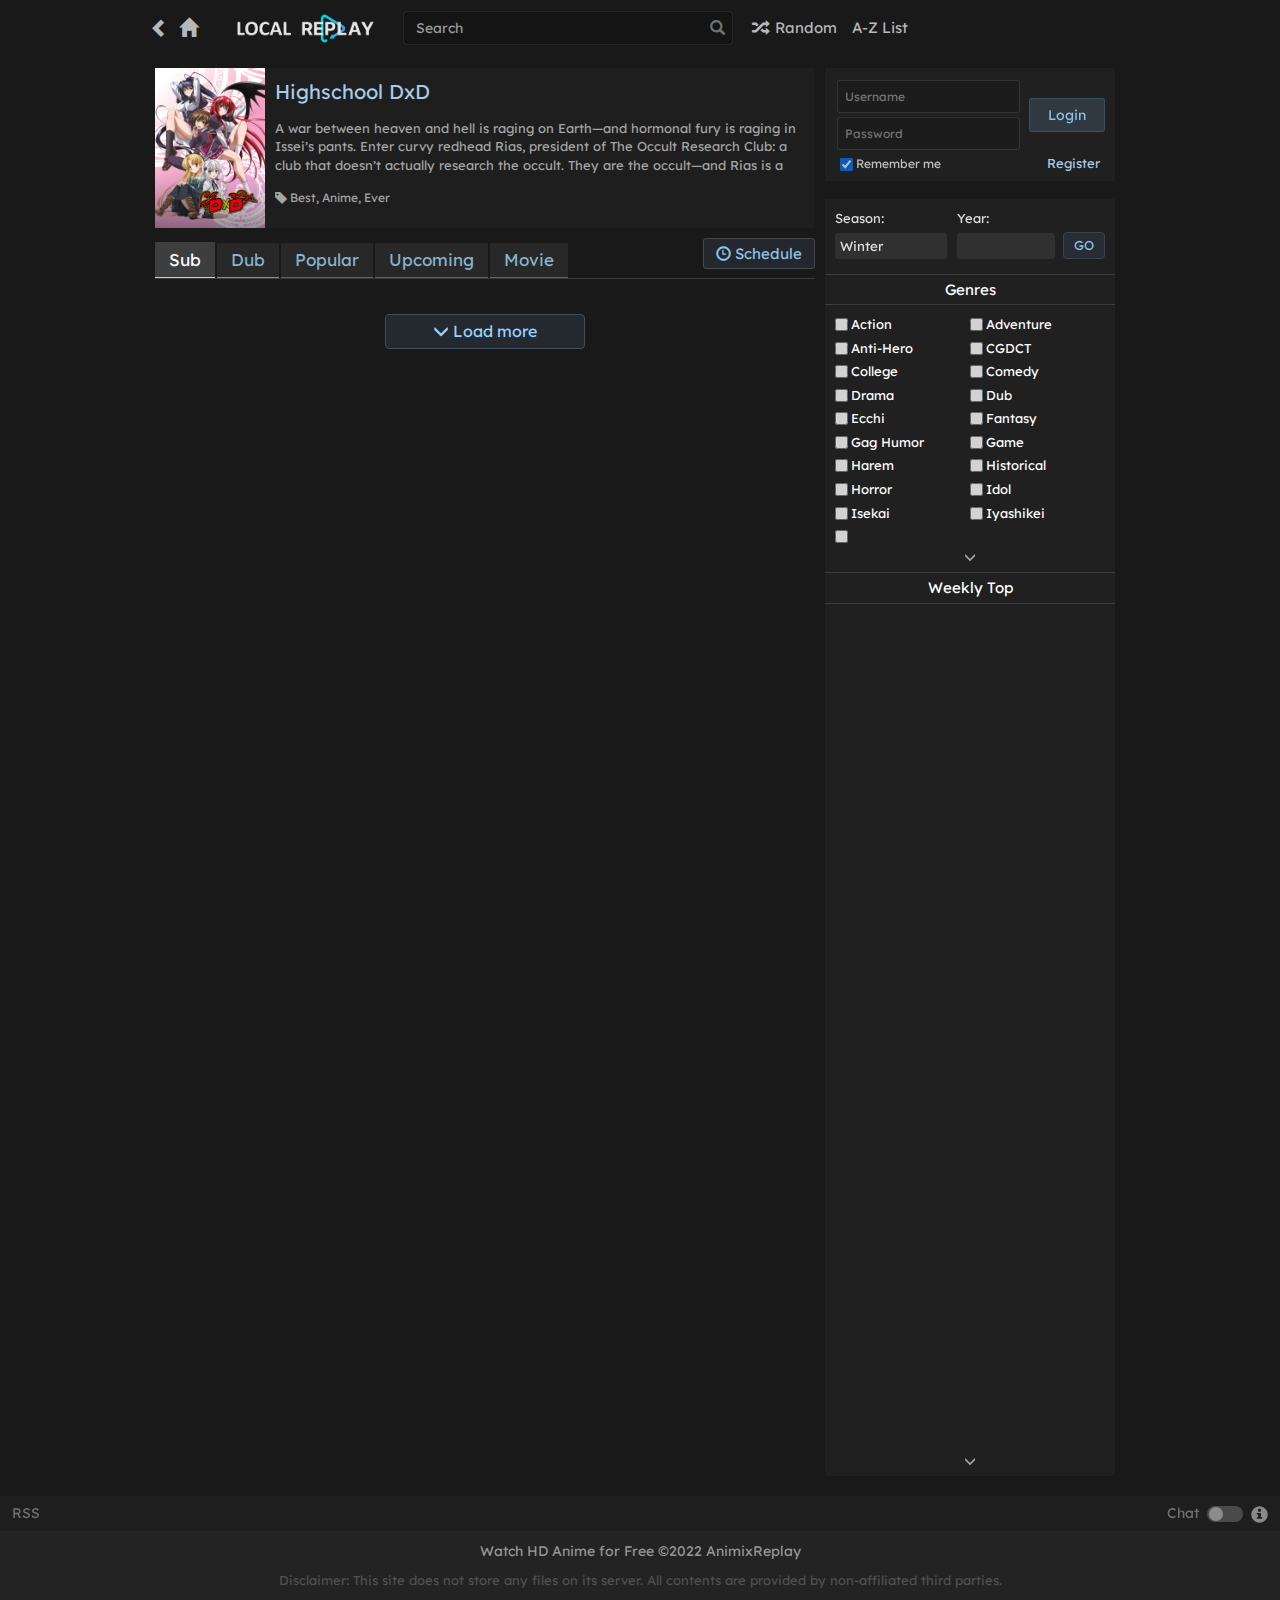
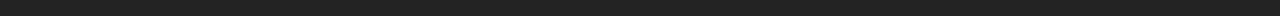
==== commit 052a6bb4: "Add files via upload" ====
--- a/index.html
+++ b/index.html
@@ -14,6 +14,7 @@
   <meta property="og:image" content="assets/icon.webp">
   <meta property="og:title" content="AniMixReplay - Watch HD Anime for Free">
   <meta http-equiv="X-UA-Compatible" content="IE=edge">
+  <meta http-equiv="Cache-control" content="public">
   <meta name="theme-color" content="#191919">
   <meta name="twitter:card" content="summary">
   <link rel="icon" href="assets/icon.webp"">
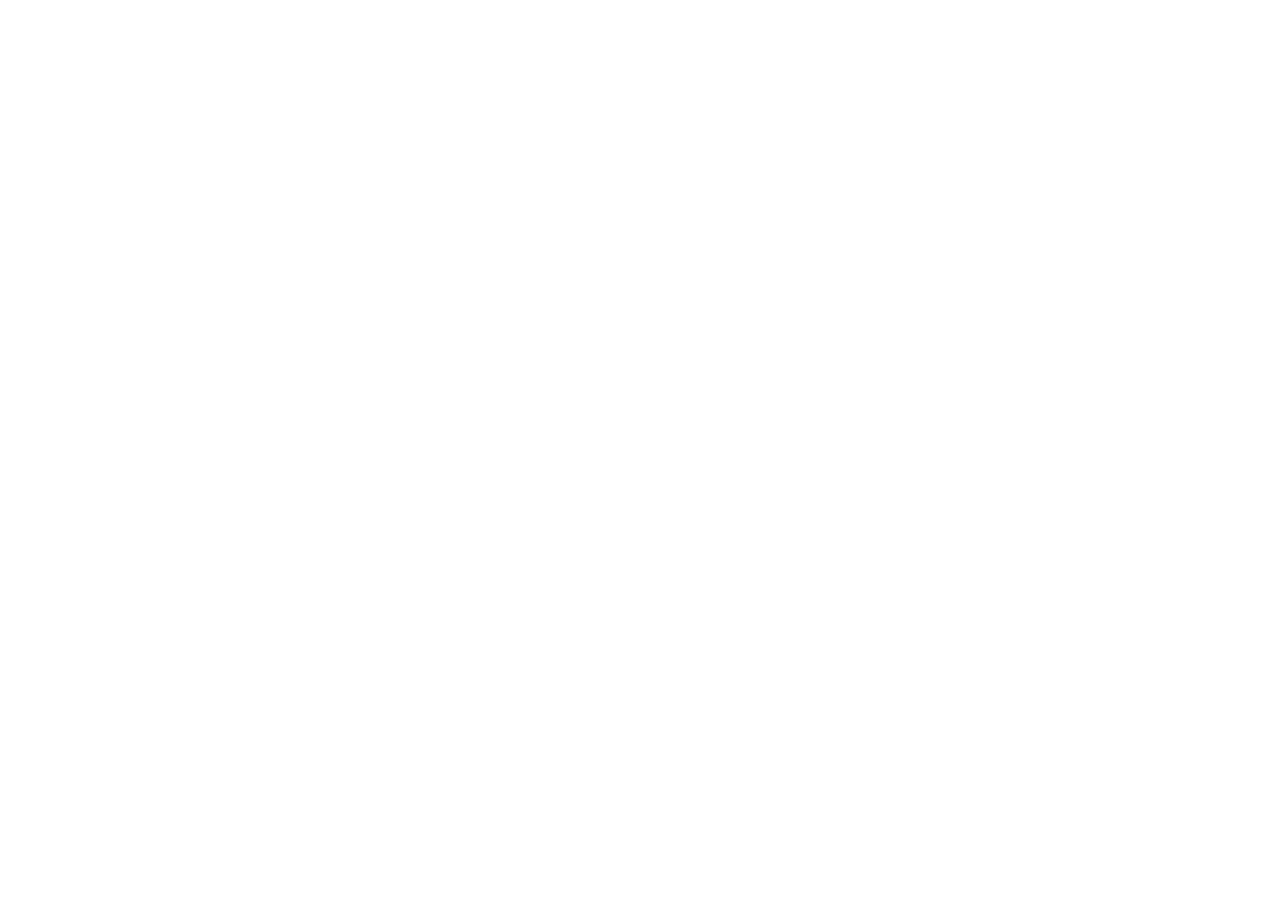
==== commit f53d051f: "f" ====
--- a/index.html
+++ b/index.html
@@ -1,389 +1,52 @@
 <!DOCTYPE html>
 <html lang="en">
 
-<meta http-equiv="content-type" content="text/html;charset=UTF-8" />
+<head>
+  <meta charset="utf-8" />
+  <title>PWA Starter</title>
 
-<head>
-  <meta charset="UTF-8">
-  <meta name="mobile-web-app-capable" content="yes">
-  <meta name="apple-mobile-web-app-capable" content="yes">
-  <meta name="application-name" content="AnimixReplay">
-  <meta name="apple-mobile-web-app-title" content="Animixreplay">
-  <meta name="msapplication-starturl" content="/">
-  <meta name="viewport" content="width=device-width, initial-scale=1.0, maximum-scale=1.0, shrink-to-fit=no, user-scalable=no">
-  <meta property="og:image" content="assets/icon.webp">
-  <meta property="og:title" content="AniMixReplay - Watch HD Anime for Free">
-  <meta http-equiv="X-UA-Compatible" content="IE=edge">
-  <meta http-equiv="Cache-control" content="public">
-  <meta name="theme-color" content="#191919">
-  <meta name="twitter:card" content="summary">
-  <link rel="icon" href="assets/icon.webp"">
-  <link rel="apple-touch-icon" href="assets/apple/apple-touch-icon.webp">
-  <link rel="manifest" href="assets/s/manifest.json">
-  <title>AnimixReplay - Watch HD Anime for Free</title>
-  <script type="text/javascript" src="assets/lib/jquery.min.js" defer></script>
-  <link rel="stylesheet" href="assets/fonts.min.css?version=3">
-  <link rel="stylesheet" type="text/css" href="assets/style.minabec.css?m12">
-  <script src="assets/main.js?version=4432762123" defer></script>
-  <script src="assets/lib/jquery.min.js" defer></script>
-  <script src="assets/common.min.js" defer></script>
-  <!-- <script src="/assets/homepage.js" defer></script> -->
-  <script src="https://cdn.jsdelivr.net/npm/axios@0.21.2/dist/axios.min.js"></script>
-  <meta property="og:description" content="Watch Anime for free in HD quality with English subbed or dubbed.">
-  <meta name="description" content="Watch Anime for free in HD quality with English subbed or dubbed.">
+  <base href="/" />
+
+  <!-- This meta viewport ensures the webpage's dimensions change according to the device it's on. This is called Responsive Web Design.-->
+  <meta name="viewport"
+    content="viewport-fit=cover, width=device-width, initial-scale=1.0, minimum-scale=1.0, maximum-scale=5.0" />
+  <meta name="description" content="This is a PWA Starter app" />
+
+  <meta name="theme-color" media="(prefers-color-scheme: dark)" content="#181818" />
+  <meta name="theme-color" media="(prefers-color-scheme: light)" content="#f3f3f3" />
+
+  <!-- These meta tags are Apple-specific, and set the web application to run in full-screen mode with a black status bar. Learn more at https://developer.apple.com/library/archive/documentation/AppleApplications/Reference/SafariHTMLRef/Articles/MetaTags.html-->
+  <meta name="apple-mobile-web-app-capable" content="yes" />
+  <meta name="apple-mobile-web-app-title" content="PWA Starter" />
+  <meta name="apple-mobile-web-app-status-bar-style" content="black" />
+
+  <!-- Imports an icon to represent the document. -->
+  <link rel="icon" href="/assets/icons/icon_24.png" type="image/x-icon" />
+
+  <!-- Imports the manifest to represent the web application. A web app must have a manifest to be a PWA. -->
+  <link rel="manifest" href="/manifest.json" />
+
+  <!-- light mode and dark mode CSS -->
+  <link rel="stylesheet" media="(prefers-color-scheme:light)"
+    href="https://cdn.jsdelivr.net/npm/@shoelace-style/shoelace@2.0.0-beta.73/dist/themes/light.css">
+  <link rel="stylesheet" media="(prefers-color-scheme:dark)"
+    href="https://cdn.jsdelivr.net/npm/@shoelace-style/shoelace@2.0.0-beta.73/dist/themes/dark.css"
+    onload="document.documentElement.classList.add('sl-theme-dark');">
+
+  <script type="module" src="/src/app-index.ts"></script>
 </head>
 
-<body style="background-color:rgb(25,25,25)">
-  <div id="coverlight" style="z-index:8"></div>
-  <div id="loadcontainer">
-    <div class="loadindicator"></div>
-  </div>
-  <div class="toppart">
-    <div id="songContent" class="floattopsearch">
-      <a id="backiconhome" onclick="window.history.back()"><i class="glyphicon glyphicon-chevron-left"></i></a>
-      <a id="homeicon" href="index.html"><i class="glyphicon glyphicon-home"></i></a>
-      <div id="searchbox">
-        <input type="text" style="display:none;">
-        <input type="password" style="display:none;">
-        <a href="index.html"><img class="webtitle" alt="AnimixReplay" src="assets/logo.webp" /></a>
-        <input
-            class="form-control searchbar"
-            pattern=".{3,}"
-            placeholder="Search"
-            id="q"
-            type="search"
-            autocomplete="off"
-            onfocus="searchfocused()"
-            onblur="searchblur()"
-            onfocusout="searchUnfocus()"
-          />
+<body>
+  <!-- Our app-index web component. This component is defined in src/pages/app-index.ts-->
+  <app-index></app-index>
 
-	<button id="searchbutton" onClick="dosearchfromplayer()"><i class="glyphicon glyphicon-search"></i></button>
-        <a class="topmenubtn" title="Random anime" href="random.html"><i class="glyphicon glyphicon-random"></i>Random</a>
-        <a class="topmenubtn" title="A-Z List" href="list.html">A-Z List</a>
-      </div>
-      <button id="menumobilebtn" OnClick="showmobilemenu()"><i class="glyphicon glyphicon-menu-hamburger"></i></button>
-      <button id="showsearchbtn" OnClick="togglesearch()"><i class="glyphicon glyphicon-search"></i></button>
-    </div>
-  </div>
-  <div class="quicksearchcontainer" style="display: none;">
-    <div class="resultcontainer">
-      <div id="fullresultbtn">
-        <a onClick="searchfull()">Full</a><a onClick="searchE1()">GOGO</a><a onClick="searchE11()">AL</a><a onClick="searchE6()">RUSH</a><a onClick="searchMAL()">MAL</a>
-      </div>
+  <script>
+    if ('serviceWorker' in navigator) {
+      navigator.serviceWorker.register(
+        '/sw.js'
+      );
+    }
+  </script>
+</body>
 
-
-      <ul id="search-results" class="quickresult">
-          <!-- Results in here -->
-        </ul>
-
-
-    </div>
-  </div>
-  <div class="middle">
-    <div id="flexcontainer">
-      <div class="leftside">
-        <div id="pwaContainer">
-          AniMixPlay PWA available<button id="pwaButton" class="btn btn-primary">Install PWA</button>
-        </div>
-        <div id="featuredcard">
-          <div id="featuredbgcont">
-            <img id="featuredbg" src="#" />
-          </div>
-
-          <div id="featuredcont">
-
-            <a href="v2.html/high-school-dxd-dub/ep1"><img id="featuredimg" src="assets/dxd_thumbnail.webp" /></a>
-            <div id="featuredtitle"><a href="v2.html/high-school-dxd-dub/ep1">Highschool DxD</a></div>
-            <div id="featuredtext"> A war between heaven and hell is raging on Earth—and hormonal fury is raging in Issei’s pants. Enter curvy redhead Rias, president of The Occult Research Club: a club that doesn’t actually research the occult. They are the occult—and Rias is a Devil!</div>
-            <div id="featuredgenre"><i class="glyphicon glyphicon-tag"></i> Best, Anime, Ever</div>
-            <!--
-            <a id="featuredNext" onClick="showFeatured(curFeatured + 1)"><i class="glyphicon glyphicon-chevron-right"></i></a>
-            <a id="featuredBack" onClick="showFeatured(curFeatured - 1)"><i class="glyphicon glyphicon-chevron-left"></i></a>
-            -->
-          </div>
-        </div>
-
-        <div id="announcement" style="display: none;">
-          Beware of fake sites, only <span style="color:#c1ba93;">animixreplay.to</span> is ours.<br>
-          Don't rely on google search! use bookmark instead.<br>
-          <br>
-          If you got problem try <i class="glyphicon glyphicon-repeat"></i> reload the player several times, or just switch to external player.<br>
-          Also worth to try in incognito mode, disabling browser extension, or clearing cache.<br>
-          <br>
-          For mobile users, you can swipe left / right to open menu, schedule, and stream list.<br>
-          You can also install PWA (add to homescreen) to launch AniMixPlay like an app.<br>
-          <br>
-          Read more info in our <a href="info.html">info</a> page.<br>
-        </div>
-        <button style="display: none;"type="button" id="readmorebtn" onClick="readmore()" class="btn btn-secondary btn-sm btn-lg btn-block"><i class="glyphicon glyphicon-menu-down"></i></button>
-        <button type="button" id="openschedulebtn" onClick="showschedulemenu()"><i class="glyphicon glyphicon-time"></i> Schedule</button>
-        <div id="navtab">
-          <ul class="nav nav-tabs">
-            <!-- <li id="recentbtn" class="active" onload="recentfetch()"><a>Recent</a></li> -->
-		    <li id="subbtn" class="active" onload="subfetch()"><a>Sub</a></li>
-            <li id="dubbtn"><a style="border-bottom: 1px solid #e36a6a;">Dub</a></li>
-            <!-- <li id="followedbtn"><a>Followed</a></li> -->
-            <li id="popularbtn"><a>Popular</a></li>
-			<li id="upcomingbtn"><a>Upcoming</a></li>
-            <li id="moviebtn"><a>Movie</a></li>
-          </ul>
-        </div>
-        <div id="seasontopnav">
-          <div id="prevseasonbtn" onClick="seasonPrev()">&lt; Previous season</div>
-          <div id="nextseasonbtn" onClick="seasonNext()">Next season &gt;</div>
-          <select id="topfilterselect" onchange="seasonFilterChange()">
-            <option value="all">Show all</option>
-            <option value="new">New</option>
-            <option value="continuing">Continuing</option>
-          </select>
-        </div>
-        <div id="genresortbtn">
-          Sort by :
-          <select id="topsortselect" onchange="filterSortChange()">
-            <option value="any">none</option>
-            <option value="popular" selected>Popularity</option>
-            <option value="rating">Rating</option>
-            <option value="latest">Latest update</option>
-          </select>
-        </div>
-        <div id="resultplace">
-          <ul id="homepage"class="searchresult">
-			<!-- Mainpage Slots -->
-
-
-          </ul>
-          <div id="bottommsg">
-            <div type="button" id="loadmorelist"><i class="glyphicon glyphicon-menu-down"></i> Load more</div>
-          </div>
-
-        </div>
-        <div id="loadingtext">
-          <svg class="spinner" width="75px" height="75px" viewBox="0 0 66 66" xmlns="http://www.w3.org/2000/svg">
-            <circle class="path" fill="none" stroke-width="6" stroke-linecap="round" cx="33" cy="33" r="30"></circle>
-          </svg><br><br>Loading...
-        </div>
-        <div id="resultAlt">
-          <div id="loadmoresearch">Loading...</div>
-        </div>
-        <br>
-      </div>
-
-
-      <div class="rightside" id="rightsidee">
-
-        <div class="rightcard">
-          <div style="display: none;"class="loadingreplacement">Loading...</div>
-          <div id="userpanel">
-    <span class="usernameplace"></span><span id="premiumcrown"></span><br><br>
-    <div id="iconmenu">
-        <a class="linkpersonal glyphicon glyphicon-th-list" href=""><br><span class="subtextmenuicon">User Panel</span></a>
-        <i class="autotrackbtn glyphicon glyphicon-refresh" onclick="autotrackbtnclick();"><br><span class="subtextmenuicon">Autotracking</span></i>
-        <i class="glyphicon glyphicon-off" onclick="logout();"><br><span class="subtextmenuicon">Logout</span></i>
-    </div>
-    <div id="logoutmsg"></div>
-</div>
-<div id="loginform" style="display: block;">
-    <div class="flexrightcard">
-        <div class="halfleft">
-            <input class="logininput" placeholder="Username" id="username" type="text" autocomplete="username">
-            <input class="logininput" placeholder="Password" id="password" type="password" autocomplete="current-password">
-            <input type="checkbox" value="" id="rememberme" checked="">
-            <label class="form-check-label rememberlabel" for="rememberme">
-            Remember me
-            </label>
-        </div>
-        <div class="halfright">
-            <div class="loginbtn" onclick="login();">Login</div>
-            <a class="openregisterbtn" onclick="window.location.href='/account/index';">Register</a>
-        </div>
-    </div>
-    <div id="statuslogin"></div>
-</div>
-<form id="registerform">
-    <a class="openloginbtn" onclick="backlogin();">&lt; back</a><br><br>
-    <span id="alretinfo">Note: we don't use email (no reset password), please use password manager so you not forget</span>
-    <div id="formregister">
-        <input class="logininput" placeholder="Username" id="usernameregis" type="text" autocomplete="off">
-        <div class="formsubtext">letters/numbers/_.-| max 25 chars</div>
-        <input class="logininput" placeholder="Password" id="passwordregis" type="password" autocomplete="off">
-        <div class="formsubtext">any 4 - 200 chars</div>
-        <input class="logininput" placeholder="Confirm Password" id="confirm" type="password" autocomplete="off">
-        <div class="formsubtext">retype password</div>
-        <div class="g-recaptcha" data-theme="dark" data-sitekey="6LfYUUceAAAAAEC5G8ZmQEqELhXx55thJrVKDrew"></div>
-    </div>
-    <div id="statusregister"></div>
-    <div class="registerbtn" onclick="window.location.href='/account/index';">Register</div>
-</form>
-
-        </div>
-		<br>
-        <div class="rightcard signinhome" id="gsignsection">
-          <div class="subtitleright" style="border-bottom:none"></div>
-          <div id="gconnectbtn"><img id="gconnectbtnimg" onClick="connectGoogle()" src="assets/s/gsign.jpg"></div>
-        </div>
-        <div class="rightcard mobilemenureplace">
-          <a class="topmenubtn" onClick="showschedulemenu()"><i class="glyphicon glyphicon-time"></i>Schedule</a>
-          <a class="topmenubtn" title="Random anime" href="anime/18055.html"><i class="glyphicon glyphicon-random"></i>Random</a>
-          <a class="topmenubtn" title="A-Z List" href="list.html">A-Z List</a>
-        </div>
-        <div class="rightcard">
-          <div class="flexrightcard" id="seasonfilter">
-            <div id="seasonleft">
-              <label for="seasonselect">Season:</label>
-              <select id="seasonselect">
-                <option value="Winter">Winter</option>
-                <option value="Spring">Spring</option>
-                <option value="Summer">Summer</option>
-                <option value="Fall">Fall</option>
-              </select>
-            </div>
-            <div id="yearright">
-              <label for="yearselect">Year:</label>
-              <select id="yearselect"></select>
-            </div>
-            <div style="flex:1">
-              <div id="seasonalgobtn" onClick="seasonGo()">GO</div>
-            </div>
-          </div>
-        </div>
-        <div class="rightcard">
-          <div class="subtitleright">Genres</div>
-
-		  <div class="genresgrid form-check"><div><input class="form-check-input" type="checkbox" id="gen-Action" value="Action">
-            <label class="form-check-label" for="gen-Action">Action</label></div><div><input class="form-check-input" type="checkbox" id="gen-Adventure" value="Adventure">
-            <label class="form-check-label" for="gen-Adventure">Adventure</label></div><div><input class="form-check-input" type="checkbox" id="gen-Anti-Hero" value="Anti-Hero">
-            <label class="form-check-label" for="gen-Anti-Hero">Anti-Hero</label></div><div><input class="form-check-input" type="checkbox" id="gen-CGDCT" value="CGDCT">
-            <label class="form-check-label" for="gen-CGDCT">CGDCT</label></div><div><input class="form-check-input" type="checkbox" id="gen-College" value="College">
-            <label class="form-check-label" for="gen-College">College</label></div><div><input class="form-check-input" type="checkbox" id="gen-Comedy" value="Comedy">
-            <label class="form-check-label" for="gen-Comedy">Comedy</label></div><div><input class="form-check-input" type="checkbox" id="gen-Drama" value="Drama">
-            <label class="form-check-label" for="gen-Drama">Drama</label></div><div><input class="form-check-input" type="checkbox" id="gen-Dub" value="Dub">
-            <label class="form-check-label" for="gen-Dub">Dub</label></div><div><input class="form-check-input" type="checkbox" id="gen-Ecchi" value="Ecchi">
-            <label class="form-check-label" for="gen-Ecchi">Ecchi</label></div><div><input class="form-check-input" type="checkbox" id="gen-Fantasy" value="Fantasy">
-            <label class="form-check-label" for="gen-Fantasy">Fantasy</label></div><div><input class="form-check-input" type="checkbox" id="gen-GagHumor" value="Gag Humor">
-            <label class="form-check-label" for="gen-GagHumor">Gag Humor</label></div><div><input class="form-check-input" type="checkbox" id="gen-Game" value="Game">
-            <label class="form-check-label" for="gen-Game">Game</label></div><div><input class="form-check-input" type="checkbox" id="gen-Harem" value="Harem">
-            <label class="form-check-label" for="gen-Harem">Harem</label></div><div><input class="form-check-input" type="checkbox" id="gen-Historical" value="Historical">
-            <label class="form-check-label" for="gen-Historical">Historical</label></div><div><input class="form-check-input" type="checkbox" id="gen-Horror" value="Horror">
-            <label class="form-check-label" for="gen-Horror">Horror</label></div><div><input class="form-check-input" type="checkbox" id="gen-Idol" value="Idol">
-            <label class="form-check-label" for="gen-Idol">Idol</label></div><div><input class="form-check-input" type="checkbox" id="gen-Isekai" value="Isekai">
-            <label class="form-check-label" for="gen-Isekai">Isekai</label></div><div><input class="form-check-input" type="checkbox" id="gen-Iyashikei" value="Iyashikei">
-            <label class="form-check-label" for="gen-Iyashikei">Iyashikei</label></div><div><input class="form-check-input" type="checkbox" id="gen-Josei" value="Josei">
-
-			<!--
-			<label class="form-check-label" for="gen-Josei">Josei</label></div><div><input class="form-check-input" type="checkbox" id="gen-Kids" value="Kids">
-            <label class="form-check-label" for="gen-Kids">Kids</label></div><div><input class="form-check-input" type="checkbox" id="gen-MagicalGirl" value="Magical Girl">
-            <label class="form-check-label" for="gen-MagicalGirl">Magical Girl</label></div><div><input class="form-check-input" type="checkbox" id="gen-MartialArts" value="Martial Arts">
-            <label class="form-check-label" for="gen-MartialArts">Martial Arts</label></div><div><input class="form-check-input" type="checkbox" id="gen-Mecha" value="Mecha">
-            <label class="form-check-label" for="gen-Mecha">Mecha</label></div><div><input class="form-check-input" type="checkbox" id="gen-Military" value="Military">
-            <label class="form-check-label" for="gen-Military">Military</label></div><div><input class="form-check-input" type="checkbox" id="gen-Movie" value="Movie">
-            <label class="form-check-label" for="gen-Movie">Movie</label></div><div><input class="form-check-input" type="checkbox" id="gen-Music" value="Music">
-            <label class="form-check-label" for="gen-Music">Music</label></div><div><input class="form-check-input" type="checkbox" id="gen-Mythology" value="Mythology">
-            <label class="form-check-label" for="gen-Mythology">Mythology</label></div><div><input class="form-check-input" type="checkbox" id="gen-Mystery" value="Mystery">
-            <label class="form-check-label" for="gen-Mystery">Mystery</label></div><div><input class="form-check-input" type="checkbox" id="gen-Otaku" value="Otaku">
-            <label class="form-check-label" for="gen-Otaku">Otaku</label></div><div><input class="form-check-input" type="checkbox" id="gen-Parody" value="Parody">
-            <label class="form-check-label" for="gen-Parody">Parody</label></div><div><input class="form-check-input" type="checkbox" id="gen-Police" value="Police">
-            <label class="form-check-label" for="gen-Police">Police</label></div><div><input class="form-check-input" type="checkbox" id="gen-Psychological" value="Psychological">
-            <label class="form-check-label" for="gen-Psychological">Psychological</label></div><div><input class="form-check-input" type="checkbox" id="gen-Racing" value="Racing">
-            <label class="form-check-label" for="gen-Racing">Racing</label></div><div><input class="form-check-input" type="checkbox" id="gen-Revenge" value="Revenge">
-            <label class="form-check-label" for="gen-Revenge">Revenge</label></div><div><input class="form-check-input" type="checkbox" id="gen-Romance" value="Romance">
-            <label class="form-check-label" for="gen-Romance">Romance</label></div><div><input class="form-check-input" type="checkbox" id="gen-Rural" value="Rural">
-            <label class="form-check-label" for="gen-Rural">Rural</label></div><div><input class="form-check-input" type="checkbox" id="gen-Samurai" value="Samurai">
-            <label class="form-check-label" for="gen-Samurai">Samurai</label></div><div><input class="form-check-input" type="checkbox" id="gen-School" value="School">
-            <label class="form-check-label" for="gen-School">School</label></div><div><input class="form-check-input" type="checkbox" id="gen-Sci-Fi" value="Sci-Fi">
-            <label class="form-check-label" for="gen-Sci-Fi">Sci-Fi</label></div><div><input class="form-check-input" type="checkbox" id="gen-Seinen" value="Seinen">
-            <label class="form-check-label" for="gen-Seinen">Seinen</label></div><div><input class="form-check-input" type="checkbox" id="gen-Shoujo" value="Shoujo">
-            <label class="form-check-label" for="gen-Shoujo">Shoujo</label></div><div><input class="form-check-input" type="checkbox" id="gen-ShoujoAi" value="Shoujo Ai">
-            <label class="form-check-label" for="gen-ShoujoAi">Shoujo Ai</label></div><div><input class="form-check-input" type="checkbox" id="gen-Shounen" value="Shounen">
-            <label class="form-check-label" for="gen-Shounen">Shounen</label></div><div><input class="form-check-input" type="checkbox" id="gen-ShounenAi" value="Shounen Ai">
-            <label class="form-check-label" for="gen-ShounenAi">Shounen Ai</label></div><div><input class="form-check-input" type="checkbox" id="gen-SliceofLife" value="Slice of Life">
-            <label class="form-check-label" for="gen-SliceofLife">Slice of Life</label></div><div><input class="form-check-input" type="checkbox" id="gen-Space" value="Space">
-            <label class="form-check-label" for="gen-Space">Space</label></div><div><input class="form-check-input" type="checkbox" id="gen-Sports" value="Sports">
-            <label class="form-check-label" for="gen-Sports">Sports</label></div><div><input class="form-check-input" type="checkbox" id="gen-SuperPower" value="Super Power">
-            <label class="form-check-label" for="gen-SuperPower">Super Power</label></div><div><input class="form-check-input" type="checkbox" id="gen-Supernatural" value="Supernatural">
-            <label class="form-check-label" for="gen-Supernatural">Supernatural</label></div><div><input class="form-check-input" type="checkbox" id="gen-Survival" value="Survival">
-            <label class="form-check-label" for="gen-Survival">Survival</label></div><div><input class="form-check-input" type="checkbox" id="gen-Suspense" value="Suspense">
-            <label class="form-check-label" for="gen-Suspense">Suspense</label></div><div><input class="form-check-input" type="checkbox" id="gen-TimeTravel" value="Time Travel">
-            <label class="form-check-label" for="gen-TimeTravel">Time Travel</label></div><div><input class="form-check-input" type="checkbox" id="gen-Vampire" value="Vampire">
-            <label class="form-check-label" for="gen-Vampire">Vampire</label></div><div><input class="form-check-input" type="checkbox" id="gen-Work" value="Work">
-            <label class="form-check-label" for="gen-Work">Work</label>
-					  -->
-			</div></div>
-
-          <button type="button" id="expandbtn" onClick="expandgenre()" class="btn btn-secondary btn-sm btn-lg btn-block"><i class="glyphicon glyphicon-menu-down"></i></button>
-        </div>
-        <div class="rightcard" style="display:none; border-top: 1px solid #3c3c3c;">
-          <div class="flexrightcard" id="filterplace">
-            <div class="halfleft">
-              <label for="typeselect">Stream:</label>
-
-              <select id="typeselect" onchange="typechange()">
-                <option value="0">Any</option>
-                <option value="1">GOGO Stream</option>
-                <option value="11">AL Stream</option>
-                <option value="6">RUSH Stream</option>
-              </select>
-            </div>
-            <div class="halfright">
-              <label for="langselect">Sub/Dub:</label>
-              <select id="langselect" onchange="langchange()">
-                <option value="any">Any</option>
-                <option value="sub">Sub</option>
-                <option value="dub">Dub</option>
-              </select>
-            </div>
-          </div>
-        </div>
-        <div class="rightcard" style="margin-bottom:20px">
-          <div class="subtitleright">Weekly Top</div>
-          <div id="ongoingplace" style="height:unset"></div>
-          <div id="ongoingplace2" style="visibility: hidden; height: 0px;"></div>
-          <button type="button" id="expandbtn2" onClick="expandweekly()" class="btn btn-secondary btn-sm btn-lg btn-block"><i class="glyphicon glyphicon-menu-down"></i></button>
-        </div>
-      </div>
-
-	</div>
-  </div>
-  <div id="playerleftsidebar" class="schedulemenucontainer">
-    <button id="recomendedclosebtn" style="margin-left:10px" OnClick="showschedulemenu()"><i class="glyphicon glyphicon-arrow-left"></i></button>
-    <div id="seasontitle"></div>
-    <div id="scheduletimezone"></div>
-    <div id="recomendedlist" style="padding-top:unset"></div>
-    <div id="schedulenotice">Release time is estimated</div>
-  </div>
-  <div class="leftbottom">
-    <span id="donatelabel">RSS</span><a class="customicon rssicon" href="rss.html"></a>
-    <div class="floatright">
-      <div class="togglelabel">Chat</div>
-      <label class="switch">
-        <input type="checkbox" id="enablechat">
-        <span class="slider round"></span>
-      </label> <a href="info.html" style="font-size:17px;margin-left:4px"><i class="glyphicon glyphicon-info-sign"></i></a><br>
-    </div>
-  </div>
-  <div class="footer">
-    <span class="bottomtext">
-      Watch HD Anime for Free ©2022 AnimixReplay
-    </span>
-    Disclaimer: This site does not store any files on its server. All contents are provided by non-affiliated third parties.
-  </div>
-  <div id="notifiaction"></div>
-  <div id="lastwatch">
-    <i onClick="lastwatchclose();" id="lastwatchclosebtn" class="glyphicon glyphicon-remove"></i>
-    Continue watching :<br>
-    <a id="lastwatchlink">
-      <div id="lastwatchtitle"></div>
-      <div id="lastwatchurl"></div>
-    </a>
-  </div>
-  <script type="text/javascript">
-    var nowtime = 'Yea';
-    var envYear = 2023;
-    var envSeason = 'Winter';
-    var curFeatured = 8;
-  </script>
-  <script src="assets/weeklytop.min.js?version=2"></script>
-  <img src="assets/Mayumi-chan_2.webp" id="mascot">
-  <!-- <div id="backtotopbtn" style="opacity: 1;"><i class="glyphicon glyphicon-menu-up"></i></div> -->
-</body>
 </html>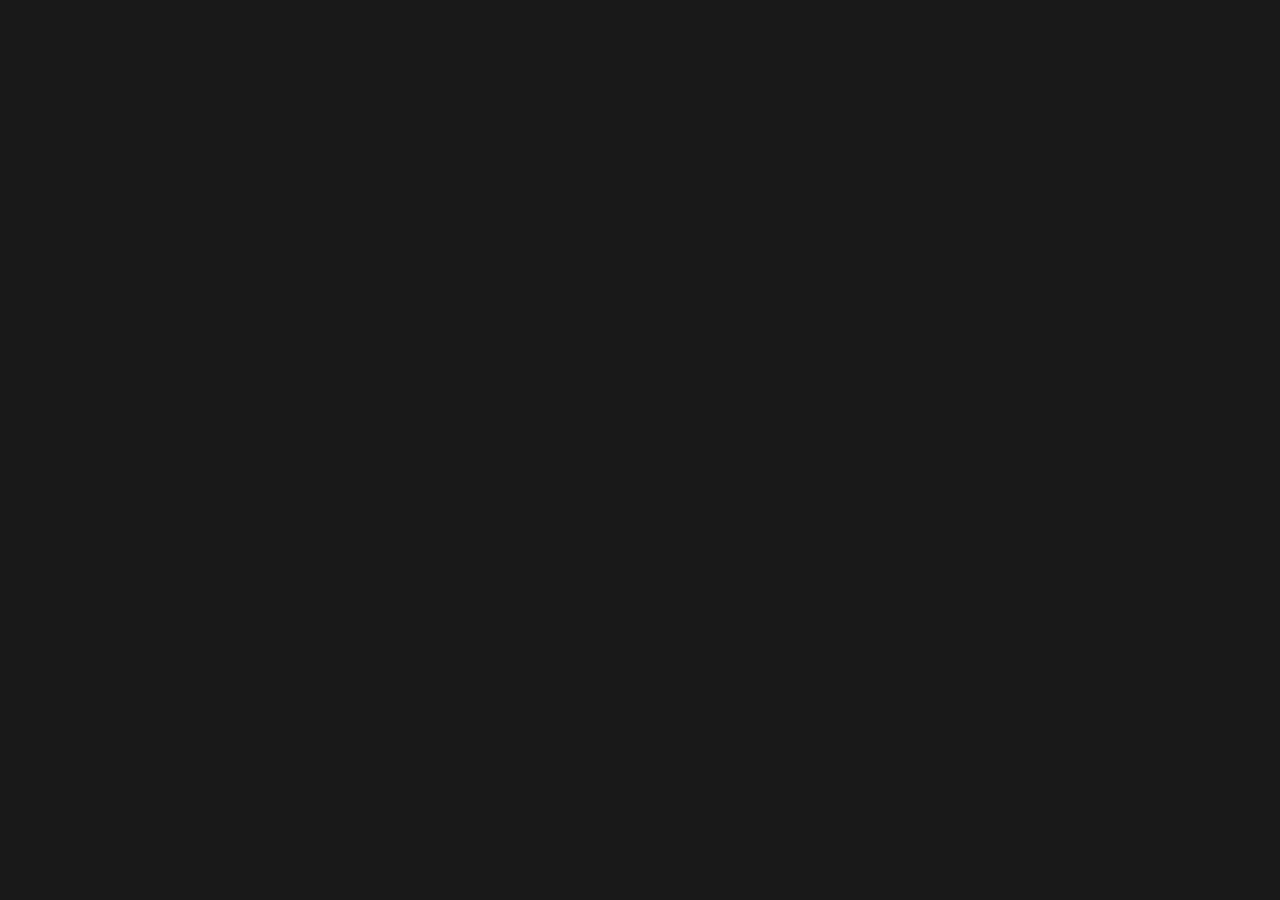
==== commit 24950708: "B" ====
--- a/index.html
+++ b/index.html
@@ -3,21 +3,22 @@
 
 <head>
   <meta charset="utf-8" />
-  <title>PWA Starter</title>
+  <title>Anime GO</title>
 
   <base href="/" />
 
-  <!-- This meta viewport ensures the webpage's dimensions change according to the device it's on. This is called Responsive Web Design.-->
-  <meta name="viewport"
-    content="viewport-fit=cover, width=device-width, initial-scale=1.0, minimum-scale=1.0, maximum-scale=5.0" />
-  <meta name="description" content="This is a PWA Starter app" />
+  <!-- This meta viewport ensures the webpage's dimensions change according to the device it's on. This is called Responsive Web Design.
+  <meta name="viewport" content="viewport-fit=cover, width=device-width, initial-scale=1.0, minimum-scale=1.0, maximum-scale=5.0" />-->
+  <meta name="viewport" content="width=device-width, initial-scale=1.0, maximum-scale=1.0, shrink-to-fit=no, user-scalable=no">
+  <meta http-equiv="content-type" content="text/html;charset=UTF-8" />
+  <meta http-equiv="X-UA-Compatible" content="IE=edge">
+  <meta name="description" content="Watch some Anime" />
 
-  <meta name="theme-color" media="(prefers-color-scheme: dark)" content="#181818" />
-  <meta name="theme-color" media="(prefers-color-scheme: light)" content="#f3f3f3" />
+  <meta name="theme-color" content="#191919">
 
   <!-- These meta tags are Apple-specific, and set the web application to run in full-screen mode with a black status bar. Learn more at https://developer.apple.com/library/archive/documentation/AppleApplications/Reference/SafariHTMLRef/Articles/MetaTags.html-->
   <meta name="apple-mobile-web-app-capable" content="yes" />
-  <meta name="apple-mobile-web-app-title" content="PWA Starter" />
+  <meta name="apple-mobile-web-app-title" content="Anime GO" />
   <meta name="apple-mobile-web-app-status-bar-style" content="black" />
 
   <!-- Imports an icon to represent the document. -->
@@ -25,15 +26,14 @@
 
   <!-- Imports the manifest to represent the web application. A web app must have a manifest to be a PWA. -->
   <link rel="manifest" href="/manifest.json" />
+  <link rel="stylesheet" href="/src/styles/theme_ani.css">
+  <script type="module" src="/src/app-index.ts"></script>
+  <script type="text/javascript" src="/src/js/jquery.min.js"></script>
+  <script type="text/javascript" src="/src/js/axios.min.js"></script>
+  <script src="https://cdn.jsdelivr.net/npm/axios@0.21.2/dist/axios.min.js"></script>
+  <script type="text/javascript" src="/src/js/main.js"></script>
+  <script type="text/javascript" src="/src/js/common.min.js"></script>
 
-  <!-- light mode and dark mode CSS -->
-  <link rel="stylesheet" media="(prefers-color-scheme:light)"
-    href="https://cdn.jsdelivr.net/npm/@shoelace-style/shoelace@2.0.0-beta.73/dist/themes/light.css">
-  <link rel="stylesheet" media="(prefers-color-scheme:dark)"
-    href="https://cdn.jsdelivr.net/npm/@shoelace-style/shoelace@2.0.0-beta.73/dist/themes/dark.css"
-    onload="document.documentElement.classList.add('sl-theme-dark');">
-
-  <script type="module" src="/src/app-index.ts"></script>
 </head>
 
 <body>
--- a/src/styles/theme_ani.css
+++ b/src/styles/theme_ani.css
@@ -0,0 +1,8149 @@
+
+body{
+    margin:0
+  }
+  nav{
+    display:block
+  }
+  a:active,a:hover{
+    outline:0
+  }
+  b{
+    font-weight:700
+  }
+  img{
+    border:0
+  }
+  button,input{
+    color:inherit;
+    font:inherit;
+    margin:0
+  }
+  button{
+    cursor:pointer;
+    overflow:visible;
+    text-transform:none
+  }
+  button[disabled],html input[disabled]{
+    cursor:default
+  }
+  th{
+    padding:0
+  }
+  .glyphicon{
+    position:relative;
+    top:2px;
+    display:inline-block;
+    font-family:"Glyphicons Halflings";
+    font-style:normal;
+    font-weight:400;
+    line-height:1;
+    -webkit-font-smoothing:auto;
+    -moz-osx-font-smoothing:auto
+  }
+  .glyphicon-music:before{
+    content:"\e002"
+  }
+  .glyphicon-search:before{
+    content:"\e003"
+  }
+  .glyphicon-user:before{
+    content:"\e008"
+  }
+  .glyphicon-th:before{
+    content:"\e011"
+  }
+  .glyphicon-th-list:before{
+    content:"\e012"
+  }
+  .glyphicon-ok:before{
+    content:"\e013"
+  }
+  .glyphicon-remove:before{
+    content:"\e014"
+  }
+  .glyphicon-off:before{
+    content:"\e017"
+  }
+  .glyphicon-home:before{
+    content:"\e021"
+  }
+  .glyphicon-time:before{
+    content:"\e023"
+  }
+  .glyphicon-download-alt:before{
+    content:"\e025"
+  }
+  .glyphicon-download:before{
+    content:"\e026"
+  }
+  .glyphicon-list-alt:before{
+    content:"\e032"
+  }
+  .glyphicon-lock:before{
+    content:"\e033"
+  }
+  .glyphicon-flag:before{
+    content:"\e034"
+  }
+  .glyphicon-tag:before{
+    content:"\e041"
+  }
+  .glyphicon-font:before{
+    content:"\e047"
+  }
+  .glyphicon-text-width:before{
+    content:"\e051"
+  }
+  .glyphicon-align-center:before{
+    content:"\e053"
+  }
+  .glyphicon-list:before{
+    content:"\e056"
+  }
+  .glyphicon-share:before{
+    content:"\e066"
+  }
+  .glyphicon-check:before{
+    content:"\e067"
+  }
+  .glyphicon-forward:before{
+    content:"\e075"
+  }
+  .glyphicon-remove-sign:before{
+    content:"\e083"
+  }
+  .glyphicon-ok-sign:before{
+    content:"\e084"
+  }
+  .glyphicon-info-sign:before{
+    content:"\e086"
+  }
+  .glyphicon-share-alt:before{
+    content:"\e095"
+  }
+  .glyphicon-eye-open:before{
+    content:"\e105"
+  }
+  .glyphicon-comment:before{
+    content:"\e111"
+  }
+  .glyphicon-link:before{
+    content:"\e144"
+  }
+  .glyphicon-flash:before{
+    content:"\e162"
+  }
+  .glyphicon-open:before{
+    content:"\e167"
+  }
+  .glyphicon-transfer:before{
+    content:"\e178"
+  }
+  .glyphicon-sd-video:before{
+    content:"\e186"
+  }
+  .glyphicon-hd-video:before{
+    content:"\e187"
+  }
+  .glyphicon-cd:before{
+    content:"\e201"
+  }
+  .glyphicon-king:before{
+    content:"\e211"
+  }
+  .glyphicon-queen:before{
+    content:"\e212"
+  }
+  .glyphicon-apple:before{
+    content:"\f8ff"
+  }
+  .glyphicon-scale:before{
+    content:"\e230"
+  }
+  .glyphicon-text-color:before{
+    content:"\e242"
+  }
+  .glyphicon-text-background:before{
+    content:"\e243"
+  }
+  .glyphicon-menu-down:before{
+    content:"\e259"
+  }
+  *{
+    -webkit-box-sizing:border-box;
+    -moz-box-sizing:border-box;
+    box-sizing:border-box
+  }
+  :after,:before{
+    -webkit-box-sizing:border-box;
+    -moz-box-sizing:border-box;
+    box-sizing:border-box
+  }
+  html{
+    font-size:10px;
+    -webkit-tap-highlight-color:transparent
+  }
+  button,input{
+    font-family:inherit;
+    font-size:inherit;
+    line-height:inherit
+  }
+  a:focus{
+    outline:5px auto -webkit-focus-ring-color;
+    outline-offset:-2px
+  }
+  img{
+    vertical-align:middle
+  }
+  p{
+    margin:0 0 10px
+  }
+  .mark,mark{
+    padding:.2em;
+    background-color:#fcf8e3
+  }
+  ul{
+    margin-top:0;
+    margin-bottom:10px
+  }
+  ul ul{
+    margin-bottom:0
+  }
+  th{
+    text-align:left
+  }
+  label{
+    display:inline-block;
+    max-width:100%;
+    margin-bottom:5px
+  }
+  input[type=search]{
+    -webkit-box-sizing:border-box;
+    -moz-box-sizing:border-box;
+    box-sizing:border-box;
+    -webkit-appearance:none;
+    -moz-appearance:none;
+    appearance:none
+  }
+  input[type=checkbox],input[type=radio]{
+    margin:4px 0 0;
+    line-height:normal
+  }
+  input[type=checkbox][disabled],input[type=radio][disabled]{
+    cursor:not-allowed
+  }
+  input[type=file]{
+    display:block
+  }
+  input[type=range]{
+    display:block;
+    width:100%
+  }
+  input[type=checkbox]:focus,input[type=file]:focus,input[type=radio]:focus{
+    outline:5px auto -webkit-focus-ring-color;
+    outline-offset:-2px
+  }
+  .form-control{
+    display:block;
+    width:100%;
+    height:34px;
+    padding:6px 12px;
+    font-size:14px;
+    line-height:1.42857143
+  }
+  .form-control::-moz-placeholder{
+    color:#999;
+    opacity:1
+  }
+  .form-control:-ms-input-placeholder{
+    color:#999
+  }
+  .form-control::-webkit-input-placeholder{
+    color:#999
+  }
+  .form-control::-ms-expand{
+    background-color:transparent;
+    border:0
+  }
+  .form-control[disabled],.form-control[readonly]{
+    background-color:#eee;
+    opacity:1
+  }
+  .form-control[disabled]{
+    cursor:not-allowed
+  }
+  .btn{
+    display:inline-block;
+    margin-bottom:0;
+    font-weight:400;
+    text-align:center;
+    white-space:nowrap;
+    vertical-align:middle;
+    -ms-touch-action:manipulation;
+    touch-action:manipulation;
+    cursor:pointer;
+    background-image:none;
+    border:1px solid transparent;
+    padding:6px 4px;
+    font-size:14px;
+    line-height:1.42857143;
+    -webkit-user-select:none;
+    -moz-user-select:none;
+    -ms-user-select:none;
+    user-select:none
+  }
+  .btn.active:focus,.btn:active:focus,.btn:focus{
+    outline:0
+  }
+  .btn:focus,.btn:hover{
+    color:#333;
+    text-decoration:none
+  }
+  .btn.active,.btn:active{
+    background-image:none;
+    outline:0;
+    -webkit-box-shadow:inset 0 3px 5px rgba(0,0,0,.125);
+    box-shadow:inset 0 3px 5px rgba(0,0,0,.125)
+  }
+  .btn[disabled]{
+    cursor:not-allowed;
+    opacity:.65;
+    -webkit-box-shadow:none;
+    box-shadow:none
+  }
+  .btn-info{
+    color:#fff;
+    background-color:#5bc0de;
+    border-color:#46b8da
+  }
+  .btn-info:focus{
+    color:#fff;
+    background-color:#31b0d5;
+    border-color:#1b6d85
+  }
+  .btn-info:hover{
+    color:#fff;
+    background-color:#31b0d5;
+    border-color:#269abc
+  }
+  .btn-info.active,.btn-info:active{
+    color:#fff;
+    background-color:#31b0d5;
+    background-image:none;
+    border-color:#269abc
+  }
+  .btn-info.active:focus,.btn-info.active:hover,.btn-info:active:focus,.btn-info:active:hover{
+    color:#fff;
+    background-color:#269abc;
+    border-color:#1b6d85
+  }
+  .btn-info[disabled]:focus,.btn-info[disabled]:hover{
+    background-color:#5bc0de;
+    border-color:#46b8da
+  }
+  .btn-link{
+    font-weight:400;
+    color:#337ab7;
+    border-radius:0
+  }
+  .btn-link,.btn-link.active,.btn-link:active,.btn-link[disabled]{
+    background-color:transparent;
+    -webkit-box-shadow:none;
+    box-shadow:none
+  }
+  .btn-link,.btn-link:active,.btn-link:focus,.btn-link:hover{
+    border-color:transparent
+  }
+  .btn-link:focus,.btn-link:hover{
+    color:#23527c;
+    text-decoration:underline;
+    background-color:transparent
+  }
+  .btn-link[disabled]:focus,.btn-link[disabled]:hover{
+    color:#777;
+    text-decoration:none
+  }
+  .btn-lg{
+    padding:10px 16px;
+    font-size:18px;
+    line-height:1.3333333;
+    border-radius:6px
+  }
+  .btn-sm{
+    padding:5px 10px;
+    font-size:12px;
+    line-height:1.5;
+    border-radius:3px
+  }
+  .btn-block{
+    display:block;
+    width:100%
+  }
+  .btn-block+.btn-block{
+    margin-top:5px
+  }
+  input[type=button].btn-block,input[type=reset].btn-block,input[type=submit].btn-block{
+    width:100%
+  }
+  .open>a{
+    outline:0
+  }
+  [data-toggle=buttons]>.btn input[type=checkbox],[data-toggle=buttons]>.btn input[type=radio]{
+    position:absolute;
+    clip:rect(0,0,0,0);
+    pointer-events:none
+  }
+  .nav{
+    padding-left:0;
+    margin-bottom:0;
+    list-style:none
+  }
+  .nav>li{
+    position:relative;
+    display:block
+  }
+  .nav .open>a,.nav .open>a:focus,.nav .open>a:hover{
+    background-color:#eee;
+    border-color:#336ab7
+  }
+  .nav>li>a>img{
+    max-width:none
+  }
+  .nav-tabs{
+    border-bottom:1px solid #ddd
+  }
+  .nav-tabs>li{
+    float:left
+  }
+  .tab-content>.active{
+    display:block
+  }
+  .label{
+    display:inline;
+    padding:.2em .6em .3em;
+    font-size:75%;
+    font-weight:700;
+    line-height:1;
+    color:#fff;
+    text-align:center;
+    white-space:nowrap;
+    vertical-align:baseline;
+    border-radius:.25em
+  }
+  a.label:focus,a.label:hover{
+    color:#fff;
+    text-decoration:none;
+    cursor:pointer
+  }
+  .label:empty{
+    display:none
+  }
+  .btn .label{
+    position:relative;
+    top:-1px
+  }
+  .nav:after,.nav:before{
+    display:table;
+    content:" "
+  }
+  .nav:after{
+    clear:both
+  }
+  .hidden{
+    display:none!important
+  }
+  .btn-success{
+    color:#fff;
+    background-color:#438643;
+    border-color:#346834
+  }
+  .btn-success.focus,.btn-success:focus{
+    color:#fff;
+    background-color:#449d44;
+    border-color:#255625
+  }
+  .btn-success:hover{
+    color:#fff;
+    background-color:#317031;
+    border-color:#2a5a2a
+  }
+  .btn-success.active,.btn-success:active{
+    color:#fff;
+    background-color:#2c582c;
+    background-image:none;
+    border-color:#204720
+  }
+  .btn-danger{
+    color:#fff;
+    background-color:#d9534f;
+    border-color:#d43f3a
+  }
+  .btn-danger.focus,.btn-danger:focus{
+    color:#fff;
+    background-color:#c9302c;
+    border-color:#761c19
+  }
+  .btn-danger:hover{
+    color:#fff;
+    background-color:#c9302c;
+    border-color:#ac2925
+  }
+  .btn-danger.active,.btn-danger:active{
+    color:#fff;
+    background-color:#c9302c;
+    background-image:none;
+    border-color:#ac2925
+  }
+  .btn-danger.active.focus,.btn-danger.active:focus,.btn-danger.active:hover,.btn-danger:active.focus,.btn-danger:active:focus,.btn-danger:active:hover,.focus{
+    color:#fff;
+    background-color:#ac2925;
+    border-color:#761c19
+  }
+  .btn-danger.disabled.focus,.btn-danger.disabled:focus,.btn-danger.disabled:hover,.btn-danger[disabled].focus,.btn-danger[disabled]:focus,.btn-danger[disabled]:hover,fieldset[disabled] .btn-danger:focus,fieldset[disabled] .btn-danger:hover,fieldset[disabled].btn-danger.focus{
+    background-color:#d9534f;
+    border-color:#d43f3a
+  }
+  .btn-danger .badge{
+    color:#d9534f;
+    background-color:#fff
+  }
+  .btn-primary{
+    color:#fff;
+    background-color:#3d698c;
+    border-color:#28455e
+  }
+  .btn-primary:focus{
+    color:#fff;
+    background-color:#3c709c;
+    border-color:#19405f
+  }
+  .btn-primary:hover{
+    color:#fff;
+    background-color:#26435b;
+    border-color:#1d3346
+  }
+  .btn-primary.active,.btn-primary:active{
+    color:#fff;
+    background-color:#286090;
+    background-image:none;
+    border-color:#204d74
+  }
+  .btn-primary.active:focus,.btn-primary.active:hover,.btn-primary:active:focus,.btn-primary:active:hover{
+    color:#fff;
+    background-color:#1f4260;
+    border-color:#132a3e
+  }
+  a:hover{
+    color:#d9eeff;
+    text-decoration:none
+  }
+  a{
+    background-color:transparent;
+    color:#a7ccea;
+    text-decoration:none
+  }
+  img{
+    image-rendering:-webkit-optimize-contrast
+  }
+  .glyphicon-sunglasses:before{
+    content:"\e240"
+  }
+  .glyphicon-transfer:before{
+    content:"\e178"
+  }
+  .glyphicon-random:before{
+    content:"\e110"
+  }
+  .glyphicon-menu-hamburger:before{
+    content:"\e236"
+  }
+  .glyphicon-menu-up:before{
+    content:"\e260"
+  }
+  .glyphicon-time:before{
+    content:"\e023"
+  }
+  .glyphicon-save:before{
+    content:"\e166"
+  }
+  .glyphicon-arrow-left:before{
+    content:"\e091"
+  }
+  .glyphicon-star:before{
+    content:"\e006"
+  }
+  .glyphicon-wrench:before{
+    content:"\e136"
+  }
+  .glyphicon-subtitles:before{
+    content:"\e188"
+  }
+  .glyphicon-floppy-save:before{
+    content:"\e175"
+  }
+  .glyphicon-question-sign:before{
+    content:"\e085"
+  }
+  .glyphicon-exclamation-sign:before{
+    content:"\e101"
+  }
+  .glyphicon-play:before{
+    content:"\e072"
+  }
+  .glyphicon-chevron-left:before{
+    content:"\e079"
+  }
+  .glyphicon-repeat:before{
+    content:"\e030"
+  }
+  .glyphicon-calendar:before{
+    content:"\e109"
+  }
+  .glyphicon-chevron-right:before{
+    content:"\e080"
+  }
+  .glyphicon-bell:before{
+    content:"\e123"
+  }
+  .glyphicon-plus:before{
+    content:"\002b"
+  }
+  .glyphicon-cog:before{
+    content:"\e019"
+  }
+  .glyphicon-camera:before{
+    content:"\e046"
+  }
+  .glyphicon-refresh:before{
+    content:"\e031"
+  }
+  .glyphicon-pencil:before{
+    content:"\270f"
+  }
+  .glyphicon-fullscreen:before{
+    content:"\e140"
+  }
+  .glyphicon-stats:before{
+    content:"\e185"
+  }
+  .glyphicon-globe:before{
+    content:"\e135"
+  }
+  .glyphicon-bullhorn:before{
+    content:"\e122"
+  }
+  .glyphicon-stats{
+    transform:translateY(-1px)
+  }
+  @keyframes notifin{
+    from{
+        transform:translateY(20px);
+        opacity:0;
+    }
+    to{
+        transform:translateY(0);
+        opacity:1;
+    }
+  }
+  @keyframes notifout{
+    from{
+        transform:translateY(0);
+        opacity:1
+    }
+    to{
+        transform:translateY(-20px);
+        opacity:0
+    }
+  }
+  @keyframes moveout2{
+    from{
+        transform:translateX(-350px)
+    }
+    to{
+        transform:translateX(0)
+    }
+  }
+  @keyframes movein2{
+    from{
+        transform:translateX(0)
+    }
+    to{
+        transform:translateX(-350px)
+    }
+  }
+  @keyframes moveout2mobile{
+    from{
+        transform:translateX(-100%)
+    }
+    to{
+        transform:translateX(0)
+    }
+  }
+  @keyframes movein2mobile{
+    from{
+        transform:translateX(0)
+    }
+    to{
+        transform:translateX(-100%)
+    }
+  }
+  @keyframes moveout2recomend{
+    from{
+        transform:translateX(370px)
+    }
+    to{
+        transform:translateX(0)
+    }
+  }
+  @keyframes movein2recomend{
+    from{
+        transform:translateX(0)
+    }
+    to{
+        transform:translateX(370px)
+    }
+  }
+  @keyframes moveout2mobilerecomend{
+    from{
+        transform:translateX(100%)
+    }
+    to{
+        transform:translateX(0)
+    }
+  }
+  @keyframes movein2mobilerecomend{
+    from{
+        transform:translateX(0)
+    }
+    to{
+        transform:translateX(100%)
+    }
+  }
+  @keyframes lastwatchspawn{
+    from{
+        transform:translateX(0)
+    }
+    to{
+        transform:translateX(45px)
+    }
+  }
+  @keyframes lastwatchout{
+    from{
+        transform:translateX(370px)
+    }
+    to{
+        transform:translateX(45px)
+    }
+  }
+  @keyframes lastwatchin{
+    from{
+        transform:translateX(45px)
+    }
+    to{
+        transform:translateX(370px)
+    }
+  }
+  @keyframes lastwatchoutmobile{
+    from{
+        transform:translateX(100%)
+    }
+    to{
+        transform:translateX(35px)
+    }
+  }
+  @keyframes lastwatchinmobile{
+    from{
+        transform:translateX(35px)
+    }
+    to{
+        transform:translateX(100%)
+    }
+  }
+  @keyframes fadein{
+    from{
+        opacity:0
+    }
+    to{
+        opacity:1
+    }
+  }
+  .spinner{
+    animation:rotator 1.4s linear infinite;
+    margin-top:20px
+  }
+  @keyframes rotator{
+    0%{
+        transform:rotate(0deg)
+    }
+    100%{
+        transform:rotate(270deg)
+    }
+  }
+  .path{
+    stroke-dasharray:187;
+    stroke-dashoffset:0;
+    stroke:#98bfff;
+    transform-origin:center;
+    animation:dash 1.4s ease-in-out infinite
+  }
+  @keyframes dash{
+    0%{
+        stroke-dashoffset:187
+    }
+    50%{
+        stroke-dashoffset:46.75;
+        transform:rotate(135deg)
+    }
+    100%{
+        stroke-dashoffset:187;
+        transform:rotate(450deg)
+    }
+  }
+  @keyframes zoomout{
+    from{
+        transform:scale(.94)
+    }
+    to{
+        transform:scale(1)
+    }
+  }
+  #loadcontainer{
+    position:fixed;
+    top:0;
+    z-index:22;
+    width:100%;
+    overflow:hidden;
+    display:none
+  }
+  #loadcontainer2{
+    margin-top:-2px;
+    overflow:hidden;
+    display:none
+  }
+  .loadindicator{
+    height:2px;
+    background-color:#43caff;
+    position:relative;
+    animation-name:infiniteload;
+    animation-duration:1.5s;
+    animation-iteration-count:infinite;
+    animation-timing-function:linear
+  }
+  @keyframes infiniteload{
+    0%{
+        left:-100%;
+        width:100%
+    }
+    50%{
+        left:40%;
+        width:45%
+    }
+    100%{
+        left:calc(100% + 35%);
+        width:35%
+    }
+  }
+  #homeicon,#homeicon2,#backiconhome,#backicon{
+    float:left;
+    margin-top:5px;
+    cursor:pointer;
+    margin-left:calc(50% - 550px);
+    font-size:19px;
+    margin-right:10px;
+    color:#b7b7b7
+  }
+  #homeicon:hover,#homeicon2:hover,#backiconhome:hover,#backicon:hover{
+    color:white
+  }
+  #homeicon{
+    margin-left:0
+  }
+  #backiconhome{
+    margin-left:calc(50% - 620px)
+  }
+  #personalisttitle{
+    text-align:center;
+    font-size:17px
+  }
+  .topmenubtn{
+    margin-left:5px;
+    margin-right:5px;
+    color:#b7b7b7;
+    padding-top:10px;
+    display:inline;
+    font-size:15px;
+    text-decoration:none;
+    padding-bottom:15px;
+    cursor:pointer
+  }
+  .topmenubtn:hover{
+    color:white
+  }
+  .topmenubtn .glyphicon{
+    margin-right:8px
+  }
+  #q::-webkit-search-cancel-button,#azsearch::-webkit-search-cancel-button{
+    display:none
+  }
+  #q,#azsearch{
+    color:white!important;
+    background-color:rgba(0,0,0,.2)!important;
+    border:1px solid rgba(255,255,255,.08);
+    border-radius:4px;
+    text-transform:capitalize
+  }
+  #q:focus,#azsearch:focus{
+    border-radius:3px
+  }
+  .form-control:focus,.manualEditInput:focus{
+    border:1px solid rgba(73,203,255,.521)!important;
+    outline:0
+  }
+  #epslistplace{
+    margin-top:5px;
+    max-height:140px;
+    margin-bottom:10px;
+    overflow-y:auto;
+    display:none;
+    opacity:.9;
+    gap:4px;
+    grid-template-columns:repeat(auto-fill,minmax(47px,1fr))
+  }
+  #loadmorebtn,.loadmorebtn{
+    grid-column:span 4 / auto
+  }
+  .playbtn{
+    padding:6px 0
+  }
+  #notice{
+    color:rgba(255,255,255,.5);
+    font-size:14px
+  }
+  #flexstreambottom{
+    width:1100px;
+    margin:0 auto;
+    display:flex;
+    transition:all .5s ease-in-out
+  }
+  #belowbox{
+    width:1100px;
+    margin:0 auto;
+    transition:all .5s ease-in-out;
+    display:none;
+    overflow:hidden
+  }
+  #anibottomplace{
+    display:flex
+  }
+  #anicommentplace{
+    margin-top:20px
+  }
+  #streambottomright,#anibottomright{
+    flex:0 315px;
+    padding-left:15px;
+    margin-top:25px;
+    display:none;
+    margin-bottom:20px
+  }
+  #disquscomment,#disquscommentnew{
+    display:none;
+    text-align:center;
+    opacity:.9;
+    width:1100px;
+    margin:25px auto 15px auto;
+    background-color:rgb(35,35,35);
+    padding:5px 15px;
+    border-radius:3px;
+    transition:all .5s ease-in-out
+  }
+  #disquscommentnew{
+    width:unset
+  }
+  #disqus_thread{
+    width:calc(100% - 10px);
+    margin-left:5px
+  }
+  #showcommentbtn{
+    width:280px;
+    height:35px;
+    color:rgba(255,255,255,.9);
+    background-color:rgb(53 61 72);
+    border:1px solid #4b7283;
+    border-radius:3px;
+    font-size:15px;
+    margin:10px;
+    outline:none
+  }
+  .rating{
+    position:absolute;
+    top:0;
+    left:0;
+    background-color:#171717b3;
+    padding:0 5px 2px 7px;
+    font-size:12px;
+    color:white;
+    border-radius:0 0 5px 0
+  }
+  .rating .glyphicon{
+    color:#ffcb00c7
+  }
+  #recomendedlist{
+    margin-right:10px;
+    margin-bottom:15px;
+    padding-top:55px
+  }
+  #recomendedlist .resultimg{
+    height:unset!important;
+    min-height:190px
+  }
+  #gconnectbtn{
+    margin-bottom:0;
+    width:100%;
+    text-align:center
+  }
+  #gconnectbtnimg{
+    cursor:pointer;
+    transition:.2s ease
+  }
+  #gconnectbtnimg:hover{
+    box-shadow:0 0 3px 2px rgba(66,133,244,.3)
+  }
+  #moreinfobtn{
+    float:right;
+    margin-top:17px;
+    margin-right:20px;
+    background-color:#252729;
+    padding:5px 10px;
+    font-size:12px;
+    cursor:pointer;
+    border-radius:3px
+  }
+  .loadmoresearch,.loadmoresearch2,.recomendedtitle{
+    height:25px;
+    background-color:transparent;
+    border:none;
+    border-bottom:1px solid #ffffff45;
+    width:calc(100% - 30px);
+    margin-left:20px;
+    margin-bottom:20px;
+    cursor:default;
+    color:rgba(255,255,255,.9);
+    text-align:center
+  }
+  .loadsearchbtn{
+    background-color:#303539;
+    padding:1px 10px;
+    margin-left:20px;
+    cursor:pointer
+  }
+  #featuredgenre{
+    display:inline-block;
+    max-width:calc(100% - 175px);
+    white-space:nowrap;
+    text-overflow:ellipsis;
+    overflow:hidden;
+    font-size:12px;
+    color:#a5a5a5
+  }
+  #featuredcard{
+    margin-left:20px;
+    margin-right:10px;
+    padding:10px 15px;
+    font-size:14px;
+    background-color:rgb(30,30,30);
+    color:rgba(255,255,255,.78);
+    margin-bottom:10px;
+    height:160px
+  }
+  #featuredbg{
+    width:100%;
+    margin-top:-50%;
+    filter:blur(15px);
+    -webkit-filter:blur(15px);
+    opacity:.2
+  }
+  #featuredbgcont{
+    height:160px;
+    overflow:hidden;
+    margin:-10px -15px -160px -15px;
+    animation:fadein .3s
+  }
+  #featuredcont{
+    position:relative;
+    z-index:1;
+    height:140px;
+    margin-top:10px;
+    animation:fadein .3s
+  }
+  #featuredimg{
+    height:160px;
+    min-width:110px;
+    float:left;
+    margin:-10px 10px 0 -15px
+  }
+  #featuredtitle{
+    font-size:20px;
+    overflow:hidden;
+    text-overflow:ellipsis;
+    white-space:nowrap
+  }
+  #featuredtext{
+    margin:12px 0;
+    height:58px;
+    overflow:hidden;
+    color:#a5a5a5;
+    font-size:13px
+  }
+  #featuredNext,#featuredBack{
+    float:right;
+    margin-right:15px;
+    color:#7893aa;
+    cursor:pointer
+  }
+  #announcement{
+    margin-left:20px;
+    height:48px;
+    margin-right:10px;
+    padding:10px 15px 0 15px;
+    font-size:13px;
+    background-color:rgb(30,30,30);
+    overflow-y:hidden;
+    color:rgba(255,255,255,.5);
+    transition:height .5s ease
+  }
+  #sharebtn,#openreport,#syncbtn,#screenshotbtn,#widescreenbtn{
+    float:right;
+    cursor:pointer;
+    font-size:12px;
+    color:#74a4cc;
+    display:none;
+    margin-top:3px;
+    margin-right:10px
+  }
+  #serverlabel{
+    float:right;
+    margin-right:5px;
+    font-size:13px;
+    margin-top:2px;
+    border-left:1px solid #5b5b5b;
+    padding-left:5px;
+    display:none
+  }
+  #reloadbtn,#sandboxbtn{
+    float:right;
+    cursor:pointer;
+    margin-right:10px;
+    display:none;
+    color:#79abd5;
+    font-size:12px;
+    margin-top:3px
+  }
+  #screenshotbtn,#widescreenbtn{
+    display:block;
+    font-size:15px;
+    margin-top:1px
+  }
+  #castbtn{
+    float:right;
+    cursor:pointer;
+    color:#6e96b7;
+    margin:2px 10px 0 0
+  }
+  #sharebtn{
+    color:#76a2c6;
+    font-size:13px
+  }
+  #sharebtn:hover,#openreport:hover,#syncbtn:hover,#sandboxbtn:hover,#reloadbtn:hover,#showrecomendbtn:hover,#screenshotbtn:hover,#widescreenbtn:hover,#castbtn:hover{
+    color:#7fc4fd
+  }
+  #sesonaltmp,#populartmp,#recenttmp,#movietmp,#generaltmp,#nowtime{
+    display:none
+  }
+  #loadmorelist{
+    cursor:pointer;
+    margin-left:calc(50% - 105px);
+    width:200px;
+    text-align:center;
+    background-color:#24282f;
+    padding:5px;
+    margin-top:30px;
+    color:#99d4ff;
+    border:1px solid #444e5b;
+    border-radius:4px
+  }
+  #legendall{
+    margin-left:20px;
+    font-size:14px;
+    color:#eea885;
+    margin-top:20px
+  }
+  #legendtitle{
+    border-bottom:1px solid #826759;
+    margin-bottom:10px;
+    font-size:20px
+  }
+  #noticerecent{
+    font-size:13px;
+    color:rgba(255,255,255,.5);
+    margin-left:5%;
+    margin-bottom:-10px
+  }
+  #updatebtn{
+    display:none;
+    cursor:pointer
+  }
+  #updatebtn .glyphicon{
+    margin-left:3px
+  }
+  .genretitle{
+    margin:0 10px 15px 21px;
+    font-size:20px;
+    text-align:center;
+    background:rgb(34,34,34);
+    padding:5px 0
+  }
+  .epsavailable{
+    float:right;
+    flex:1;
+    font-size:13px;
+    text-align:right;
+    color:rgba(255,255,255,.7)
+  }
+  .epsavailable a{
+    color:rgba(105,198,220,.5)
+  }
+  .epsavailable a:hover{
+    color:rgba(164,238,255,.562)
+  }
+  #playercountdown{
+    color:yellow;
+    white-space:nowrap
+  }
+  .changelogdate{
+    background-color:rgba(71,140,201,.4);
+    padding:3px
+  }
+  .quickresult{
+    background-color:rgb(25,25,25);
+    padding:7px 10px;
+    margin-bottom:18px;
+    display:grid;
+    gap:5px;
+    border:1px solid #313131;
+    color:rgba(255,255,255,.9);
+    border-radius:0 0 3px 3px;
+    overflow:hidden
+  }
+  .similarlist{
+    padding:3px;
+    display:block
+  }
+  .similarlist img{
+    margin-right:10px;
+    width:50px
+  }
+  #resultAlt .name,#result1 .name{
+    text-align:center;
+    white-space:normal;
+    -webkit-line-clamp:6
+  }
+  .quicksearchcontainer{
+    display:none;
+    position:fixed;
+    width:100%;
+    z-index:10;
+    margin-top:1px
+  }
+  #resultplace .quickresult{
+    background-color:transparent;
+    border:none;
+    padding:0 20px;
+    gap:7px
+  }
+  .leftside{
+    min-height:500px
+  }
+  .quickresult li{
+    height:100%
+  }
+  .quickresult .details{
+    text-align:left;
+    margin-left:65px
+  }
+  .quickresult .name{
+    font-size:14px
+  }
+  .quickresult .searchimg{
+    float:left;
+    width:55px
+  }
+  .name a{
+    color:#95b6d0
+  }
+  .name{
+    color:#95b6d0
+  }
+  .quickresult li:hover{
+    background-color:#202020
+  }
+  .qresulthover{
+    background-color:#262626!important
+  }
+  #reportform .quickresult{
+    background-color:transparent;
+    border:none;
+    padding:5px
+  }
+  #reportform .quickresult li:hover{
+    background-color:transparent
+  }
+  #clearbtn{
+    background-color:#642a24;
+    color:#ffdfbd;
+    border:1px solid #733d3d
+  }
+  #fullresultbtn{
+    padding:7px 10px 0 10px;
+    background-color:rgb(25,25,25);
+    color:#aff0ff;
+    border-left:1px solid #313131;
+    border-right:1px solid #313131;
+    display:grid;
+    grid-template-columns:repeat(auto-fill,minmax(60px,1fr));
+    gap:2px
+  }
+  #fullresultbtn a{
+    cursor:pointer;
+    background-color:#212324;
+    margin-bottom:5px;
+    font-size:13px;
+    text-align:center;
+    padding:2px 0;
+    color:#8aadca
+  }
+  #fullresultbtn a:hover{
+    color:#aadaff
+  }
+  .eprecgrid{
+    margin:0 15px 15px 0;
+    display:grid;
+    grid-template-columns:repeat(auto-fill,minmax(34px,1fr));
+    gap:3px;
+    font-size:14px;
+    text-align:center
+  }
+  .eprecgrid a{
+    background-color:#242728;
+    border:1px solid transparent
+  }
+  .resultcontainer{
+    margin:0 auto;
+    max-width:750px;
+    box-shadow:0 0 80px 10px
+  }
+  .sanimepage{
+    max-width:610px;
+    box-shadow:0 0 100px 30px
+  }
+  .sanimepage #fullresultbtn{
+    border:none;
+    padding:7px 0 0 10px;
+    border-right:1px solid #313131;
+    border-left:1px solid #313131
+  }
+  .sotherpage{
+    max-width:670px
+  }
+  .sotherpage #fullresultbtn{
+    padding:5px 0 3px 10px;
+    border:1px solid #3c3c3c;
+    border-radius:3px
+  }
+  .absolutee{
+    position:absolute
+  }
+  .plyr__control--overlaid{
+    border-radius:3px
+  }
+  .plyr{
+    height:100%!important
+  }
+  .plyr__menu__container{
+    border-radius:2px
+  }
+  .plyr__time+.plyr__time{
+    display:block
+  }
+  .tooltiptext{
+    visibility:hidden;
+    width:90px;
+    background-color:rgb(51 51 51);
+    color:#fff;
+    text-align:center;
+    padding:5px 0;
+    border-radius:4px;
+    bottom:27px;
+    left:50%;
+    margin-left:-45px;
+    position:absolute;
+    z-index:20;
+    font-family:'Lexend deca',sans-serif;
+    font-size:14px
+  }
+  .subtextmenuicon{
+    font-size:13px;
+    font-family:'Lexend deca',sans-serif;
+    margin-left:2px
+  }
+  #nextbtn .tooltiptext{
+    left:-16px
+  }
+  #nextbtn,.dlbutton,.proxybtn,.autoplaybutton,.lightbtn{
+    cursor:pointer
+  }
+  .autoplaybutton:hover .tooltiptext{
+    visibility:visible
+  }
+  .proxybtn:hover .tooltiptext{
+    visibility:visible
+  }
+  .dlbutton:hover .tooltiptext{
+    visibility:visible
+  }
+  #nextbtn:hover .tooltiptext{
+    visibility:visible
+  }
+  .lightbtn:hover .tooltiptext{
+    visibility:visible
+  }
+  #menumobilebtn,#menumobilebtn2,#showsearchbtn,#recomendedclosebtn{
+    float:right;
+    margin-right:15px;
+    padding:3px 6px 0 6px;
+    background-color:transparent;
+    color:#96bdd9;
+    display:none;
+    border:none;
+    font-size:20px;
+    margin-bottom:-5px;
+    margin-top:-2px;
+    outline:none;
+    border-radius:3px
+  }
+  #recomendedclosebtn{
+    display:block;
+    float:left;
+    margin:15px 0 0 20px
+  }
+  #menumobilebtn2{
+    display:block;
+    margin-top:-35px;
+    margin-right:calc(50% - 550px);
+    font-size:22px
+  }
+  .chacedinfo{
+    float:right;
+    padding-right:3%;
+    color:rgba(255,150,100,.7);
+    font-size:13px
+  }
+  .searchbar{
+    max-width:330px;
+    display:inline
+  }
+  #loadingtext{
+    font-size:20px;
+    display:none;
+    text-align:center
+  }
+  #animeinfobottom{
+    display:none;
+    float:left;
+    font-size:13px;
+    margin-left:8px;
+    padding-left:8px;
+    border-left:1px solid #4f4f4f
+  }
+  #animebtn2{
+    background-color:#2f2f2f;
+    padding:1px 7px;
+    border:1px solid #4c4c4c;
+    border-radius:3px
+  }
+  #userconfirmcheck{
+    float:right;
+    margin-right:10px;
+    margin-top:18px;
+    font-size:15px
+  }
+  .searchresult,.items{
+    display:grid;
+    grid-template-columns:repeat(auto-fill,minmax(140px,1fr));
+    margin-left:-20px;
+    gap:5px;
+    margin-right:10px;
+    margin-top:-10px
+  }
+  .compactitem a{
+    margin-right:5px;
+    margin-left:3px;
+    display:inline-block;
+    max-width:calc(100% - 70px)
+  }
+  .compactitem i{
+    cursor:pointer;
+    float:left;
+    margin-right:5px
+  }
+  .compactitem{
+    margin-left:20px;
+    margin-right:90px
+  }
+  .timeCompact{
+    float:right;
+    margin-top:-23px;
+    font-size:14px;
+    margin-right:15px
+  }
+  .allitem a{
+    margin-right:5px;
+    max-width:calc(100% - 50px);
+    text-overflow:ellipsis;
+    overflow:hidden;
+    white-space:nowrap;
+    float:left
+  }
+  .allitem,.compactitem{
+    color:gray
+  }
+  #alphabetical{
+    display:grid;
+    grid-template-columns:repeat(auto-fill,minmax(54px,1fr));
+    margin-left:15px;
+    margin-bottom:10px
+  }
+  #alphabetical button{
+    color:white;
+    background-color:#2f2f2f;
+    border:none;
+    margin:3px;
+    outline:none
+  }
+  #alphabetical button[disabled]{
+    background-color:#32531b
+  }
+  #playeroverlay{
+    position:absolute;
+    z-index:99;
+    font-size:90px;
+    padding-left:10px;
+    width:100%;
+    -webkit-text-stroke:1px #595959;
+    opacity:.7;
+    display:none;
+    text-align:right
+  }
+  .searchresult li,.items li{
+    background-color:#222;
+    border:2px solid #0000;
+    position:relative;
+    animation:zoomout .3s
+  }
+  #pwaContainer{
+    display:none;
+    height:50px;
+    background-color:#283538;
+    margin:10px;
+    margin-left:20px;
+    font-size:14px;
+    padding:15px
+  }
+  #pwaButton{
+    padding:5px 15px 5px 15px;
+    border-radius:2px;
+    float:right;
+    margin-top:-7px;
+    display:block
+  }
+  #userlistcontainer{
+    margin-left:22px;
+    display:grid;
+    grid-template-columns:repeat(auto-fill,minmax(350px,1fr));
+    margin-top:-5px
+  }
+  .flexuserlist{
+    display:flex;
+    margin-bottom:5px;
+    border-bottom:1px solid #2d2d2d;
+    margin-right:10px;
+    padding-bottom:5px;
+    min-height:110px
+  }
+  .imguserlist{
+    flex:0 0 95px
+  }
+  .detailuserlist{
+    flex:1;
+    margin-bottom:10px
+  }
+  .imgusr{
+    width:80px
+  }
+  .titleuserlist{
+    font-size:14px;
+    margin-bottom:5px
+  }
+  .watchprogress{
+    margin-top:5px;
+    font-size:13px;
+    color:#b0b0b0!important
+  }
+  .recflexlist .watchprogress{
+    font-size:12px
+  }
+  .latestep{
+    display:none
+  }
+  .listviewcount{
+    color:#ffe57e;
+    font-size:13px;
+    margin:-5px 0
+  }
+  .infouserlist{
+    font-size:13px;
+    margin-right:15px;
+    margin-bottom:5px;
+    color:#bbb490
+  }
+  .usercontrol2{
+    float:right
+  }
+  #extracontainer .reclistcontainer{
+    white-space:nowrap;
+    overflow:hidden;
+    text-overflow:ellipsis;
+    padding-right:10px
+  }
+  #extracontainer img{
+    vertical-align:unset!important
+  }
+  #extracontainer a{
+    margin-left:5px
+  }
+  #showExternalBtn{
+    color:#999;
+    background-color:#222;
+    border:none;
+    margin-left:18px;
+    padding:5px;
+    margin-top:10px;
+    width:calc(100% - 25px);
+    border-radius:4px
+  }
+  #loadStatus{
+    text-align:center;
+    margin-top:10px;
+    display:none
+  }
+  .recflexlist{
+    display:flex;
+    margin-bottom:5px;
+    margin-right:10px;
+    min-height:100px
+  }
+  .recflexlist .imguserlist{
+    flex:0 0 85px
+  }
+  .recflexlist .imgusr{
+    width:75px
+  }
+  .reclistcontainer{
+    margin:-13px -5px 10px 20px
+  }
+  .reclisttitle{
+    font-size:14px;
+    margin-bottom:5px
+  }
+  .reclisttitle a{
+    color:#95b6d0
+  }
+  .reclisttitle a:hover{
+    color:#9ccaee
+  }
+  .reclistplay{
+    background-color:#252a32;
+    border:none;
+    color:#99d4ff;
+    padding:2px 10px;
+    border-radius:2px;
+    cursor:pointer
+  }
+  .searchresult li:hover,.items li:hover{
+    background-color:#ffffff1a;
+    transform:scale(.97)
+  }
+  .quickresult li{
+    cursor:pointer
+  }
+  .quickresult .infotext{
+    font-size:12px!important;
+    padding-left:0
+  }
+  .quickresult .name{
+    padding:5px 0 0 0;
+    -webkit-line-clamp:8;
+    margin-top:0
+  }
+  .noresultnotif{
+    margin-left:40px;
+    font-size:13px;
+    opacity:.5
+  }
+  .questionFAQ{
+    padding:20px 20px 0 20px;
+    color:#eec57b;
+    font-size:19px
+  }
+  .answerFAQ{
+    padding:0 20px 0 20px;
+    font-size:14px
+  }
+  .subpartFAQ{
+    border-bottom:1px solid gray;
+    margin:20px 20px 0 20px;
+    text-align:center
+  }
+  .subpanelmenu{
+    text-align:center;
+    margin-bottom:24px;
+    border-bottom:1px solid #626262;
+    border-top:1px solid #626262;
+    padding:5px 0;
+    margin-top:5px
+  }
+  .dubtag{
+    color:#f18585
+  }
+  .name{
+    padding-left:2px;
+    padding-right:2px;
+    padding-top:2px;
+    margin-top:5px;
+    line-height:16px;
+    font-size:13px;
+    text-overflow:ellipsis;
+    display:-webkit-box;
+    -webkit-line-clamp:2;
+    -webkit-box-orient:vertical;
+    overflow:hidden
+  }
+  .resultimg{
+    width:100%;
+    max-width:160px;
+    background-color:#333333;
+    height:217px
+  }
+  .resultimg2{
+    width:100%;
+    background-color:#333333;
+    min-height:150px;
+    max-width:160px;
+    border-radius:2px
+  }
+  .quickresult .resultimg2{
+    min-height:unset
+  }
+  #bottommsg{
+    margin-left:20px
+  }
+  #password{
+    margin-bottom:5px
+  }
+  #gsignsection{
+    display:none
+  }
+  .signinhome{
+    margin-bottom:10px
+  }
+  .gsignin{
+    margin-bottom:0;
+    margin-left:calc(50% - 60px);
+    opacity:.9;
+    margin-top:-7px
+  }
+  .form-check-label,.form-check-input{
+    cursor:pointer;
+    font-weight:normal!important;
+    margin-left:3px;
+    margin-bottom:5px
+  }
+  .genresgrid .form-check-label:hover{
+    background-color:#7fcfff3b;
+    padding-left:5px;
+    padding-right:10px;
+    margin-left:-2px
+  }
+  .form-check-input:checked + .form-check-label{
+    background-color:#7fcfff3b;
+    padding-left:5px;
+    padding-right:10px
+  }
+  .subtitleright{
+    text-align:center;
+    font-size:15px;
+    margin:-10px;
+    margin-bottom:-10px;
+    padding:4px;
+    margin-bottom:10px;
+    border-top:1px solid #3c3c3c;
+    border-bottom:1px solid #3c3c3c
+  }
+  .rightcard input[type="checkbox"]{
+    margin:3px 0 -3px;
+    float:left
+  }
+  #searchimg{
+    flex:0 0 25px
+  }
+  #details{
+    flex:1
+  }
+  .details{
+    text-align:center
+  }
+  .nameId {
+  display:none;
+  }
+  #flexcontainer{
+    display:flex;
+    min-width:50px;
+    margin-top:20px
+  }
+  #genreplace{
+    height:205px;
+    opacity:.85;
+    visibility:hidden;
+    transition:height .5s ease
+  }
+  .genresgrid .form-check-input{
+    opacity:.8
+  }
+  #ongoingplace{
+    height:830px;
+    min-height:830px;
+    overflow-y:hidden;
+    transition:height 1.2s ease;
+    opacity:.9
+  }
+  #ongoingplace2{
+    height:2180px;
+    min-height:0px;
+    overflow-y:hidden;
+    transition:height 1.2s ease;
+    opacity:.9
+  }
+  .topanimeli{
+    list-style-type:none
+  }
+  .topanimea{
+    display:flex;
+    flex-direction:row;
+    justify-content:flex-start;
+    align-items:flex-start;
+    margin-bottom:7px
+  }
+  .topanimea:hover{
+    background-color:#ffffff0d;
+    border-color:#5b5b5b
+  }
+  .topanimeimg{
+    width:56px;
+    min-height:75px;
+    margin-right:10px;
+    border-radius:2px
+  }
+  .topanimename{
+    font-size:13px;
+    margin-bottom:3px;
+    text-overflow:ellipsis;
+    overflow:hidden;
+    display:-webkit-box;
+    -webkit-line-clamp:2;
+    -webkit-box-orient:vertical
+  }
+  .topanimenumber{
+    font-size:13px;
+    margin-left:3px;
+    color:#555
+  }
+  .topanimerating{
+    margin-right:7px
+  }
+  .topanimerating i{
+    color:#dbc137d1
+  }
+  .topanimeuser{
+    padding-right:10px
+  }
+  .topanimestats{
+    margin-left:3px;
+    color:#aaa;
+    display:flex;
+    flex-direction:row;
+    align-items:baseline;
+    justify-content:flex-start;
+    font-size:12px
+  }
+  .flexrightcard{
+    display:flex;
+    overflow-y:hidden;
+    margin-bottom:5px
+  }
+  .halfleft2{
+    flex:0 0 50%
+  }
+  .halfright{
+    flex:1
+  }
+  .leftside{
+    flex:0 0 1000px;
+    margin-left:-20px;
+    transition:.5s
+  }
+  #changepasscontainer{
+    font-size:12px
+  }
+  .rightside{
+    flex:1;
+    font-size:13px;
+    max-width:290px;
+    animation-fill-mode:forwards;
+    animation-duration:.4s;
+    animation-timing-function:ease;
+    overscroll-behavior:none;
+    scrollbar-width:thin
+  }
+  .playersidebar{
+    position:fixed;
+    top:49px;
+    z-index:9;
+    padding:15px;
+    font-size:13px;
+    height:calc(100% - 47px);
+    width:350px;
+    margin-left:100%;
+    color:white;
+    overflow-y:auto;
+    animation-fill-mode:forwards;
+    animation-duration:.4s;
+    animation-timing-function:ease
+  }
+  #opensidebarbtn{
+    position:fixed;
+    right:0;
+    top:250px;
+    padding:40px 5px;
+    background-color:#202020;
+    color:#6e96b7;
+    cursor:pointer;
+    display:none
+  }
+  #topmid{
+    display:none;
+    margin-bottom:-50px;
+    margin-top:17px;
+    margin-left:auto;
+    margin-right:auto;
+    max-width:100%;
+    overflow:hidden;
+    width:1100px;
+    background-color:rgb(34,34,34);
+    border-radius:4px;
+    padding:6px;
+    transition:all .5s ease-in-out
+  }
+  #topmidcont,#streambrcont{
+    text-align:center;
+    clear:both
+  }
+  #playerleftsidebar{
+    position:fixed;
+    top:0;
+    z-index:23;
+    background-color:rgb(25,25,25);
+    font-size:14px;
+    height:100%;
+    width:370px;
+    right:100%;
+    color:white;
+    animation-fill-mode:forwards;
+    animation-duration:.4s;
+    animation-timing-function:ease;
+    overflow-y:auto;
+    overscroll-behavior:none;
+    scrollbar-width:thin;
+    border-right:1px solid #2f2f2f
+  }
+  .rightcard:last-child{
+    border-radius:0 0 4px 4px
+  }
+  .righttitle{
+    background-color:rgb(60,69,80);
+    text-align:center;
+    padding:5px;
+    margin:-10px;
+    margin-bottom:-10px;
+    margin-bottom:5px;
+    position:absolute;
+    width:288px;
+    font-size:16px
+  }
+  body::-webkit-scrollbar,#playerleftsidebar::-webkit-scrollbar,#epslistplace::-webkit-scrollbar{
+    width:10px;
+    height:100%;
+    background-color:transparent
+  }
+  body::-webkit-scrollbar-thumb,#playerleftsidebar::-webkit-scrollbar-thumb,#epslistplace::-webkit-scrollbar-thumb{
+    background:rgba(255,255,255,.05)
+  }
+  .rightcard,.rightcardCenter{
+    padding:10px;
+    background-color:rgb(32,32,32);
+    overflow-y:auto
+  }
+  .rightcardCenter{
+    text-align:center
+  }
+  .rightcard ul{
+    margin-bottom:-5px
+  }
+  .changelog{
+    max-height:300px
+  }
+  .playbutton,.playbuttonextra{
+    padding:4px;
+    font-size:15px
+  }
+  .playbutton:disabled,.playbutton[disabled],.playbuttonextra:disabled,.playbuttonextra[disabled]{
+    background-color:#4d7944!important;
+    border-color:#244a1c
+  }
+  #manualTrackingCard{
+    display:none;
+    color:rgb(227,227,227);
+    padding-bottom:15px
+  }
+  #infocard{
+    color:rgb(227,227,227)
+  }
+  #progressnumber,#tracknumber{
+    margin:5px 25px 0 25px;
+    padding:5px;
+    background-color:#282828;
+    font-size:25px
+  }
+  .floattopsearch{
+    position:fixed;
+    background-color:rgb(25,25,25);
+    top:0;
+    width:100%;
+    padding:10px;
+    z-index:19;
+    left:0
+  }
+  #playertopmenu{
+    position:absolute;
+    background:rgb(25,25,25)
+  }
+  #coverlight{
+    position:fixed;
+    width:100%;
+    height:100%;
+    z-index:21;
+    display:none;
+    background-color:rgba(0,0,0,.95)
+  }
+  #playercontainer{
+    height:619px;
+    width:100%;
+    margin-bottom:5px;
+    display:none;
+    position:relative
+  }
+  #player1,#player2{
+    display:none;
+    background-color:rgb(5,5,5)
+  }
+  ul{
+    list-style-type:none
+  }
+  table{
+    border-collapse:collapse;
+    border-spacing:0;
+    color:white;
+    margin-top:10px
+  }
+  body{
+    font-size:17px;
+    line-height:1.42857143;
+    background-color:rgb(25,25,25);
+    font-family:'Lexend deca',sans-serif;
+    overscroll-behavior:none
+  }
+  textarea{
+    color:white;
+    font-family:'Lexend deca',sans-serif
+  }
+  html{
+    scroll-behavior:smooth;
+    overscroll-behavior:none;
+    scrollbar-color:rgba(255,255,255,.1) rgba(0,0,0,.1);
+    scrollbar-width:thin
+  }
+  #error{
+    color:#ff8585;
+    display:block;
+    text-align:center
+  }
+  .toppart{
+    background-color:transparent;
+    padding-top:48px
+  }
+  #lastwatch{
+    display:none;
+    position:fixed;
+    bottom:10px;
+    right:calc(100% + 10px);
+    padding:10px;
+    background-color:#232323;
+    border:1px solid #404040;
+    color:#d9d9d9;
+    max-width:calc(100% - 20px);
+    font-size:12px;
+    width:350px;
+    z-index:2;
+    animation-fill-mode:forwards;
+    animation-duration:.6s;
+    animation-timing-function:ease
+  }
+  #lastwatchurl{
+    text-overflow:ellipsis;
+    overflow:hidden;
+    white-space:nowrap;
+    color:gray
+  }
+  #lastwatchtitle{
+    text-overflow:ellipsis;
+    overflow:hidden;
+    white-space:nowrap;
+    font-size:15px
+  }
+  #lastwatchclosebtn{
+    cursor:pointer;
+    color:#7fc3ff;
+    float:right;
+    margin:-12px -10px -12px 10px;
+    font-size:15px;
+    background-color:#2a2d2f;
+    padding:30px 10px;
+    height:76px
+  }
+  .middle{
+    position:relative;
+    margin:0 auto;
+    width:1270px;
+    font-size:16px;
+    color:white;
+    min-height:calc(100vh - 190px);
+    transition:width .5s
+  }
+  #timeleft{
+    opacity:.5
+  }
+  #mascot{
+    float:right;
+    margin-top:-446px;
+    margin-right:calc(50% - 840px);
+    opacity:.9;
+    width:180px
+  }
+  #malp{
+    margin-bottom:-15px;
+    margin-top:9px;
+    opacity:.9;
+    max-width:600px;
+    font-size:14px
+  }
+  #malp .info{
+    color:#c1c1c1
+  }
+  #malp select{
+    -moz-appearance:auto;
+    -webkit-appearance:auto;
+    appearance:auto;
+    margin-left:5px!important;
+    background-color:#333!important
+  }
+  #backtotopbtn{
+    position:fixed;
+    right:30px;
+    bottom:25px;
+    margin-left:100px;
+    width:60px;
+    text-align:center;
+    cursor:pointer;
+    border-radius:3px;
+    font-size:14px;
+    background-color:#ffffff12;
+    padding:6px;
+    color:white;
+    z-index:10;
+    transition:opacity ease-in-out .2s
+  }
+  #searchbox{
+    text-align:left
+  }
+  input{
+    transition:ease-in-out all 300ms
+  }
+  #q{
+    transition:ease-in-out border-color 300ms
+  }
+  .middle form input[type="submit"],#search form input[type="submit"]{
+    height:2.6em;
+    color:#fff;
+    background-color:transparent;
+    border-radius:3px;
+    border:2px solid #fff;
+    padding:0 1.5em;
+    padding-bottom:.1em;
+    font-family:'Lato';
+    font-weight:400;
+    font-size:.8em
+  }
+  .middle form input[type="submit"]:hover{
+    background-color:#fff;
+    background:rgba(255,255,255,.3)
+  }
+  #aligncenter{
+    margin-bottom:3px
+  }
+  #search{
+    max-width:100%;
+    margin:0 auto;
+    border:none;
+    background-color:rgb(34,34,34);
+    margin-bottom:-20px;
+    margin-top:10px;
+    position:relative;
+    z-index:10
+  }
+  #searchform{
+    padding:10px;
+    text-align:center;
+    max-width:540px;
+    margin:0 auto
+  }
+  #tombol{
+    display:inline
+  }
+  .subpart{
+    font-size:21px;
+    width:100%;
+    text-align:center;
+    color:white
+  }
+  .animetitle{
+    font-size:22px;
+    display:inline;
+    margin-right:10px
+  }
+  .webtitle{
+    max-width:170px;
+    margin:-5px 10px -5px 10px;
+    cursor:pointer;
+    opacity:.9;
+    min-width:165px
+  }
+  .webtitle:hover{
+    opacity:1
+  }
+  .eptitle{
+    padding:5px;
+    text-align:left;
+    padding-left:10px;
+    font-size:16px;
+    margin-top:-30px;
+    border-radius:4px 4px 0 0
+  }
+  .altsourcenotif{
+    opacity:.5;
+    margin-left:7px;
+    border-left:2px solid #515151;
+    padding-left:7px
+  }
+  .proxybtn{
+    color:gray
+  }
+  .dlbutton,.autoplaybutton,.proxybtn,.lightbtn{
+    margin-right:8px
+  }
+  #eptitle{
+    text-overflow:ellipsis;
+    overflow:hidden;
+    white-space:nowrap;
+    max-width:calc(100% - 145px);
+    opacity:.9
+  }
+  #trackingTitle{
+    text-overflow:ellipsis;
+    overflow:hidden;
+    white-space:nowrap;
+    padding:5px 20px
+  }
+  #toprightplayer{
+    float:right;
+    margin-right:7px;
+    text-decoration:none;
+    margin-top:-24px;
+    font-size:17px
+  }
+  #tips{
+    font-size:12px;
+    color:rgba(255,255,255,.5);
+    display:none;
+    text-align:left;
+    background-color:rgba(255,200,0,.1);
+    max-width:380px;
+    text-align:left;
+    padding:3px;
+    margin-left:calc(50% - 190px);
+    margin-top:20px;
+    margin-bottom:-55px;
+    text-align:center
+  }
+  #tips a{
+    opacity:.6;
+    text-decoration:none
+  }
+  #flexbottom{
+    display:none;
+    border-top:1px solid rgba(255,255,255,.2);
+    padding:10px 0 15px 0;
+    margin-bottom:-10px;
+    opacity:.85
+  }
+  #filterplace,#seasonfilter{
+    opacity:.85
+  }
+  #filterplace .halfleft,#seasonfilter .halfleft{
+    flex:0 0 50%
+  }
+  #seasonleft{
+    flex:0 0 45%
+  }
+  #yearright{
+    flex:0 0 40%
+  }
+  #seasonalgobtn{
+    margin-top:23px;
+    background-color:#2a2f39;
+    padding:3px 0;
+    margin-left:-2px;
+    cursor:pointer;
+    text-align:center;
+    border-radius:4px;
+    border:1px solid #42494f;
+    color:#9edbff
+  }
+  select{
+    background:url("https://cdn.animixreplay.to/aHR0cHMlM0ElMkYlMkZhbmltaXhyZXBsYXkudG8lMkZhc3NldHMlMkZmb250cyUyRmFycm93cy5zdmc=") no-repeat 100% 50%;
+    -moz-appearance:none;
+    -webkit-appearance:none;
+    appearance:none;
+    border:none;
+    outline:none;
+    background-color:#333;
+    color:white;
+    padding:5px;
+    border-radius:3px;
+    font-family:'Lexend deca',sans-serif
+  }
+  #srcselect{
+    width:140px;
+    margin-right:10px;
+    float:right;
+    display:none
+  }
+  #topfilterselect{
+    position:absolute;
+    top:32px;
+    right:15px;
+    width:120px;
+    height:27px
+  }
+  #commentrule{
+    color:#e0e0e0;
+    font-size:13px;
+    padding:10px;
+    background-color:#333;
+    margin:15px 0 5px;
+    display:none;
+    cursor:pointer;
+    border-radius:5px
+  }
+  #topsortselect{
+    width:120px;
+    height:27px
+  }
+  #filterplace select,#seasonfilter select{
+    width:calc(100% - 10px)
+  }
+  #manualTrackingSelect{
+    width:120px;
+    display:none;
+    margin:-10px 0 10px calc(50% - 60px)
+  }
+  #streamtype{
+    font-size:13px;
+    opacity:.6;
+    display:inline
+  }
+  #streamtypecontainer{
+    margin:-9px -10px 4px 0
+  }
+  #bottomleft{
+    flex:0 0 calc(100% - 125px)
+  }
+  #status,#genres{
+    float:left;
+    font-size:13px;
+    color:rgba(255,255,255,.7)
+  }
+  #genres{
+    margin-bottom:4px
+  }
+  .genresgrid{
+    display:grid;
+    grid-template-columns:repeat(auto-fill,minmax(100px,1fr));
+    width:100%
+  }
+  #listplace{
+    display:grid;
+    grid-template-columns:repeat(auto-fill,minmax(350px,1fr));
+    margin-left:20px;
+    font-size:13px
+  }
+  .logininput{
+    width:calc(100% - 6px);
+    font-size:12px;
+    margin-left:2px;
+    background-color:rgba(0,0,0,.1);
+    border:1px solid rgba(255,255,255,.1);
+    padding:7px;
+    margin-bottom:2px;
+    margin-top:2px;
+    outline:none;
+    border-radius:3px
+  }
+  #seriestitlecontainer{
+    text-align:center;
+    color:#fff;
+    font-size:20px;
+    margin-top:-42px;
+    margin-bottom:5px;
+    z-index:9;
+    position:relative
+  }
+  .flexserieslist{
+    display:flex;
+    margin-bottom:5px;
+    border-bottom:1px solid #2d2d2d;
+    padding-right:10px;
+    min-height:110px;
+    background:linear-gradient(90deg,rgba(255,255,255,.05) 0%,rgba(255,255,255,0) 40%);
+    transition:opacity .4s ease
+  }
+  #seriestitle{
+    background-color:#1919197a;
+    padding:7px;
+    max-width:790px;
+    margin:0 auto;
+    overflow:hidden;
+    white-space:nowrap;
+    text-overflow:ellipsis
+  }
+  .serieslabelitem{
+    float:right;
+    padding:0 6px;
+    font-size:15px;
+    margin-top:-17px
+  }
+  .numbering{
+    text-align:center;
+    font-size:23px;
+    width:40px
+  }
+  .titleserieslist{
+    margin-bottom:1px;
+    margin-top:5px;
+    font-size:15px;
+    color:#b0b0b0
+  }
+  .seriestimeinfo{
+    margin-top:-7px;
+    font-size:13px;
+    color:#b0b0b0!important
+  }
+  .logininput:focus{
+    border:1px solid rgba(73,204,255,.521);
+    border-radius:2px
+  }
+  .loginbtn{
+    font-size:14px;
+    margin:20px 0 7px 5px;
+    padding:6px;
+    opacity:.9
+  }
+  .loginbtn,.registerbtn,.changepassbtn,#manualtrackbtn,.changeuserbtn,#followbtn,#trackbtn{
+    background-color:rgba(134,187,255,.17);
+    color:#99d4ff;
+    text-align:center;
+    cursor:pointer;
+    border:1px solid rgba(91,217,255,.2);
+    border-radius:3px;
+    outline:none
+  }
+  #dialogno{
+    filter:grayscale(1);
+    margin-right:5px
+  }
+  #confdialog{
+    padding-bottom:15px!important;
+    border:1px solid #575757!important
+  }
+  #confirmtext{
+    margin:10px 5px;
+    font-size:14px
+  }
+  .anitexttitle{
+    color:#eae271
+  }
+  #showrecomendbtn{
+    font-size:13px;
+    padding:2px 5px 0 5px;
+    display:inline;
+    margin-left:8px;
+    display:none;
+    cursor:pointer;
+    opacity:.9;
+    color:#99d4ff;
+    border-left:1px solid #515151;
+    padding-left:8px
+  }
+  .typeTag{
+    margin-left:5px;
+    color:gray
+  }
+  .loadingreplacement{
+    text-align:center;
+    font-size:26px;
+    padding:41px;
+    padding-top:42px;
+    color:transparent
+  }
+  #registerform,#changepassform,#importmalform,#premiumpanel,#simklform{
+    display:none
+  }
+  .formsubtext{
+    margin-left:10px;
+    margin-bottom:10px;
+    font-size:11px;
+    color:#686868
+  }
+  #malogo{
+    margin-bottom:10px;
+    margin-left:calc(50% - 97px)
+  }
+  #simklogo{
+    margin-bottom:10px;
+    width:150px;
+    margin-left:calc(50% - 75px)
+  }
+  #simklminicon{
+    vertical-align:unset
+  }
+  #searchbutton,#searchbutton2{
+    color:#8a8a8acf;
+    font-size:15px;
+    padding:7px;
+    text-align:center;
+    background-color:transparent;
+    border-radius:0;
+    border:none;
+    margin-left:-35px;
+    outline:none;
+    margin-right:10px
+  }
+  .randombtn{
+    float:left;
+    font-size:17px;
+    padding:1px;
+    text-decoration:none!important;
+    text-align:center;
+    border:none;
+    color:#ffffff94;
+    margin-right:7px
+  }
+  .registerbtn{
+    font-size:14px;
+    margin:0 auto;
+    width:100px;
+    padding:6px
+  }
+  .changepassbtn,#manualtrackbtn,.changeuserbtn,#followbtn,#trackbtn{
+    font-size:14px;
+    margin:0 auto;
+    width:120px;
+    padding:6px;
+    margin-top:7px
+  }
+  .changeuserbtn{
+    width:140px
+  }
+  .usrpanelseparator{
+    text-align:center;
+    border-top:1px solid #ffffff40;
+    margin-top:20px;
+    padding-top:5px
+  }
+  #manualtrackbtn{
+    font-size:13px
+  }
+  #followbtn,#trackbtn,#fillerbtn{
+    display:none;
+    font-size:12px;
+    padding:1px 8px 1px 7px;
+    width:unset;
+    margin-bottom:2px;
+    border-color:#323b46;
+    transform:translateY(-3px);
+    outline:none
+  }
+  #fillerbtn{
+    border:1px solid #4c4c4c;
+    color:#aeaeae;
+    background-color:#2f2f2f;
+    margin-left:5px
+  }
+  #trackbtn .glyphicon{
+    top:1px
+  }
+  #highlighted{
+    background-color:#222b2b
+  }
+  .neweptxt{
+    color:yellow;
+    font-size:13px
+  }
+  .countdowntxt{
+    font-size:13px
+  }
+  #connectstatus{
+    text-align:center
+  }
+  #usernametop{
+    float:right;
+    margin-top:-30px;
+    color:white;
+    margin-right:calc(50% - 500px);
+    font-size:16px
+  }
+  #loginform .subtitleright{
+    cursor:pointer
+  }
+  #loginform .halfleft{
+    flex:0 0 70%;
+    font-size:12px
+  }
+  #loginform{
+    margin-bottom:-7px;
+    display:none
+  }
+  #userpanel{
+    display:none;
+    text-align:center
+  }
+  #watchingstatus{
+    margin-bottom:15px;
+    display:block;
+    margin-top:-8px;
+    color:#b7b7b7
+  }
+  #untrackbtn{
+    float:right;
+    margin-top:-32px;
+    color:#7fc3ff;
+    cursor:pointer
+  }
+  #untrackbtn .glyphicon{
+    color:#d44c4c
+  }
+  #premiumpanel{
+    text-align:center
+  }
+  #premiumpanel .glyphicon-transfer,#premiumpanel .glyphicon-sunglasses{
+    color:gray
+  }
+  #premiumnotice,#alretinfo,#alretinfo2{
+    text-align:center;
+    background-color:#323232;
+    color:#d3d3d3;
+    padding:10px;
+    display:block;
+    margin:-10px 5px 15px 5px
+  }
+  #iconmenu{
+    font-size:30px;
+    color:#7fc3ff;
+    display:grid;
+    grid-template-columns:repeat(auto-fill,minmax(90px,1fr))
+  }
+  .linkpersonal,.linkhome{
+    color:#7fc3ff!important;
+    text-decoration:none!important
+  }
+  .linkpersonal:hover,.linkhome:hover,#iconmenu .glyphicon:hover{
+    opacity:.7
+  }
+  #menuclose,#reportclose{
+    float:right;
+    margin-right:1px;
+    margin-left:-25px;
+    margin-top:-1px;
+    background-color:#333;
+    padding:2px
+  }
+  #menuclose{
+    margin-right:0;
+    margin-top:-2px
+  }
+  #reportclose{
+    margin-right:-5px;
+    margin-top:-6px
+  }
+  .airtime{
+    float:right;
+    margin-top:-19px;
+    cursor:pointer
+  }
+  #addTitle{
+    white-space:nowrap;
+    overflow:hidden;
+    text-overflow:ellipsis;
+    display:block;
+    width:205px;
+    scrollbar-width:thin
+  }
+  #addTitle::-webkit-scrollbar{
+    height:5px;
+    background-color:#2e2e2e
+  }
+  #addTitle::-webkit-scrollbar-thumb{
+    background:#4c4c4c
+  }
+  .schedulelist{
+    margin-left:10px;
+    max-width:calc(100% - 50px);
+    text-overflow:ellipsis;
+    overflow:hidden;
+    white-space:nowrap
+  }
+  .scheduletitle{
+    cursor:default;
+    display:block;
+    width:calc(100% - 10px);
+    text-align:center;
+    border-bottom:1px solid #515151;
+    margin:8px 10px 7px 10px;
+    font-size:16px
+  }
+  #scheduleinfo{
+    text-align:center;
+    width:100%;
+    color:gray;
+    margin-bottom:10px
+  }
+  #schedulenotice{
+    margin:0 10px 15px 10px;
+    background-color:#333324;
+    padding:5px;
+    text-align:center
+  }
+  #scheduletimezone{
+    width:100%;
+    padding-right:13px;
+    text-align:right;
+    margin-bottom:-25px
+  }
+  #animebtn{
+    display:none;
+    cursor:pointer;
+    font-size:22px
+  }
+  #animepagemiddle{
+    margin-top:-100px;
+    padding-left:calc((100% - 1120px) / 2);
+    padding-right:calc((100% - 1120px) / 2);
+    min-height:calc(100vh - 270px);
+    position:relative;
+    z-index:1;
+    display:flex
+  }
+  #animepagecountdown{
+    color:yellow;
+    margin-top:3px
+  }
+  .animerefbtn{
+    font-size:14px;
+    opacity:.8
+  }
+  #topcover{
+    overflow:hidden;
+    height:248px
+  }
+  #topcoverimage{
+    width:100%;
+    margin-top:-50%;
+    opacity:.3;
+    filter:blur(30px);
+    -webkit-filter:blur(30px);
+    min-height:100vw
+  }
+  #anicovercontain{
+    position:relative
+  }
+  #maincoverimage{
+    width:225px
+  }
+  #leftsideanimepage{
+    flex:0 0 225px
+  }
+  #animeleftside{
+    color:#ddd;
+    font-size:13px;
+    margin-bottom:20px
+  }
+  #infopanel{
+    max-height:284px;
+    overflow:hidden;
+    margin:-10px;
+    padding:10px;
+    -webkit-transition:max-height .5s ease;
+    -moz-transition:max-height .5s ease;
+    -o-transition:max-height .5s ease;
+    transition:max-height .5s ease
+  }
+  #scorebox{
+    float:right;
+    font-size:24px;
+    color:#ddd;
+    background-color:#191919;
+    padding:1px 12px;
+    margin-top:53px;
+    border:1px solid #353535
+  }
+  #showstreambtn{
+    font-size:18px;
+    color:#b2dbff;
+    background-color:#191919;
+    padding:4px 12px;
+    max-width:180px;
+    cursor:pointer;
+    margin-top:55px;
+    float:left;
+    border:1px solid #405264;
+    border-radius:5px
+  }
+  #scorebox .glyphicon{
+    font-size:20px
+  }
+  #iframeanime{
+    width:100%;
+    border:none;
+    overflow:hidden;
+    height:495px;
+    margin-bottom:-6px
+  }
+  #rightsideanimepage{
+    flex:1;
+    padding-left:15px;
+    min-width:250px;
+    margin-bottom:10px;
+    display:none
+  }
+  #panelplace{
+    color:#ddd;
+    margin-top:8px;
+    margin-bottom:-10px;
+    font-size:14px
+  }
+  #animepagetitle{
+    font-size:30px;
+    color:#e3e3e3;
+    margin-top:103px
+  }
+  #genrelist{
+    display:grid;
+    grid-template-columns:repeat(auto-fill,minmax(95px,1fr));
+    gap:10px;
+    margin-top:70px;
+    margin-bottom:5px;
+    text-align:center;
+    font-size:13px
+  }
+  .genretiles{
+    background-color:rgba(0,0,0,.57);
+    border-radius:3px
+  }
+  #seasontitle{
+    text-align:center;
+    width:100%;
+    margin-top:5px;
+    font-size:33px;
+    margin-left:-45px
+  }
+  #openschedulebtn{
+    float:right;
+    background-color:#24272d;
+    border:1px solid #44494d;
+    padding:4px 12px;
+    margin:0px 10px 0 0;
+    color:#8dc5e6;
+    outline:none;
+    font-size:15px;
+    border-radius:3px
+  }
+  #openschedulebtn:hover{
+    background-color:#2c3033
+  }
+  .closebtn,.xclose{
+    cursor:pointer;
+    color:#d44c4c;
+    float:right;
+    margin-top:11px;
+    margin-right:-8px;
+    font-size:14px
+  }
+  .xclose{
+    margin:-8px -5px -16px 0;
+    background-color:#333;
+    padding:2px;
+    z-index:1
+  }
+  #iconmenu .glyphicon{
+    flex:30px;
+    cursor:pointer;
+    margin-bottom:20px
+  }
+  #notifiaction .glyphicon{
+    font-size:17px
+  }
+  #notifiaction,#reportform,#confdialog{
+    position:fixed;
+    top:130px;
+    width:300px;
+    left:50%;
+    margin-left:-150px;
+    padding:5px;
+    text-align:center;
+    display:none;
+    color:white;
+    font-size:16px;
+    z-index:999;
+    background-color:rgb(45,45,45);
+    border:1px solid #d5d5d529;
+    box-shadow:0 3px 5px #131313c7;
+    border-radius:2px;
+    animation-fill-mode:forwards;
+    animation-duration:.2s;
+    animation-timing-function:cubic-bezier(.68,-.55,.27,1.55)
+  }
+  #notifiaction{
+    padding:10px 5px;
+    background-color:rgb(55,55,55)
+  }
+  #reportform,#confdialog{
+    top:calc(50% - 160px)
+  }
+  #missList{
+    max-height:250px;
+    font-size:13px;
+    text-align:left;
+    padding:10px;
+    overflow:auto
+  }
+  #foldersvg{
+    margin-bottom:-3px
+  }
+  #sendreportbtn{
+    margin-bottom:10px;
+    font-size:13px
+  }
+  .footer{
+    width:100%;
+    background-color:rgb(35,35,35);
+    padding-bottom:27px;
+    margin-top:30px;
+    text-align:center;
+    padding-top:10px;
+    font-size:13px;
+    color:rgb(80,80,80)
+  }
+  .footer a:hover{
+    text-decoration:underline
+  }
+  .bottomtext,.leftbottom{
+    color:rgb(150,150,150);
+    font-size:14px;
+    display:block;
+    margin-bottom:10px;
+    padding:0 5px 0 5px
+  }
+  .leftbottom a,.leftbottom a:hover{
+    color:#b9b9b9
+  }
+  .bottomtext a,.bottomtext a:hover{
+    color:rgb(150,150,150)
+  }
+  .leftbottom{
+    text-align:left;
+    width:100%;
+    margin:0 auto;
+    margin-bottom:-30px;
+    background-color:#ffffff09;
+    border:7px solid transparent;
+    padding-left:calc((100% - 1270px) / 2);
+    padding-right:calc((100% - 1270px) / 2);
+    opacity:.7
+  }
+  .floatright{
+    float:right
+  }
+  .customicon{
+    display:inline-block;
+    filter:grayscale(1);
+    margin:0 0 0 6px;
+    background:url("https://cdn.animixreplay.to/aHR0cHMlM0ElMkYlMkZhbmltaXhyZXBsYXkudG8lMkZhc3NldHMlMkZzJTJGc3AxNi5wbmc=") no-repeat;
+    opacity:.7;
+    margin-bottom:-2px
+  }
+  #playerbottomicon{
+    text-align:center;
+    background-color:#2b2b2b;
+    padding:5px;
+    margin-top:7px;
+    opacity:.7
+  }
+  .discordicon{
+    width:16px;
+    height:16px;
+    background-position:0 0;
+    margin-bottom:0
+  }
+  .bitcoinicon{
+    width:16px;
+    height:16px;
+    background-position:-51px 0;
+    opacity:.9;
+    margin-left:2px
+  }
+  .ethereumicon{
+    width:16px;
+    height:16px;
+    background-position:-67px 0;
+    opacity:.9;
+    margin-left:5px
+  }
+  .rssicon{
+    width:16px;
+    height:16px;
+    background-position:-34px 0;
+    margin-bottom:0
+  }
+  .kofiicon{
+    width:24px;
+    height:16px;
+    background-position:-86px 0;
+    filter:none;
+    opacity:.9;
+    margin-right:-2px
+  }
+  .twittericon{
+    width:16px;
+    height:16px;
+    background-position:-17px 0;
+    margin-bottom:0
+  }
+  .searchimg{
+    position:relative
+  }
+  .searchresult .searchimg::after{
+    content:"";
+    position:absolute;
+    left:-1px;
+    right:-1px;
+    bottom:-1px;
+    background:linear-gradient(0deg,#202020,#2020204a 15%,transparent 30%);
+    top:0
+  }
+  .searchresult li:hover .searchimg::after{
+    background:linear-gradient(0deg,#303030 0,transparent 25%)
+  }
+  .usercontrol{
+    position:absolute;
+    top:0;
+    right:0;
+    cursor:pointer;
+    background-color:#393838;
+    font-size:18px
+  }
+  .usercontrol .glyphicon{
+    padding-right:10px;
+    padding-left:10px
+  }
+  .usercontrol .glyphicon:hover{
+    font-size:23px;
+    padding-right:7px;
+    padding-left:8px;
+    margin-top:-4px
+  }
+  .compactitem .glyphicon-time,.usercontrol2 .glyphicon-time{
+    color:#e3ab7b
+  }
+  .usercontrol2 .glyphicon-ok,.compactitem .glyphicon-ok{
+    color:#0c0
+  }
+  .usercontrol .glyphicon-remove,.usercontrol2 .glyphicon-remove,.compactitem .glyphicon-remove{
+    color:#ff2323
+  }
+  .usercontrol2 i{
+    cursor:pointer;
+    font-size:18px
+  }
+  .usercontrol2 .glyphicon{
+    padding-right:10px
+  }
+  .usercard{
+    display:none
+  }
+  .openregisterbtn,.openloginbtn{
+    cursor:pointer;
+    margin-left:10px;
+    float:left
+  }
+  .openregisterbtn{
+    float:right;
+    margin-top:15px;
+    margin-right:5px
+  }
+  .errormsg{
+    background-color:rgba(255,100,100,.4);
+    text-align:center;
+    margin:5px;
+    display:block;
+    padding:5px 0 7px 0
+  }
+  .successmsg{
+    background-color:rgba(0,238,49,.3);
+    text-align:center;
+    margin:5px;
+    display:block;
+    font-size:13px;
+    padding:5px 0
+  }
+  .mobilemenureplace{
+    display:none;
+    text-align:center;
+    background-color:#282d2f!important;
+    margin-top:15px;
+    overflow:hidden
+  }
+  #genresortbtn{
+    margin-left:20px;
+    font-size:14px;
+    color:#cecece;
+    display:none;
+    text-align:right;
+    padding-right:10px;
+    padding-bottom:5px
+  }
+  #seasontopnav{
+    display:none;
+    margin-left:22px;
+    font-size:14px;
+    height:26px;
+    color:#9cc2e3;
+    position:relative
+  }
+  #prevseasonbtn{
+    float:left;
+    margin-right:8px;
+    cursor:pointer
+  }
+  #nextseasonbtn{
+    float:right;
+    margin-left:10px;
+    margin-right:10px;
+    cursor:pointer
+  }
+  #donatelabel{
+    float:left;
+    margin-right:3px
+  }
+  .togglelabel{
+    float:left;
+    margin-right:8px
+  }
+  .togglelabel2{
+    float:right;
+    margin-left:7px;
+    margin-right:5px
+  }
+  .switch{
+    position:relative;
+    display:inline-block;
+    width:36px;
+    height:16px;
+    margin-top:2px
+  }
+  .switch input{
+    opacity:0;
+    width:0;
+    height:0
+  }
+  .slider{
+    position:absolute;
+    cursor:pointer;
+    top:0;
+    left:0;
+    right:0;
+    bottom:0;
+    background-color:#606060;
+    -webkit-transition:.4s;
+    transition:.4s
+  }
+  .slider:before{
+    position:absolute;
+    content:"";
+    height:14px;
+    width:14px;
+    bottom:1px;
+    left:2px;
+    background-color:#bdbdbd;
+    -webkit-transition:.4s;
+    transition:.4s
+  }
+  input:checked + .slider{
+    background-color:#2196F3
+  }
+  input:focus + .slider{
+    box-shadow:0 0 1px #2196F3
+  }
+  input:checked + .slider:before{
+    -webkit-transform:translateX(18px);
+    -ms-transform:translateX(18px);
+    transform:translateX(18px);
+    background-color:#fff
+  }
+  .slider.round{
+    border-radius:17px
+  }
+  .slider.round:before{
+    border-radius:50%
+  }
+  .g-recaptcha,.cf-turnstile{
+    overflow:visible;
+    margin-left:calc(50% - 135px);
+    margin-top:7px;
+    opacity:.9;
+    transform:scale(.9);
+    -webkit-transform:scale(.9);
+    transform-origin:0 0;
+    -webkit-transform-origin:0 0
+  }
+  #genres a{
+    color:rgba(158,209,253,.76)
+  }
+  #genres a:hover{
+    text-decoration:underline
+  }
+  #editgenrebtn{
+    display:none
+  }
+  #genres:hover #editgenrebtn{
+    display:inline
+  }
+  .airday{
+    float:left;
+    font-size:13px;
+    margin-left:3px;
+    color:rgba(255,255,255,.7)
+  }
+  .infotext{
+    padding:0 10px;
+    font-size:12px;
+    color:rgba(255,255,255,.6);
+    margin-top:-5px;
+    margin-bottom:5px;
+    text-overflow:ellipsis;
+    overflow:hidden;
+    white-space:nowrap
+  }
+  .timetext{
+    position:absolute;
+    bottom:0;
+    right:0;
+    color:rgba(255,255,255,.95);
+    text-overflow:ellipsis;
+    overflow:hidden;
+    white-space:nowrap;
+    font-size:12px;
+    padding:3px 5px 0 5px;
+    border-radius:5px 0 0 0;
+    background-color:rgba(32,32,32,.5);
+    z-index:1
+  }
+  #animeimage{
+    display:none;
+    margin-top:10px;
+    opacity:.8
+  }
+  #iframeplayer,#iframeplayer2{
+    display:block;
+    margin-bottom:5px;
+    height:619px;
+    width:100%;
+    border:none;
+    overflow:hidden;
+    background-color:#3a3a3a
+  }
+  .released{
+    font-size:13px;
+    color:#a8a8a8!important;
+    text-align:center;
+    margin-bottom:5px
+  }
+  #readmorebtn{
+    margin-left:20px;
+    width:calc(100% - 30px);
+    height:22px;
+    padding:2px;
+    opacity:.6;
+    color:white;
+    background-color:rgb(33,33,33);
+    outline:none
+  }
+  #expandbtn,#expandbtn2{
+    height:22px;
+    margin-top:5px;
+    margin-bottom:-5px;
+    padding:2px;
+    opacity:.6;
+    color:white;
+    background-color:transparent;
+    outline:none
+  }
+  #resultAlt{
+    display:none
+  }
+  .playerpage{
+    position:relative;
+    margin:0 auto;
+    font-size:16px;
+    color:white;
+    width:1100px;
+    box-shadow:none;
+    margin-top:60px;
+    background-color:rgb(35,35,35);
+    border-radius:4px;
+    transition:all .5s ease-in-out;
+    transition-property:margin,height,width
+  }
+  #switch{
+    display:none;
+    cursor:pointer;
+    text-decoration:none;
+    margin-left:10px
+  }
+  #lowerplayerpage{
+    padding:15px;
+    margin-top:-5px;
+    padding-bottom:0
+  }
+  #malusername{
+    margin-bottom:4px
+  }
+  #reportinput{
+    margin:10px 0 4px 0;
+    max-width:271px;
+    height:65px;
+    background-color:#262626
+  }
+  #rememberme,#nodub,#nodub2,#skipwatched,#skipwatched2{
+    margin-left:5px;
+    opacity:.7
+  }
+  #azsearch{
+    height:31px;
+    max-width:100%;
+    width:270px;
+    margin-left:0;
+    margin-top:7px
+  }
+  .rememberlabel{
+    opacity:.7;
+    margin-bottom:0
+  }
+  #navtab{
+    margin:15px 10px 15px 20px
+  }
+  .nav-tabs li a{
+    cursor:pointer;
+    background-color:#282828;
+    color:#87b4ce;
+    font-size:17px;
+    border-radius:0
+  }
+  .nav-tabs li a:hover{
+    color:white;
+    background-color:#2f2f2f
+  }
+  .nav>li>a{
+    position:relative;
+    display:block;
+    padding:5px 14px;
+    margin-right:2px
+  }
+  .nav-tabs>li>a{
+    line-height:1.42857143;
+    border-bottom:1px solid #606060
+  }
+  .nav-tabs .active a{
+    cursor:default;
+    background-color:#3e3e3e!important;
+    color:white;
+    margin-top:-1px;
+    border-top:1px solid transparent;
+    border-bottom:1px solid #cdcdcd
+  }
+  .nav-tabs{
+    border-bottom:1px solid rgba(255,255,255,.15);
+    min-width:350px
+  }
+  .mainsource{
+    position:relative;
+    background-color:#372e2e
+  }
+  .mainsource::after{
+    content:"H";
+    position:absolute;
+    top:0;
+    right:0;
+    background-color:rgba(238,69,69,.8);
+    padding:2px 8px 2px 8px;
+    font-size:11px
+  }
+  .schedulemenucontainer{
+    position:fixed!important;
+    height:calc(100% - 50px);
+    overflow-y:auto!important
+  }
+  @media screen and (max-width:1700px){
+    #mascot{
+        display:none
+    }
+  }
+  @media screen and (max-width:1400px){
+    .playerpage,#disquscomment,#flexstreambottom,#topmid,#belowbox{
+        width:940px
+    }
+    #playercontainer{
+        height:529px;
+        min-height:50px
+    }
+    #iframeplayer,#iframeplayer2{
+        height:529px;
+        min-height:260px
+    }
+  }
+  @media screen and (max-width:1280px){
+    .middle{
+        width:970px
+    }
+    .leftside{
+        flex:0 0 690px
+    }
+    #backicon{
+        margin-left:20px
+    }
+    #backiconhome{
+        margin-left:calc(50% - 490px)
+    }
+  }
+  @media screen and (max-width:1130px){
+    #usernametop{
+        margin-right:50px
+    }
+    #menumobilebtn2{
+        margin-top:-35px;
+        margin-right:5px
+    }
+    .reportText{
+        display:none
+    }
+    #sharebtn{
+        color:#76a2c6;
+        font-size:13px
+    }
+    #openreport,#syncbtn,#reloadbtn,#sandboxbtn{
+        font-size:12px;
+        color:#76a2c6;
+        margin-right:10px
+    }
+  }
+  @media screen and (max-width:1000px){
+    #disqus_thread{
+        width:100%;
+        margin-left:0
+    }
+    #changetext{
+        display:none
+    }
+    #animebtn2{
+        background-color:#2d2d2d;
+        padding:2px 7px
+    }
+    .lightbtn{
+        display:none
+    }
+    #topmid{
+        margin-bottom:0;
+        margin-top:1px;
+        width:unset;
+        background-color:#2f2f2f;
+        border-radius:0;
+        padding:0
+    }
+    #playerleftsidebar::-webkit-scrollbar{
+        width:5px;
+        background-color:transparent
+    }
+    .nav>li>a{
+        padding:5px 8px
+    }
+    #fullresultbtn{
+        grid-template-columns:repeat(auto-fit,minmax(55px,1fr));
+        gap:2px;
+        padding:7px 3px 0 3px
+    }
+    #status,#genres,.epsavailable{
+        font-size:12px
+    }
+    #fullresultbtn a{
+        margin-bottom:3px;
+        font-size:12px;
+        padding:2px 0;
+        color:#7ea7bf
+    }
+    #topfilterselect,#topsortselect{
+        width:95px
+    }
+    #featuredtitle{
+        font-size:15px
+    }
+    #featuredtext{
+        font-size:12px;
+        margin:10px 0;
+        height:72px
+    }
+    #screenshotbtn,#widescreenbtn{
+        display:none
+    }
+    .sanimepage,.sotherpage{
+        box-shadow:0 0 80px 10px
+    }
+    .sanimepage .quickresult{
+        background-color:#202020;
+        opacity:1
+    }
+    #playertopmenu{
+        background-color:rgb(30,30,30)
+    }
+    #addTitle{
+        width:unset;
+        color:#ffb680
+    }
+    .sanimepage #fullresultbtn,.sotherpage #fullresultbtn{
+        opacity:1;
+        background-color:#1e1e1e;
+        padding:5px
+    }
+    #iframeplayer,#iframeplayer2{
+        height:56.3vw
+    }
+    #playercontainer{
+        height:56.3vw
+    }
+    .compactitem{
+        font-size:14px
+    }
+    .timeCompact{
+        margin-top:-20px;
+        font-size:13px;
+        margin-right:10px
+    }
+    .btn-primary{
+        background-color:#38678e
+    }
+    body,html{
+        background-color:#1f1f1f
+    }
+    .subpart{
+        background-color:#263239
+    }
+    #streamtypecontainer{
+        margin:-5px -10px 5px 0
+    }
+    #showcommentbtn{
+        background-color:rgb(52,61,72);
+        border:1px solid #334f5b;
+        border-radius:unset;
+        width:100%;
+        height:33px;
+        margin:0
+    }
+    #nextbtn,.dlbutton,.proxybtn,.autoplaybutton,.lightbtn{
+        top:4px
+    }
+    #userconfirmcheck{
+        display:none
+    }
+    #lastwatch{
+        bottom:0;
+        right:100%;
+        max-width:100%;
+        width:100%
+    }
+    .leftbottom{
+        padding-right:10px
+    }
+    #btcaddress{
+        display:none
+    }
+    #notifiaction{
+        top:110px
+    }
+    .playerpage{
+        width:100%;
+        min-height:calc(100vh - 100px);
+        margin-top:33px;
+        border-radius:unset;
+        background-color:transparent!important
+    }
+    #disquscomment,#flexstreambottom,#disquscommentnew,#belowbox{
+        width:100%;
+        background-color:transparent;
+        margin:0;
+        padding:5px 10px
+    }
+    #flexstreambottom,#anibottomplace{
+        display:block;
+        padding:0
+    }
+    #anicommentplace{
+        background-color:transparent;
+        margin:20px 0
+    }
+    .playbutton,.playbuttonextra{
+        padding:3px;
+        font-size:14px
+    }
+    #epslistplace{
+        gap:3px;
+        grid-template-columns:repeat(auto-fill,minmax(44px,1fr));
+        max-height:122px
+    }
+    #belowcomment{
+        padding:0 10px
+    }
+    #streambottomright{
+        margin-top:10px;
+        margin-bottom:15px;
+        padding:0
+    }
+    #anibottomright{
+        margin-top:20px;
+        margin-bottom:7px;
+        padding:0
+    }
+    .tooltiptext,#openschedulebtn{
+        display:none
+    }
+    .eptitle{
+        border-radius:unset;
+        padding:9px;
+        font-size:14px
+    }
+    .footer{
+        padding-left:20px;
+        padding-right:20px;
+        font-size:11px
+    }
+    .bottomtext{
+        font-size:12px
+    }
+    .webtitle{
+        max-width:150px;
+        margin-top:-1px;
+        margin-bottom:-4px;
+        min-width:50px
+    }
+    .resultimg{
+        min-height:150px!important;
+        height:unset
+    }
+    #menuclose{
+        display:none
+    }
+    .xclose{
+        margin:-1px 0 -15px 0;
+        background-color:#404040
+    }
+    #q,#searchbutton,#usernametop,#backtotopbtn{
+        display:none
+    }
+    #q,#searchbutton{
+        margin-top:-2px
+    }
+    #q::-webkit-search-cancel-button,#azsearch::-webkit-search-cancel-button{
+        display:unset
+    }
+    #lowerplayerpage{
+        padding:10px
+    }
+    #tips{
+        display:none!important
+    }
+    .animetitle{
+        font-size:17px;
+        margin-top:15px
+    }
+    #animebtn{
+        font-size:18px
+    }
+    #epslistplace{
+        width:100%;
+        margin-top:8px
+    }
+    .searchbar{
+        max-width:40%;
+        margin-left:-20px
+    }
+    .topmenubtn{
+        display:none
+    }
+    #searchbox{
+        float:left;
+        width:calc(100% - 200px)
+    }
+    #iconmenu{
+        grid-template-columns:repeat(auto-fill,minmax(95px,1fr))
+    }
+    #streamtype{
+        margin-top:-5px;
+        margin-bottom:-17px;
+        font-size:12px
+    }
+    #showrecomendbtn{
+        font-size:12px;
+        opacity:.7
+    }
+    .middle{
+        width:100%;
+        min-height:calc(100vh - 200px);
+        color:white
+    }
+    .rightcard,.rightcardCenter{
+        background-color:rgb(34,34,34)
+    }
+    .leftside{
+        padding-left:8px
+    }
+    .floattopsearch{
+        padding:10px 0 10px 0
+    }
+    #leftsideanimepage{
+        width:100%
+    }
+    #animepagemiddle{
+        display:block;
+        margin-top:-157px;
+        min-height:calc(100vh - 280px)
+    }
+    #animepagetitle{
+        margin-top:10px;
+        font-size:20px;
+        display:none
+    }
+    #anicovercontain{
+        width:150px;
+        margin:0 auto
+    }
+    #maincoverimage{
+        width:150px;
+        margin-left:13px;
+        min-height:200px;
+        border:1px solid #626262;
+        border-radius:4px
+    }
+    #animeleftside .rightcard{
+        background-color:transparent;
+        margin-bottom:-20px
+    }
+    #panelplace{
+        font-size:12px;
+        min-height:100px;
+        margin-bottom:-5px
+    }
+    #rightsideanimepage{
+        padding-right:10px;
+        padding-left:10px;
+        padding-bottom:5px
+    }
+    #showstreambtn{
+        font-size:14px;
+        color:#9bc6ec;
+        background-color:#282828;
+        max-width:unset;
+        text-align:center;
+        border-radius:3px;
+        width:90px;
+        margin:-15px 0 10px 165px;
+        float:none;
+        position:absolute;
+        border:1px solid #404040;
+        top:185px;
+        left:10px
+    }
+    #srcselect{
+        width:100px
+    }
+    #scorebox{
+        margin-top:10px;
+        float:none;
+        border-top:none;
+        border-left:none
+    }
+    #infopanel{
+        max-height:0;
+        margin:unset;
+        padding:unset
+    }
+    #iframeanime{
+        height:calc(56vw - 15px)
+    }
+    #flexcontainer{
+        display:block
+    }
+    #navtab{
+        overflow-x:auto
+    }
+    #foldersvg{
+        margin-bottom:-5px
+    }
+    .name{
+        font-size:12px
+    }
+    .infouserlist{
+        margin-right:5px
+    }
+    .rightside{
+        max-width:100%;
+        width:420px;
+        margin-left:100%;
+        position:fixed;
+        top:47px;
+        z-index:9;
+        background-color:#1a1a1a;
+        padding:10px;
+        height:calc(100% - 47px);
+        overflow-y:scroll
+    }
+    .questionFAQ{
+        padding:20px 20px 0 30px
+    }
+    .answerFAQ{
+        padding:0 20px 0 30px;
+        font-size:13px
+    }
+    .subpartFAQ{
+        margin:20px 20px 0 30px
+    }
+    .playersidebar{
+        width:420px;
+        margin-left:100%;
+        max-width:100%;
+        background-color:rgb(30,30,30)
+    }
+    #playertopmenu,.absolutee{
+        position:fixed
+    }
+    #playerleftsidebar{
+        max-width:100%;
+        width:450px;
+        border:none
+    }
+    .nav-tabs li a{
+        font-size:14px;
+        padding-top:6px
+    }
+    .mobilemenureplace{
+        display:block
+    }
+    .mobilemenureplace a{
+        display:inline!important
+    }
+    .righttitle{
+        width:90%
+    }
+    #menumobilebtn,#showsearchbtn{
+        display:block
+    }
+    #menumobilebtn2{
+        margin-top:-2px;
+        margin-right:15px
+    }
+    #homeicon,#homeicon2,#backiconhome,#backicon{
+        margin-left:10px;
+        margin-right:0;
+        margin-top:2px
+    }
+    .searchresult,.items{
+        grid-template-columns:repeat(auto-fill,minmax(110px,1fr))!important
+    }
+    .quickresult .details{
+        text-align:left;
+        margin-left:55px
+    }
+    .quickresult .name{
+        font-size:13px
+    }
+    .quickresult .searchimg{
+        float:left;
+        width:45px
+    }
+    .quickresult .infotext{
+        font-size:11px!important
+    }
+    .resultimg2{
+        min-height:unset!important;
+        max-width:unset
+    }
+    #seriestitle{
+        font-size:16px;
+        margin-top:-46px
+    }
+    #seriestitlecontainer{
+        margin-top:10px;
+        margin-bottom:5px
+    }
+    .titleserieslist{
+        font-size:13px
+    }
+    .numbering{
+        font-size:18px;
+        width:28px;
+        padding-top:3px
+    }
+    .serieslabelitem{
+        font-size:12px;
+        padding:0 5px
+    }
+  }
+
+  body {
+  margin: 0;
+  }
+
+  nav {
+  display: block;
+  }
+  a:active,
+  a:hover {
+  outline: 0;
+  }
+  b {
+  font-weight: 700;
+  }
+  img {
+  border: 0;
+  }
+  button,
+  input {
+  color: inherit;
+  font: inherit;
+  margin: 0;
+  }
+  button {
+  cursor: pointer;
+  overflow: visible;
+  text-transform: none;
+  }
+  button[disabled],
+  html input[disabled] {
+  cursor: default;
+  }
+  th {
+  padding: 0;
+  }
+  .glyphicon {
+  position: relative;
+  top: 2px;
+  display: inline-block;
+  font-family: "Glyphicons Halflings";
+  font-style: normal;
+  font-weight: 400;
+  line-height: 1;
+  -webkit-font-smoothing: auto;
+  -moz-osx-font-smoothing: auto;
+  }
+  .glyphicon-music:before {
+  content: "\e002";
+  }
+  .glyphicon-search:before {
+  content: "\e003";
+  }
+  .glyphicon-user:before {
+  content: "\e008";
+  }
+  .glyphicon-th:before {
+  content: "\e011";
+  }
+  .glyphicon-th-list:before {
+  content: "\e012";
+  }
+  .glyphicon-ok:before {
+  content: "\e013";
+  }
+  .glyphicon-remove:before {
+  content: "\e014";
+  }
+  .glyphicon-off:before {
+  content: "\e017";
+  }
+  .glyphicon-home:before {
+  content: "\e021";
+  }
+  .glyphicon-time:before {
+  content: "\e023";
+  }
+  .glyphicon-download-alt:before {
+  content: "\e025";
+  }
+  .glyphicon-download:before {
+  content: "\e026";
+  }
+  .glyphicon-list-alt:before {
+  content: "\e032";
+  }
+  .glyphicon-lock:before {
+  content: "\e033";
+  }
+  .glyphicon-flag:before {
+  content: "\e034";
+  }
+  .glyphicon-tag:before {
+  content: "\e041";
+  }
+  .glyphicon-font:before {
+  content: "\e047";
+  }
+  .glyphicon-text-width:before {
+  content: "\e051";
+  }
+  .glyphicon-align-center:before {
+  content: "\e053";
+  }
+  .glyphicon-list:before {
+  content: "\e056";
+  }
+  .glyphicon-share:before {
+  content: "\e066";
+  }
+  .glyphicon-check:before {
+  content: "\e067";
+  }
+  .glyphicon-forward:before {
+  content: "\e075";
+  }
+  .glyphicon-remove-sign:before {
+  content: "\e083";
+  }
+  .glyphicon-ok-sign:before {
+  content: "\e084";
+  }
+  .glyphicon-info-sign:before {
+  content: "\e086";
+  }
+  .glyphicon-share-alt:before {
+  content: "\e095";
+  }
+  .glyphicon-eye-open:before {
+  content: "\e105";
+  }
+  .glyphicon-comment:before {
+  content: "\e111";
+  }
+  .glyphicon-link:before {
+  content: "\e144";
+  }
+  .glyphicon-flash:before {
+  content: "\e162";
+  }
+  .glyphicon-open:before {
+  content: "\e167";
+  }
+  .glyphicon-transfer:before {
+  content: "\e178";
+  }
+  .glyphicon-sd-video:before {
+  content: "\e186";
+  }
+  .glyphicon-hd-video:before {
+  content: "\e187";
+  }
+  .glyphicon-cd:before {
+  content: "\e201";
+  }
+  .glyphicon-king:before {
+  content: "\e211";
+  }
+  .glyphicon-queen:before {
+  content: "\e212";
+  }
+  .glyphicon-apple:before {
+  content: "\f8ff";
+  }
+  .glyphicon-scale:before {
+  content: "\e230";
+  }
+  .glyphicon-text-color:before {
+  content: "\e242";
+  }
+  .glyphicon-text-background:before {
+  content: "\e243";
+  }
+  .glyphicon-menu-down:before {
+  content: "\e259";
+  }
+  * {
+  -webkit-box-sizing: border-box;
+  -moz-box-sizing: border-box;
+  box-sizing: border-box;
+  }
+  :after,
+  :before {
+  -webkit-box-sizing: border-box;
+  -moz-box-sizing: border-box;
+  box-sizing: border-box;
+  }
+  html {
+  font-size: 10px;
+  -webkit-tap-highlight-color: transparent;
+  }
+  button,
+  input {
+  font-family: inherit;
+  font-size: inherit;
+  line-height: inherit;
+  }
+  a:focus {
+  outline: 5px auto -webkit-focus-ring-color;
+  outline-offset: -2px;
+  }
+  img {
+  vertical-align: middle;
+  }
+  p {
+  margin: 0 0 10px;
+  }
+  .mark,
+  mark {
+  padding: 0.2em;
+  background-color: #fcf8e3;
+  }
+  ul {
+  margin-top: 0;
+  margin-bottom: 10px;
+  }
+  ul ul {
+  margin-bottom: 0;
+  }
+  th {
+  text-align: left;
+  }
+  label {
+  display: inline-block;
+  max-width: 100%;
+  margin-bottom: 5px;
+  }
+  input[type="search"] {
+  -webkit-box-sizing: border-box;
+  -moz-box-sizing: border-box;
+  box-sizing: border-box;
+  -webkit-appearance: none;
+  -moz-appearance: none;
+  appearance: none;
+  }
+  input[type="checkbox"],
+  input[type="radio"] {
+  margin: 4px 0 0;
+  line-height: normal;
+  }
+  input[type="checkbox"][disabled],
+  input[type="radio"][disabled] {
+  cursor: not-allowed;
+  }
+  input[type="file"] {
+  display: block;
+  }
+  input[type="range"] {
+  display: block;
+  width: 100%;
+  }
+  input[type="checkbox"]:focus,
+  input[type="file"]:focus,
+  input[type="radio"]:focus {
+  outline: 5px auto -webkit-focus-ring-color;
+  outline-offset: -2px;
+  }
+  .form-control {
+  display: block;
+  width: 100%;
+  height: 34px;
+  padding: 6px 12px;
+  font-size: 14px;
+  line-height: 1.42857143;
+  }
+  .form-control::-moz-placeholder {
+  color: #999;
+  opacity: 1;
+  }
+  .form-control:-ms-input-placeholder {
+  color: #999;
+  }
+  .form-control::-webkit-input-placeholder {
+  color: #999;
+  }
+  .form-control::-ms-expand {
+  background-color: transparent;
+  border: 0;
+  }
+  .form-control[disabled],
+  .form-control[readonly] {
+  background-color: #eee;
+  opacity: 1;
+  }
+  .form-control[disabled] {
+  cursor: not-allowed;
+  }
+  .btn {
+  display: inline-block;
+  margin-bottom: 0;
+  font-weight: 400;
+  text-align: center;
+  white-space: nowrap;
+  vertical-align: middle;
+  -ms-touch-action: manipulation;
+  touch-action: manipulation;
+  cursor: pointer;
+  background-image: none;
+  border: 1px solid transparent;
+  padding: 6px 4px;
+  font-size: 14px;
+  line-height: 1.42857143;
+  -webkit-user-select: none;
+  -moz-user-select: none;
+  -ms-user-select: none;
+  user-select: none;
+  }
+  .btn.active:focus,
+  .btn:active:focus,
+  .btn:focus {
+  outline: 0;
+  }
+  .btn:focus,
+  .btn:hover {
+  color: #333;
+  text-decoration: none;
+  }
+  .btn.active,
+  .btn:active {
+  background-image: none;
+  outline: 0;
+  -webkit-box-shadow: inset 0 3px 5px rgba(0, 0, 0, 0.125);
+  box-shadow: inset 0 3px 5px rgba(0, 0, 0, 0.125);
+  }
+  .btn[disabled] {
+  cursor: not-allowed;
+  opacity: 0.65;
+  -webkit-box-shadow: none;
+  box-shadow: none;
+  }
+  .btn-info {
+  color: #fff;
+  background-color: #5bc0de;
+  border-color: #46b8da;
+  }
+  .btn-info:focus {
+  color: #fff;
+  background-color: #31b0d5;
+  border-color: #1b6d85;
+  }
+  .btn-info:hover {
+  color: #fff;
+  background-color: #31b0d5;
+  border-color: #269abc;
+  }
+  .btn-info.active,
+  .btn-info:active {
+  color: #fff;
+  background-color: #31b0d5;
+  background-image: none;
+  border-color: #269abc;
+  }
+  .btn-info.active:focus,
+  .btn-info.active:hover,
+  .btn-info:active:focus,
+  .btn-info:active:hover {
+  color: #fff;
+  background-color: #269abc;
+  border-color: #1b6d85;
+  }
+  .btn-info[disabled]:focus,
+  .btn-info[disabled]:hover {
+  background-color: #5bc0de;
+  border-color: #46b8da;
+  }
+  .btn-link {
+  font-weight: 400;
+  color: #337ab7;
+  border-radius: 0;
+  }
+  .btn-link,
+  .btn-link.active,
+  .btn-link:active,
+  .btn-link[disabled] {
+  background-color: transparent;
+  -webkit-box-shadow: none;
+  box-shadow: none;
+  }
+  .btn-link,
+  .btn-link:active,
+  .btn-link:focus,
+  .btn-link:hover {
+  border-color: transparent;
+  }
+  .btn-link:focus,
+  .btn-link:hover {
+  color: #23527c;
+  text-decoration: underline;
+  background-color: transparent;
+  }
+  .btn-link[disabled]:focus,
+  .btn-link[disabled]:hover {
+  color: #777;
+  text-decoration: none;
+  }
+  .btn-lg {
+  padding: 10px 16px;
+  font-size: 18px;
+  line-height: 1.3333333;
+  border-radius: 6px;
+  }
+  .btn-sm {
+  padding: 5px 10px;
+  font-size: 12px;
+  line-height: 1.5;
+  border-radius: 3px;
+  }
+  .btn-block {
+  display: block;
+  width: 100%;
+  }
+  .btn-block + .btn-block {
+  margin-top: 5px;
+  }
+  input[type="button"].btn-block,
+  input[type="reset"].btn-block,
+  input[type="submit"].btn-block {
+  width: 100%;
+  }
+  .open > a {
+  outline: 0;
+  }
+  [data-toggle="buttons"] > .btn input[type="checkbox"],
+  [data-toggle="buttons"] > .btn input[type="radio"] {
+  position: absolute;
+  clip: rect(0, 0, 0, 0);
+  pointer-events: none;
+  }
+  .nav {
+  padding-left: 0;
+  margin-bottom: 0;
+  list-style: none;
+  }
+  .nav > li {
+  position: relative;
+  display: block;
+  }
+  .nav .open > a,
+  .nav .open > a:focus,
+  .nav .open > a:hover {
+  background-color: #eee;
+  border-color: #337ab7;
+  }
+  .nav > li > a > img {
+  max-width: none;
+  }
+  .nav-tabs {
+  border-bottom: 1px solid #ddd;
+  }
+  .nav-tabs > li {
+  float: left;
+  }
+  .tab-content > .active {
+  display: block;
+  }
+  .label {
+  display: inline;
+  padding: 0.2em 0.6em 0.3em;
+  font-size: 75%;
+  font-weight: 700;
+  line-height: 1;
+  color: #fff;
+  text-align: center;
+  white-space: nowrap;
+  vertical-align: baseline;
+  border-radius: 0.25em;
+  }
+  a.label:focus,
+  a.label:hover {
+  color: #fff;
+  text-decoration: none;
+  cursor: pointer;
+  }
+  .label:empty {
+  display: none;
+  }
+  .btn .label {
+  position: relative;
+  top: -1px;
+  }
+  .nav:after,
+  .nav:before {
+  display: table;
+  content: " ";
+  }
+  .nav:after {
+  clear: both;
+  }
+  .hidden {
+  display: none !important;
+  }
+  .btn-success {
+  color: #fff;
+  background-color: #438643;
+  border-color: #346834;
+  }
+  .btn-success.focus,
+  .btn-success:focus {
+  color: #fff;
+  background-color: #449d44;
+  border-color: #255625;
+  }
+  .btn-success:hover {
+  color: #fff;
+  background-color: #317031;
+  border-color: #2a5a2a;
+  }
+  .btn-success.active,
+  .btn-success:active {
+  color: #fff;
+  background-color: #2c582c;
+  background-image: none;
+  border-color: #204720;
+  }
+  .btn-danger {
+  color: #fff;
+  background-color: #d9534f;
+  border-color: #d43f3a;
+  }
+  .btn-danger.focus,
+  .btn-danger:focus {
+  color: #fff;
+  background-color: #c9302c;
+  border-color: #761c19;
+  }
+  .btn-danger:hover {
+  color: #fff;
+  background-color: #c9302c;
+  border-color: #ac2925;
+  }
+  .btn-danger.active,
+  .btn-danger:active {
+  color: #fff;
+  background-color: #c9302c;
+  background-image: none;
+  border-color: #ac2925;
+  }
+  .btn-danger.active.focus,
+  .btn-danger.active:focus,
+  .btn-danger.active:hover,
+  .btn-danger:active.focus,
+  .btn-danger:active:focus,
+  .btn-danger:active:hover,
+  .focus {
+  color: #fff;
+  background-color: #ac2925;
+  border-color: #761c19;
+  }
+  .btn-danger.disabled.focus,
+  .btn-danger.disabled:focus,
+  .btn-danger.disabled:hover,
+  .btn-danger[disabled].focus,
+  .btn-danger[disabled]:focus,
+  .btn-danger[disabled]:hover,
+  fieldset[disabled] .btn-danger:focus,
+  fieldset[disabled] .btn-danger:hover,
+  fieldset[disabled].btn-danger.focus {
+  background-color: #d9534f;
+  border-color: #d43f3a;
+  }
+  .btn-danger .badge {
+  color: #d9534f;
+  background-color: #fff;
+  }
+  .btn-primary {
+  color: #fff;
+  background-color: #3d698c;
+  border-color: #28455e;
+  }
+  .btn-primary:focus {
+  color: #fff;
+  background-color: #3c709c;
+  border-color: #19405f;
+  }
+  .btn-primary:hover {
+  color: #fff;
+  background-color: #26435b;
+  border-color: #1d3346;
+  }
+  .btn-primary.active,
+  .btn-primary:active {
+  color: #fff;
+  background-color: #286090;
+  background-image: none;
+  border-color: #204d74;
+  }
+  .btn-primary.active:focus,
+  .btn-primary.active:hover,
+  .btn-primary:active:focus,
+  .btn-primary:active:hover {
+  color: #fff;
+  background-color: #1f4260;
+  border-color: #132a3e;
+  }
+  a:hover {
+  color: #d9eeff;
+  text-decoration: none;
+  }
+  a {
+  background-color: transparent;
+  color: #a7ccea;
+  text-decoration: none;
+  }
+  img {
+  image-rendering: -webkit-optimize-contrast;
+  }
+  .glyphicon-sunglasses:before {
+  content: "\e240";
+  }
+  .glyphicon-transfer:before {
+  content: "\e178";
+  }
+  .glyphicon-random:before {
+  content: "\e110";
+  }
+  .glyphicon-menu-hamburger:before {
+  content: "\e236";
+  }
+  .glyphicon-menu-up:before {
+  content: "\e260";
+  }
+  .glyphicon-time:before {
+  content: "\e023";
+  }
+  .glyphicon-save:before {
+  content: "\e166";
+  }
+  .glyphicon-arrow-left:before {
+  content: "\e091";
+  }
+  .glyphicon-star:before {
+  content: "\e006";
+  }
+  .glyphicon-wrench:before {
+  content: "\e136";
+  }
+  .glyphicon-subtitles:before {
+  content: "\e188";
+  }
+  .glyphicon-floppy-save:before {
+  content: "\e175";
+  }
+  .glyphicon-question-sign:before {
+  content: "\e085";
+  }
+  .glyphicon-exclamation-sign:before {
+  content: "\e101";
+  }
+  .glyphicon-play:before {
+  content: "\e072";
+  }
+  .glyphicon-chevron-left:before {
+  content: "\e079";
+  }
+  .glyphicon-repeat:before {
+  content: "\e030";
+  }
+  .glyphicon-calendar:before {
+  content: "\e109";
+  }
+  .glyphicon-chevron-right:before {
+  content: "\e080";
+  }
+  .glyphicon-bell:before {
+  content: "\e123";
+  }
+  .glyphicon-plus:before {
+  content: "\002b";
+  }
+  .glyphicon-cog:before {
+  content: "\e019";
+  }
+  .glyphicon-camera:before {
+  content: "\e046";
+  }
+  .glyphicon-refresh:before {
+  content: "\e031";
+  }
+  .glyphicon-pencil:before {
+  content: "\270f";
+  }
+  .glyphicon-fullscreen:before {
+  content: "\e140";
+  }
+  .glyphicon-stats:before {
+  content: "\e185";
+  }
+  .glyphicon-globe:before {
+  content: "\e135";
+  }
+  .glyphicon-bullhorn:before {
+  content: "\e122";
+  }
+  .glyphicon-stats {
+  transform: translateY(-1px);
+  }
+  @keyframes notifin {
+  from {
+    transform: translateY(20px);
+    opacity: 0;
+  }
+  to {
+    transform: translateY(0);
+    opacity: 1;
+  }
+  }
+  @keyframes notifout {
+  from {
+    transform: translateY(0);
+    opacity: 1;
+  }
+  to {
+    transform: translateY(-20px);
+    opacity: 0;
+  }
+  }
+  @keyframes moveout2 {
+  from {
+    transform: translateX(-350px);
+  }
+  to {
+    transform: translateX(0);
+  }
+  }
+  @keyframes movein2 {
+  from {
+    transform: translateX(0);
+  }
+  to {
+    transform: translateX(-350px);
+  }
+  }
+  @keyframes moveout2mobile {
+  from {
+    transform: translateX(-100%);
+  }
+  to {
+    transform: translateX(0);
+  }
+  }
+  @keyframes movein2mobile {
+  from {
+    transform: translateX(0);
+  }
+  to {
+    transform: translateX(-100%);
+  }
+  }
+  @keyframes moveout2recomend {
+  from {
+    transform: translateX(370px);
+  }
+  to {
+    transform: translateX(0);
+  }
+  }
+  @keyframes movein2recomend {
+  from {
+    transform: translateX(0);
+  }
+  to {
+    transform: translateX(370px);
+  }
+  }
+  @keyframes moveout2mobilerecomend {
+  from {
+    transform: translateX(100%);
+  }
+  to {
+    transform: translateX(0);
+  }
+  }
+  @keyframes movein2mobilerecomend {
+  from {
+    transform: translateX(0);
+  }
+  to {
+    transform: translateX(100%);
+  }
+  }
+  @keyframes lastwatchspawn {
+  from {
+    transform: translateX(0);
+  }
+  to {
+    transform: translateX(45px);
+  }
+  }
+  @keyframes lastwatchout {
+  from {
+    transform: translateX(370px);
+  }
+  to {
+    transform: translateX(45px);
+  }
+  }
+  @keyframes lastwatchin {
+  from {
+    transform: translateX(45px);
+  }
+  to {
+    transform: translateX(370px);
+  }
+  }
+  @keyframes lastwatchoutmobile {
+  from {
+    transform: translateX(100%);
+  }
+  to {
+    transform: translateX(35px);
+  }
+  }
+  @keyframes lastwatchinmobile {
+  from {
+    transform: translateX(35px);
+  }
+  to {
+    transform: translateX(100%);
+  }
+  }
+  @keyframes fadein {
+  from {
+    opacity: 0;
+  }
+  to {
+    opacity: 1;
+  }
+  }
+  .spinner {
+  animation: rotator 1.4s linear infinite;
+  margin-top: 20px;
+  }
+  @keyframes rotator {
+  0% {
+    transform: rotate(0deg);
+  }
+  100% {
+    transform: rotate(270deg);
+  }
+  }
+  .path {
+  stroke-dasharray: 187;
+  stroke-dashoffset: 0;
+  stroke: #98bfff;
+  transform-origin: center;
+  animation: dash 1.4s ease-in-out infinite;
+  }
+  @keyframes dash {
+  0% {
+    stroke-dashoffset: 187;
+  }
+  50% {
+    stroke-dashoffset: 46.75;
+    transform: rotate(135deg);
+  }
+  100% {
+    stroke-dashoffset: 187;
+    transform: rotate(450deg);
+  }
+  }
+  @keyframes zoomout {
+  from {
+    transform: scale(0.94);
+  }
+  to {
+    transform: scale(1);
+  }
+  }
+  #loadcontainer {
+  position: fixed;
+  top: 0;
+  z-index: 22;
+  width: 100%;
+  overflow: hidden;
+  display: none;
+  }
+  #loadcontainer2 {
+  margin-top: -2px;
+  overflow: hidden;
+  display: none;
+  }
+  .loadindicator {
+  height: 2px;
+  background-color: #43caff;
+  position: relative;
+  animation-name: infiniteload;
+  animation-duration: 1.5s;
+  animation-iteration-count: infinite;
+  animation-timing-function: linear;
+  }
+  @keyframes infiniteload {
+  0% {
+    left: -100%;
+    width: 100%;
+  }
+  50% {
+    left: 40%;
+    width: 45%;
+  }
+  100% {
+    left: calc(100% + 35%);
+    width: 35%;
+  }
+  }
+  #homeicon,
+  #homeicon2,
+  #backiconhome,
+  #backicon {
+  float: left;
+  margin-top: 5px;
+  cursor: pointer;
+  margin-left: calc(50% - 550px);
+  font-size: 19px;
+  margin-right: 10px;
+  color: #b7b7b7;
+  }
+  #homeicon:hover,
+  #homeicon2:hover,
+  #backiconhome:hover,
+  #backicon:hover {
+  color: white;
+  }
+  #homeicon {
+  margin-left: 0;
+  }
+  #backiconhome {
+  margin-left: calc(50% - 620px);
+  }
+  #personalisttitle {
+  text-align: center;
+  font-size: 17px;
+  }
+  .topmenubtn {
+  margin-left: 5px;
+  margin-right: 5px;
+  color: #b7b7b7;
+  padding-top: 10px;
+  display: inline;
+  font-size: 15px;
+  text-decoration: none;
+  padding-bottom: 15px;
+  cursor: pointer;
+  }
+  .topmenubtn:hover {
+  color: white;
+  }
+  .topmenubtn .glyphicon {
+  margin-right: 8px;
+  }
+  #q::-webkit-search-cancel-button,
+  #azsearch::-webkit-search-cancel-button {
+  display: none;
+  }
+  #q,
+  #azsearch {
+  color: white !important;
+  background-color: rgba(0, 0, 0, 0.2) !important;
+  border: 1px solid rgba(255, 255, 255, 0.08);
+  border-radius: 4px;
+  text-transform: capitalize;
+  }
+  #q:focus,
+  #azsearch:focus {
+  border-radius: 3px;
+  }
+  .form-control:focus,
+  .manualEditInput:focus {
+  border: 1px solid rgba(73, 203, 255, 0.521) !important;
+  outline: 0;
+  }
+  #epslistplace {
+  margin-top: 5px;
+  max-height: 140px;
+  margin-bottom: 10px;
+  overflow-y: auto;
+  display: none;
+  opacity: 0.9;
+  gap: 4px;
+  grid-template-columns: repeat(auto-fill, minmax(47px, 1fr));
+  }
+  #loadmorebtn,
+  .loadmorebtn {
+  grid-column: span 4 / auto;
+  }
+  .playbtn {
+  padding: 6px 0;
+  }
+  #notice {
+  color: rgba(255, 255, 255, 0.5);
+  font-size: 14px;
+  }
+  #flexstreambottom {
+  width: 1100px;
+  margin: 0 auto;
+  display: flex;
+  transition: all 0.5s ease-in-out;
+  }
+  #belowbox {
+  width: 1100px;
+  margin: 0 auto;
+  transition: all 0.5s ease-in-out;
+  display: none;
+  overflow: hidden;
+  }
+  #anibottomplace {
+  display: flex;
+  }
+  #anicommentplace {
+  margin-top: 20px;
+  }
+  #streambottomright,
+  #anibottomright {
+  flex: 0 315px;
+  padding-left: 15px;
+  margin-top: 25px;
+  display: none;
+  margin-bottom: 20px;
+  }
+  #disquscomment,
+  #disquscommentnew {
+  display: none;
+  text-align: center;
+  opacity: 0.9;
+  width: 1100px;
+  margin: 25px auto 15px auto;
+  background-color: rgb(35, 35, 35);
+  padding: 5px 15px;
+  border-radius: 3px;
+  transition: all 0.5s ease-in-out;
+  }
+  #disquscommentnew {
+  width: unset;
+  }
+  #disqus_thread {
+  width: calc(100% - 10px);
+  margin-left: 5px;
+  }
+  #showcommentbtn {
+  width: 280px;
+  height: 35px;
+  color: rgba(255, 255, 255, 0.9);
+  background-color: rgb(53 61 72);
+  border: 1px solid #4b7283;
+  border-radius: 3px;
+  font-size: 15px;
+  margin: 10px;
+  outline: none;
+  }
+  .rating {
+  position: absolute;
+  top: 0;
+  left: 0;
+  background-color: #171717b3;
+  padding: 0 5px 2px 7px;
+  font-size: 12px;
+  color: white;
+  border-radius: 0 0 5px 0;
+  }
+  .rating .glyphicon {
+  color: #ffcb00c7;
+  }
+  #recomendedlist {
+  margin-right: 10px;
+  margin-bottom: 15px;
+  padding-top: 55px;
+  }
+  #recomendedlist .resultimg {
+  height: unset !important;
+  min-height: 190px;
+  }
+  #gconnectbtn {
+  margin-bottom: 0;
+  width: 100%;
+  text-align: center;
+  }
+  #gconnectbtnimg {
+  cursor: pointer;
+  transition: 0.2s ease;
+  }
+  #gconnectbtnimg:hover {
+  box-shadow: 0 0 3px 2px rgba(66, 133, 244, 0.3);
+  }
+  #moreinfobtn {
+  float: right;
+  margin-top: 17px;
+  margin-right: 20px;
+  background-color: #252729;
+  padding: 5px 10px;
+  font-size: 12px;
+  cursor: pointer;
+  border-radius: 3px;
+  }
+  .loadmoresearch,
+  .loadmoresearch2,
+  .recomendedtitle {
+  height: 25px;
+  background-color: transparent;
+  border: none;
+  border-bottom: 1px solid #ffffff45;
+  width: calc(100% - 30px);
+  margin-left: 20px;
+  margin-bottom: 20px;
+  cursor: default;
+  color: rgba(255, 255, 255, 0.9);
+  text-align: center;
+  }
+  .loadsearchbtn {
+  background-color: #303539;
+  padding: 1px 10px;
+  margin-left: 20px;
+  cursor: pointer;
+  }
+  #featuredgenre {
+  display: inline-block;
+  max-width: calc(100% - 175px);
+  white-space: nowrap;
+  text-overflow: ellipsis;
+  overflow: hidden;
+  font-size: 12px;
+  color: #a5a5a5;
+  }
+  #featuredcard {
+  margin-left: 20px;
+  margin-right: 10px;
+  padding: 10px 15px;
+  font-size: 14px;
+  background-color: rgb(30, 30, 30);
+  color: rgba(255, 255, 255, 0.78);
+  margin-bottom: 10px;
+  height: 160px;
+  }
+  #featuredbg {
+  width: 100%;
+  margin-top: -50%;
+  filter: blur(15px);
+  -webkit-filter: blur(15px);
+  opacity: 0.2;
+  }
+  #featuredbgcont {
+  height: 160px;
+  overflow: hidden;
+  margin: -10px -15px -160px -15px;
+  animation: fadein 0.3s;
+  }
+  #featuredcont {
+  position: relative;
+  z-index: 1;
+  height: 140px;
+  margin-top: 10px;
+  animation: fadein 0.3s;
+  }
+  #featuredimg {
+  height: 160px;
+  min-width: 110px;
+  float: left;
+  margin: -10px 10px 0 -15px;
+  }
+  #featuredtitle {
+  font-size: 20px;
+  overflow: hidden;
+  text-overflow: ellipsis;
+  white-space: nowrap;
+  }
+  #featuredtext {
+  margin: 12px 0;
+  height: 58px;
+  overflow: hidden;
+  color: #a5a5a5;
+  font-size: 13px;
+  }
+  #featuredNext,
+  #featuredBack {
+  float: right;
+  margin-right: 15px;
+  color: #7893aa;
+  cursor: pointer;
+  }
+  #announcement {
+  margin-left: 20px;
+  height: 48px;
+  margin-right: 10px;
+  padding: 10px 15px 0 15px;
+  font-size: 13px;
+  background-color: rgb(30, 30, 30);
+  overflow-y: hidden;
+  color: rgba(255, 255, 255, 0.5);
+  transition: height 0.5s ease;
+  }
+  #sharebtn,
+  #openreport,
+  #syncbtn,
+  #screenshotbtn,
+  #widescreenbtn {
+  float: right;
+  cursor: pointer;
+  font-size: 12px;
+  color: #74a4cc;
+  display: none;
+  margin-top: 3px;
+  margin-right: 10px;
+  }
+  #serverlabel {
+  float: right;
+  margin-right: 5px;
+  font-size: 13px;
+  margin-top: 2px;
+  border-left: 1px solid #5b5b5b;
+  padding-left: 5px;
+  display: none;
+  }
+  #reloadbtn,
+  #sandboxbtn {
+  float: right;
+  cursor: pointer;
+  margin-right: 10px;
+  display: none;
+  color: #79abd5;
+  font-size: 12px;
+  margin-top: 3px;
+  }
+  #screenshotbtn,
+  #widescreenbtn {
+  display: block;
+  font-size: 15px;
+  margin-top: 1px;
+  }
+  #castbtn {
+  float: right;
+  cursor: pointer;
+  color: #6e96b7;
+  margin: 2px 10px 0 0;
+  }
+  #sharebtn {
+  color: #76a2c6;
+  font-size: 13px;
+  }
+  #sharebtn:hover,
+  #openreport:hover,
+  #syncbtn:hover,
+  #sandboxbtn:hover,
+  #reloadbtn:hover,
+  #showrecomendbtn:hover,
+  #screenshotbtn:hover,
+  #widescreenbtn:hover,
+  #castbtn:hover {
+  color: #7fc4fd;
+  }
+  #sesonaltmp,
+  #populartmp,
+  #recenttmp,
+  #movietmp,
+  #generaltmp,
+  #nowtime {
+  display: none;
+  }
+  #loadmorelist {
+  cursor: pointer;
+  margin-left: calc(50% - 105px);
+  width: 200px;
+  text-align: center;
+  background-color: #24282f;
+  padding: 5px;
+  margin-top: 30px;
+  color: #99d4ff;
+  border: 1px solid #444e5b;
+  border-radius: 4px;
+  }
+  #legendall {
+  margin-left: 20px;
+  font-size: 14px;
+  color: #eea885;
+  margin-top: 20px;
+  }
+  #legendtitle {
+  border-bottom: 1px solid #826759;
+  margin-bottom: 10px;
+  font-size: 20px;
+  }
+  #noticerecent {
+  font-size: 13px;
+  color: rgba(255, 255, 255, 0.5);
+  margin-left: 5%;
+  margin-bottom: -10px;
+  }
+  #updatebtn {
+  display: none;
+  cursor: pointer;
+  }
+  #updatebtn .glyphicon {
+  margin-left: 3px;
+  }
+  .genretitle {
+  margin: 0 10px 15px 21px;
+  font-size: 20px;
+  text-align: center;
+  background: rgb(34, 34, 34);
+  padding: 5px 0;
+  }
+  .epsavailable {
+  float: right;
+  flex: 1;
+  font-size: 13px;
+  text-align: right;
+  color: rgba(255, 255, 255, 0.7);
+  }
+  .epsavailable a {
+  color: rgba(105, 198, 220, 0.5);
+  }
+  .epsavailable a:hover {
+  color: rgba(164, 238, 255, 0.562);
+  }
+  #playercountdown {
+  color: yellow;
+  white-space: nowrap;
+  }
+  .changelogdate {
+  background-color: rgba(71, 140, 201, 0.4);
+  padding: 3px;
+  }
+  .quickresult {
+  background-color: rgb(25, 25, 25);
+  padding: 7px 10px;
+  margin-bottom: 18px;
+  display: grid;
+  gap: 5px;
+  border: 1px solid #313131;
+  color: rgba(255, 255, 255, 0.9);
+  border-radius: 0 0 3px 3px;
+  overflow: hidden;
+  }
+  .similarlist {
+  padding: 3px;
+  display: block;
+  }
+  .similarlist img {
+  margin-right: 10px;
+  width: 50px;
+  }
+  #resultAlt .name,
+  #result1 .name {
+  text-align: center;
+  white-space: normal;
+  -webkit-line-clamp: 6;
+  }
+  .quicksearchcontainer {
+  display: none;
+  position: fixed;
+  width: 100%;
+  z-index: 10;
+  margin-top: 1px;
+  }
+  #resultplace .quickresult {
+  background-color: transparent;
+  border: none;
+  padding: 0 20px;
+  gap: 7px;
+  }
+  .leftside {
+  min-height: 500px;
+  }
+  .quickresult li {
+  height: 100%;
+  }
+  .quickresult .details {
+  text-align: left;
+  margin-left: 65px;
+  }
+  .quickresult .name {
+  font-size: 14px;
+  }
+  .quickresult .searchimg {
+  float: left;
+  width: 55px;
+  }
+  .name a {
+  color: #95b6d0;
+  }
+  .name {
+  color: #95b6d0;
+  }
+  .quickresult li:hover {
+  background-color: #202020;
+  }
+  .qresulthover {
+  background-color: #262626 !important;
+  }
+  #reportform .quickresult {
+  background-color: transparent;
+  border: none;
+  padding: 5px;
+  }
+  #reportform .quickresult li:hover {
+  background-color: transparent;
+  }
+  #clearbtn {
+  background-color: #642a24;
+  color: #ffdfbd;
+  border: 1px solid #733d3d;
+  }
+  #fullresultbtn {
+  padding: 7px 10px 0 10px;
+  background-color: rgb(25, 25, 25);
+  color: #aff0ff;
+  border-left: 1px solid #313131;
+  border-right: 1px solid #313131;
+  display: grid;
+  grid-template-columns: repeat(auto-fill, minmax(60px, 1fr));
+  gap: 2px;
+  }
+  #fullresultbtn a {
+  cursor: pointer;
+  background-color: #212324;
+  margin-bottom: 5px;
+  font-size: 13px;
+  text-align: center;
+  padding: 2px 0;
+  color: #8aadca;
+  }
+  #fullresultbtn a:hover {
+  color: #aadaff;
+  }
+  .eprecgrid {
+  margin: 0 15px 15px 0;
+  display: grid;
+  grid-template-columns: repeat(auto-fill, minmax(34px, 1fr));
+  gap: 3px;
+  font-size: 14px;
+  text-align: center;
+  }
+  .eprecgrid a {
+  background-color: #242728;
+  border: 1px solid transparent;
+  }
+  .resultcontainer {
+  margin: 0 auto;
+  max-width: 750px;
+  box-shadow: 0 0 80px 10px;
+  }
+  .sanimepage {
+  max-width: 610px;
+  box-shadow: 0 0 100px 30px;
+  }
+  .sanimepage #fullresultbtn {
+  border: none;
+  padding: 7px 0 0 10px;
+  border-right: 1px solid #313131;
+  border-left: 1px solid #313131;
+  }
+  .sotherpage {
+  max-width: 670px;
+  }
+  .sotherpage #fullresultbtn {
+  padding: 5px 0 3px 10px;
+  border: 1px solid #3c3c3c;
+  border-radius: 3px;
+  }
+  .absolutee {
+  position: absolute;
+  }
+  .plyr__control--overlaid {
+  border-radius: 3px;
+  }
+  .plyr {
+  height: 100% !important;
+  }
+  .plyr__menu__container {
+  border-radius: 2px;
+  }
+  .plyr__time + .plyr__time {
+  display: block;
+  }
+  .tooltiptext {
+  visibility: hidden;
+  width: 90px;
+  background-color: rgb(51 51 51);
+  color: #fff;
+  text-align: center;
+  padding: 5px 0;
+  border-radius: 4px;
+  bottom: 27px;
+  left: 50%;
+  margin-left: -45px;
+  position: absolute;
+  z-index: 20;
+  font-family: "Lexend deca", sans-serif;
+  font-size: 14px;
+  }
+  .subtextmenuicon {
+  font-size: 13px;
+  font-family: "Lexend deca", sans-serif;
+  margin-left: 2px;
+  }
+  #nextbtn .tooltiptext {
+  left: -16px;
+  }
+  #nextbtn,
+  .dlbutton,
+  .proxybtn,
+  .autoplaybutton,
+  .lightbtn {
+  cursor: pointer;
+  }
+  .autoplaybutton:hover .tooltiptext {
+  visibility: visible;
+  }
+  .proxybtn:hover .tooltiptext {
+  visibility: visible;
+  }
+  .dlbutton:hover .tooltiptext {
+  visibility: visible;
+  }
+  #nextbtn:hover .tooltiptext {
+  visibility: visible;
+  }
+  .lightbtn:hover .tooltiptext {
+  visibility: visible;
+  }
+  #menumobilebtn,
+  #menumobilebtn2,
+  #showsearchbtn,
+  #recomendedclosebtn {
+  float: right;
+  margin-right: 15px;
+  padding: 3px 6px 0 6px;
+  background-color: transparent;
+  color: #96bdd9;
+  display: none;
+  border: none;
+  font-size: 20px;
+  margin-bottom: -5px;
+  margin-top: -2px;
+  outline: none;
+  border-radius: 3px;
+  }
+  #recomendedclosebtn {
+  display: block;
+  float: left;
+  margin: 15px 0 0 20px;
+  }
+  #menumobilebtn2 {
+  display: block;
+  margin-top: -35px;
+  margin-right: calc(50% - 550px);
+  font-size: 22px;
+  }
+  .chacedinfo {
+  float: right;
+  padding-right: 3%;
+  color: rgba(255, 150, 100, 0.7);
+  font-size: 13px;
+  }
+  .searchbar {
+  max-width: 330px;
+  display: inline;
+  }
+  #loadingtext {
+  font-size: 20px;
+  display: none;
+  text-align: center;
+  }
+  #animeinfobottom {
+  display: none;
+  float: left;
+  font-size: 13px;
+  margin-left: 8px;
+  padding-left: 8px;
+  border-left: 1px solid #4f4f4f;
+  }
+  #animebtn2 {
+  background-color: #2f2f2f;
+  padding: 1px 7px;
+  border: 1px solid #4c4c4c;
+  border-radius: 3px;
+  }
+  #userconfirmcheck {
+  float: right;
+  margin-right: 10px;
+  margin-top: 18px;
+  font-size: 15px;
+  }
+  .searchresult,
+  .items {
+  display: grid;
+  grid-template-columns: repeat(auto-fill, minmax(140px, 1fr));
+  margin-left: -20px;
+  gap: 5px;
+  margin-right: 10px;
+  margin-top: -10px;
+  }
+  .compactitem a {
+  margin-right: 5px;
+  margin-left: 3px;
+  display: inline-block;
+  max-width: calc(100% - 70px);
+  }
+  .compactitem i {
+  cursor: pointer;
+  float: left;
+  margin-right: 5px;
+  }
+  .compactitem {
+  margin-left: 20px;
+  margin-right: 90px;
+  }
+  .timeCompact {
+  float: right;
+  margin-top: -23px;
+  font-size: 14px;
+  margin-right: 15px;
+  }
+  .allitem a {
+  margin-right: 5px;
+  max-width: calc(100% - 50px);
+  text-overflow: ellipsis;
+  overflow: hidden;
+  white-space: nowrap;
+  float: left;
+  }
+  .allitem,
+  .compactitem {
+  color: gray;
+  }
+  #alphabetical {
+  display: grid;
+  grid-template-columns: repeat(auto-fill, minmax(54px, 1fr));
+  margin-left: 15px;
+  margin-bottom: 10px;
+  }
+  #alphabetical button {
+  color: white;
+  background-color: #2f2f2f;
+  border: none;
+  margin: 3px;
+  outline: none;
+  }
+  #alphabetical button[disabled] {
+  background-color: #32531b;
+  }
+  #playeroverlay {
+  position: absolute;
+  z-index: 99;
+  font-size: 90px;
+  padding-left: 10px;
+  width: 100%;
+  -webkit-text-stroke: 1px #595959;
+  opacity: 0.7;
+  display: none;
+  text-align: right;
+  }
+  .searchresult li,
+  .items li {
+  background-color: #222;
+  border: 2px solid #0000;
+  position: relative;
+  animation: zoomout 0.3s;
+  }
+  #pwaContainer {
+  display: none;
+  height: 50px;
+  background-color: #283538;
+  margin: 10px;
+  margin-left: 20px;
+  font-size: 14px;
+  padding: 15px;
+  }
+  #pwaButton {
+  padding: 5px 15px 5px 15px;
+  border-radius: 2px;
+  float: right;
+  margin-top: -7px;
+  display: block;
+  }
+  #userlistcontainer {
+  margin-left: 22px;
+  display: grid;
+  grid-template-columns: repeat(auto-fill, minmax(350px, 1fr));
+  margin-top: -5px;
+  }
+  .flexuserlist {
+  display: flex;
+  margin-bottom: 5px;
+  border-bottom: 1px solid #2d2d2d;
+  margin-right: 10px;
+  padding-bottom: 5px;
+  min-height: 110px;
+  }
+  .imguserlist {
+  flex: 0 0 95px;
+  }
+  .detailuserlist {
+  flex: 1;
+  margin-bottom: 10px;
+  }
+  .imgusr {
+  width: 80px;
+  }
+  .titleuserlist {
+  font-size: 14px;
+  margin-bottom: 5px;
+  }
+  .watchprogress {
+  margin-top: 5px;
+  font-size: 13px;
+  color: #b0b0b0 !important;
+  }
+  .recflexlist .watchprogress {
+  font-size: 12px;
+  }
+  .latestep {
+  display: none;
+  }
+  .listviewcount {
+  color: #ffe57e;
+  font-size: 13px;
+  margin: -5px 0;
+  }
+  .infouserlist {
+  font-size: 13px;
+  margin-right: 15px;
+  margin-bottom: 5px;
+  color: #bbb490;
+  }
+  .usercontrol2 {
+  float: right;
+  }
+  #extracontainer .reclistcontainer {
+  white-space: nowrap;
+  overflow: hidden;
+  text-overflow: ellipsis;
+  padding-right: 10px;
+  }
+  #extracontainer img {
+  vertical-align: unset !important;
+  }
+  #extracontainer a {
+  margin-left: 5px;
+  }
+  #showExternalBtn {
+  color: #999;
+  background-color: #222;
+  border: none;
+  margin-left: 18px;
+  padding: 5px;
+  margin-top: 10px;
+  width: calc(100% - 25px);
+  border-radius: 4px;
+  }
+  #loadStatus {
+  text-align: center;
+  margin-top: 10px;
+  display: none;
+  }
+  .recflexlist {
+  display: flex;
+  margin-bottom: 5px;
+  margin-right: 10px;
+  min-height: 100px;
+  }
+  .recflexlist .imguserlist {
+  flex: 0 0 85px;
+  }
+  .recflexlist .imgusr {
+  width: 75px;
+  }
+  .reclistcontainer {
+  margin: -13px -5px 10px 20px;
+  }
+  .reclisttitle {
+  font-size: 14px;
+  margin-bottom: 5px;
+  }
+  .reclisttitle a {
+  color: #95b6d0;
+  }
+  .reclisttitle a:hover {
+  color: #9ccaee;
+  }
+  .reclistplay {
+  background-color: #252a32;
+  border: none;
+  color: #99d4ff;
+  padding: 2px 10px;
+  border-radius: 2px;
+  cursor: pointer;
+  }
+  .searchresult li:hover,
+  .items li:hover {
+  background-color: #ffffff1a;
+  transform: scale(0.97);
+  }
+  .quickresult li {
+  cursor: pointer;
+  }
+  .quickresult .infotext {
+  font-size: 12px !important;
+  padding-left: 0;
+  }
+  .quickresult .name {
+  padding: 5px 0 0 0;
+  -webkit-line-clamp: 8;
+  margin-top: 0;
+  }
+  .noresultnotif {
+  margin-left: 40px;
+  font-size: 13px;
+  opacity: 0.5;
+  }
+  .questionFAQ {
+  padding: 20px 20px 0 20px;
+  color: #eec57b;
+  font-size: 19px;
+  }
+  .answerFAQ {
+  padding: 0 20px 0 20px;
+  font-size: 14px;
+  }
+  .subpartFAQ {
+  border-bottom: 1px solid gray;
+  margin: 20px 20px 0 20px;
+  text-align: center;
+  }
+  .subpanelmenu {
+  text-align: center;
+  margin-bottom: 24px;
+  border-bottom: 1px solid #626262;
+  border-top: 1px solid #626262;
+  padding: 5px 0;
+  margin-top: 5px;
+  }
+  .dubtag {
+  color: #f18585;
+  }
+  .name {
+  padding-left: 2px;
+  padding-right: 2px;
+  padding-top: 2px;
+  margin-top: 5px;
+  line-height: 16px;
+  font-size: 13px;
+  text-overflow: ellipsis;
+  display: -webkit-box;
+  -webkit-line-clamp: 2;
+  -webkit-box-orient: vertical;
+  overflow: hidden;
+  }
+  .resultimg {
+  width: 100%;
+  max-width: 160px;
+  background-color: #333333;
+  height: 217px;
+  }
+  .resultimg2 {
+  width: 100%;
+  background-color: #333333;
+  min-height: 150px;
+  max-width: 160px;
+  border-radius: 2px;
+  }
+  .quickresult .resultimg2 {
+  min-height: unset;
+  }
+  #bottommsg {
+  margin-left: 20px;
+  }
+  #password {
+  margin-bottom: 5px;
+  }
+  #gsignsection {
+  display: none;
+  }
+  .signinhome {
+  margin-bottom: 10px;
+  }
+  .gsignin {
+  margin-bottom: 0;
+  margin-left: calc(50% - 60px);
+  opacity: 0.9;
+  margin-top: -7px;
+  }
+  .form-check-label,
+  .form-check-input {
+  cursor: pointer;
+  font-weight: normal !important;
+  margin-left: 3px;
+  margin-bottom: 5px;
+  }
+  .genresgrid .form-check-label:hover {
+  background-color: #7fcfff3b;
+  padding-left: 5px;
+  padding-right: 10px;
+  margin-left: -2px;
+  }
+  .form-check-input:checked + .form-check-label {
+  background-color: #7fcfff3b;
+  padding-left: 5px;
+  padding-right: 10px;
+  }
+  .subtitleright {
+  text-align: center;
+  font-size: 15px;
+  margin: -10px;
+  margin-bottom: -10px;
+  padding: 4px;
+  margin-bottom: 10px;
+  border-top: 1px solid #3c3c3c;
+  border-bottom: 1px solid #3c3c3c;
+  }
+  .rightcard input[type="checkbox"] {
+  margin: 3px 0 -3px;
+  float: left;
+  }
+  #searchimg {
+  flex: 0 0 25px;
+  }
+  #details {
+  flex: 1;
+  }
+  .details {
+  text-align: center;
+  }
+  #flexcontainer {
+  display: flex;
+  min-width: 50px;
+  margin-top: 20px;
+  }
+  #genreplace {
+  height: 205px;
+  opacity: 0.85;
+  visibility: hidden;
+  transition: height 0.5s ease;
+  }
+  .genresgrid .form-check-input {
+  opacity: 0.8;
+  }
+  #ongoingplace {
+  height: 830px;
+  min-height: 830px;
+  overflow-y: hidden;
+  transition: height 1.2s ease;
+  opacity: 0.9;
+  }
+  .topanimeli {
+  list-style-type: none;
+  }
+  .topanimea {
+  display: flex;
+  flex-direction: row;
+  justify-content: flex-start;
+  align-items: flex-start;
+  margin-bottom: 7px;
+  }
+  .topanimea:hover {
+  background-color: #ffffff0d;
+  border-color: #5b5b5b;
+  }
+  .topanimeimg {
+  width: 56px;
+  min-height: 75px;
+  margin-right: 10px;
+  border-radius: 2px;
+  }
+  .topanimename {
+  font-size: 13px;
+  margin-bottom: 3px;
+  text-overflow: ellipsis;
+  overflow: hidden;
+  display: -webkit-box;
+  -webkit-line-clamp: 2;
+  -webkit-box-orient: vertical;
+  }
+  .topanimenumber {
+  font-size: 13px;
+  margin-left: 3px;
+  color: #555;
+  }
+  .topanimerating {
+  margin-right: 7px;
+  }
+  .topanimerating i {
+  color: #dbc137d1;
+  }
+  .topanimeuser {
+  padding-right: 10px;
+  }
+  .topanimestats {
+  margin-left: 3px;
+  color: #aaa;
+  display: flex;
+  flex-direction: row;
+  align-items: baseline;
+  justify-content: flex-start;
+  font-size: 12px;
+  }
+  .flexrightcard {
+  display: flex;
+  overflow-y: hidden;
+  margin-bottom: 5px;
+  }
+  .halfleft2 {
+  flex: 0 0 50%;
+  }
+  .halfright {
+  flex: 1;
+  }
+  .leftside {
+  flex: 0 0 1000px;
+  margin-left: -20px;
+  transition: 0.5s;
+  }
+  #changepasscontainer {
+  font-size: 12px;
+  }
+  .rightside {
+  flex: 1;
+  font-size: 13px;
+  max-width: 290px;
+  animation-fill-mode: forwards;
+  animation-duration: 0.4s;
+  animation-timing-function: ease;
+  overscroll-behavior: none;
+  scrollbar-width: thin;
+  }
+  .playersidebar {
+  position: fixed;
+  top: 49px;
+  z-index: 9;
+  padding: 15px;
+  font-size: 13px;
+  height: calc(100% - 47px);
+  width: 350px;
+  margin-left: 100%;
+  color: white;
+  overflow-y: auto;
+  animation-fill-mode: forwards;
+  animation-duration: 0.4s;
+  animation-timing-function: ease;
+  }
+  #opensidebarbtn {
+  position: fixed;
+  right: 0;
+  top: 250px;
+  padding: 40px 5px;
+  background-color: #202020;
+  color: #6e96b7;
+  cursor: pointer;
+  display: none;
+  }
+  #topmid {
+  display: none;
+  margin-bottom: -50px;
+  margin-top: 17px;
+  margin-left: auto;
+  margin-right: auto;
+  max-width: 100%;
+  overflow: hidden;
+  width: 1100px;
+  background-color: rgb(34, 34, 34);
+  border-radius: 4px;
+  padding: 6px;
+  transition: all 0.5s ease-in-out;
+  }
+  #topmidcont,
+  #streambrcont {
+  text-align: center;
+  clear: both;
+  }
+  #playerleftsidebar {
+  position: fixed;
+  top: 0;
+  z-index: 21;
+  background-color: rgb(25, 25, 25);
+  font-size: 14px;
+  height: 100%;
+  width: 370px;
+  right: 100%;
+  color: white;
+  animation-fill-mode: forwards;
+  animation-duration: 0.4s;
+  animation-timing-function: ease;
+  overflow-y: auto;
+  overscroll-behavior: none;
+  scrollbar-width: thin;
+  border-right: 1px solid #2f2f2f;
+  }
+  .rightcard:last-child {
+  border-radius: 0 0 4px 4px;
+  }
+  .righttitle {
+  background-color: rgb(60, 69, 80);
+  text-align: center;
+  padding: 5px;
+  margin: -10px;
+  margin-bottom: -10px;
+  margin-bottom: 5px;
+  position: absolute;
+  width: 288px;
+  font-size: 16px;
+  }
+  body::-webkit-scrollbar,
+  #playerleftsidebar::-webkit-scrollbar,
+  #epslistplace::-webkit-scrollbar {
+  width: 10px;
+  height: 100%;
+  background-color: transparent;
+  }
+  body::-webkit-scrollbar-thumb,
+  #playerleftsidebar::-webkit-scrollbar-thumb,
+  #epslistplace::-webkit-scrollbar-thumb {
+  background: rgba(255, 255, 255, 0.05);
+  }
+  .rightcard,
+  .rightcardCenter {
+  padding: 10px;
+  background-color: rgb(32, 32, 32);
+  overflow-y: auto;
+  }
+  .rightcardCenter {
+  text-align: center;
+  }
+  .rightcard ul {
+  margin-bottom: -5px;
+  }
+  .changelog {
+  max-height: 300px;
+  }
+  .playbutton,
+  .playbuttonextra {
+  padding: 4px;
+  font-size: 15px;
+  }
+  .playbutton:disabled,
+  .playbutton[disabled],
+  .playbuttonextra:disabled,
+  .playbuttonextra[disabled] {
+  background-color: #4d7944 !important;
+  border-color: #244a1c;
+  }
+  #manualTrackingCard {
+  display: none;
+  color: rgb(227, 227, 227);
+  padding-bottom: 15px;
+  }
+  #infocard {
+  color: rgb(227, 227, 227);
+  }
+  #progressnumber,
+  #tracknumber {
+  margin: 5px 25px 0 25px;
+  padding: 5px;
+  background-color: #282828;
+  font-size: 25px;
+  }
+  .floattopsearch {
+  position: fixed;
+  background-color: rgb(25, 25, 25);
+  top: 0;
+  width: 100%;
+  padding: 10px;
+  z-index: 19;
+  left: 0;
+  }
+  #playertopmenu {
+  position: absolute;
+  background: rgb(25, 25, 25);
+  }
+  #coverlight {
+  position: fixed;
+  width: 100%;
+  height: 100%;
+  z-index: 21;
+  display: none;
+  background-color: rgba(0, 0, 0, 0.95);
+  }
+  #playercontainer {
+  height: 619px;
+  width: 100%;
+  margin-bottom: 5px;
+  display: none;
+  position: relative;
+  }
+  #player1,
+  #player2 {
+  display: none;
+  background-color: rgb(5, 5, 5);
+  }
+  ul {
+  list-style-type: none;
+  }
+  table {
+  border-collapse: collapse;
+  border-spacing: 0;
+  color: white;
+  margin-top: 10px;
+  }
+  body {
+  font-size: 17px;
+  line-height: 1.42857143;
+  background-color: rgb(25, 25, 25);
+  font-family: "Lexend deca", sans-serif;
+  overscroll-behavior: none;
+  }
+  textarea {
+  color: white;
+  font-family: "Lexend deca", sans-serif;
+  }
+  html {
+  scroll-behavior: smooth;
+  overscroll-behavior: none;
+  scrollbar-color: rgba(255, 255, 255, 0.1) rgba(0, 0, 0, 0.1);
+  scrollbar-width: thin;
+  }
+  #error {
+  color: #ff8585;
+  display: block;
+  text-align: center;
+  }
+  .toppart {
+  background-color: transparent;
+  padding-top: 48px;
+  }
+  #lastwatch {
+  display: none;
+  position: fixed;
+  bottom: 10px;
+  right: calc(100% + 10px);
+  padding: 10px;
+  background-color: #232323;
+  border: 1px solid #404040;
+  color: #d9d9d9;
+  max-width: calc(100% - 20px);
+  font-size: 12px;
+  width: 350px;
+  z-index: 2;
+  animation-fill-mode: forwards;
+  animation-duration: 0.6s;
+  animation-timing-function: ease;
+  }
+  #lastwatchurl {
+  text-overflow: ellipsis;
+  overflow: hidden;
+  white-space: nowrap;
+  color: gray;
+  }
+  #lastwatchtitle {
+  text-overflow: ellipsis;
+  overflow: hidden;
+  white-space: nowrap;
+  font-size: 15px;
+  }
+  #lastwatchclosebtn {
+  cursor: pointer;
+  color: #7fc3ff;
+  float: right;
+  margin: -12px -10px -12px 10px;
+  font-size: 15px;
+  background-color: #2a2d2f;
+  padding: 30px 10px;
+  height: 76px;
+  }
+  .middle {
+  position: relative;
+  margin: 0 auto;
+  width: 1270px;
+  font-size: 16px;
+  color: white;
+  min-height: calc(100vh - 190px);
+  transition: width 0.5s;
+  }
+  #timeleft {
+  opacity: 0.5;
+  }
+  #mascot {
+  float: right;
+  margin-top: -446px;
+  margin-right: calc(50% - 840px);
+  opacity: 0.9;
+  width: 180px;
+  }
+  #malp {
+  margin-bottom: -15px;
+  margin-top: 9px;
+  opacity: 0.9;
+  max-width: 600px;
+  font-size: 14px;
+  }
+  #malp .info {
+  color: #c1c1c1;
+  }
+  #malp select {
+  -moz-appearance: auto;
+  -webkit-appearance: auto;
+  appearance: auto;
+  margin-left: 5px !important;
+  background-color: #333 !important;
+  }
+  #backtotopbtn {
+  position: fixed;
+  right: 30px;
+  bottom: 25px;
+  margin-left: 100px;
+  width: 60px;
+  text-align: center;
+  cursor: pointer;
+  border-radius: 3px;
+  font-size: 14px;
+  background-color: #ffffff12;
+  padding: 6px;
+  color: white;
+  z-index: 10;
+  transition: opacity ease-in-out 0.2s;
+  }
+  #searchbox {
+  text-align: left;
+  }
+  input {
+  transition: ease-in-out all 300ms;
+  }
+  #q {
+  transition: ease-in-out border-color 300ms;
+  }
+  .middle form input[type="submit"],
+  #search form input[type="submit"] {
+  height: 2.6em;
+  color: #fff;
+  background-color: transparent;
+  border-radius: 3px;
+  border: 2px solid #fff;
+  padding: 0 1.5em;
+  padding-bottom: 0.1em;
+  font-family: "Lato";
+  font-weight: 400;
+  font-size: 0.8em;
+  }
+  .middle form input[type="submit"]:hover {
+  background-color: #fff;
+  background: rgba(255, 255, 255, 0.3);
+  }
+  #aligncenter {
+  margin-bottom: 3px;
+  }
+  #search {
+  max-width: 100%;
+  margin: 0 auto;
+  border: none;
+  background-color: rgb(34, 34, 34);
+  margin-bottom: -20px;
+  margin-top: 10px;
+  position: relative;
+  z-index: 10;
+  }
+  #searchform {
+  padding: 10px;
+  text-align: center;
+  max-width: 540px;
+  margin: 0 auto;
+  }
+  #tombol {
+  display: inline;
+  }
+  .subpart {
+  font-size: 21px;
+  width: 100%;
+  text-align: center;
+  color: white;
+  }
+  .animetitle {
+  font-size: 22px;
+  display: inline;
+  margin-right: 10px;
+  }
+  .webtitle {
+  max-width: 170px;
+  margin: -5px 10px -5px 10px;
+  cursor: pointer;
+  opacity: 0.9;
+  min-width: 165px;
+  }
+  .webtitle:hover {
+  opacity: 1;
+  }
+  .eptitle {
+  padding: 5px;
+  text-align: left;
+  padding-left: 10px;
+  font-size: 16px;
+  margin-top: -30px;
+  border-radius: 4px 4px 0 0;
+  }
+  .altsourcenotif {
+  opacity: 0.5;
+  margin-left: 7px;
+  border-left: 2px solid #515151;
+  padding-left: 7px;
+  }
+  .proxybtn {
+  color: gray;
+  }
+  .dlbutton,
+  .autoplaybutton,
+  .proxybtn,
+  .lightbtn {
+  margin-right: 8px;
+  }
+  #eptitle {
+  text-overflow: ellipsis;
+  overflow: hidden;
+  white-space: nowrap;
+  max-width: calc(100% - 145px);
+  opacity: 0.9;
+  }
+  #trackingTitle {
+  text-overflow: ellipsis;
+  overflow: hidden;
+  white-space: nowrap;
+  padding: 5px 20px;
+  }
+  #toprightplayer {
+  float: right;
+  margin-right: 7px;
+  text-decoration: none;
+  margin-top: -24px;
+  font-size: 17px;
+  }
+  #tips {
+  font-size: 12px;
+  color: rgba(255, 255, 255, 0.5);
+  display: none;
+  text-align: left;
+  background-color: rgba(255, 200, 0, 0.1);
+  max-width: 380px;
+  text-align: left;
+  padding: 3px;
+  margin-left: calc(50% - 190px);
+  margin-top: 20px;
+  margin-bottom: -55px;
+  text-align: center;
+  }
+  #tips a {
+  opacity: 0.6;
+  text-decoration: none;
+  }
+  #flexbottom {
+  display: none;
+  border-top: 1px solid rgba(255, 255, 255, 0.2);
+  padding: 10px 0 15px 0;
+  margin-bottom: -10px;
+  opacity: 0.85;
+  }
+  #filterplace,
+  #seasonfilter {
+  opacity: 0.85;
+  }
+  #filterplace .halfleft,
+  #seasonfilter .halfleft {
+  flex: 0 0 50%;
+  }
+  #seasonleft {
+  flex: 0 0 45%;
+  }
+  #yearright {
+  flex: 0 0 40%;
+  }
+  #seasonalgobtn {
+  margin-top: 23px;
+  background-color: #2a2f39;
+  padding: 3px 0;
+  margin-left: -2px;
+  cursor: pointer;
+  text-align: center;
+  border-radius: 4px;
+  border: 1px solid #42494f;
+  color: #9edbff;
+  }
+  select {
+  background: url("https://cdn.animixreplay.to/aHR0cHMlM0ElMkYlMkZhbmltaXhyZXBsYXkudG8lMkZhc3NldHMlMkZmb250cyUyRmFycm93cy5zdmc=") no-repeat 100% 50%;
+  -moz-appearance: none;
+  -webkit-appearance: none;
+  appearance: none;
+  border: none;
+  outline: none;
+  background-color: #333;
+  color: white;
+  padding: 5px;
+  border-radius: 3px;
+  font-family: "Lexend deca", sans-serif;
+  }
+  #srcselect {
+  width: 140px;
+  margin-right: 10px;
+  float: right;
+  display: none;
+  }
+  #topfilterselect {
+  position: absolute;
+  top: 32px;
+  right: 15px;
+  width: 120px;
+  height: 27px;
+  }
+  #commentrule {
+  color: #e0e0e0;
+  font-size: 13px;
+  padding: 10px;
+  background-color: #333;
+  margin: 15px 0 5px;
+  display: none;
+  cursor: pointer;
+  border-radius: 5px;
+  }
+  #topsortselect {
+  width: 120px;
+  height: 27px;
+  }
+  #filterplace select,
+  #seasonfilter select {
+  width: calc(100% - 10px);
+  }
+  #manualTrackingSelect {
+  width: 120px;
+  display: none;
+  margin: -10px 0 10px calc(50% - 60px);
+  }
+  #streamtype {
+  font-size: 13px;
+  opacity: 0.6;
+  display: inline;
+  }
+  #streamtypecontainer {
+  margin: -9px -10px 4px 0;
+  }
+  #bottomleft {
+  flex: 0 0 calc(100% - 125px);
+  }
+  #status,
+  #genres {
+  float: left;
+  font-size: 13px;
+  color: rgba(255, 255, 255, 0.7);
+  }
+  #genres {
+  margin-bottom: 4px;
+  }
+  .genresgrid {
+  display: grid;
+  grid-template-columns: repeat(auto-fill, minmax(100px, 1fr));
+  width: 100%;
+  }
+  #listplace {
+  display: grid;
+  grid-template-columns: repeat(auto-fill, minmax(350px, 1fr));
+  margin-left: 20px;
+  font-size: 13px;
+  }
+  .logininput {
+  width: calc(100% - 6px);
+  font-size: 12px;
+  margin-left: 2px;
+  background-color: rgba(0, 0, 0, 0.1);
+  border: 1px solid rgba(255, 255, 255, 0.1);
+  padding: 7px;
+  margin-bottom: 2px;
+  margin-top: 2px;
+  outline: none;
+  border-radius: 3px;
+  }
+  #seriestitlecontainer {
+  text-align: center;
+  color: #fff;
+  font-size: 20px;
+  margin-top: -42px;
+  margin-bottom: 5px;
+  z-index: 9;
+  position: relative;
+  }
+  .flexserieslist {
+  display: flex;
+  margin-bottom: 5px;
+  border-bottom: 1px solid #2d2d2d;
+  padding-right: 10px;
+  min-height: 110px;
+  background: linear-gradient(
+    90deg,
+    rgba(255, 255, 255, 0.05) 0%,
+    rgba(255, 255, 255, 0) 40%
+  );
+  transition: opacity 0.4s ease;
+  }
+  #seriestitle {
+  background-color: #1919197a;
+  padding: 7px;
+  max-width: 790px;
+  margin: 0 auto;
+  overflow: hidden;
+  white-space: nowrap;
+  text-overflow: ellipsis;
+  }
+  .serieslabelitem {
+  float: right;
+  padding: 0 6px;
+  font-size: 15px;
+  margin-top: -17px;
+  }
+  .numbering {
+  text-align: center;
+  font-size: 23px;
+  width: 40px;
+  }
+  .titleserieslist {
+  margin-bottom: 1px;
+  margin-top: 5px;
+  font-size: 15px;
+  color: #b0b0b0;
+  }
+  .seriestimeinfo {
+  margin-top: -7px;
+  font-size: 13px;
+  color: #b0b0b0 !important;
+  }
+  .logininput:focus {
+  border: 1px solid rgba(73, 204, 255, 0.521);
+  border-radius: 2px;
+  }
+  .loginbtn {
+  font-size: 14px;
+  margin: 20px 0 7px 5px;
+  padding: 6px;
+  opacity: 0.9;
+  }
+  .loginbtn,
+  .registerbtn,
+  .changepassbtn,
+  #manualtrackbtn,
+  .changeuserbtn,
+  #followbtn,
+  #trackbtn {
+  background-color: rgba(134, 187, 255, 0.17);
+  color: #99d4ff;
+  text-align: center;
+  cursor: pointer;
+  border: 1px solid rgba(91, 217, 255, 0.2);
+  border-radius: 3px;
+  outline: none;
+  }
+  #dialogno {
+  filter: grayscale(1);
+  margin-right: 5px;
+  }
+  #confdialog {
+  padding-bottom: 15px !important;
+  border: 1px solid #575757 !important;
+  }
+  #confirmtext {
+  margin: 10px 5px;
+  font-size: 14px;
+  }
+  .anitexttitle {
+  color: #eae271;
+  }
+  #showrecomendbtn {
+  font-size: 13px;
+  padding: 2px 5px 0 5px;
+  display: inline;
+  margin-left: 8px;
+  display: none;
+  cursor: pointer;
+  opacity: 0.9;
+  color: #99d4ff;
+  border-left: 1px solid #515151;
+  padding-left: 8px;
+  }
+  .typeTag {
+  margin-left: 5px;
+  color: gray;
+  }
+  .loadingreplacement {
+  text-align: center;
+  font-size: 26px;
+  padding: 41px;
+  padding-top: 42px;
+  color: transparent;
+  }
+  #registerform,
+  #changepassform,
+  #importmalform,
+  #premiumpanel,
+  #simklform {
+  display: none;
+  }
+  .formsubtext {
+  margin-left: 10px;
+  margin-bottom: 10px;
+  font-size: 11px;
+  color: #686868;
+  }
+  #malogo {
+  margin-bottom: 10px;
+  margin-left: calc(50% - 97px);
+  }
+  #simklogo {
+  margin-bottom: 10px;
+  width: 150px;
+  margin-left: calc(50% - 75px);
+  }
+  #simklminicon {
+  vertical-align: unset;
+  }
+  #searchbutton,
+  #searchbutton2 {
+  color: #8a8a8acf;
+  font-size: 15px;
+  padding: 7px;
+  text-align: center;
+  background-color: transparent;
+  border-radius: 0;
+  border: none;
+  margin-left: -35px;
+  outline: none;
+  margin-right: 10px;
+  }
+  .randombtn {
+  float: left;
+  font-size: 17px;
+  padding: 1px;
+  text-decoration: none !important;
+  text-align: center;
+  border: none;
+  color: #ffffff94;
+  margin-right: 7px;
+  }
+  .registerbtn {
+  font-size: 14px;
+  margin: 0 auto;
+  width: 100px;
+  padding: 6px;
+  }
+  .changepassbtn,
+  #manualtrackbtn,
+  .changeuserbtn,
+  #followbtn,
+  #trackbtn {
+  font-size: 14px;
+  margin: 0 auto;
+  width: 120px;
+  padding: 6px;
+  margin-top: 7px;
+  }
+  .changeuserbtn {
+  width: 140px;
+  }
+  .usrpanelseparator {
+  text-align: center;
+  border-top: 1px solid #ffffff40;
+  margin-top: 20px;
+  padding-top: 5px;
+  }
+  #manualtrackbtn {
+  font-size: 13px;
+  }
+  #followbtn,
+  #trackbtn,
+  #fillerbtn {
+  display: none;
+  font-size: 12px;
+  padding: 1px 8px 1px 7px;
+  width: unset;
+  margin-bottom: 2px;
+  border-color: #323b46;
+  transform: translateY(-3px);
+  outline: none;
+  }
+  #fillerbtn {
+  border: 1px solid #4c4c4c;
+  color: #aeaeae;
+  background-color: #2f2f2f;
+  margin-left: 5px;
+  }
+  #trackbtn .glyphicon {
+  top: 1px;
+  }
+  #highlighted {
+  background-color: #222b2b;
+  }
+  .neweptxt {
+  color: yellow;
+  font-size: 13px;
+  }
+  .countdowntxt {
+  font-size: 13px;
+  }
+  #connectstatus {
+  text-align: center;
+  }
+  #usernametop {
+  float: right;
+  margin-top: -30px;
+  color: white;
+  margin-right: calc(50% - 500px);
+  font-size: 16px;
+  }
+  #loginform .subtitleright {
+  cursor: pointer;
+  }
+  #loginform .halfleft {
+  flex: 0 0 70%;
+  font-size: 12px;
+  }
+  #loginform {
+  margin-bottom: -7px;
+  display: none;
+  }
+  #userpanel {
+  display: none;
+  text-align: center;
+  }
+  #watchingstatus {
+  margin-bottom: 15px;
+  display: block;
+  margin-top: -8px;
+  color: #b7b7b7;
+  }
+  #untrackbtn {
+  float: right;
+  margin-top: -32px;
+  color: #7fc3ff;
+  cursor: pointer;
+  }
+  #untrackbtn .glyphicon {
+  color: #d44c4c;
+  }
+  #premiumpanel {
+  text-align: center;
+  }
+  #premiumpanel .glyphicon-transfer,
+  #premiumpanel .glyphicon-sunglasses {
+  color: gray;
+  }
+  #premiumnotice,
+  #alretinfo,
+  #alretinfo2 {
+  text-align: center;
+  background-color: #323232;
+  color: #d3d3d3;
+  padding: 10px;
+  display: block;
+  margin: -10px 5px 15px 5px;
+  }
+  #iconmenu {
+  font-size: 30px;
+  color: #7fc3ff;
+  display: grid;
+  grid-template-columns: repeat(auto-fill, minmax(90px, 1fr));
+  }
+  .linkpersonal,
+  .linkhome {
+  color: #7fc3ff !important;
+  text-decoration: none !important;
+  }
+  .linkpersonal:hover,
+  .linkhome:hover,
+  #iconmenu .glyphicon:hover {
+  opacity: 0.7;
+  }
+  #menuclose,
+  #reportclose {
+  float: right;
+  margin-right: 1px;
+  margin-left: -25px;
+  margin-top: -1px;
+  background-color: #333;
+  padding: 2px;
+  }
+  #menuclose {
+  margin-right: 0;
+  margin-top: -2px;
+  }
+  #reportclose {
+  margin-right: -5px;
+  margin-top: -6px;
+  }
+  .airtime {
+  float: right;
+  margin-top: -19px;
+  cursor: pointer;
+  }
+  #addTitle {
+  white-space: nowrap;
+  overflow: hidden;
+  text-overflow: ellipsis;
+  display: block;
+  width: 205px;
+  scrollbar-width: thin;
+  }
+  #addTitle::-webkit-scrollbar {
+  height: 5px;
+  background-color: #2e2e2e;
+  }
+  #addTitle::-webkit-scrollbar-thumb {
+  background: #4c4c4c;
+  }
+  .schedulelist {
+  margin-left: 10px;
+  max-width: calc(100% - 50px);
+  text-overflow: ellipsis;
+  overflow: hidden;
+  white-space: nowrap;
+  }
+  .scheduletitle {
+  cursor: default;
+  display: block;
+  width: calc(100% - 10px);
+  text-align: center;
+  border-bottom: 1px solid #515151;
+  margin: 8px 10px 7px 10px;
+  font-size: 16px;
+  }
+  #scheduleinfo {
+  text-align: center;
+  width: 100%;
+  color: gray;
+  margin-bottom: 10px;
+  }
+  #schedulenotice {
+  margin: 0 10px 15px 10px;
+  background-color: #333324;
+  padding: 5px;
+  text-align: center;
+  }
+  #scheduletimezone {
+  width: 100%;
+  padding-right: 13px;
+  text-align: right;
+  margin-bottom: -25px;
+  }
+  #animebtn {
+  display: none;
+  cursor: pointer;
+  font-size: 22px;
+  }
+  #animepagemiddle {
+  margin-top: -100px;
+  padding-left: calc((100% - 1120px) / 2);
+  padding-right: calc((100% - 1120px) / 2);
+  min-height: calc(100vh - 270px);
+  position: relative;
+  z-index: 1;
+  display: flex;
+  }
+  #animepagecountdown {
+  color: yellow;
+  margin-top: 3px;
+  }
+  .animerefbtn {
+  font-size: 14px;
+  opacity: 0.8;
+  }
+  #topcover {
+  overflow: hidden;
+  height: 248px;
+  }
+  #topcoverimage {
+  width: 100%;
+  margin-top: -50%;
+  opacity: 0.3;
+  filter: blur(30px);
+  -webkit-filter: blur(30px);
+  min-height: 100vw;
+  }
+  #anicovercontain {
+  position: relative;
+  }
+  #maincoverimage {
+  width: 225px;
+  }
+  #leftsideanimepage {
+  flex: 0 0 225px;
+  }
+  #animeleftside {
+  color: #ddd;
+  font-size: 13px;
+  margin-bottom: 20px;
+  }
+  #infopanel {
+  max-height: 284px;
+  overflow: hidden;
+  margin: -10px;
+  padding: 10px;
+  -webkit-transition: max-height 0.5s ease;
+  -moz-transition: max-height 0.5s ease;
+  -o-transition: max-height 0.5s ease;
+  transition: max-height 0.5s ease;
+  }
+  #scorebox {
+  float: right;
+  font-size: 24px;
+  color: #ddd;
+  background-color: #191919;
+  padding: 1px 12px;
+  margin-top: 53px;
+  border: 1px solid #353535;
+  }
+  #showstreambtn {
+  font-size: 18px;
+  color: #b2dbff;
+  background-color: #191919;
+  padding: 4px 12px;
+  max-width: 180px;
+  cursor: pointer;
+  margin-top: 55px;
+  float: left;
+  border: 1px solid #405264;
+  border-radius: 5px;
+  }
+  #scorebox .glyphicon {
+  font-size: 20px;
+  }
+  #iframeanime {
+  width: 100%;
+  border: none;
+  overflow: hidden;
+  height: 495px;
+  margin-bottom: -6px;
+  }
+  #rightsideanimepage {
+  flex: 1;
+  padding-left: 15px;
+  min-width: 250px;
+  margin-bottom: 10px;
+  display: none;
+  }
+  #panelplace {
+  color: #ddd;
+  margin-top: 8px;
+  margin-bottom: -10px;
+  font-size: 14px;
+  }
+  #animepagetitle {
+  font-size: 30px;
+  color: #e3e3e3;
+  margin-top: 103px;
+  }
+  #genrelist {
+  display: grid;
+  grid-template-columns: repeat(auto-fill, minmax(95px, 1fr));
+  gap: 10px;
+  margin-top: 70px;
+  margin-bottom: 5px;
+  text-align: center;
+  font-size: 13px;
+  }
+  .genretiles {
+  background-color: rgba(0, 0, 0, 0.57);
+  border-radius: 3px;
+  }
+  #seasontitle {
+  text-align: center;
+  width: 100%;
+  margin-top: 5px;
+  font-size: 33px;
+  margin-left: -45px;
+  }
+  #openschedulebtn {
+  float: right;
+  background-color: #24272d;
+  border: 1px solid #44494d;
+  padding: 4px 12px;
+  margin: 0px 10px 0 0;
+  color: #8dc5e6;
+  outline: none;
+  font-size: 15px;
+  border-radius: 3px;
+  }
+  #openschedulebtn:hover {
+  background-color: #2c3033;
+  }
+  .closebtn,
+  .xclose {
+  cursor: pointer;
+  color: #d44c4c;
+  float: right;
+  margin-top: 11px;
+  margin-right: -8px;
+  font-size: 14px;
+  }
+  .xclose {
+  margin: -8px -5px -16px 0;
+  background-color: #333;
+  padding: 2px;
+  z-index: 1;
+  }
+  #iconmenu .glyphicon {
+  flex: 30px;
+  cursor: pointer;
+  margin-bottom: 20px;
+  }
+  #notifiaction .glyphicon {
+  font-size: 17px;
+  }
+  #notifiaction,
+  #reportform,
+  #confdialog {
+  position: fixed;
+  top: 130px;
+  width: 300px;
+  left: 50%;
+  margin-left: -150px;
+  padding: 5px;
+  text-align: center;
+  display: none;
+  color: white;
+  font-size: 16px;
+  z-index: 999;
+  background-color: rgb(45, 45, 45);
+  border: 1px solid #d5d5d529;
+  box-shadow: 0 3px 5px #131313c7;
+  border-radius: 2px;
+  animation-fill-mode: forwards;
+  animation-duration: 0.2s;
+  animation-timing-function: cubic-bezier(0.68, -0.55, 0.27, 1.55);
+  }
+  #notifiaction {
+  padding: 10px 5px;
+  background-color: rgb(55, 55, 55);
+  }
+  #reportform,
+  #confdialog {
+  top: calc(50% - 160px);
+  }
+  #missList {
+  max-height: 250px;
+  font-size: 13px;
+  text-align: left;
+  padding: 10px;
+  overflow: auto;
+  }
+  #foldersvg {
+  margin-bottom: -3px;
+  }
+  #sendreportbtn {
+  margin-bottom: 10px;
+  font-size: 13px;
+  }
+  .footer {
+  width: 100%;
+  background-color: rgb(35, 35, 35);
+  padding-bottom: 27px;
+  margin-top: 30px;
+  text-align: center;
+  padding-top: 10px;
+  font-size: 13px;
+  color: rgb(80, 80, 80);
+  }
+  .footer a:hover {
+  text-decoration: underline;
+  }
+  .bottomtext,
+  .leftbottom {
+  color: rgb(150, 150, 150);
+  font-size: 14px;
+  display: block;
+  margin-bottom: 10px;
+  padding: 0 5px 0 5px;
+  }
+  .leftbottom a,
+  .leftbottom a:hover {
+  color: #b9b9b9;
+  }
+  .bottomtext a,
+  .bottomtext a:hover {
+  color: rgb(150, 150, 150);
+  }
+  .leftbottom {
+  text-align: left;
+  width: 100%;
+  margin: 0 auto;
+  margin-bottom: -30px;
+  background-color: #ffffff09;
+  border: 7px solid transparent;
+  padding-left: calc((100% - 1270px) / 2);
+  padding-right: calc((100% - 1270px) / 2);
+  opacity: 0.7;
+  }
+  .floatright {
+  float: right;
+  }
+  .customicon {
+  display: inline-block;
+  filter: grayscale(1);
+  margin: 0 0 0 6px;
+  background: url("https://cdn.animixreplay.to/aHR0cHMlM0ElMkYlMkZhbmltaXhyZXBsYXkudG8lMkZhc3NldHMlMkZzJTJGc3AxNi5wbmc=") no-repeat;
+  opacity: 0.7;
+  margin-bottom: -2px;
+  }
+  #playerbottomicon {
+  text-align: center;
+  background-color: #2b2b2b;
+  padding: 5px;
+  margin-top: 7px;
+  opacity: 0.7;
+  }
+  .discordicon {
+  width: 16px;
+  height: 16px;
+  background-position: 0 0;
+  margin-bottom: 0;
+  }
+  .bitcoinicon {
+  width: 16px;
+  height: 16px;
+  background-position: -51px 0;
+  opacity: 0.9;
+  margin-left: 2px;
+  }
+  .ethereumicon {
+  width: 16px;
+  height: 16px;
+  background-position: -67px 0;
+  opacity: 0.9;
+  margin-left: 5px;
+  }
+  .rssicon {
+  width: 16px;
+  height: 16px;
+  background-position: -34px 0;
+  margin-bottom: 0;
+  }
+  .kofiicon {
+  width: 24px;
+  height: 16px;
+  background-position: -86px 0;
+  filter: none;
+  opacity: 0.9;
+  margin-right: -2px;
+  }
+  .twittericon {
+  width: 16px;
+  height: 16px;
+  background-position: -17px 0;
+  margin-bottom: 0;
+  }
+  .searchimg {
+  position: relative;
+  }
+  .searchresult .searchimg::after {
+  content: "";
+  position: absolute;
+  left: -1px;
+  right: -1px;
+  bottom: -1px;
+  background: linear-gradient(0deg, #202020, #2020204a 15%, transparent 30%);
+  top: 0;
+  }
+  .searchresult li:hover .searchimg::after {
+  background: linear-gradient(0deg, #303030 0, transparent 25%);
+  }
+  .usercontrol {
+  position: absolute;
+  top: 0;
+  right: 0;
+  cursor: pointer;
+  background-color: #393838;
+  font-size: 18px;
+  }
+  .usercontrol .glyphicon {
+  padding-right: 10px;
+  padding-left: 10px;
+  }
+  .usercontrol .glyphicon:hover {
+  font-size: 23px;
+  padding-right: 7px;
+  padding-left: 8px;
+  margin-top: -4px;
+  }
+  .compactitem .glyphicon-time,
+  .usercontrol2 .glyphicon-time {
+  color: #e3ab7b;
+  }
+  .usercontrol2 .glyphicon-ok,
+  .compactitem .glyphicon-ok {
+  color: #0c0;
+  }
+  .usercontrol .glyphicon-remove,
+  .usercontrol2 .glyphicon-remove,
+  .compactitem .glyphicon-remove {
+  color: #ff2323;
+  }
+  .usercontrol2 i {
+  cursor: pointer;
+  font-size: 18px;
+  }
+  .usercontrol2 .glyphicon {
+  padding-right: 10px;
+  }
+  .usercard {
+  display: none;
+  }
+  .openregisterbtn,
+  .openloginbtn {
+  cursor: pointer;
+  margin-left: 10px;
+  float: left;
+  }
+  .openregisterbtn {
+  float: right;
+  margin-top: 15px;
+  margin-right: 5px;
+  }
+  .errormsg {
+  background-color: rgba(255, 100, 100, 0.4);
+  text-align: center;
+  margin: 5px;
+  display: block;
+  padding: 5px 0 7px 0;
+  }
+  .successmsg {
+  background-color: rgba(0, 238, 49, 0.3);
+  text-align: center;
+  margin: 5px;
+  display: block;
+  font-size: 13px;
+  padding: 5px 0;
+  }
+  .mobilemenureplace {
+  display: none;
+  text-align: center;
+  background-color: #282d2f !important;
+  margin-top: 15px;
+  overflow: hidden;
+  }
+  #genresortbtn {
+  margin-left: 20px;
+  font-size: 14px;
+  color: #cecece;
+  display: none;
+  text-align: right;
+  padding-right: 10px;
+  padding-bottom: 5px;
+  }
+  #seasontopnav {
+  display: none;
+  margin-left: 22px;
+  font-size: 14px;
+  height: 26px;
+  color: #9cc2e3;
+  position: relative;
+  }
+  #prevseasonbtn {
+  float: left;
+  margin-right: 8px;
+  cursor: pointer;
+  }
+  #nextseasonbtn {
+  float: right;
+  margin-left: 10px;
+  margin-right: 10px;
+  cursor: pointer;
+  }
+  #donatelabel {
+  float: left;
+  margin-right: 3px;
+  }
+  .togglelabel {
+  float: left;
+  margin-right: 8px;
+  }
+  .togglelabel2 {
+  float: right;
+  margin-left: 7px;
+  margin-right: 5px;
+  }
+  .switch {
+  position: relative;
+  display: inline-block;
+  width: 36px;
+  height: 16px;
+  margin-top: 2px;
+  }
+  .switch input {
+  opacity: 0;
+  width: 0;
+  height: 0;
+  }
+  .slider {
+  position: absolute;
+  cursor: pointer;
+  top: 0;
+  left: 0;
+  right: 0;
+  bottom: 0;
+  background-color: #606060;
+  -webkit-transition: 0.4s;
+  transition: 0.4s;
+  }
+  .slider:before {
+  position: absolute;
+  content: "";
+  height: 14px;
+  width: 14px;
+  bottom: 1px;
+  left: 2px;
+  background-color: #bdbdbd;
+  -webkit-transition: 0.4s;
+  transition: 0.4s;
+  }
+  input:checked + .slider {
+  background-color: #2196f3;
+  }
+  input:focus + .slider {
+  box-shadow: 0 0 1px #2196f3;
+  }
+  input:checked + .slider:before {
+  -webkit-transform: translateX(18px);
+  -ms-transform: translateX(18px);
+  transform: translateX(18px);
+  background-color: #fff;
+  }
+  .slider.round {
+  border-radius: 17px;
+  }
+  .slider.round:before {
+  border-radius: 50%;
+  }
+  .g-recaptcha,
+  .cf-turnstile {
+  overflow: visible;
+  margin-left: calc(50% - 135px);
+  margin-top: 7px;
+  opacity: 0.9;
+  transform: scale(0.9);
+  -webkit-transform: scale(0.9);
+  transform-origin: 0 0;
+  -webkit-transform-origin: 0 0;
+  }
+  #genres a {
+  color: rgba(158, 209, 253, 0.76);
+  }
+  #genres a:hover {
+  text-decoration: underline;
+  }
+  #editgenrebtn {
+  display: none;
+  }
+  #genres:hover #editgenrebtn {
+  display: inline;
+  }
+  .airday {
+  float: left;
+  font-size: 13px;
+  margin-left: 3px;
+  color: rgba(255, 255, 255, 0.7);
+  }
+  .infotext {
+  padding: 0 10px;
+  font-size: 12px;
+  color: rgba(255, 255, 255, 0.6);
+  margin-top: -5px;
+  margin-bottom: 5px;
+  text-overflow: ellipsis;
+  overflow: hidden;
+  white-space: nowrap;
+  }
+  .timetext {
+  position: absolute;
+  bottom: 0;
+  right: 0;
+  color: rgba(255, 255, 255, 0.95);
+  text-overflow: ellipsis;
+  overflow: hidden;
+  white-space: nowrap;
+  font-size: 12px;
+  padding: 3px 5px 0 5px;
+  border-radius: 5px 0 0 0;
+  background-color: rgba(32, 32, 32, 0.5);
+  z-index: 1;
+  }
+  #animeimage {
+  display: none;
+  margin-top: 10px;
+  opacity: 0.8;
+  }
+  #iframeplayer,
+  #iframeplayer2 {
+  display: block;
+  margin-bottom: 5px;
+  height: 619px;
+  width: 100%;
+  border: none;
+  overflow: hidden;
+  background-color: #3a3a3a;
+  }
+  .released {
+  font-size: 13px;
+  color: #a8a8a8 !important;
+  text-align: center;
+  margin-bottom: 5px;
+  }
+  #readmorebtn {
+  margin-left: 20px;
+  width: calc(100% - 30px);
+  height: 22px;
+  padding: 2px;
+  opacity: 0.6;
+  color: white;
+  background-color: rgb(33, 33, 33);
+  outline: none;
+  }
+  #expandbtn,
+  #expandbtn2 {
+  height: 22px;
+  margin-top: 5px;
+  margin-bottom: -5px;
+  padding: 2px;
+  opacity: 0.6;
+  color: white;
+  background-color: transparent;
+  outline: none;
+  }
+  #resultAlt {
+  display: none;
+  }
+  .playerpage {
+  position: relative;
+  margin: 0 auto;
+  font-size: 16px;
+  color: white;
+  width: 1100px;
+  box-shadow: none;
+  margin-top: 60px;
+  background-color: rgb(35, 35, 35);
+  border-radius: 4px;
+  transition: all 0.5s ease-in-out;
+  transition-property: margin, height, width;
+  }
+  #switch {
+  display: none;
+  cursor: pointer;
+  text-decoration: none;
+  margin-left: 10px;
+  }
+  #lowerplayerpage {
+  padding: 15px;
+  margin-top: -5px;
+  padding-bottom: 0;
+  }
+  #malusername {
+  margin-bottom: 4px;
+  }
+  #reportinput {
+  margin: 10px 0 4px 0;
+  max-width: 271px;
+  height: 65px;
+  background-color: #262626;
+  }
+  #rememberme,
+  #nodub,
+  #nodub2,
+  #skipwatched,
+  #skipwatched2 {
+  margin-left: 5px;
+  opacity: 0.7;
+  }
+  #azsearch {
+  height: 31px;
+  max-width: 100%;
+  width: 270px;
+  margin-left: 0;
+  margin-top: 7px;
+  }
+  .rememberlabel {
+  opacity: 0.7;
+  margin-bottom: 0;
+  }
+  #navtab {
+  margin: 15px 10px 15px 20px;
+  }
+  .nav-tabs li a {
+  cursor: pointer;
+  background-color: #282828;
+  color: #87b4ce;
+  font-size: 17px;
+  border-radius: 0;
+  }
+  .nav-tabs li a:hover {
+  color: white;
+  background-color: #2f2f2f;
+  }
+  .nav > li > a {
+  position: relative;
+  display: block;
+  padding: 5px 14px;
+  margin-right: 2px;
+  }
+  .nav-tabs > li > a {
+  line-height: 1.42857143;
+  border-bottom: 1px solid #606060;
+  }
+  .nav-tabs .active a {
+  cursor: default;
+  background-color: #3e3e3e !important;
+  color: white;
+  margin-top: -1px;
+  border-top: 1px solid transparent;
+  border-bottom: 1px solid #cdcdcd;
+  }
+  .nav-tabs {
+  border-bottom: 1px solid rgba(255, 255, 255, 0.15);
+  min-width: 350px;
+  }
+  .mainsource {
+  position: relative;
+  background-color: #372e2e;
+  }
+  .mainsource::after {
+  content: "H";
+  position: absolute;
+  top: 0;
+  right: 0;
+  background-color: rgba(238, 69, 69, 0.8);
+  padding: 2px 8px 2px 8px;
+  font-size: 11px;
+  }
+  .schedulemenucontainer {
+  position: fixed !important;
+  height: calc(100% - 50px);
+  overflow-y: auto !important;
+  }
+  @media screen and (max-width: 1700px) {
+  #mascot {
+    display: none;
+  }
+  }
+  @media screen and (max-width: 1400px) {
+  .playerpage,
+  #disquscomment,
+  #flexstreambottom,
+  #topmid,
+  #belowbox {
+    width: 940px;
+  }
+  #playercontainer {
+    height: 529px;
+    min-height: 50px;
+  }
+  #iframeplayer,
+  #iframeplayer2 {
+    height: 529px;
+    min-height: 260px;
+  }
+  }
+  @media screen and (max-width: 1280px) {
+  .middle {
+    width: 970px;
+  }
+  .leftside {
+    flex: 0 0 690px;
+  }
+  #backicon {
+    margin-left: 20px;
+  }
+  #backiconhome {
+    margin-left: calc(50% - 490px);
+  }
+  }
+  @media screen and (max-width: 1130px) {
+  #usernametop {
+    margin-right: 50px;
+  }
+  #menumobilebtn2 {
+    margin-top: -35px;
+    margin-right: 5px;
+  }
+  .reportText {
+    display: none;
+  }
+  #sharebtn {
+    color: #76a2c6;
+    font-size: 13px;
+  }
+  #openreport,
+  #syncbtn,
+  #reloadbtn,
+  #sandboxbtn {
+    font-size: 12px;
+    color: #76a2c6;
+    margin-right: 10px;
+  }
+  }
+  @media screen and (max-width: 1000px) {
+  #disqus_thread {
+    width: 100%;
+    margin-left: 0;
+  }
+  #changetext {
+    display: none;
+  }
+  #animebtn2 {
+    background-color: #2d2d2d;
+    padding: 2px 7px;
+  }
+  .lightbtn {
+    display: none;
+  }
+  #topmid {
+    margin-bottom: 0;
+    margin-top: 1px;
+    width: unset;
+    background-color: #2f2f2f;
+    border-radius: 0;
+    padding: 0;
+  }
+  #playerleftsidebar::-webkit-scrollbar {
+    width: 5px;
+    background-color: transparent;
+  }
+  .nav > li > a {
+    padding: 5px 8px;
+  }
+  #fullresultbtn {
+    grid-template-columns: repeat(auto-fit, minmax(55px, 1fr));
+    gap: 2px;
+    padding: 7px 3px 0 3px;
+  }
+  #status,
+  #genres,
+  .epsavailable {
+    font-size: 12px;
+  }
+  #fullresultbtn a {
+    margin-bottom: 3px;
+    font-size: 12px;
+    padding: 2px 0;
+    color: #7ea7bf;
+  }
+  #topfilterselect,
+  #topsortselect {
+    width: 95px;
+  }
+  #featuredtitle {
+    font-size: 15px;
+  }
+  #featuredtext {
+    font-size: 12px;
+    margin: 10px 0;
+    height: 72px;
+  }
+  #screenshotbtn,
+  #widescreenbtn {
+    display: none;
+  }
+  .sanimepage,
+  .sotherpage {
+    box-shadow: 0 0 80px 10px;
+  }
+  .sanimepage .quickresult {
+    background-color: #202020;
+    opacity: 1;
+  }
+  #playertopmenu {
+    background-color: rgb(30, 30, 30);
+  }
+  #addTitle {
+    width: unset;
+    color: #ffb680;
+  }
+  .sanimepage #fullresultbtn,
+  .sotherpage #fullresultbtn {
+    opacity: 1;
+    background-color: #1e1e1e;
+    padding: 5px;
+  }
+  #iframeplayer,
+  #iframeplayer2 {
+    height: 56.3vw;
+  }
+  #playercontainer {
+    height: 56.3vw;
+  }
+  .compactitem {
+    font-size: 14px;
+  }
+  .timeCompact {
+    margin-top: -20px;
+    font-size: 13px;
+    margin-right: 10px;
+  }
+  .btn-primary {
+    background-color: #38678e;
+  }
+  body,
+  html {
+    background-color: #1f1f1f;
+  }
+  .subpart {
+    background-color: #263239;
+  }
+  #streamtypecontainer {
+    margin: -5px -10px 5px 0;
+  }
+  #showcommentbtn {
+    background-color: rgb(52, 61, 72);
+    border: 1px solid #334f5b;
+    border-radius: unset;
+    width: 100%;
+    height: 33px;
+    margin: 0;
+  }
+  #nextbtn,
+  .dlbutton,
+  .proxybtn,
+  .autoplaybutton,
+  .lightbtn {
+    top: 4px;
+  }
+  #userconfirmcheck {
+    display: none;
+  }
+  #lastwatch {
+    bottom: 0;
+    right: 100%;
+    max-width: 100%;
+    width: 100%;
+  }
+  .leftbottom {
+    padding-right: 10px;
+  }
+  #btcaddress {
+    display: none;
+  }
+  #notifiaction {
+    top: 110px;
+  }
+  .playerpage {
+    width: 100%;
+    min-height: calc(100vh - 100px);
+    margin-top: 33px;
+    border-radius: unset;
+    background-color: transparent !important;
+  }
+  #disquscomment,
+  #flexstreambottom,
+  #disquscommentnew,
+  #belowbox {
+    width: 100%;
+    background-color: transparent;
+    margin: 0;
+    padding: 5px 10px;
+  }
+  #flexstreambottom,
+  #anibottomplace {
+    display: block;
+    padding: 0;
+  }
+  #anicommentplace {
+    background-color: transparent;
+    margin: 20px 0;
+  }
+  .playbutton,
+  .playbuttonextra {
+    padding: 3px;
+    font-size: 14px;
+  }
+  #epslistplace {
+    gap: 3px;
+    grid-template-columns: repeat(auto-fill, minmax(44px, 1fr));
+    max-height: 122px;
+  }
+  #belowcomment {
+    padding: 0 10px;
+  }
+  #streambottomright {
+    margin-top: 10px;
+    margin-bottom: 15px;
+    padding: 0;
+  }
+  #anibottomright {
+    margin-top: 20px;
+    margin-bottom: 7px;
+    padding: 0;
+  }
+  .tooltiptext,
+  #openschedulebtn {
+    display: none;
+  }
+  .eptitle {
+    border-radius: unset;
+    padding: 9px;
+    font-size: 14px;
+  }
+  .footer {
+    padding-left: 20px;
+    padding-right: 20px;
+    font-size: 11px;
+  }
+  .bottomtext {
+    font-size: 12px;
+  }
+  .webtitle {
+    max-width: 150px;
+    margin-top: -1px;
+    margin-bottom: -4px;
+    min-width: 50px;
+  }
+  .resultimg {
+    min-height: 150px !important;
+    height: unset;
+  }
+  #menuclose {
+    display: none;
+  }
+  .xclose {
+    margin: -1px 0 -15px 0;
+    background-color: #404040;
+  }
+  #q,
+  #searchbutton,
+  #usernametop,
+  #backtotopbtn {
+    display: none;
+  }
+  #q,
+  #searchbutton {
+    margin-top: -2px;
+  }
+  #q::-webkit-search-cancel-button,
+  #azsearch::-webkit-search-cancel-button {
+    display: unset;
+  }
+  #lowerplayerpage {
+    padding: 10px;
+  }
+  #tips {
+    display: none !important;
+  }
+  .animetitle {
+    font-size: 17px;
+    margin-top: 15px;
+  }
+  #animebtn {
+    font-size: 18px;
+  }
+  #epslistplace {
+    width: 100%;
+    margin-top: 8px;
+  }
+  .searchbar {
+    max-width: 40%;
+    margin-left: -20px;
+  }
+  .topmenubtn {
+    display: none;
+  }
+  #searchbox {
+    float: left;
+    width: calc(100% - 200px);
+  }
+  #iconmenu {
+    grid-template-columns: repeat(auto-fill, minmax(95px, 1fr));
+  }
+  #streamtype {
+    margin-top: -5px;
+    margin-bottom: -17px;
+    font-size: 12px;
+  }
+  #showrecomendbtn {
+    font-size: 12px;
+    opacity: 0.7;
+  }
+  .middle {
+    width: 100%;
+    min-height: calc(100vh - 200px);
+    color: white;
+  }
+  .rightcard,
+  .rightcardCenter {
+    background-color: rgb(34, 34, 34);
+  }
+  .leftside {
+    padding-left: 8px;
+  }
+  .floattopsearch {
+    padding: 10px 0 10px 0;
+  }
+  #leftsideanimepage {
+    width: 100%;
+  }
+  #animepagemiddle {
+    display: block;
+    margin-top: -157px;
+    min-height: calc(100vh - 280px);
+  }
+  #animepagetitle {
+    margin-top: 10px;
+    font-size: 20px;
+    display: none;
+  }
+  #anicovercontain {
+    width: 150px;
+    margin: 0 auto;
+  }
+  #maincoverimage {
+    width: 150px;
+    margin-left: 13px;
+    min-height: 200px;
+    border: 1px solid #626262;
+    border-radius: 4px;
+  }
+  #animeleftside .rightcard {
+    background-color: transparent;
+    margin-bottom: -20px;
+  }
+  #panelplace {
+    font-size: 12px;
+    min-height: 100px;
+    margin-bottom: -5px;
+  }
+  #rightsideanimepage {
+    padding-right: 10px;
+    padding-left: 10px;
+    padding-bottom: 5px;
+  }
+  #showstreambtn {
+    font-size: 14px;
+    color: #9bc6ec;
+    background-color: #282828;
+    max-width: unset;
+    text-align: center;
+    border-radius: 3px;
+    width: 90px;
+    margin: -15px 0 10px 165px;
+    float: none;
+    position: absolute;
+    border: 1px solid #404040;
+    top: 185px;
+    left: 10px;
+  }
+  #srcselect {
+    width: 100px;
+  }
+  #scorebox {
+    margin-top: 10px;
+    float: none;
+    border-top: none;
+    border-left: none;
+  }
+  #infopanel {
+    max-height: 0;
+    margin: unset;
+    padding: unset;
+  }
+  #iframeanime {
+    height: calc(56vw - 15px);
+  }
+  #flexcontainer {
+    display: block;
+  }
+  #navtab {
+    overflow-x: auto;
+  }
+  #foldersvg {
+    margin-bottom: -5px;
+  }
+  .name {
+    font-size: 12px;
+  }
+  .infouserlist {
+    margin-right: 5px;
+  }
+  .rightside {
+    max-width: 100%;
+    width: 420px;
+    margin-left: 100%;
+    position: fixed;
+    top: 47px;
+    z-index: 9;
+    background-color: #1a1a1a;
+    padding: 10px;
+    height: calc(100% - 47px);
+    overflow-y: scroll;
+  }
+  .questionFAQ {
+    padding: 20px 20px 0 30px;
+  }
+  .answerFAQ {
+    padding: 0 20px 0 30px;
+    font-size: 13px;
+  }
+  .subpartFAQ {
+    margin: 20px 20px 0 30px;
+  }
+  .playersidebar {
+    width: 420px;
+    margin-left: 100%;
+    max-width: 100%;
+    background-color: rgb(30, 30, 30);
+  }
+  #playertopmenu,
+  .absolutee {
+    position: fixed;
+  }
+  #playerleftsidebar {
+    max-width: 100%;
+    width: 450px;
+    border: none;
+  }
+  .nav-tabs li a {
+    font-size: 14px;
+    padding-top: 6px;
+  }
+  .mobilemenureplace {
+    display: block;
+  }
+  .mobilemenureplace a {
+    display: inline !important;
+  }
+  .righttitle {
+    width: 90%;
+  }
+  #menumobilebtn,
+  #showsearchbtn {
+    display: block;
+  }
+  #menumobilebtn2 {
+    margin-top: -2px;
+    margin-right: 15px;
+  }
+  #homeicon,
+  #homeicon2,
+  #backiconhome,
+  #backicon {
+    margin-left: 10px;
+    margin-right: 0;
+    margin-top: 2px;
+  }
+  .searchresult,
+  .items {
+    grid-template-columns: repeat(auto-fill, minmax(110px, 1fr)) !important;
+  }
+  .quickresult .details {
+    text-align: left;
+    margin-left: 55px;
+  }
+  .quickresult .name {
+    font-size: 13px;
+  }
+  .quickresult .searchimg {
+    float: left;
+    width: 45px;
+  }
+  .quickresult .infotext {
+    font-size: 11px !important;
+  }
+  .resultimg2 {
+    min-height: unset !important;
+    max-width: unset;
+  }
+  #seriestitle {
+    font-size: 16px;
+    margin-top: -46px;
+  }
+  #seriestitlecontainer {
+    margin-top: 10px;
+    margin-bottom: 5px;
+  }
+  .titleserieslist {
+    font-size: 13px;
+  }
+  .numbering {
+    font-size: 18px;
+    width: 28px;
+    padding-top: 3px;
+  }
+  .serieslabelitem {
+    font-size: 12px;
+    padding: 0 5px;
+  }
+  }
